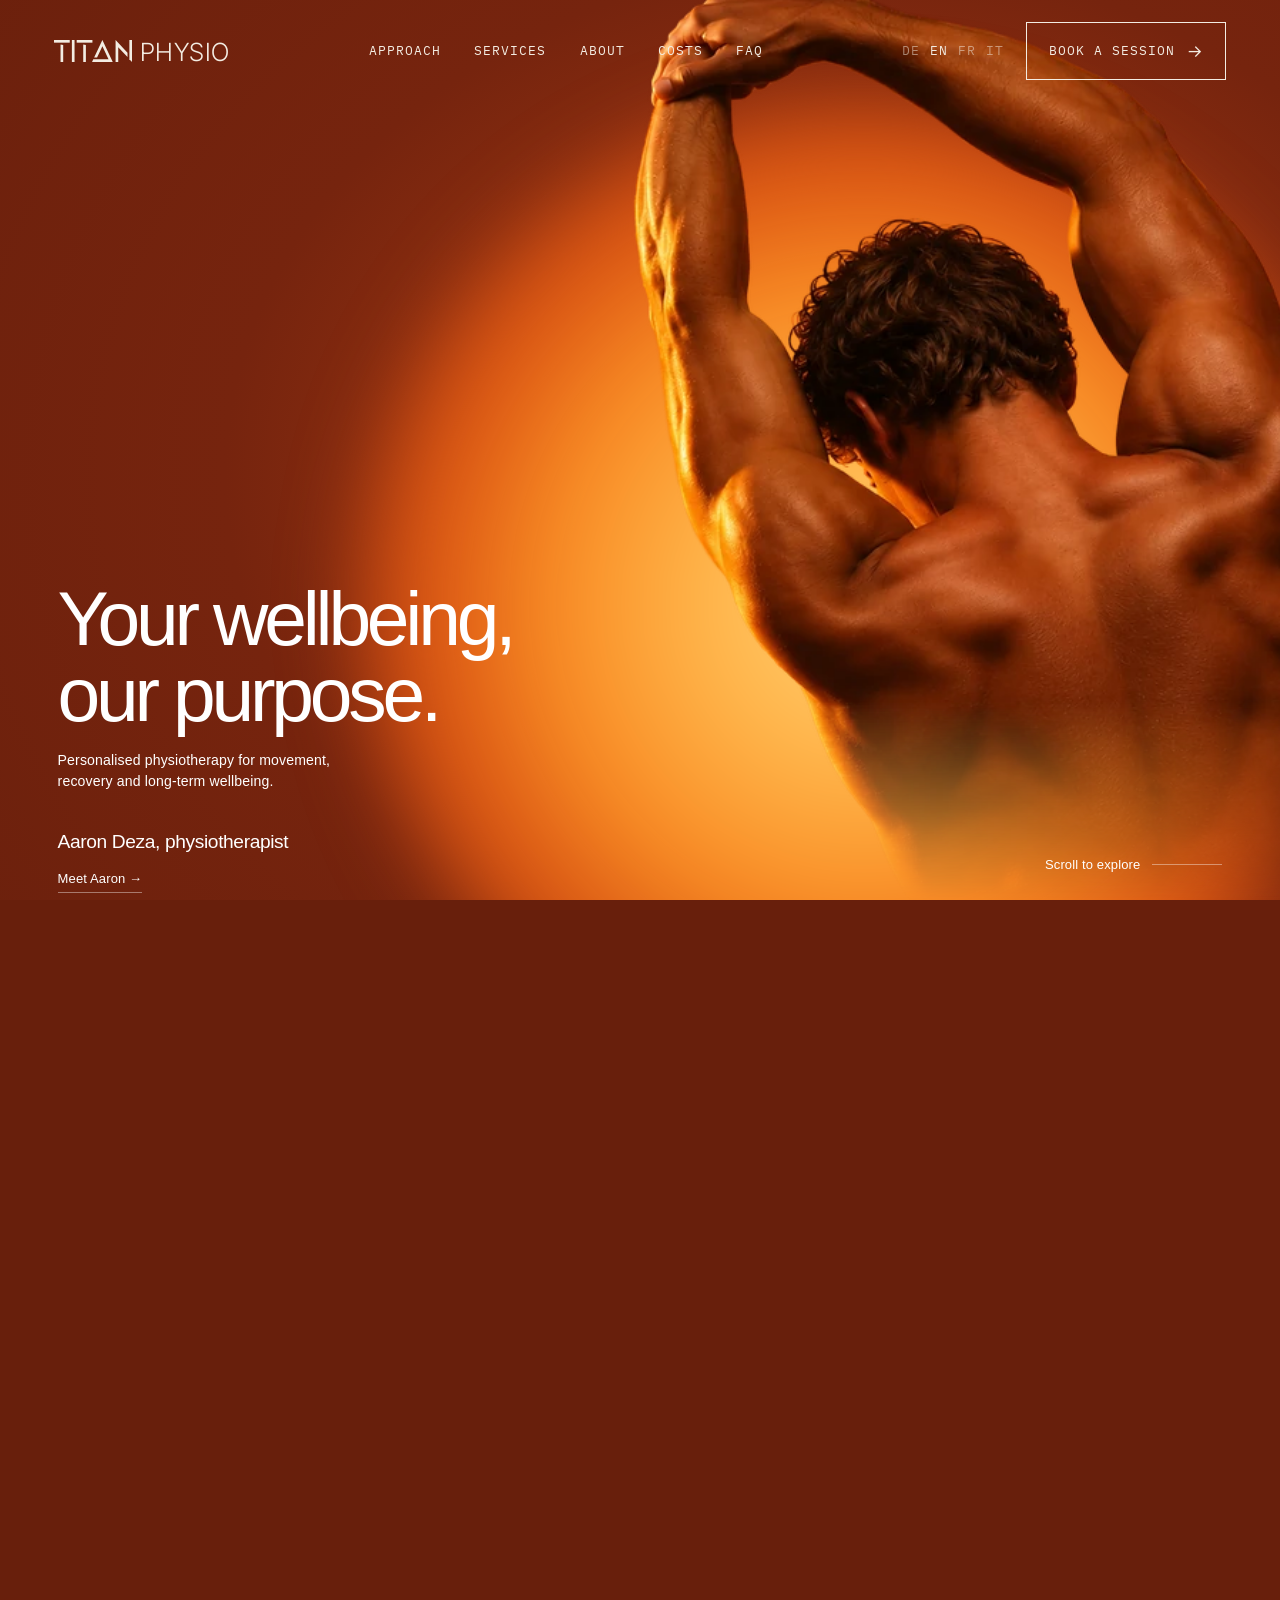
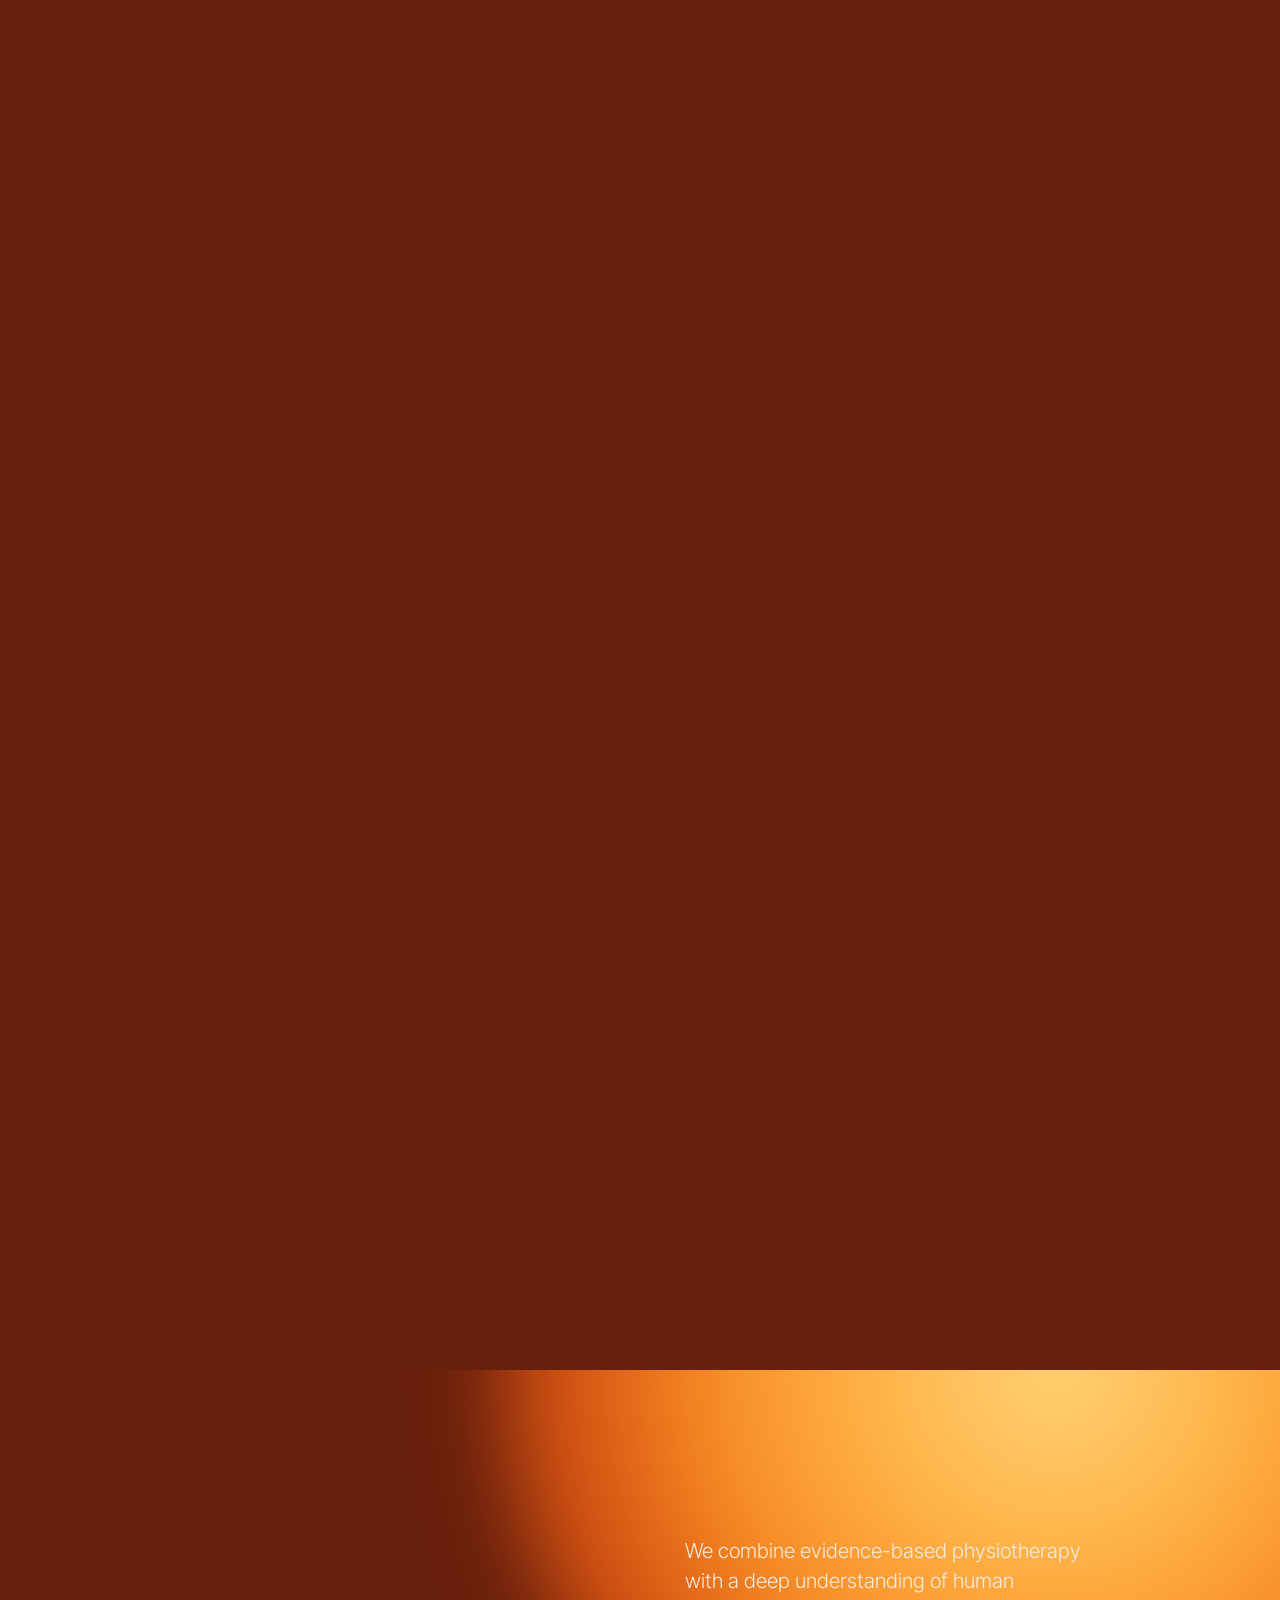
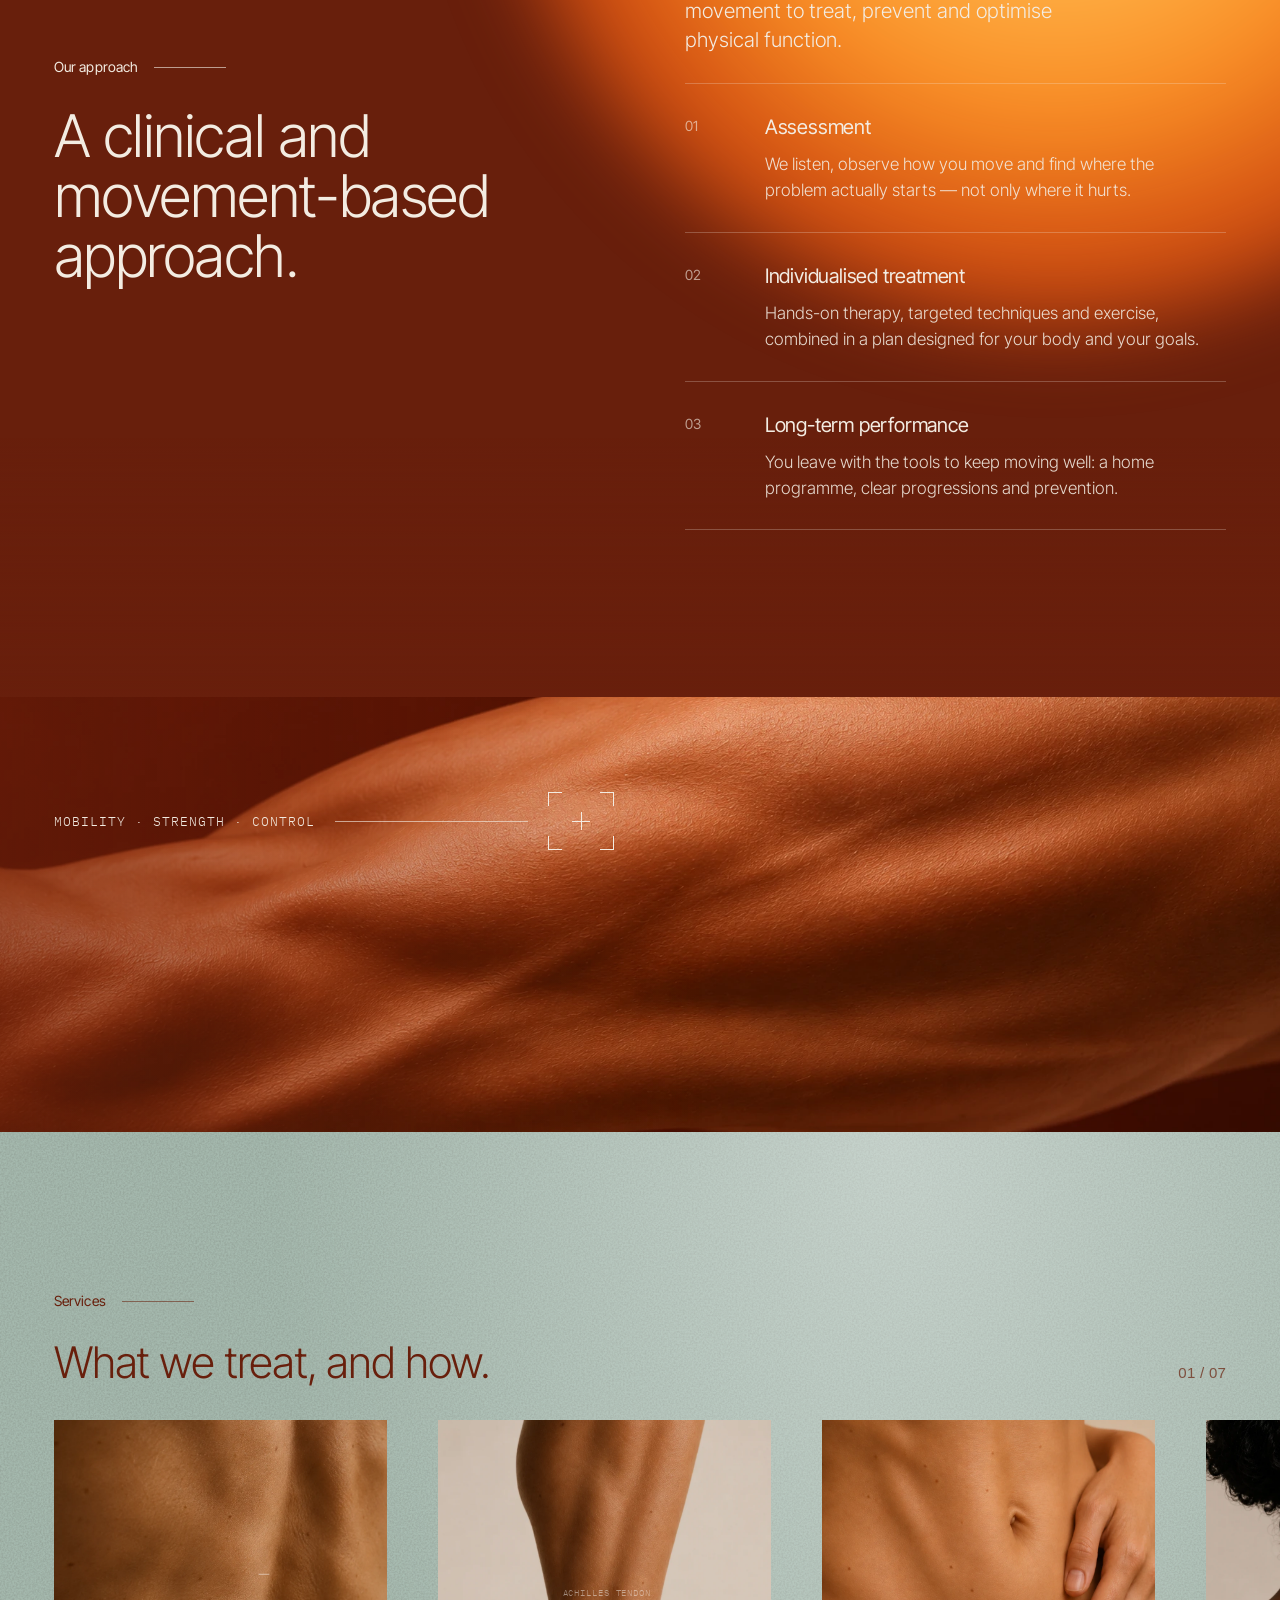
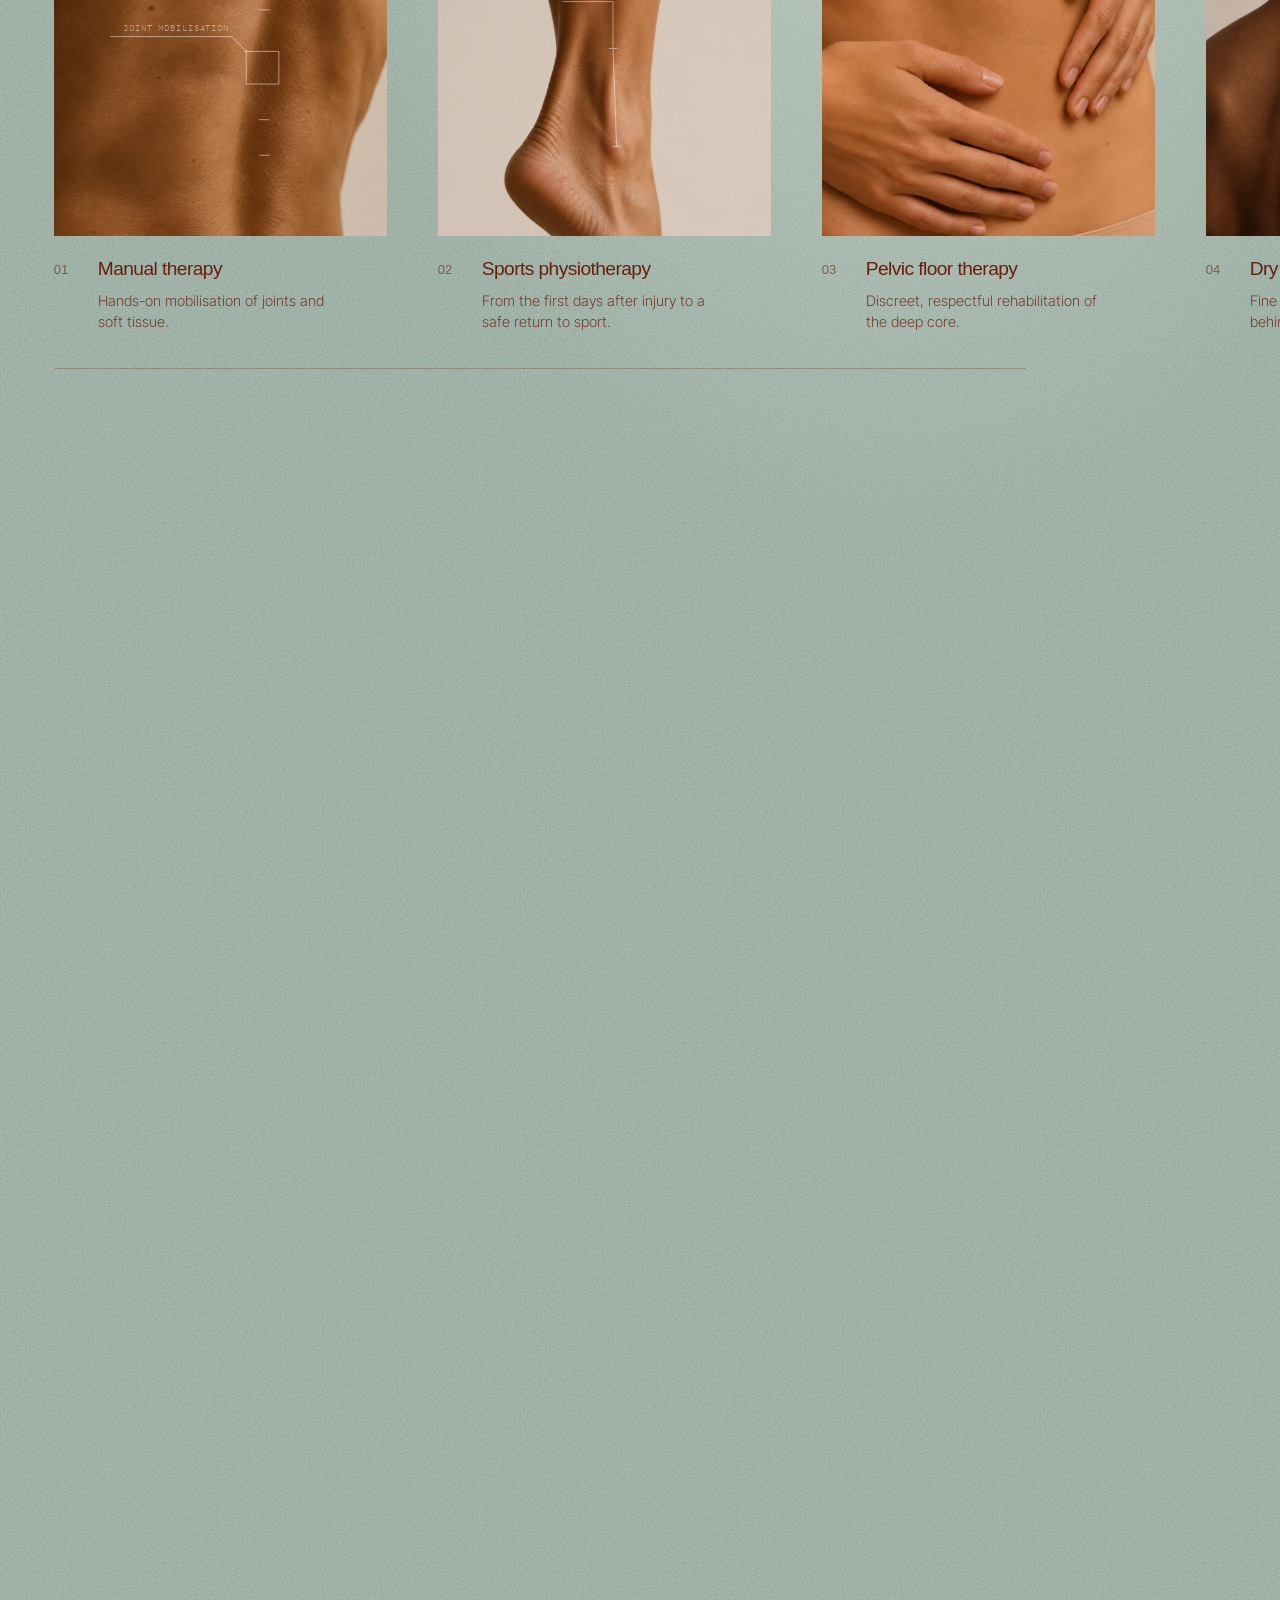
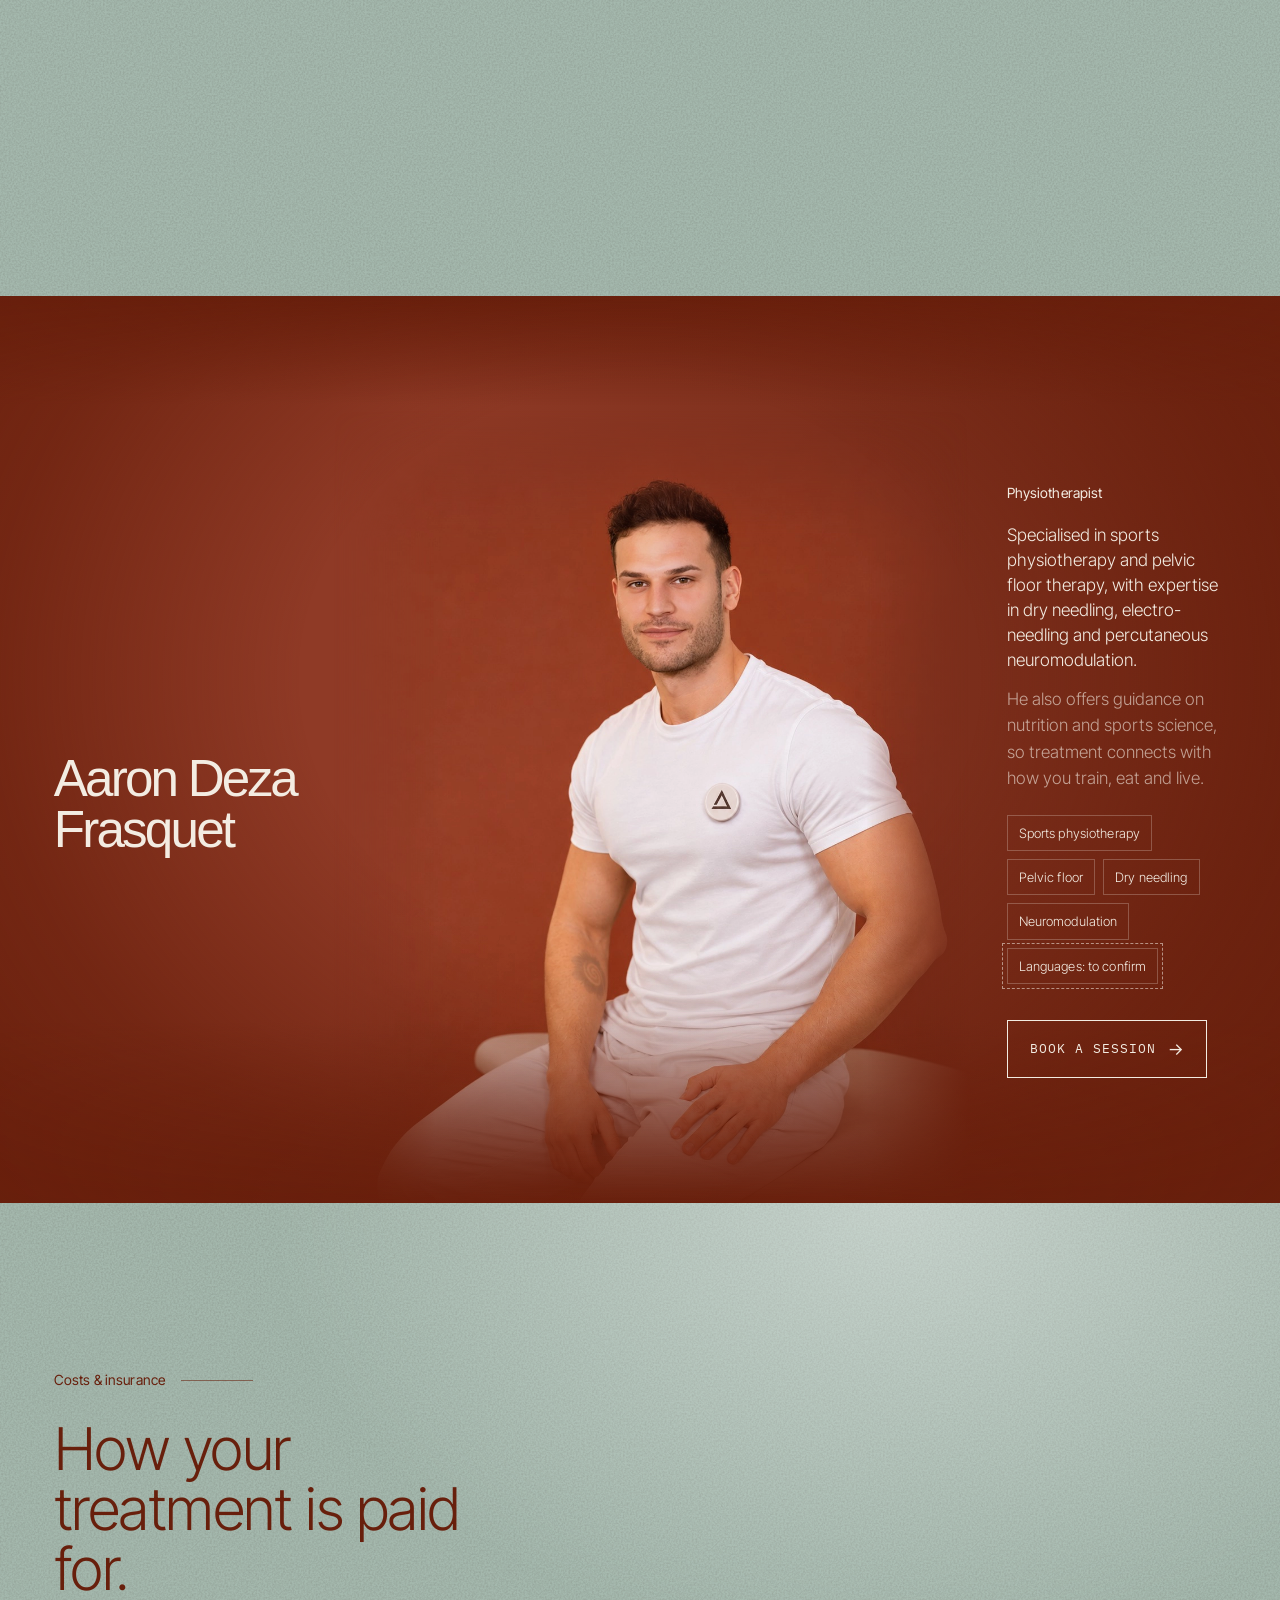
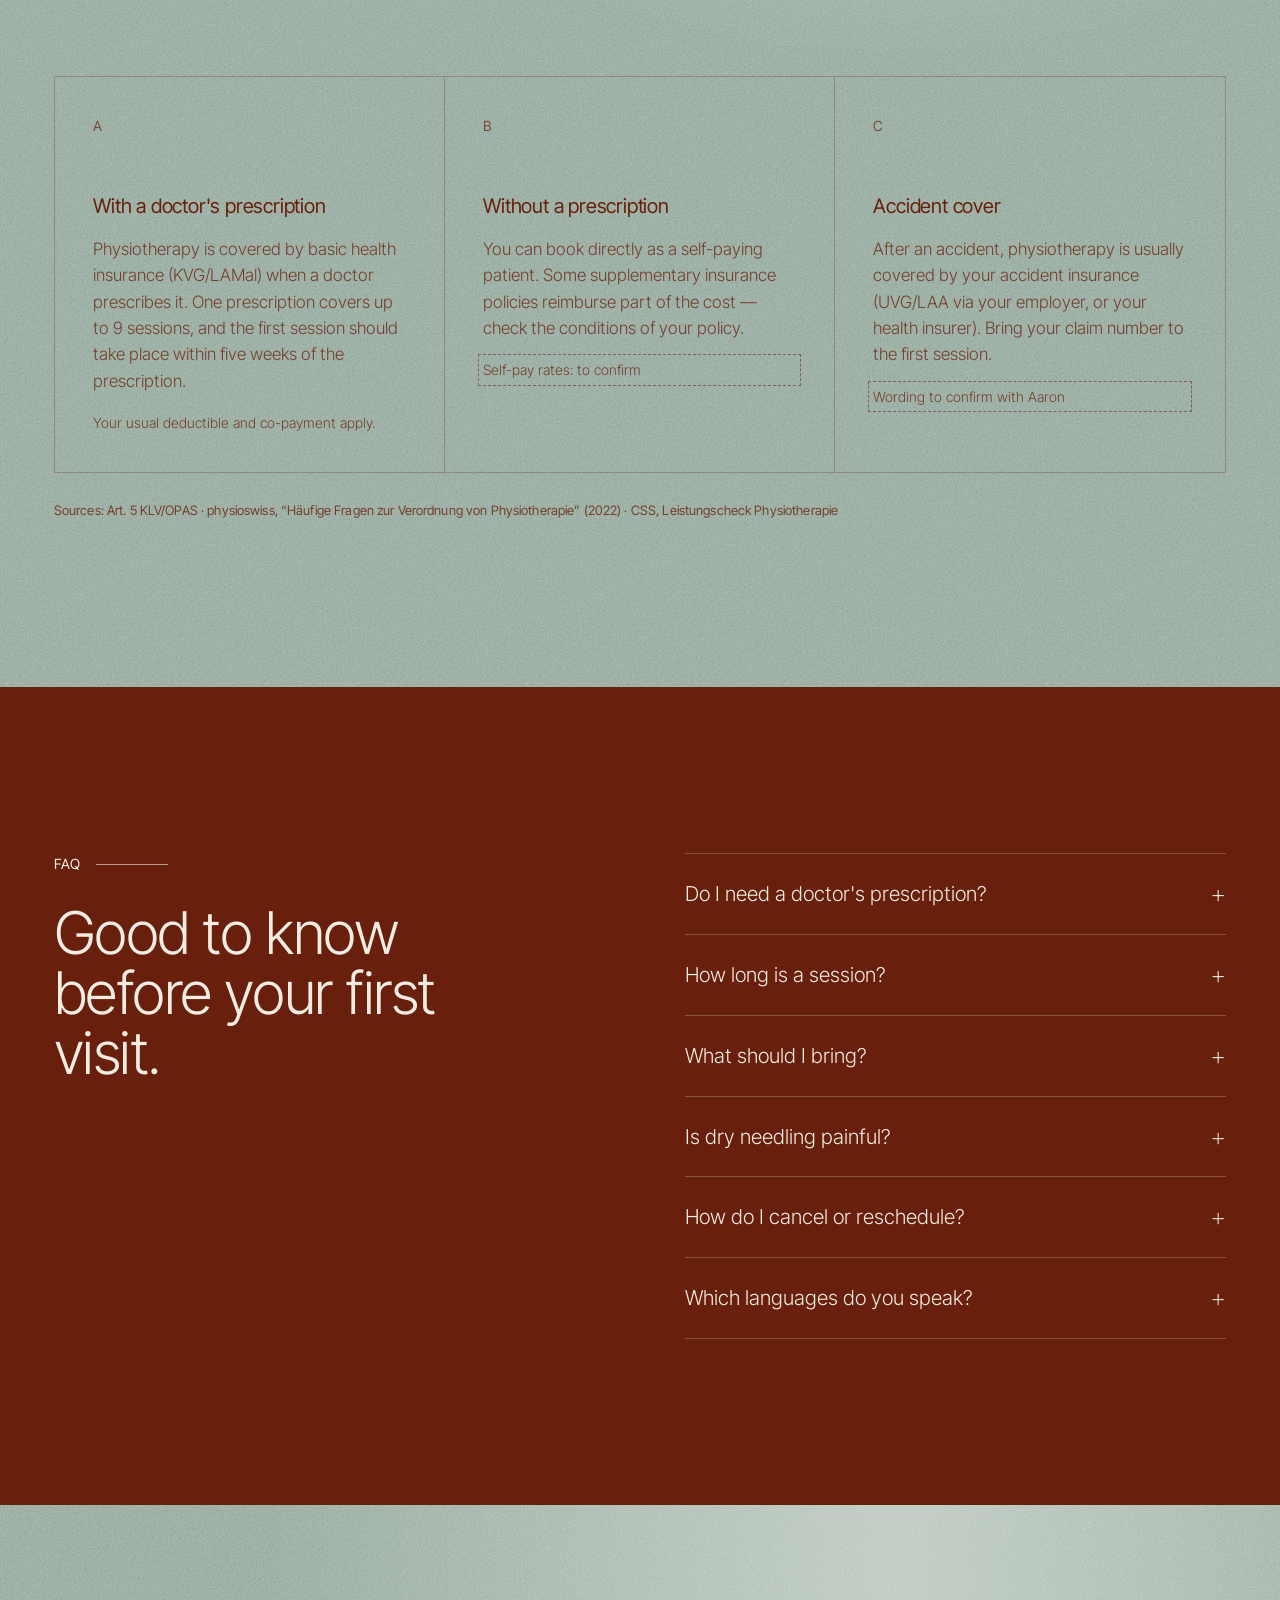
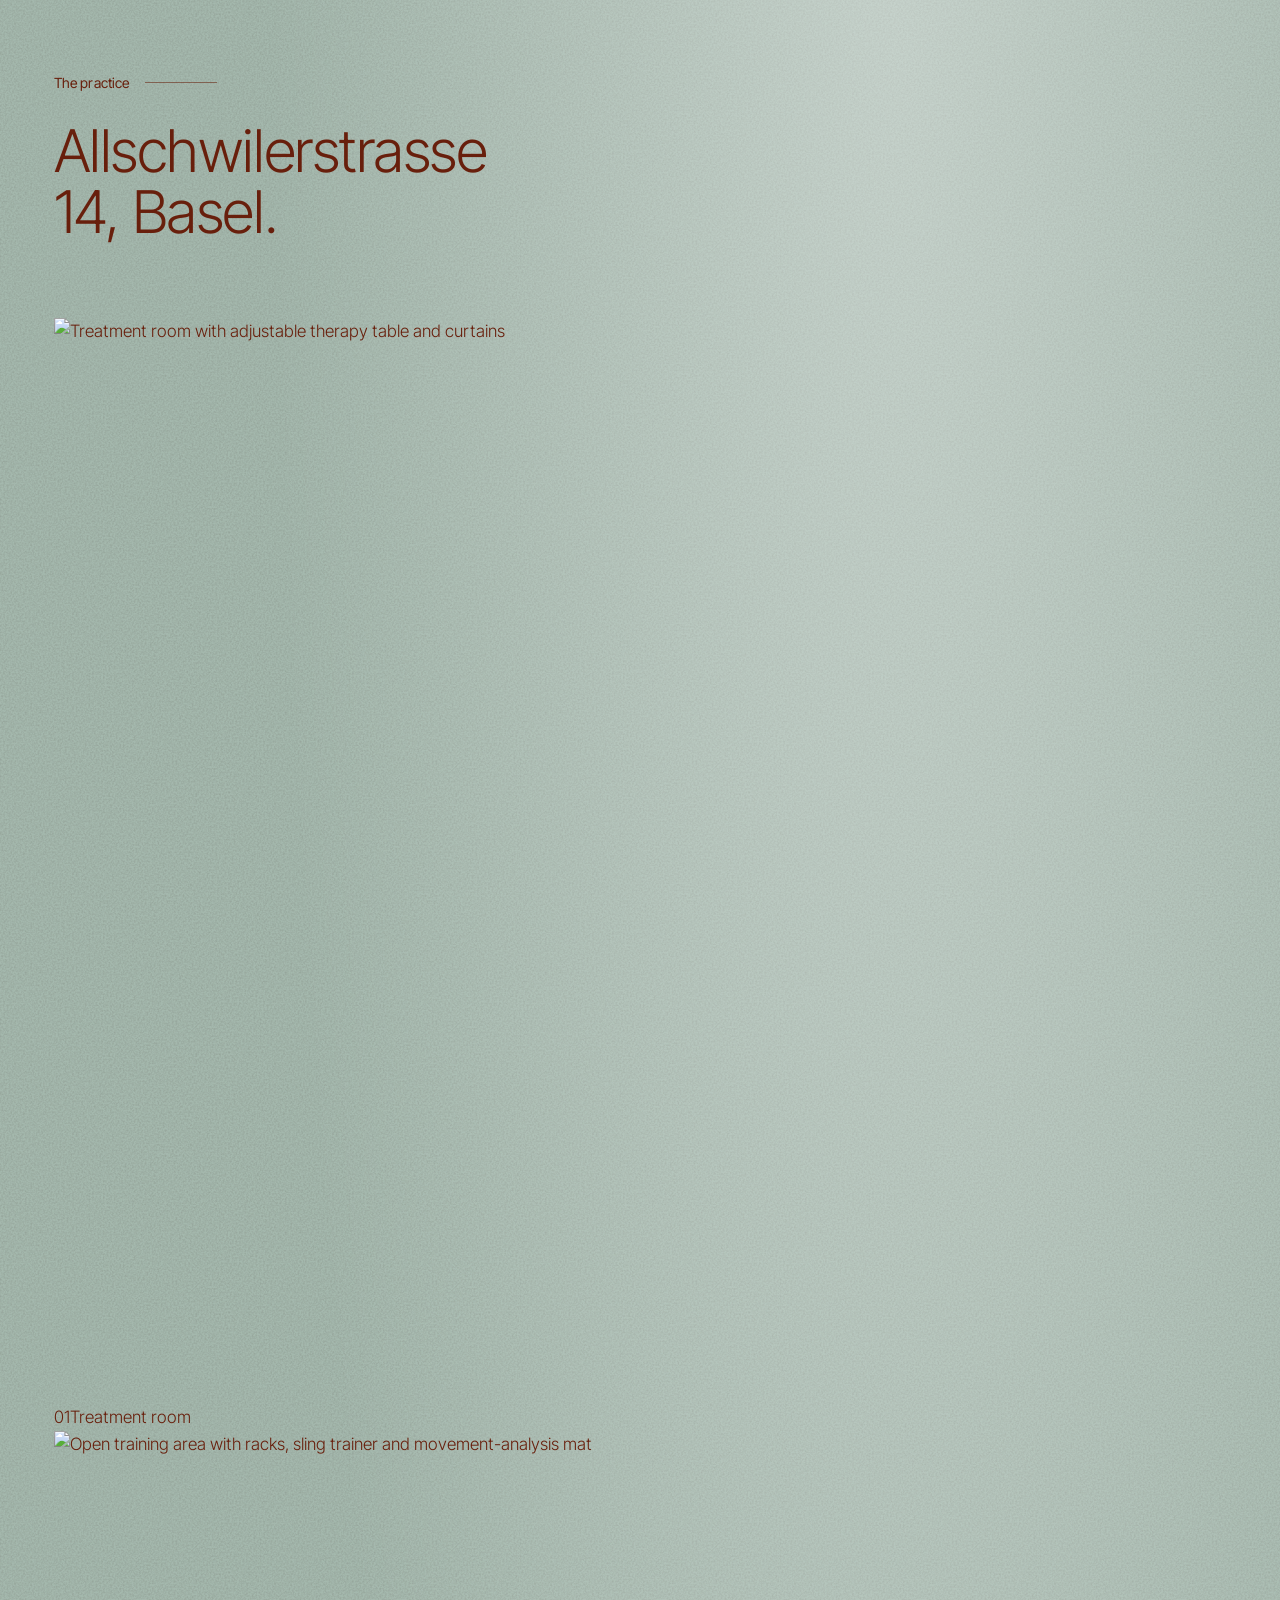
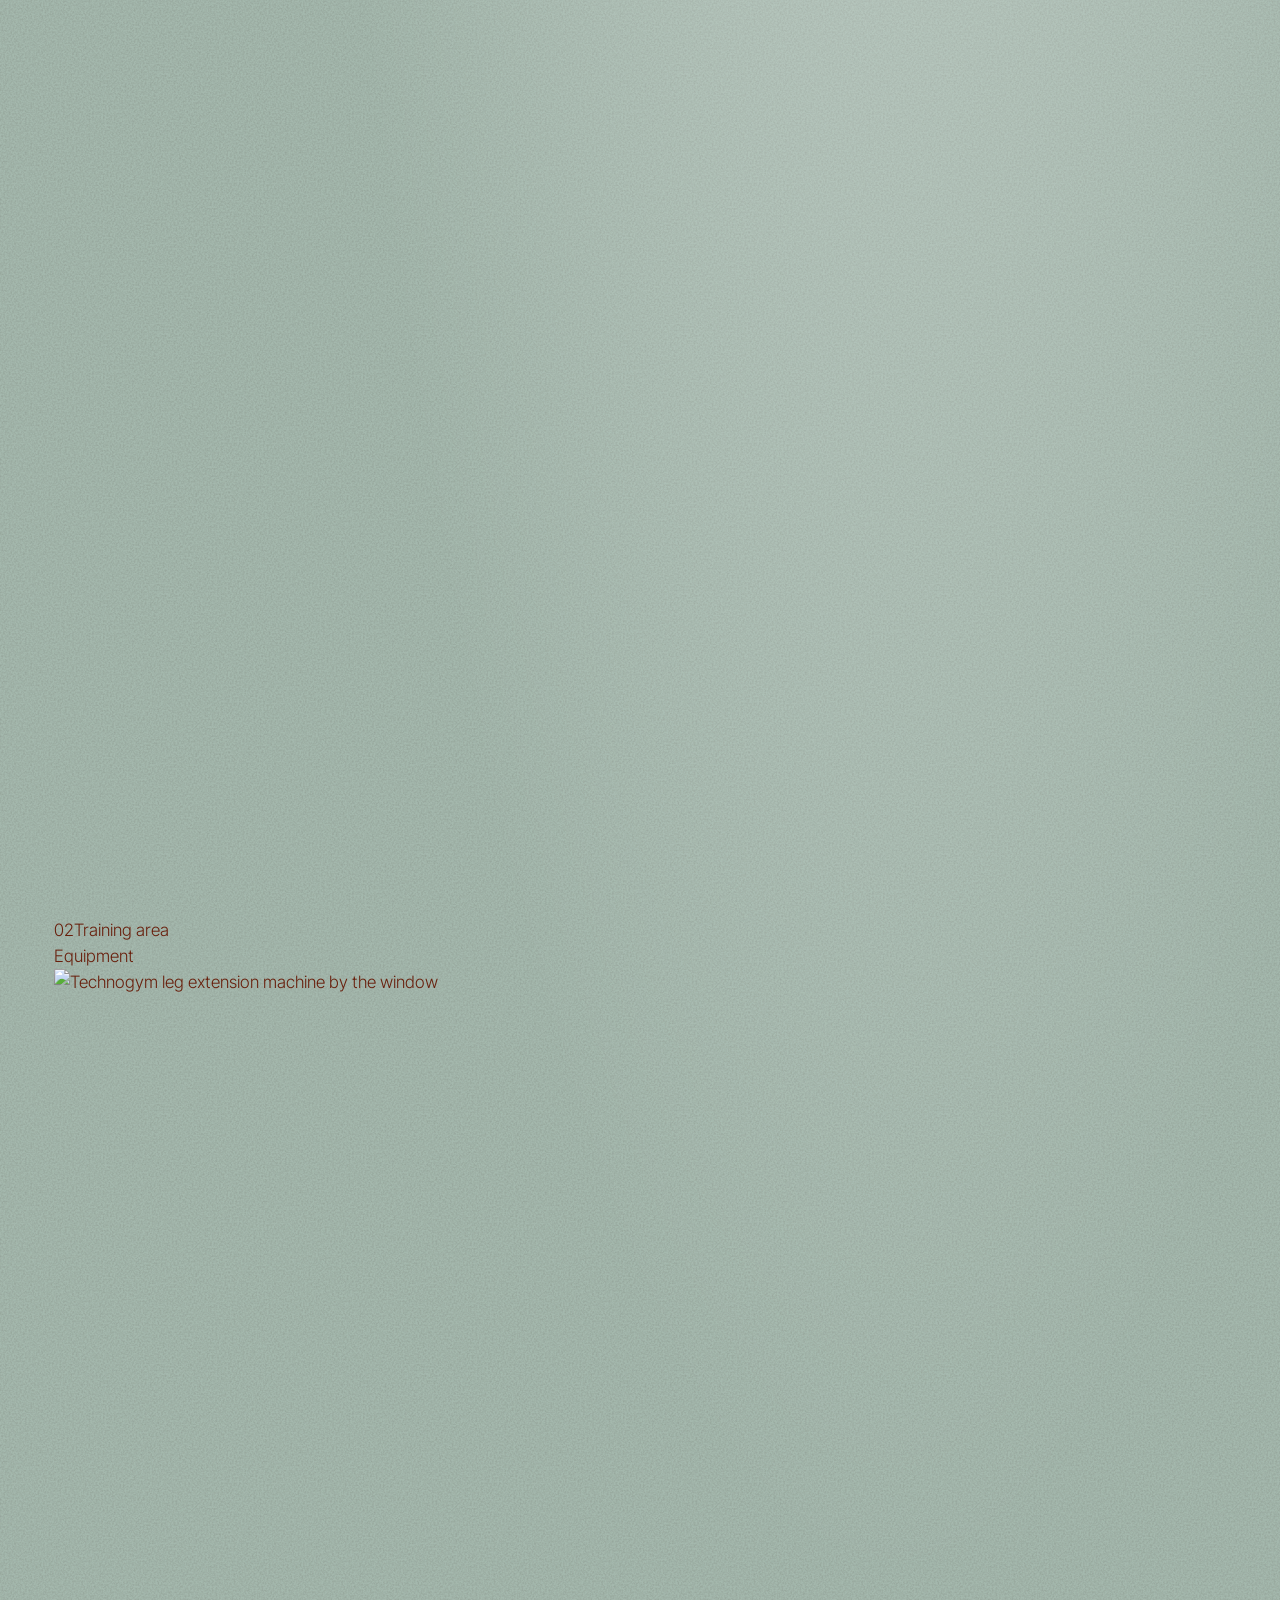
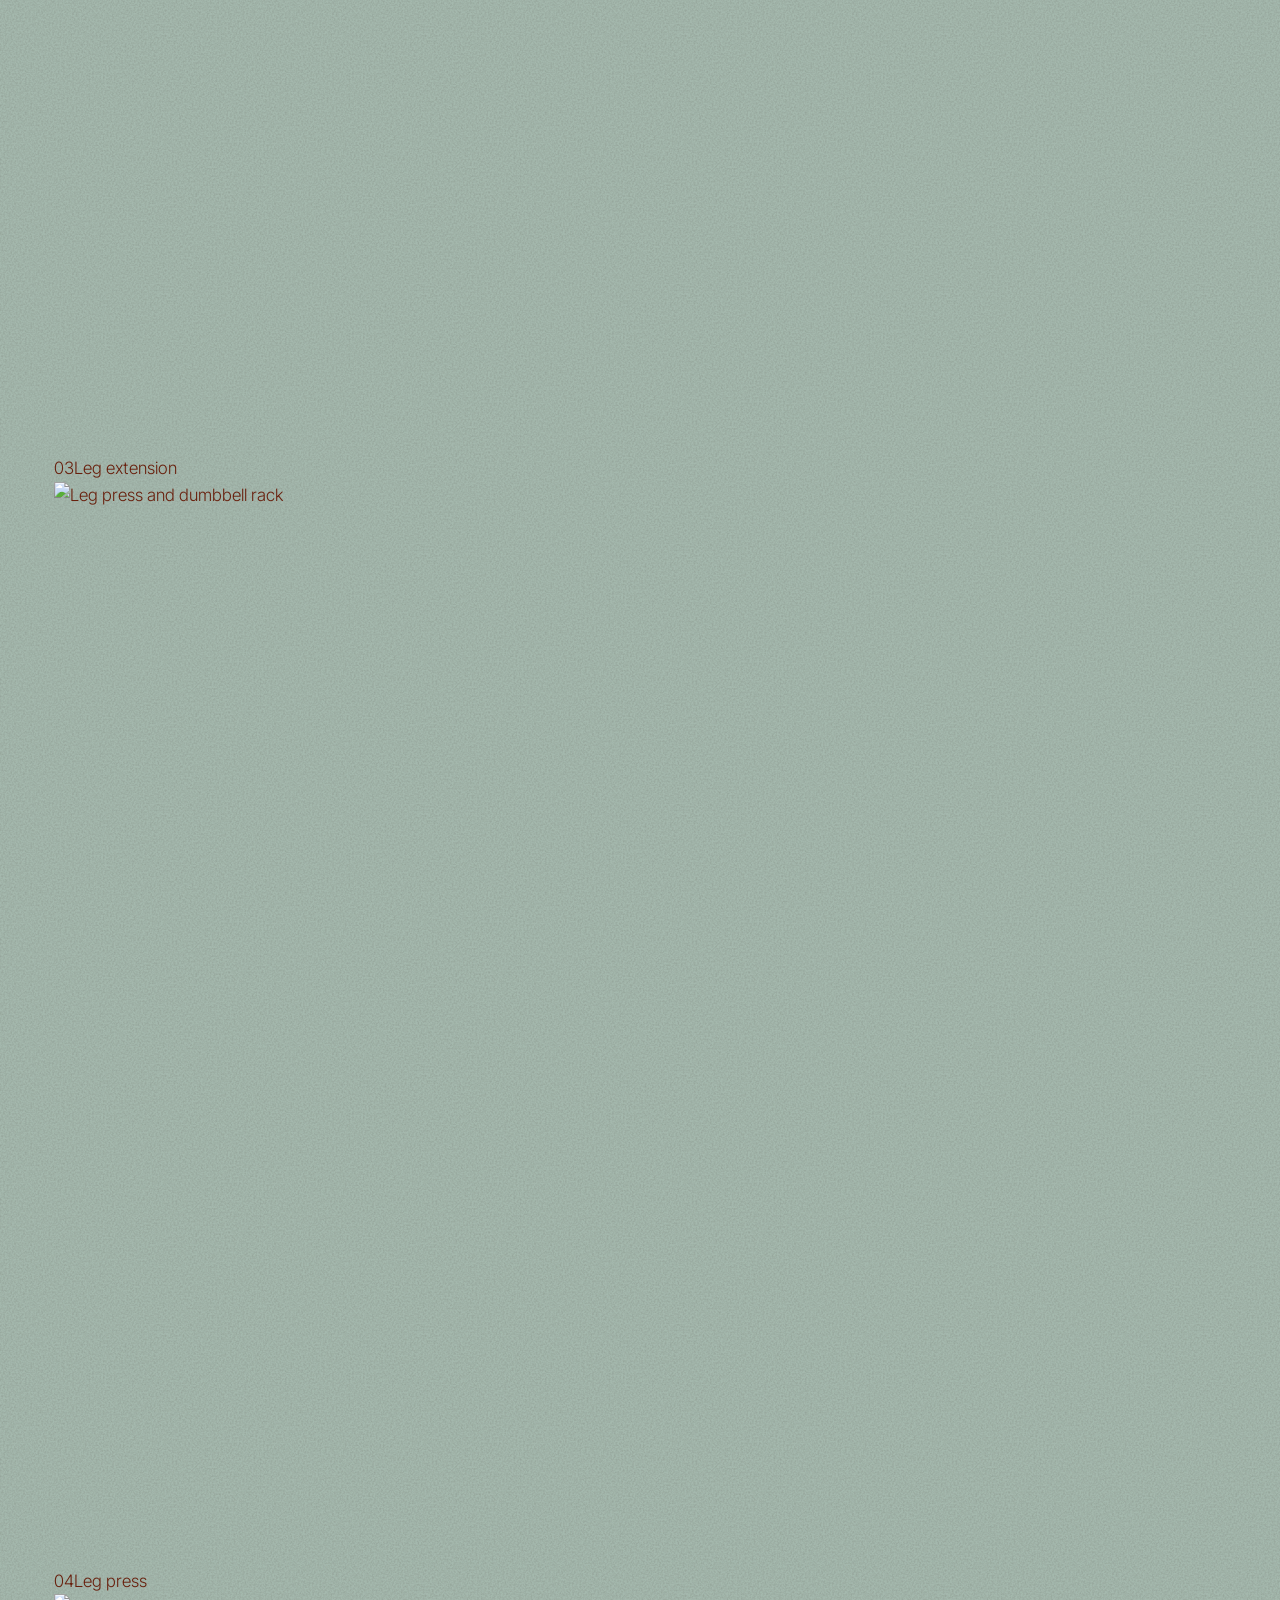
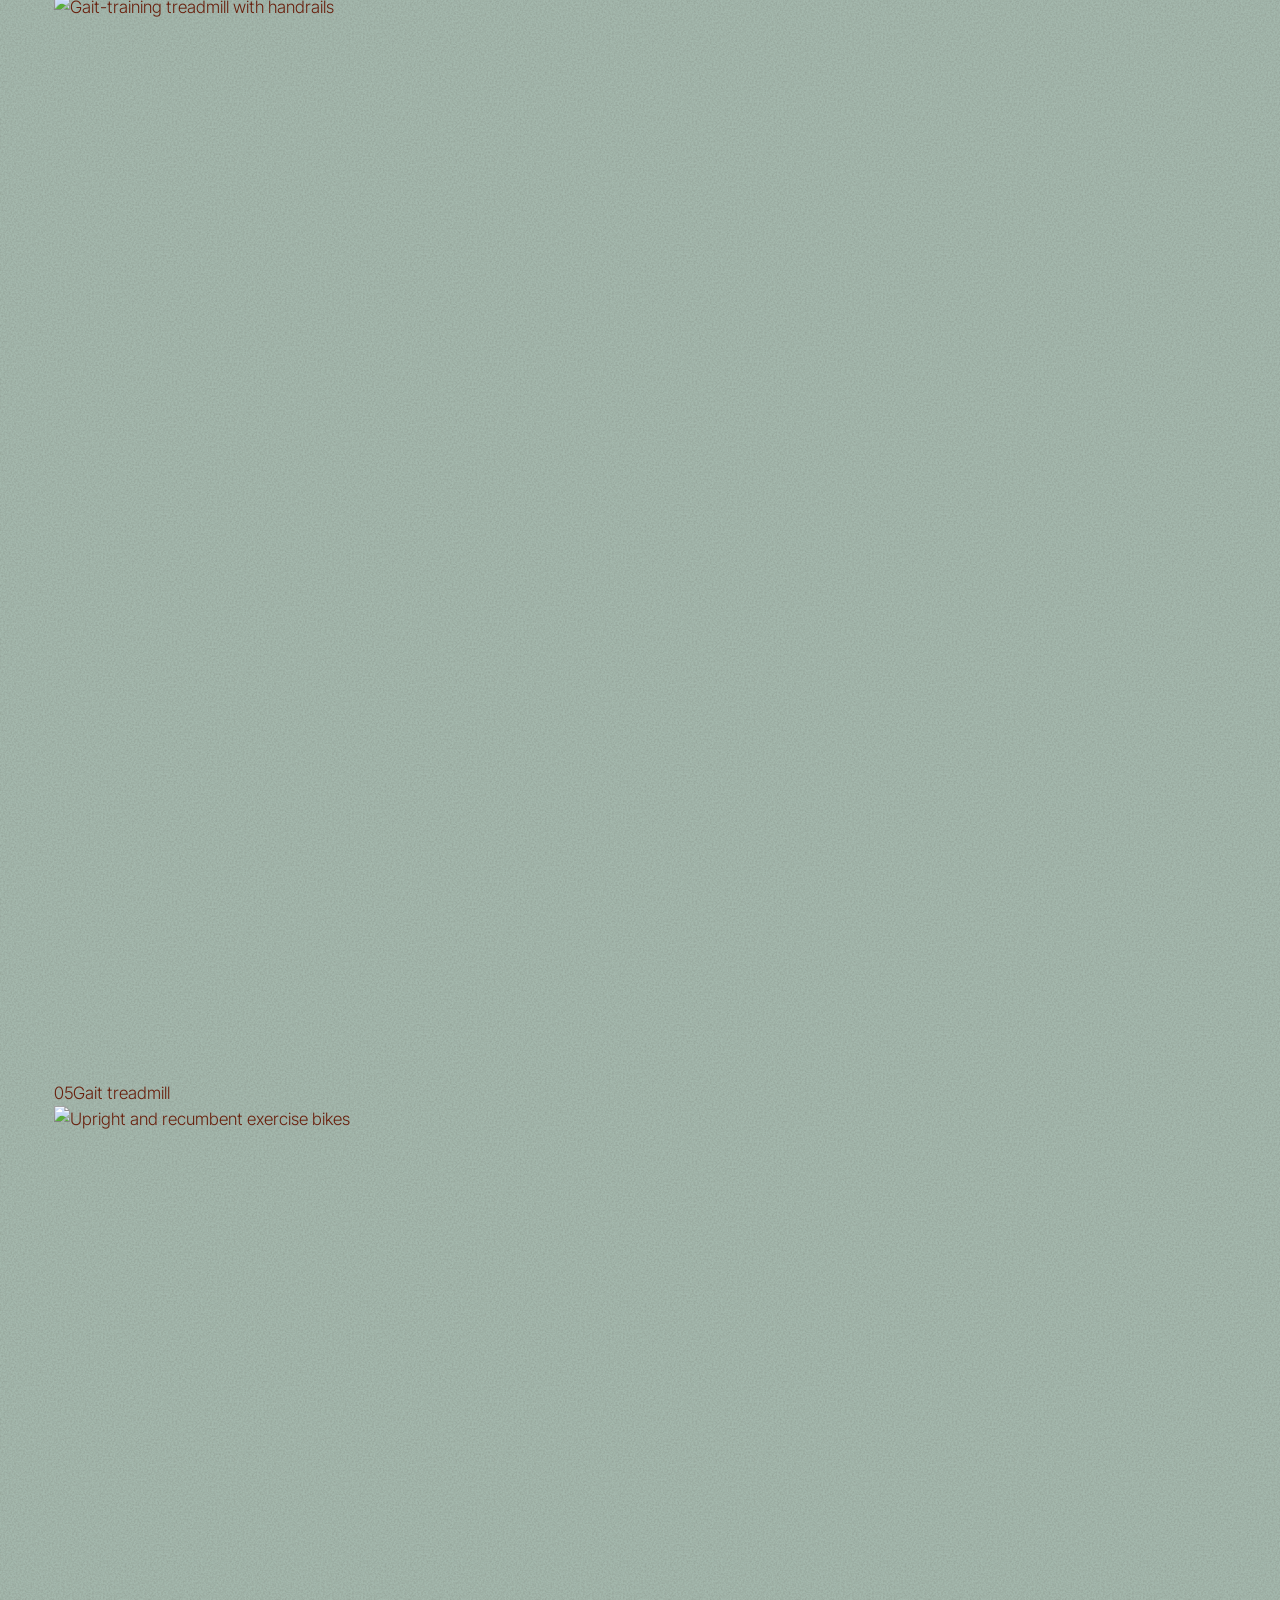
==== index.html @ bad8d2bc "Update index.html" ====
<!DOCTYPE html>
<html lang="en">
<head>
  <meta charset="utf-8">
  <meta name="viewport" content="width=device-width, initial-scale=1">
  <title>Titan Physio — Physiotherapy in Basel</title>
  <meta name="description" content="Personalised physiotherapy in Basel: manual therapy, sports physiotherapy, pelvic floor rehabilitation, dry needling and percutaneous neuromodulation. Aaron Deza Frasquet.">
  <link rel="icon" href="assets/logo/favicon-32.png" sizes="32x32" type="image/png">
  <link rel="icon" href="assets/logo/favicon.svg" type="image/svg+xml">
  <link rel="apple-touch-icon" href="assets/logo/apple-touch-icon.png">
  <link rel="alternate" hreflang="de-CH" href="https://titanphysio.ch/">
  <link rel="alternate" hreflang="en" href="https://titanphysio.ch/en/">
  <link rel="alternate" hreflang="fr" href="https://titanphysio.ch/fr/">
  <link rel="alternate" hreflang="it" href="https://titanphysio.ch/it/">
  <link rel="preconnect" href="https://fonts.googleapis.com">
  <link rel="preconnect" href="https://fonts.gstatic.com" crossorigin>
  <link href="https://fonts.googleapis.com/css2?family=Inter+Tight:wght@300;400;500&family=IBM+Plex+Mono:wght@400;500&display=swap" rel="stylesheet">
  <link rel="stylesheet" href="css/style.css?v=26">
  <link rel="stylesheet" href="css/hero.css?v=26">
  <link rel="preload" as="image" type="image/webp" imagesrcset="assets/img/hero-body-1280.webp 1280w, assets/img/hero-body.webp 3840w" imagesizes="(max-width:700px) 160vw, 100vw">
  <!-- Social sharing preview -->
  <meta property="og:type" content="website">
  <meta property="og:site_name" content="Titan Physio">
  <meta property="og:title" content="Titan Physio — Physiotherapy in Basel">
  <meta property="og:description" content="Personalised physiotherapy in Basel: manual therapy, sports physiotherapy, pelvic floor therapy, dry needling and percutaneous neuromodulation.">
  <meta property="og:image" content="https://titanphysio.ch/assets/img/aaron.jpg">
  <meta name="twitter:card" content="summary_large_image">
  <!-- Structured data for Google (business card in search / Maps) -->
  <script type="application/ld+json">
  {
    "@context": "https://schema.org",
    "@type": "Physiotherapy",
    "name": "Titan Physio",
    "url": "https://titanphysio.ch/",
    "image": "https://titanphysio.ch/assets/img/aaron.jpg",
    "telephone": "+41 78 340 58 28",
    "email": "aaron.deza@hin.physio",
    "address": {
      "@type": "PostalAddress",
      "streetAddress": "Allschwilerstrasse 14",
      "postalCode": "4055",
      "addressLocality": "Basel",
      "addressCountry": "CH"
    },
    "openingHoursSpecification": [
      { "@type": "OpeningHoursSpecification", "dayOfWeek": ["Monday","Tuesday","Wednesday","Thursday","Friday"], "opens": "06:00", "closes": "20:00" },
      { "@type": "OpeningHoursSpecification", "dayOfWeek": "Saturday", "opens": "08:00", "closes": "16:00" }
    ],
    "employee": { "@type": "Person", "name": "Aaron Deza Frasquet", "jobTitle": "Physiotherapist" },
    "medicalSpecialty": "PhysicalTherapy"
  }
  </script>
</head>
<body>

<a class="skip" href="#main">Skip to content</a>

<!-- ============ HEADER ============ -->
<header class="site-header" id="header">
  <a class="brand" href="#top" aria-label="Titan Physio — home">
    <span class="brand__titan"><svg aria-hidden="true" viewBox="540.96 625.1 1402.25 395.29" fill="currentColor" xmlns="http://www.w3.org/2000/svg"><polygon points="1895.43 820.4 1895.43 625.1 1943.21 625.1 1943.21 1020.39 1895.43 969.04 1895.43 820.4"/><polygon points="1861.66 854.63 1861.66 932.75 1695.44 754.12 1695.44 1020.39 1647.66 1020.39 1647.66 625.1 1648.08 625.1 1861.66 854.63"/><polygon points="1066.14 706.76 1113.92 716 1113.92 1020.39 1066.14 1020.39 1066.14 706.76"/><rect x="948.62" y="625.1" width="282.82" height="47.78"/><rect x="862.31" y="625.1" width="47.78" height="395.29"/><polygon points="658.48 706.76 706.26 716 706.26 1020.39 658.48 1020.39 658.48 706.76"/><rect x="540.96" y="625.1" width="282.82" height="47.78"/><polygon points="1573.94 972.62 1558.78 940.37 1410.61 625.1 1262.04 940.37 1314.87 940.37 1410.56 737.31 1410.56 737.31 1505.99 940.37 1521.15 972.62 1464.42 972.62 1345.49 972.62 1299.67 972.62 1246.84 972.62 1224.33 1020.39 1596.39 1020.39 1573.94 972.62"/></svg></span><span class="brand__physio">PHYSIO</span>
  </a>
  <nav class="nav" aria-label="Main">
    <a href="#approach">Approach</a>
    <a href="#services">Services</a>
    <a href="#about">About</a>
    <a href="#costs">Costs</a>
    <a href="#faq">FAQ</a>
  </nav>
  <div class="header__right">
    <div class="lang" aria-label="Language">
      <a href="/" hreflang="de">DE</a><a href="/en/" hreflang="en" aria-current="true">EN</a><a href="/fr/" hreflang="fr">FR</a><a href="/it/" hreflang="it">IT</a>
    </div>
    <a class="btn btn--line" href="#contact">Book a session <span class="arrow" aria-hidden="true">→</span></a>
    <button class="burger" aria-label="Open menu" aria-expanded="false" aria-controls="mobile-menu"><span></span><span></span></button>
  </div>
</header>

<div class="mobile-menu" id="mobile-menu" hidden>
  <nav aria-label="Mobile">
    <a href="#approach">Approach</a><a href="#services">Services</a><a href="#about">About</a>
    <a href="#costs">Costs &amp; insurance</a><a href="#faq">FAQ</a><a href="#contact">Contact</a>
  </nav>
  <div class="lang"><a href="/">DE</a><a href="/en/" aria-current="true">EN</a><a href="/fr/">FR</a><a href="/it/">IT</a></div>
</div>

<main id="main">

<!-- ============ HERO (v0.3 — layered scroll scene) ============ -->
<section class="hero-stage" id="top" data-index="01">
  <div class="hero" id="hero">
    <div class="hero__halo" aria-hidden="true"></div>
    <div class="hero__figure-wrap">
      <picture>
        <source type="image/webp" srcset="assets/img/hero-body-1280.webp 1280w, assets/img/hero-body.webp 3840w" sizes="(max-width:700px) 160vw, 100vw">
        <img class="hero__figure" src="assets/img/hero-body.png" width="2048" height="1152" alt="Athlete stretching with arms overhead" fetchpriority="high" decoding="async">
      </picture>
      <!-- Same body lit from the right: cross-fades in while scrolling (opacity driven by js/hero.js) -->
      <picture>
        <source type="image/webp" srcset="assets/img/hero-body-right-1280.webp 1280w, assets/img/hero-body-right.webp 3840w" sizes="(max-width:700px) 160vw, 100vw">
        <img class="hero__figure hero__figure--right" src="assets/img/hero-body-right.png" width="2048" height="1152" alt="" aria-hidden="true" decoding="async" fetchpriority="low">
      </picture>
    </div>
    <!-- Annotations: own layer (outside the blended photo group), moves exactly like the body -->
    <div class="hero__cv-wrap">
        <div class="hero__cv" aria-hidden="true"><svg viewBox="0 0 2048 1152" preserveAspectRatio="xMidYMin slice">
            <rect class="bounds" width="2048" height="1152"/><!-- invisible: keeps Chrome from clipping the labels -->
            <!-- Shoulder: flexion (anchor on the right shoulder, label inside the upper arm) -->
            <g><circle class="anchor" cx="1735" cy="560" r="3"/><path d="M1735 560 L1758 462 L1590 462"/><text x="1640" y="450">SHOULDER FLEXION</text></g>
            <!-- Scapula: box with the label coming out of its corner (v0.3 style) -->
            <g><rect x="1590" y="650" width="112" height="112"/><circle class="anchor" cx="1590" cy="650" r="3"/><path d="M1590 650 L1555 615 L1360 615"/><text x="1376" y="603">SCAPULAR UPWARD ROTATION</text></g>
            <!-- Thoracic spine: extension that allows the overhead reach -->
            <g><path d="M1490 745 L1510 745 M1488 795 L1512 795 M1486 845 L1514 845"/><path d="M1488 795 L1452 822 L1300 822"/><text x="1319" y="812">THORACIC EXTENSION</text></g>
            <!-- Small reference points: wrists, elbow -->
            <g><rect x="1181" y="90" width="9" height="9"/><rect x="1051" y="210" width="9" height="9"/></g>
          </svg></div>
    </div>
    <div class="hero__headline">
      <h1>Your wellbeing,<br>our purpose.</h1>
      <p>Personalised physiotherapy for movement,<br>recovery and long-term wellbeing.</p>
      <!-- Appears below the paragraph while the headline rises (desktop/tablet) -->
      <!-- Appear one after the other below the paragraph, once the headline has stopped rising -->
      <div class="hero__aaron">
        <div class="hero__item" data-step="1">
          <p class="hero__aaron-name">Aaron Deza, physiotherapist</p>
          <a class="hero__aaron-link" href="#about">Meet Aaron →</a>
        </div>
        <div class="hero__item" data-step="2">
          <p class="hero__aaron-name">The practice, Basel</p>
          <a class="hero__aaron-link" href="#practice">See the practice →</a>
          <a class="hero__aaron-link" href="https://www.google.com/maps/search/?api=1&amp;query=Allschwilerstrasse+14+4055+Basel" target="_blank" rel="noopener">Directions ↗</a>
        </div>
      </div>
    </div>
    <div class="hero__bottom" aria-hidden="true">
      <div class="hero__meter-wrap">Scroll to explore <span class="hero__meter"><i></i></span></div>
    </div>
    <div class="hero__fade" aria-hidden="true"></div>
  </div>
</section>

<!-- ============ APPROACH ============ -->
<section class="approach section" id="approach" data-index="02">
  <div class="approach__light" aria-hidden="true"></div><!-- continues the hero light, moves down with the scroll (js/main.js) -->
  <div class="wrap grid-2">
    <div class="sticky-col">
      <p class="eyebrow reveal">Our approach</p>
      <h2 class="h2 reveal">A clinical and movement-based approach.</h2>
    </div>
    <div>
      <p class="lead reveal">We combine evidence-based physiotherapy with a deep understanding of human movement to treat, prevent and optimise physical function.</p>
      <ol class="steps">
        <li class="step reveal">
          <span class="mono step__n">01</span>
          <div><h3>Assessment</h3><p>We listen, observe how you move and find where the problem actually starts — not only where it hurts.</p></div>
        </li>
        <li class="step reveal">
          <span class="mono step__n">02</span>
          <div><h3>Individualised treatment</h3><p>Hands-on therapy, targeted techniques and exercise, combined in a plan designed for your body and your goals.</p></div>
        </li>
        <li class="step reveal">
          <span class="mono step__n">03</span>
          <div><h3>Long-term performance</h3><p>You leave with the tools to keep moving well: a home programme, clear progressions and prevention.</p></div>
        </li>
      </ol>
    </div>
  </div>
</section>

<!-- ============ IMAGE BAND ============ -->
<section class="band" aria-hidden="true">
  <picture>
    <source type="image/webp" srcset="assets/img/band-thigh.webp">
    <img src="assets/img/band-thigh.jpg" width="2172" height="724" alt="" class="band__img parallax" loading="lazy" decoding="async">
  </picture>
  <div class="band__hud">
    <span class="hud-label">Mobility · Strength · Control</span>
    <span class="band__line"></span>
    <div class="target"><i class="corner tl"></i><i class="corner tr"></i><i class="corner bl"></i><i class="corner br"></i><i class="cross"></i></div>
  </div>
</section>

<!-- ============ SERVICES (horizontal atlas) ============ -->
<section class="atlas sage" id="services" data-index="03">
  <div class="atlas__sticky">
    <header class="atlas__head wrap">
      <div>
        <p class="eyebrow">Services</p>
        <h2 class="h2">What we treat, and how.</h2>
      </div>
      <p class="atlas__count"><span id="atlas-i">01</span> / 07</p>
    </header>
    <div class="atlas__viewport">
      <ol class="atlas__track">
        <li class="atlas__card">
          <figure class="atlas__media"><img src="assets/img/treat-manual-therapy.webp" width="1122" height="1402" alt="Close-up of the mid back and spine" loading="lazy" decoding="async"><svg class="atlas__cv" viewBox="0 0 1122 1402" preserveAspectRatio="xMidYMid slice" aria-hidden="true"><rect x="648" y="780" width="110" height="110"/><circle class="dot" cx="648" cy="780" r="5"/><path d="M690 520 h36 M688 640 h40 M690 1010 h36 M692 1130 h36"/><path d="M648 780 L600 730 L190 730"/><text x="590" y="712" text-anchor="end">JOINT MOBILISATION</text></svg></figure>
          <div class="atlas__text"><span class="atlas__n">01</span><h3>Manual therapy</h3><p>Hands-on mobilisation of joints and soft tissue.</p></div>
        </li>
        <li class="atlas__card">
          <figure class="atlas__media"><img src="assets/img/treat-sports-physiotherapy.webp" width="1122" height="1402" alt="Calf and Achilles tendon on tiptoe" loading="lazy" decoding="async"><svg class="atlas__cv" viewBox="0 0 1122 1402" preserveAspectRatio="xMidYMid slice" aria-hidden="true"><path d="M590 770 L602 1100"/><path d="M576 770 h28 M588 1100 h28"/><path d="M590 770 L590 612 L420 612"/><text x="420" y="594">ACHILLES TENDON</text></svg></figure>
          <div class="atlas__text"><span class="atlas__n">02</span><h3>Sports physiotherapy</h3><p>From the first days after injury to a safe return to sport.</p></div>
        </li>
        <li class="atlas__card">
          <figure class="atlas__media"><img src="assets/img/treat-pelvic-floor.webp" width="1122" height="1402" alt="Hands resting on the lower abdomen" loading="lazy" decoding="async"><svg class="atlas__cv" viewBox="0 0 1122 1402" preserveAspectRatio="xMidYMid slice" aria-hidden="true"><ellipse class="dash" cx="540" cy="1180" rx="360" ry="88"/><circle class="dot" cx="180" cy="1180" r="5"/><path d="M180 1180 L180 658 L470 658"/><text x="180" y="640">PELVIC FLOOR</text></svg></figure>
          <div class="atlas__text"><span class="atlas__n">03</span><h3>Pelvic floor therapy</h3><p>Discreet, respectful rehabilitation of the deep core.</p></div>
        </li>
        <li class="atlas__card">
          <figure class="atlas__media"><img src="assets/img/treat-dry-needling.webp" width="1122" height="1402" alt="Neck and upper trapezius" loading="lazy" decoding="async"><svg class="atlas__cv" viewBox="0 0 1122 1402" preserveAspectRatio="xMidYMid slice" aria-hidden="true"><path d="M827 817 l26 26 M853 817 l-26 26"/><circle cx="840" cy="830" r="30"/><circle class="dot" cx="755" cy="800" r="5"/><circle class="dot" cx="925" cy="862" r="5"/><path class="dash" d="M755 800 L925 862"/><path d="M840 860 L840 990 L540 990"/><text x="830" y="972" text-anchor="end">TRIGGER POINT</text></svg></figure>
          <div class="atlas__text"><span class="atlas__n">04</span><h3>Dry needling &amp; electro-needling</h3><p>Fine needles release the knots behind muscle pain.</p></div>
        </li>
        <li class="atlas__card">
          <figure class="atlas__media"><img src="assets/img/treat-neuromodulation.webp" width="1122" height="1402" alt="Forearm and elbow" loading="lazy" decoding="async"><svg class="atlas__cv" viewBox="0 0 1122 1402" preserveAspectRatio="xMidYMid slice" aria-hidden="true"><path class="dash" d="M560 640 C 590 850, 620 1060, 640 1390"/><circle cx="598" cy="900" r="24"/><circle class="dot" cx="598" cy="900" r="5"/><path d="M598 900 L598 1010 L360 1010"/><text x="590" y="992" text-anchor="end">MEDIAN NERVE</text></svg></figure>
          <div class="atlas__text"><span class="atlas__n">05</span><h3>Percutaneous neuromodulation</h3><p>Ultrasound-guided stimulation of the nerve.</p></div>
        </li>
        <li class="atlas__card">
          <figure class="atlas__media"><img src="assets/img/treat-massage.webp" width="1122" height="1402" alt="Thigh and knee" loading="lazy" decoding="async"><svg class="atlas__cv" viewBox="0 0 1122 1402" preserveAspectRatio="xMidYMid slice" aria-hidden="true"><path class="dash" d="M700 1250 C 640 950, 560 650, 520 310"/><path d="M498 350 L520 306 L546 346"/><text x="610" y="560">EFFLEURAGE</text></svg></figure>
          <div class="atlas__text"><span class="atlas__n">06</span><h3>Therapeutic massage</h3><p>Releases tension and restores circulation.</p></div>
        </li>
        <li class="atlas__card">
          <figure class="atlas__media"><img src="assets/img/treat-nutrition-exercise.webp" width="1122" height="1402" alt="Torso and ribs mid-breath" loading="lazy" decoding="async"><svg class="atlas__cv" viewBox="0 0 1122 1402" preserveAspectRatio="xMidYMid slice" aria-hidden="true"><path d="M250 390 Q 420 310 600 390"/><path class="dash" d="M235 480 Q 420 400 620 480"/><path d="M225 570 Q 420 490 640 570"/><text x="250" y="292">BREATH · RECOVERY</text></svg></figure>
          <div class="atlas__text"><span class="atlas__n">07</span><h3>Nutrition &amp; exercise guidance</h3><p>Habits, nutrition and movement that support recovery.</p></div>
        </li>
      </ol>
    </div>
    <div class="atlas__progress wrap" aria-hidden="true"><i></i></div>
  </div>
</section>

<!-- ============ ABOUT ============ -->
<section class="about" id="about" data-index="04">
  <div class="about__stage">
    <div class="about__side about__side--left">
      <p class="eyebrow reveal">About</p>
      <h2 class="about__name reveal">Aaron Deza<br>Frasquet</h2>
    </div>
    <picture class="about__photo">
      <source type="image/webp" srcset="assets/img/aaron.webp">
      <img src="assets/img/aaron.jpg" width="1122" height="1402" alt="Aaron Deza Frasquet, physiotherapist at Titan Physio" loading="lazy" decoding="async">
    </picture>
    <div class="about__side about__side--right">
      <p class="mono reveal">Physiotherapist</p>
      <p class="about__lead reveal">Specialised in sports physiotherapy and pelvic floor therapy, with expertise in dry needling, electro-needling and percutaneous neuromodulation.</p>
      <p class="about__txt reveal">He also offers guidance on nutrition and sports science, so treatment connects with how you train, eat and live.</p>
      <ul class="tags reveal">
        <li>Sports physiotherapy</li><li>Pelvic floor</li><li>Dry needling</li><li>Neuromodulation</li><li class="todo">Languages: to confirm</li>
      </ul>
      <a class="btn btn--line reveal" href="#contact">Book a session <span class="arrow" aria-hidden="true">→</span></a>
    </div>
  </div>
</section>

<!-- ============ COSTS & INSURANCE ============ -->
<section class="costs section sage" id="costs" data-index="05">
  <div class="wrap">
    <div class="section-head">
      <p class="eyebrow reveal">Costs &amp; insurance</p>
      <h2 class="h2 reveal">How your treatment is paid for.</h2>
    </div>
    <div class="cards-3">
      <article class="card reveal">
        <span class="mono card__k">A</span>
        <h3>With a doctor's prescription</h3>
        <p>Physiotherapy is covered by basic health insurance (KVG/LAMal) when a doctor prescribes it. One prescription covers up to 9 sessions, and the first session should take place within five weeks of the prescription.</p>
        <p class="small muted">Your usual deductible and co-payment apply.</p>
      </article>
      <article class="card reveal">
        <span class="mono card__k">B</span>
        <h3>Without a prescription</h3>
        <p>You can book directly as a self-paying patient. Some supplementary insurance policies reimburse part of the cost — check the conditions of your policy.</p>
        <p class="small todo">Self-pay rates: to confirm</p>
      </article>
      <article class="card reveal">
        <span class="mono card__k">C</span>
        <h3>Accident cover</h3>
        <p>After an accident, physiotherapy is usually covered by your accident insurance (UVG/LAA via your employer, or your health insurer). Bring your claim number to the first session.</p>
        <p class="small todo">Wording to confirm with Aaron</p>
      </article>
    </div>
    <p class="sources mono reveal">Sources: Art. 5 KLV/OPAS · physioswiss, “Häufige Fragen zur Verordnung von Physiotherapie” (2022) · CSS, Leistungscheck Physiotherapie</p>
  </div>
</section>

<!-- ============ FAQ ============ -->
<section class="faq section" id="faq" data-index="06">
  <div class="wrap grid-2">
    <div class="sticky-col">
      <p class="eyebrow reveal">FAQ</p>
      <h2 class="h2 reveal">Good to know before your first visit.</h2>
    </div>
    <div class="faq__list">
      <details class="reveal"><summary>Do I need a doctor's prescription?</summary><p>Not to book. You need one if you want basic health insurance to cover the treatment; otherwise you can come as a self-paying patient.</p></details>
      <details class="reveal"><summary>How long is a session?</summary><p class="todo">To confirm with Aaron.</p></details>
      <details class="reveal"><summary>What should I bring?</summary><p>Your prescription (if you have one), your insurance card, any relevant reports or scans, and comfortable clothes.</p></details>
      <details class="reveal"><summary>Is dry needling painful?</summary><p>You may feel a brief twitch or local ache in the muscle. Aaron will explain the technique beforehand and you can stop at any time.</p></details>
      <details class="reveal"><summary>How do I cancel or reschedule?</summary><p class="todo">Cancellation policy to confirm.</p></details>
      <details class="reveal"><summary>Which languages do you speak?</summary><p class="todo">To confirm.</p></details>
    </div>
  </div>
</section>

<!-- ============ THE PRACTICE ============ -->
<section class="practice section sage" id="practice" data-index="07">
  <div class="wrap">
    <div class="section-head">
      <p class="eyebrow reveal">The practice</p>
      <h2 class="h2 reveal">Allschwilerstrasse 14, Basel.</h2>
    </div>
    <div class="pg">
      <div class="pg__primary">
        <figure class="pg__item pg__item--main reveal"><a href="assets/img/practice-room.webp" class="pg__open" aria-label="Open image: Treatment room"><img src="assets/img/practice-room.webp" width="1448" height="1086" alt="Treatment room with adjustable therapy table and curtains" loading="lazy" decoding="async"></a><figcaption><span>01</span>Treatment room</figcaption></figure>
        <figure class="pg__item pg__item--side reveal"><a href="assets/img/practice-training.webp" class="pg__open" aria-label="Open image: Training area"><img src="assets/img/practice-training.webp" width="1448" height="1086" alt="Open training area with racks, sling trainer and movement-analysis mat" loading="lazy" decoding="async"></a><figcaption><span>02</span>Training area</figcaption></figure>
      </div>
      <div class="pg__divider reveal"><span>Equipment</span></div>
      <div class="pg__secondary">
        <figure class="pg__item pg__item--eq reveal"><a href="assets/img/practice-leg-extension.webp" class="pg__open" aria-label="Open image: Leg extension"><img src="assets/img/practice-leg-extension.webp" width="1448" height="1086" alt="Technogym leg extension machine by the window" loading="lazy" decoding="async"></a><figcaption><span>03</span>Leg extension</figcaption></figure>
        <figure class="pg__item pg__item--eq reveal"><a href="assets/img/practice-leg-press.webp" class="pg__open" aria-label="Open image: Leg press"><img src="assets/img/practice-leg-press.webp" width="1448" height="1086" alt="Leg press and dumbbell rack" loading="lazy" decoding="async"></a><figcaption><span>04</span>Leg press</figcaption></figure>
        <figure class="pg__item pg__item--eq reveal"><a href="assets/img/practice-treadmill.webp" class="pg__open" aria-label="Open image: Gait treadmill"><img src="assets/img/practice-treadmill.webp" width="1448" height="1086" alt="Gait-training treadmill with handrails" loading="lazy" decoding="async"></a><figcaption><span>05</span>Gait treadmill</figcaption></figure>
        <figure class="pg__item pg__item--eq reveal"><a href="assets/img/practice-bikes.webp" class="pg__open" aria-label="Open image: Cardio"><img src="assets/img/practice-bikes.webp" width="1448" height="1086" alt="Upright and recumbent exercise bikes" loading="lazy" decoding="async"></a><figcaption><span>06</span>Cardio</figcaption></figure>
      </div>
    </div>
    <dialog class="lightbox" aria-label="Image"><button class="lightbox__close" type="button" aria-label="Close">×</button><img alt=""><p class="lightbox__cap"></p></dialog>
    <!-- Map: loads Google Maps only after a click (privacy: no Google cookies until the visitor asks for the map) -->
    <div class="map reveal" data-src="https://www.google.com/maps?q=Allschwilerstrasse%2014%2C%204055%20Basel&amp;z=16&amp;output=embed">
      <div class="map__placeholder">
        <p class="map__address">Titan Physio<br>Allschwilerstrasse 14<br>4055 Basel</p>
        <button class="btn btn--line map__load" type="button">Show map <span class="arrow" aria-hidden="true">→</span></button>
        <p class="map__note">Loads Google Maps. Google may set cookies.</p>
      </div>
    </div>
    <p class="practice__links reveal"><a class="link-mono" href="https://www.google.com/maps/search/?api=1&amp;query=Allschwilerstrasse+14+4055+Basel" target="_blank" rel="noopener">Directions ↗</a> <a class="link-mono" href="#contact">Book a session →</a></p>
  </div>
</section>

<!-- ============ CONTACT ============ -->
<section class="contact section" id="contact" data-index="08">
  <div class="wrap grid-2">
    <div>
      <p class="eyebrow reveal">Contact</p>
      <h2 class="h2 reveal">How can we help you?</h2>
      <dl class="info reveal">
        <div><dt class="mono">Address</dt><dd>Allschwilerstrasse 14<br>4055 Basel</dd></div>
        <div><dt class="mono">Phone</dt><dd><a href="tel:+41783405828">+41 78 340 58 28</a></dd></div>
        <div><dt class="mono">Email</dt><dd><a href="mailto:aaron.deza@hin.physio">aaron.deza@hin.physio</a></dd></div>
        <div><dt class="mono">Hours</dt><dd>Mon–Fri 06:00–20:00<br>Sat 08:00–16:00</dd></div>
      </dl>
      <div class="socials reveal">
        <a class="link-mono" href="https://w.app/titanphysio" target="_blank" rel="noopener">WhatsApp ↗</a>
        <a class="link-mono" href="https://www.instagram.com/titanphysio.ch" target="_blank" rel="noopener">Instagram ↗</a>
        <a class="link-mono" href="https://www.google.com/maps/search/?api=1&query=Allschwilerstrasse+14+4055+Basel" target="_blank" rel="noopener">Map ↗</a>
      </div>
    </div>

    <!-- Form: replace YOUR_FORM_ID with the Formspree form ID -->
    <form class="form reveal" action="https://formspree.io/f/YOUR_FORM_ID" method="POST">
      <label>Name<input name="name" autocomplete="name"></label>
      <label>Email *<input type="email" name="email" required autocomplete="email"></label>
      <label>Phone<input type="tel" name="phone" autocomplete="tel"></label>
      <label>Reason
        <select name="reason">
          <option>First appointment</option><option>Follow-up</option><option>Question about a treatment</option><option>Other</option>
        </select>
      </label>
      <label class="full">Message *<textarea name="message" rows="5" required placeholder="Please don't include detailed medical information here."></textarea></label>
      <input type="text" name="_gotcha" class="hp" tabindex="-1" autocomplete="off">
      <label class="check full"><input type="checkbox" required><span>I agree that my data is used to answer my enquiry (<a href="#">privacy policy</a>).</span></label>
      <button class="btn btn--solid full" type="submit">Send enquiry <span class="arrow" aria-hidden="true">→</span></button>
      <p class="form__status mono" role="status" aria-live="polite"></p>
    </form>
  </div>
</section>

</main>

<!-- ============ FOOTER ============ -->
<footer class="site-footer sage">
  <div class="wrap footer__grid">
    <div class="footer__brand">
      <span class="brand__titan"><svg aria-hidden="true" viewBox="540.96 625.1 1402.25 395.29" fill="currentColor" xmlns="http://www.w3.org/2000/svg"><polygon points="1895.43 820.4 1895.43 625.1 1943.21 625.1 1943.21 1020.39 1895.43 969.04 1895.43 820.4"/><polygon points="1861.66 854.63 1861.66 932.75 1695.44 754.12 1695.44 1020.39 1647.66 1020.39 1647.66 625.1 1648.08 625.1 1861.66 854.63"/><polygon points="1066.14 706.76 1113.92 716 1113.92 1020.39 1066.14 1020.39 1066.14 706.76"/><rect x="948.62" y="625.1" width="282.82" height="47.78"/><rect x="862.31" y="625.1" width="47.78" height="395.29"/><polygon points="658.48 706.76 706.26 716 706.26 1020.39 658.48 1020.39 658.48 706.76"/><rect x="540.96" y="625.1" width="282.82" height="47.78"/><polygon points="1573.94 972.62 1558.78 940.37 1410.61 625.1 1262.04 940.37 1314.87 940.37 1410.56 737.31 1410.56 737.31 1505.99 940.37 1521.15 972.62 1464.42 972.62 1345.49 972.62 1299.67 972.62 1246.84 972.62 1224.33 1020.39 1596.39 1020.39 1573.94 972.62"/></svg></span><span class="brand__physio">PHYSIO</span>
      <p class="muted">Care in every movement.</p>
    </div>
    <div class="mono footer__links">
      <a href="#approach">Approach</a><a href="#services">Services</a><a href="#about">About</a><a href="#costs">Costs</a><a href="#faq">FAQ</a><a href="#contact">Contact</a>
    </div>
    <div class="mono footer__links">
      <a href="#">Impressum</a><a href="#">Privacy policy</a>
      <span class="muted">© 2026 Titan Physio</span>
    </div>
  </div>
</footer>

<div class="counter mono" aria-hidden="true"><span id="counter-n">01</span> / 08 <span class="counter__bar"><i id="counter-bar"></i></span></div>

<script src="js/hero.js?v=26" defer></script>
<script src="js/main.js?v=26" defer></script>
</body>
</html>
---- css/style.css ----
/* =========================================================
   Titan Physio — draft v0.1
   Palette: deep bark → ember → warm glow, cream text
   ========================================================= */
:root{
  /* Palette: three colours only — base (behind the hero headline), light (the yellow of the hero light), white */
  --base:#681f0c;
  --light:#feb750;
  --ink:var(--base);    /* page background (kept as alias) */
  --bark:var(--base);   /* section background (kept as alias) */
  --umber:#382c24;      /* logo brown */
  --ember:#b8471a;      /* saturated orange */
  --glow:#ec8a3e;       /* light orange */
  --cream:#f3ece2;      /* text / logo light */
  --cream-60:rgba(243,236,226,.62);
  --cream-25:rgba(243,236,226,.25);
  --cream-12:rgba(243,236,226,.12);

  --sans:"Inter Tight",system-ui,-apple-system,"Segoe UI",sans-serif;
  --mono:"IBM Plex Mono",ui-monospace,Menlo,monospace;

  --pad:clamp(20px,4.2vw,56px);
  --max:1280px;
  --ease:cubic-bezier(.2,.7,.1,1);
}

*{box-sizing:border-box;margin:0;padding:0}
html{scroll-behavior:smooth;-webkit-text-size-adjust:100%}
body{background:var(--ink);color:var(--cream);font:300 17px/1.55 var(--sans);-webkit-font-smoothing:antialiased;overflow-x:hidden}
img{display:block;max-width:100%}
a{color:inherit;text-decoration:none}
button{font:inherit;color:inherit;background:none;border:0;cursor:pointer}
ul,ol{list-style:none}
::selection{background:var(--cream);color:var(--ink)}
:focus-visible{outline:1px solid var(--cream);outline-offset:4px}

.skip{position:absolute;left:-999px;top:8px;z-index:100;background:var(--cream);color:var(--ink);padding:8px 12px}
.skip:focus{left:8px}

/* ---------- type ---------- */
.btn,.nav a,.lang a{font-family:var(--mono);font-size:12.5px;letter-spacing:.08em;text-transform:uppercase;font-weight:400}
/* small labels: the site's own text font, normal case (no 'machine' monospace) */
.mono,.eyebrow,.link-mono{font-family:var(--sans);font-size:14px;letter-spacing:.01em;font-weight:400}
.eyebrow{display:flex;align-items:center;gap:16px;color:var(--cream);margin-bottom:28px}
.eyebrow::after{content:"";width:72px;height:1px;background:var(--cream-60)}
.eyebrow .slash{opacity:.6}
.h2{font-weight:300;font-size:clamp(34px,4.6vw,64px);line-height:1.02;letter-spacing:-.025em;max-width:14ch}
h3{font-weight:400;font-size:20px;letter-spacing:-.01em;margin-bottom:8px}
.lead{font-size:clamp(18px,1.6vw,21px);line-height:1.45;margin-bottom:28px;max-width:34ch}
.small{font-size:14px}
.muted{color:var(--cream-60)}
p+p{margin-top:12px}

/* ---------- layout ---------- */
.wrap{max-width:var(--max);margin:0 auto;padding:0 var(--pad)}
.section{padding:clamp(96px,13vw,180px) 0;position:relative}
.grid-2{display:grid;grid-template-columns:1fr 1fr;gap:clamp(40px,7vw,120px)}
.sticky-col{position:sticky;top:120px;align-self:start}
.section-head{margin-bottom:clamp(48px,6vw,80px)}

/* ---------- buttons ---------- */
.btn{display:inline-flex;align-items:center;gap:12px;padding:15px 22px;border:1px solid var(--cream);transition:background .35s var(--ease),color .35s var(--ease)}
.btn .arrow{font-family:var(--sans);font-size:17px;transition:transform .35s var(--ease)}
.btn:hover{background:var(--cream);color:var(--ink)}
.btn:hover .arrow{transform:translateX(4px)}
.btn--solid{background:var(--cream);color:var(--ink);justify-content:center}
.btn--solid:hover{background:transparent;color:var(--cream);border-color:var(--cream)}
.link-mono{border-bottom:1px solid var(--cream-25);padding-bottom:3px;transition:border-color .3s}
.link-mono:hover{border-color:var(--cream)}

/* ---------- header ---------- */
.site-header{position:fixed;inset:0 0 auto;z-index:50;display:flex;align-items:center;justify-content:space-between;gap:24px;padding:22px var(--pad);transition:background .4s,padding .4s,backdrop-filter .4s}
.site-header.is-solid{background:rgba(104,31,12,.88);backdrop-filter:blur(14px);-webkit-backdrop-filter:blur(14px);padding-top:14px;padding-bottom:14px}
.brand{display:flex;align-items:flex-end;gap:8px;color:var(--cream)}
.brand__titan svg{height:22px;width:auto;display:block}
.brand__physio{font-weight:300;font-size:25px;line-height:.8;letter-spacing:.02em}
.nav{display:flex;gap:clamp(18px,2.6vw,40px)}
.nav a{position:relative;padding:4px 0}
.nav a::after{content:"";position:absolute;left:0;right:100%;bottom:-2px;height:1px;background:var(--cream);transition:right .35s var(--ease)}
.nav a:hover::after,.nav a.is-active::after{right:0}
.header__right{display:flex;align-items:center;gap:22px}
.lang{display:flex;gap:10px}
.lang a{opacity:.5;transition:opacity .3s}
.lang a[aria-current],.lang a:hover{opacity:1}
.burger{display:none;width:34px;height:20px;position:relative}
.burger span{position:absolute;left:0;right:0;height:1px;background:var(--cream);transition:transform .35s var(--ease),top .35s}
.burger span:first-child{top:5px}.burger span:last-child{top:14px}
.burger[aria-expanded="true"] span:first-child{top:10px;transform:rotate(45deg)}
.burger[aria-expanded="true"] span:last-child{top:10px;transform:rotate(-45deg)}
.mobile-menu{position:fixed;inset:0;z-index:40;background:var(--ink);padding:120px var(--pad) 40px;display:flex;flex-direction:column;justify-content:space-between}
.mobile-menu[hidden]{display:none}
.mobile-menu nav{display:flex;flex-direction:column;gap:10px}
.mobile-menu nav a{font-size:40px;font-weight:300;letter-spacing:-.02em}

/* ---------- HUD details (image band) ---------- */
.corner{position:absolute;width:14px;height:14px;border:1px solid var(--cream)}
.corner.tl{top:0;left:0;border-right:0;border-bottom:0}.corner.tr{top:0;right:0;border-left:0;border-bottom:0}
.corner.bl{bottom:0;left:0;border-right:0;border-top:0}.corner.br{bottom:0;right:0;border-left:0;border-top:0}
.cross{position:absolute;left:50%;top:50%;width:18px;height:18px;transform:translate(-50%,-50%)}
.cross::before,.cross::after{content:"";position:absolute;background:var(--cream)}
.cross::before{left:50%;top:0;bottom:0;width:1px}.cross::after{top:50%;left:0;right:0;height:1px}

/* ---------- approach ---------- */
.approach{background:var(--base);overflow:hidden;isolation:isolate}
.approach>.wrap{position:relative;z-index:1}
/* soft top/bottom edges: the light appears out of the hero and dissolves before the next section */
.approach::after{content:"";position:absolute;inset:0;z-index:0;pointer-events:none;
  background:linear-gradient(to bottom,rgba(104,31,12,0) 72%,var(--base) 100%)}
.approach .step p{color:rgba(243,236,226,.9)}
/* same light as the hero halo; position + opacity come from js/main.js */
.approach__light{position:absolute;z-index:0;left:0;top:0;width:var(--ls,1000px);aspect-ratio:1/1;border-radius:50%;pointer-events:none;
  background:radial-gradient(circle at 50% 50%,#ffd276 0%,#ffb449 23%,#f98d25 43%,rgba(231,90,19,.85) 62%,rgba(169,55,17,.3) 82%,rgba(169,55,17,0) 100%);
  filter:blur(clamp(15px,3vw,48px));transform:translate3d(var(--lx,40vw),var(--ly,-300px),0);opacity:var(--lo,0);will-change:transform,opacity}
.steps{border-top:1px solid var(--cream-25)}
.step{display:grid;grid-template-columns:64px 1fr;gap:16px;padding:28px 0;border-bottom:1px solid var(--cream-25)}
.step__n{color:var(--cream-60);padding-top:3px}
.step p{color:var(--cream-60);max-width:44ch}

/* ---------- services ---------- */
.svc-list{border-top:1px solid var(--cream-25)}
.svc{border-bottom:1px solid var(--cream-25)}
.svc__head{width:100%;display:grid;grid-template-columns:64px 1fr 28px;align-items:center;gap:16px;padding:26px 0;text-align:left}
.svc__head .mono{color:var(--cream-60);transition:color .3s}
.svc__title{font-size:clamp(24px,3.2vw,44px);font-weight:300;letter-spacing:-.02em;transition:transform .5s var(--ease),color .3s}
.svc__head:hover .svc__title{transform:translateX(12px);color:#fff}
.svc__head:hover .mono{color:var(--cream)}
.svc__plus{width:20px;height:20px;position:relative}
.svc__plus::before,.svc__plus::after{content:"";position:absolute;background:currentColor;transition:transform .4s var(--ease)}
.svc__plus::before{left:0;right:0;top:50%;height:1px}.svc__plus::after{top:0;bottom:0;left:50%;width:1px}
.svc__head[aria-expanded="true"] .svc__plus::after{transform:scaleY(0)}
.svc__body{display:grid;grid-template-rows:0fr;transition:grid-template-rows .5s var(--ease)}
.svc__body>p{overflow:hidden;padding-left:80px;max-width:62ch;color:var(--cream-60)}
.svc.is-open .svc__body{grid-template-rows:1fr}
.svc.is-open .svc__body>p{padding-bottom:30px}

/* ---------- services: horizontal atlas (sticky; vertical scroll moves the row sideways) ---------- */
.atlas{position:relative}
.atlas__sticky{position:sticky;top:0;height:100svh;overflow:hidden;overflow:clip;display:flex;flex-direction:column;justify-content:center;gap:clamp(24px,4vh,48px);padding-top:96px}
.atlas__head{display:flex;justify-content:space-between;align-items:flex-end;width:100%}
.atlas .h2{font-size:clamp(30px,3.4vw,52px);max-width:none}
.sage .eyebrow{color:var(--base)}
.atlas__count{white-space:nowrap;font-family:Arial,Helvetica,sans-serif;font-size:15px;letter-spacing:.02em;color:rgba(104,31,12,.7)}
.atlas__viewport{width:100%}
.atlas__track{display:flex;gap:clamp(28px,4vw,72px);padding:0 var(--pad) 0 max(var(--pad),calc((100vw - var(--max))/2 + var(--pad)));width:max-content;
  transform:translate3d(var(--ax,0px),0,0);will-change:transform}
.atlas__card{width:clamp(240px,min(26vw,42vh),420px);flex:none}
.atlas__media{position:relative;margin:0;aspect-ratio:4/5;overflow:hidden;background:rgba(104,31,12,.08)}
.atlas__media img{width:100%;height:100%;object-fit:cover;transform:scale(calc(1.08 - var(--f,0)*.08));transition:transform .2s linear}
.atlas__cv{position:absolute;inset:0;width:100%;height:100%;opacity:var(--f,0);transition:opacity .25s linear}
.atlas__divider{flex:none;align-self:center;writing-mode:vertical-rl;transform:rotate(180deg);font-size:13px;color:rgba(104,31,12,.6);border-left:1px solid var(--line);padding-left:14px;height:40vh;text-align:center}
.atlas__cv path,.atlas__cv circle,.atlas__cv rect,.atlas__cv ellipse{fill:none;stroke:#fff;stroke-width:1;vector-effect:non-scaling-stroke}
.atlas__cv .dot{fill:#fff;stroke:none}
.atlas__cv .dash{stroke-dasharray:4 5}
.atlas__cv text{fill:#fff;font-family:var(--mono);font-size:30px;letter-spacing:3px}
.atlas__empty{position:absolute;inset:0;display:grid;place-items:center;border:1px solid var(--line)}
.atlas__empty span{font-size:13px;color:rgba(104,31,12,.6)}
.atlas__text{display:grid;grid-template-columns:34px 1fr;column-gap:10px;padding-top:18px}
.atlas__n{grid-row:1/3;font-family:Arial,Helvetica,sans-serif;font-size:13px;color:rgba(104,31,12,.6);padding-top:6px}
.atlas__text h3{font-family:Arial,Helvetica,sans-serif;font-weight:400;font-size:clamp(19px,1.5vw,24px);letter-spacing:-.03em;margin:0 0 6px}
.atlas__text p{font-size:14.5px;line-height:1.45;color:rgba(104,31,12,.78);max-width:30ch}
.atlas__progress{width:100%;height:1px;position:relative}
.atlas__progress::before{content:"";position:absolute;left:var(--pad);right:calc(var(--pad) + 200px);top:0;height:1px;background:var(--line)}
.atlas__progress i{position:absolute;left:var(--pad);top:0;height:1px;background:var(--base);width:calc((100% - 2*var(--pad) - 200px)*var(--ap,0))}
@media (max-width:700px){
  .atlas__sticky{position:relative;height:auto;padding:110px 0 70px}
  .atlas__viewport{overflow-x:auto;scroll-snap-type:x mandatory;-webkit-overflow-scrolling:touch;scrollbar-width:none}
  .atlas__viewport::-webkit-scrollbar{display:none}
  .atlas__track{transform:none}
  .atlas__card{width:78vw;scroll-snap-align:center}
  .atlas__progress{display:none}
}
@media (prefers-reduced-motion:reduce){
  .atlas__sticky{position:relative;height:auto;padding:110px 0}
  .atlas__viewport{overflow-x:auto}
  .atlas__track{transform:none!important}
  .atlas__cv{opacity:1}
}

/* ---------- band ---------- */
/* height follows the panoramic photo (3:1) so the whole thigh stays in frame */
.band{position:relative;height:clamp(300px,34vw,720px);overflow:hidden;background:var(--base)}
.band__img{position:absolute;inset:-10% 0;width:100%;height:120%;object-fit:cover;transform:translateY(calc(var(--p,0)*-60px))}
.band::before{content:"";position:absolute;inset:0;z-index:1;background:linear-gradient(90deg,rgba(104,31,12,.6),transparent 55%)}
.band__hud{position:absolute;z-index:2;left:var(--pad);top:22%;display:flex;align-items:center;gap:20px;width:min(560px,80vw)}
.hud-label{font-family:var(--mono);font-size:12.5px;letter-spacing:.08em;text-transform:uppercase;white-space:nowrap}
.band__line{flex:1;height:1px;background:var(--cream-60);transform-origin:left;transform:scaleX(0);transition:transform 1.4s var(--ease)}
.band.in .band__line{transform:scaleX(1)}
.target{position:relative;width:66px;height:58px;flex:none}

/* ---------- about: portrait in the centre, its terracotta extended across the section ---------- */
.iso{background:currentColor;-webkit-mask:url(../assets/logo/isotipo.svg) center/contain no-repeat;mask:url(../assets/logo/isotipo.svg) center/contain no-repeat}
.about{position:relative;overflow:hidden;
  /* colours sampled from the photo's own background: left edge → right edge */
  background:linear-gradient(90deg,#8f3a26 0%,#8f3a26 32%,#7d2f1c 68%,#752a18 100%)}
/* vignette: corners sink into the site's dark brown; the bottom joins "Costs" (same --bark) */
.about::after{content:"";position:absolute;inset:0;z-index:1;pointer-events:none;
  background:
    radial-gradient(ellipse 70% 85% at 50% 42%,transparent 38%,rgba(104,31,12,.7) 72%,var(--base) 100%),
    linear-gradient(to bottom,var(--base) 0%,transparent 12%,transparent 80%,var(--base) 100%)}
.about__stage{position:relative;display:grid;grid-template-columns:1fr auto 1fr;align-items:center;gap:clamp(24px,3vw,48px);
  max-width:1560px;margin:0 auto;padding:clamp(90px,9vw,130px) var(--pad) 0}
.about__photo{grid-column:2;grid-row:1;align-self:end;display:block}
.about__photo img{height:min(88vh,880px);width:auto;
  /* feathered edges so the photo dissolves into the extended background */
  -webkit-mask-image:linear-gradient(90deg,transparent 0,#000 16%,#000 84%,transparent 100%),linear-gradient(to bottom,transparent 0,#000 16%);
  -webkit-mask-composite:source-in;
          mask-image:linear-gradient(90deg,transparent 0,#000 16%,#000 84%,transparent 100%),linear-gradient(to bottom,transparent 0,#000 16%);
          mask-composite:intersect}
.about__side{position:relative;z-index:2;padding-bottom:6vh}
.about__side--left{grid-column:1;grid-row:1}
.about__side--right{grid-column:3;grid-row:1;max-width:360px;justify-self:start}
.about__name{white-space:nowrap;font-family:Arial,Helvetica,sans-serif;font-weight:400;font-size:clamp(40px,4vw,68px);line-height:.99;letter-spacing:-.055em}
.about__lead{font-size:clamp(17px,1.35vw,20px);line-height:1.45;margin-top:18px}
.about__txt{color:var(--cream-60);margin-top:14px}
.tags{display:flex;flex-wrap:wrap;gap:8px;margin:24px 0 36px}
.tags li{font-family:var(--sans);font-size:13px;letter-spacing:.01em;border:1px solid var(--cream-25);padding:7px 11px}

/* ---------- cards ---------- */
.cards-3{display:grid;grid-template-columns:repeat(3,1fr);gap:1px;background:var(--cream-25);border:1px solid var(--cream-25)}
.card{background:var(--ink);padding:clamp(28px,3vw,44px);display:flex;flex-direction:column;gap:6px;min-height:280px}
.card__k{color:var(--cream-60);padding-bottom:48px}
.card p{color:var(--cream-60)}
.card--link{transition:background .4s}
.card--link:hover{background:rgba(243,236,226,.06)}
.costs{background:var(--bark)}
.costs .card{background:var(--bark)}
.sources{margin-top:28px;color:var(--cream-60);font-size:13px;line-height:1.5}


/* ---------- the practice (gallery) ---------- */
/* justified rows: every photo keeps its own proportions (flex-grow = width / height, set inline) */
.gallery{display:flex;flex-direction:column;gap:1px;background:var(--cream-25);border:1px solid var(--cream-25)}
.gallery__row{display:flex;gap:1px}
.gallery__item{flex-basis:0;margin:0;overflow:hidden;background:var(--base)}
.gallery__item img{width:100%;height:auto;transition:transform 1.2s var(--ease)}
.gallery__item:hover img{transform:scale(1.04)}
/* ---------- map (click-to-load Google Maps, toned to the palette) ---------- */
.map{position:relative;margin-top:1px;aspect-ratio:16/7;border:1px solid var(--cream-25);border-top:0;background:var(--base);overflow:hidden}
.map__placeholder{position:absolute;inset:0;display:flex;flex-direction:column;align-items:center;justify-content:center;gap:22px;text-align:center;padding:24px}
.map__address{font-size:clamp(18px,1.6vw,22px);line-height:1.35}
.map__note{font-size:12px;color:var(--cream-60)}
.map iframe{position:absolute;inset:0;width:100%;height:100%;border:0;filter:grayscale(1) sepia(.35) contrast(.95)}
.practice__links{display:flex;gap:28px;flex-wrap:wrap;margin-top:32px}

/* ---------- sage sections (Costs, footer): #A4B8AD + soft daylight from the top with a subtle paper texture, text in the base brown ---------- */
.sage{--line:rgba(104,31,12,.28);background-color:#a4b8ad;
  background-image:radial-gradient(ellipse 70% 60% at 70% 0%,rgba(255,255,255,.38),transparent 70%),url("data:image/svg+xml,%3Csvg xmlns='http://www.w3.org/2000/svg' width='260' height='260'%3E%3Cfilter id='n'%3E%3CfeTurbulence type='fractalNoise' baseFrequency='.55' numOctaves='3' stitchTiles='stitch'/%3E%3CfeColorMatrix values='0 0 0 0 .25  0 0 0 0 .3  0 0 0 0 .26  0 0 0 -.9 .62'/%3E%3C/filter%3E%3Crect width='100%25' height='100%25' filter='url(%23n)'/%3E%3C/svg%3E");color:var(--base)}
.sage .eyebrow::after{background:rgba(104,31,12,.55)}
.sage .muted,.sage .card p,.sage .sources{color:rgba(104,31,12,.78)}
.sage .card__k{color:rgba(104,31,12,.7)}
.sage .cards-3{background:none;border:1px solid var(--line);gap:0}
.sage .card{background:transparent;border-right:1px solid var(--line)}
.sage .card:last-child{border-right:0}
.sage .todo{outline-color:rgba(104,31,12,.55)}
.site-footer.sage{border-top:0}
.sage .footer__links a:hover{color:var(--base);text-decoration:underline;text-underline-offset:4px}
.sage ::selection{background:var(--base);color:#a4b8ad}

/* ---------- faq ---------- */
.faq__list{border-top:1px solid var(--cream-25)}
details{border-bottom:1px solid var(--cream-25)}
summary{list-style:none;cursor:pointer;padding:24px 40px 24px 0;font-size:clamp(18px,1.6vw,22px);position:relative}
summary::-webkit-details-marker{display:none}
summary::after{content:"+";position:absolute;right:0;top:20px;font-size:26px;font-weight:200;transition:transform .4s var(--ease)}
details[open] summary::after{transform:rotate(45deg)}
details p{color:var(--cream-60);padding-bottom:26px;max-width:56ch}

/* ---------- contact ---------- */
.contact{background:var(--base)}
.contact .h2{margin-bottom:44px}
.info{display:grid;grid-template-columns:1fr 1fr;gap:28px 24px;margin:8px 0 36px}
.info dt{color:var(--cream-60);margin-bottom:6px;font-size:14px}
.info a:hover{color:#fff;text-decoration:underline;text-underline-offset:4px}
.socials{display:flex;gap:24px;flex-wrap:wrap}
.form{display:grid;grid-template-columns:1fr 1fr;gap:22px 20px;align-content:start}
.form label{display:flex;flex-direction:column;gap:8px;font-family:var(--sans);font-size:14px;letter-spacing:.01em;color:var(--cream-60)}
.form .full{grid-column:1/-1}
.form input,.form select,.form textarea{font:300 17px/1.4 var(--sans);color:var(--cream);background:transparent;border:0;border-bottom:1px solid var(--cream-25);padding:10px 0;border-radius:0;transition:border-color .3s;text-transform:none;letter-spacing:0}
.form select option{background:var(--ink)}
.form input:focus,.form select:focus,.form textarea:focus{outline:none;border-color:var(--cream)}
.form textarea{resize:vertical}
.form textarea::placeholder{color:var(--cream-25)}
.form .check{flex-direction:row;align-items:flex-start;gap:12px;text-transform:none;letter-spacing:.02em;font-size:12.5px;line-height:1.5}
.form .check input{accent-color:var(--cream);margin-top:3px}
.form .check a{text-decoration:underline}
.hp{position:absolute;left:-9999px}
.form__status{grid-column:1/-1;color:var(--cream);min-height:1em}

/* ---------- footer ---------- */
.site-footer{position:relative;overflow:hidden;border-top:1px solid var(--cream-12);padding:80px 0 60px}
.footer__grid{display:grid;grid-template-columns:2fr 1fr 1fr;gap:40px;position:relative;z-index:1}
.footer__brand{display:flex;flex-wrap:wrap;align-items:flex-end;gap:8px}
.footer__brand .brand__titan svg{height:34px}
.footer__brand .brand__physio{font-size:38px}
.footer__brand p{width:100%;margin-top:16px}
.footer__links{display:flex;flex-direction:column;gap:12px}
.footer__links a:hover{color:#fff}

/* ---------- section counter ---------- */
.counter{transition:opacity .4s;position:fixed;right:var(--pad);bottom:28px;z-index:30;display:flex;align-items:center;gap:12px;font-size:13px;mix-blend-mode:difference}
.counter.is-hidden{opacity:0}
.counter__bar{width:80px;height:1px;background:var(--cream-25);position:relative}
.counter__bar i{position:absolute;inset:0;background:var(--cream);transform-origin:left;transform:scaleX(var(--prog,0))}

/* ---------- reveal on scroll ---------- */
.reveal{opacity:0;transform:translateY(28px);transition:opacity 1s var(--ease),transform 1s var(--ease)}
.reveal.in{opacity:1;transform:none}

/* draft markers: things to confirm (remove class when done) */
.todo{outline:1px dashed rgba(243,236,226,.55);outline-offset:4px}

/* ---------- responsive ---------- */
@media (max-width:1020px){
  .nav,.header__right .lang,.header__right .btn{display:none}
  .burger{display:block}
  .grid-2{grid-template-columns:1fr}
  .sticky-col{position:static}
  .cards-3{grid-template-columns:1fr}
  .about{background:linear-gradient(to bottom,var(--base) 0%,#86331e 18%,#7d2f1c 55%,var(--base) 100%)}
  .about::after{background:radial-gradient(ellipse 90% 60% at 50% 35%,transparent 45%,rgba(104,31,12,.6) 100%)}
  .about__stage{grid-template-columns:1fr;padding-bottom:clamp(80px,12vw,120px);gap:0}
  .about__side--left,.about__photo,.about__side--right{grid-column:1;grid-row:auto}
  .about__side--left{padding-bottom:28px}
  .about__photo{justify-self:center;align-self:auto}
  .about__photo img{height:auto;width:min(100%,520px);
    -webkit-mask-image:linear-gradient(90deg,transparent 0,#000 12%,#000 88%,transparent 100%),linear-gradient(to bottom,transparent 0,#000 18%,#000 80%,transparent 100%);
            mask-image:linear-gradient(90deg,transparent 0,#000 12%,#000 88%,transparent 100%),linear-gradient(to bottom,transparent 0,#000 18%,#000 80%,transparent 100%)}
  .about__side--right{max-width:560px;padding-bottom:0;margin-top:-6vw}
  .card{min-height:0}
  .sage .card{border-right:0;border-bottom:1px solid var(--line)}
  .sage .card:last-child{border-bottom:0}
  .footer__grid{grid-template-columns:1fr 1fr}
  .footer__brand{grid-column:1/-1}
}
@media (max-width:700px){
  .svc__head{grid-template-columns:44px 1fr 22px}
  .svc__body>p{padding-left:60px}
  .form,.info{grid-template-columns:1fr}
  .gallery__row{flex-direction:column}
  .gallery__item{flex:none!important}
  .map{aspect-ratio:4/5}
  .counter{display:none}
}
@media (prefers-reduced-motion:reduce){
  *{animation:none!important;transition:none!important;scroll-behavior:auto!important}
  .reveal{opacity:1;transform:none}
  .band__img{transform:none}
}
---- css/hero.css ----
/* =========================================================
   Titan Physio — Hero v0.3 (integrated)
   Visual values are taken unchanged from the approved v0.3 prototype.
   Animated values arrive as CSS variables from js/hero.js.
   ========================================================= */

.hero-stage{height:330vh;position:relative}

.hero{height:100svh;min-height:540px;position:sticky;top:0;overflow:hidden;isolation:isolate;
  font-family:Arial,Helvetica,sans-serif;font-weight:400;color:#fff;
  background:radial-gradient(ellipse 95% 110% at 67% 53%,#b54114 0%,#76240e 52%,#681f0c 100%)}

/* Layer 0 — independent radial light (moves on a curved path) */
.hero__halo{position:absolute;z-index:0;left:0;top:0;width:min(79vw,1150px);aspect-ratio:1/1;border-radius:50%;
  background:radial-gradient(circle at 50% 50%,#ffd276 0%,#ffb449 23%,#f98d25 43%,rgba(231,90,19,.85) 62%,rgba(169,55,17,.3) 82%,rgba(169,55,17,0) 100%);
  filter:blur(clamp(15px,3vw,48px));
  transform:translate3d(var(--hx,28vw),var(--hy,5vh),0) scale(var(--hs,1));opacity:var(--ho,1);will-change:transform,opacity;pointer-events:none}

/* Layer 2 — transparent body (two lightings) + computer-vision annotations (move together) */
.hero__figure-wrap{position:absolute;inset:0;z-index:2;
  transform:translate3d(var(--bx,0px),var(--by,0px),0) scale(var(--bs,1));transform-origin:68% 52%;pointer-events:none}
/* no will-change here: Chrome mis-sizes the layer around the SVG labels and clips their first letters */
.hero__figure{position:absolute;width:100%;height:114%;top:-3%;left:0;object-fit:cover;object-position:center top;transform:translateY(var(--fig-extra,0px))}
/* True cross-fade between the two lightings: left photo = 1 − r, right photo = r.
   plus-lighter adds both layers (inside an isolated group), so together they are always 100% opaque —
   at the midpoint 50% + 50% = 100%, the background never shows through the body. */
.hero__figure-wrap picture:first-of-type .hero__figure{opacity:calc(1 - var(--relight,0))}
.hero__figure--right{opacity:var(--relight,0);mix-blend-mode:plus-lighter}
.hero__figure-wrap{isolation:isolate;
  -webkit-mask-image:linear-gradient(to bottom,#000 78%,transparent 100%);mask-image:linear-gradient(to bottom,#000 78%,transparent 100%)}
/* same box + fit as the photo (cover, top-aligned), so annotation coordinates = photo pixels */
.hero__cv-wrap{position:absolute;inset:0;z-index:3;pointer-events:none;
  transform:translate3d(var(--bx,0px),var(--by,0px),0) scale(var(--bs,1));transform-origin:68% 52%;will-change:transform}
.hero__cv{position:absolute;width:100%;height:114%;top:-3%;left:0;overflow:visible;opacity:var(--cv,0);transition:opacity .08s linear}
.hero__cv svg{width:100%;height:100%;overflow:visible}
.hero__cv text{font-family:var(--mono,monospace);letter-spacing:1.2px;font-size:9.9px;fill:#fff}
.hero__cv path,.hero__cv rect,.hero__cv circle{stroke:#fff;stroke-width:.55;fill:none;vector-effect:non-scaling-stroke}
.hero__cv .anchor{fill:#fff;stroke:none}
.hero__cv .bounds{stroke:none;fill:#fff;fill-opacity:.001}

/* Headline (typography from titan-hero-demo.html, position from v0.3) */
.hero__headline{position:absolute;z-index:5;left:clamp(24px,4.5vw,80px);bottom:clamp(90px,12vh,150px);width:min(51vw,690px);
  opacity:var(--title-opacity,1);transform:translateY(var(--title-y,0px));pointer-events:none}
.hero__headline h1{font-family:Arial,Helvetica,sans-serif;font-weight:400;font-size:clamp(45px,6vw,94px);line-height:.99;letter-spacing:-.055em;margin:0 0 18px}
.hero__headline p{font-size:clamp(13px,1.1vw,17px);line-height:1.5;margin:0;letter-spacing:.01em;max-width:330px}

/* Aaron — hangs below the paragraph (absolute, so it doesn't push the headline), fades in as the headline rises */
.hero__aaron{position:absolute;left:0;top:100%;width:min(100%,420px);padding-top:clamp(28px,4vh,44px);
  display:flex;flex-direction:column;gap:clamp(22px,3.2vh,34px)}
.hero__item{opacity:var(--a,0);transform:translateY(calc((1 - var(--a,0)) * 14px));pointer-events:none}
.hero__item[data-step="1"]{--a:var(--info,0)}
.hero__item[data-step="2"]{--a:var(--info2,0)}
.hero__item.is-on{pointer-events:auto}
.hero__headline .hero__aaron-name{font-size:clamp(18px,1.5vw,24px);letter-spacing:-.02em;margin:0}
.hero__aaron-link{display:inline-block;margin:12px 22px 0 0;font-family:Arial,Helvetica,sans-serif;font-size:clamp(13px,1vw,15px);letter-spacing:.01em;border-bottom:1px solid #ffffff66;padding-bottom:3px}
.hero__aaron-link:hover{border-color:#fff}

/* Bottom bar + scroll meter */
.hero__bottom{position:absolute;z-index:5;bottom:25px;left:clamp(24px,4.5vw,80px);right:clamp(24px,4.5vw,80px);
  display:flex;justify-content:flex-end;align-items:end;font-family:Arial,Helvetica,sans-serif;font-size:13px;letter-spacing:.01em}
.hero__meter-wrap{display:flex;align-items:center;gap:12px}
.hero__meter{width:70px;height:1px;background:#ffffff66}
.hero__meter>i{display:block;height:100%;background:#fff;width:var(--meter,0%)}

/* Exit fade — ends on the base colour of the "Our approach" section */
.hero__fade{position:absolute;inset:0;z-index:4;pointer-events:none;
  background:linear-gradient(to bottom,transparent 65%,var(--bark,#24130a) 100%);opacity:0} /* desktop: off — the light continues into the next section */

/* ---------- mobile (v0.3 values) ---------- */
@media (max-width:700px){
  .hero{min-height:0}
  /* Box = photo proportions, so the fade below is measured on the photo itself.
     The lower edge of the photo dissolves into the light instead of ending in a hard cut. */
  .hero__figure{width:160%;height:auto;aspect-ratio:2048/1152;max-width:none;left:-35%;top:-4%;
    -webkit-mask-image:linear-gradient(to bottom,#000 52%,rgba(0,0,0,.55) 74%,transparent 97%);
            mask-image:linear-gradient(to bottom,#000 52%,rgba(0,0,0,.55) 74%,transparent 97%)}
  .hero__halo{width:125vw}
  .hero__headline{bottom:110px;width:82vw}
  .hero__cv-wrap{display:none}
  .hero__bottom{left:24px;right:24px}
}

/* ---------- reduced motion (v0.3 behaviour) ---------- */
@media (prefers-reduced-motion:reduce){
  .hero-stage{height:100svh}
  .hero{position:relative}
  .hero__halo,.hero__figure-wrap,.hero__cv-wrap{transform:none!important}
  .hero__fade{opacity:0!important}
  .hero__cv{opacity:.85!important}
  .hero__headline{opacity:1!important;transform:none!important}
  .hero__aaron{display:none}
}

/* ---------- mobile: compact hero (after the reduced-motion block so it wins there too) ----------
   No long sticky scroll on phones: the hero is only as tall as body + fade + headline,
   and the headline sits over the zone where the body dissolves into the light. */
@media (max-width:700px){
  .hero-stage{height:auto}
  /* hero ends exactly where the body PNG ends (photo is 160vw wide → 90vw tall) */
  .hero{position:relative;height:90vw;min-height:320px}
  .hero__figure{top:0}
  .hero__headline{top:max(92px,26vw);bottom:auto}
  .hero__bottom{bottom:14px}
  .hero__aaron{display:none}
  /* permanent soft fade at the bottom → seamless join with "Our approach" */
  .hero__fade{opacity:1;background:linear-gradient(to bottom,transparent 62%,var(--bark,#24130a) 100%)}
  /* bottom bar on one line: the scroll meter is dropped here (no sticky scroll on phones) */
  .hero__bottom{font-size:12px;white-space:nowrap}
  .hero__meter{display:none}
}
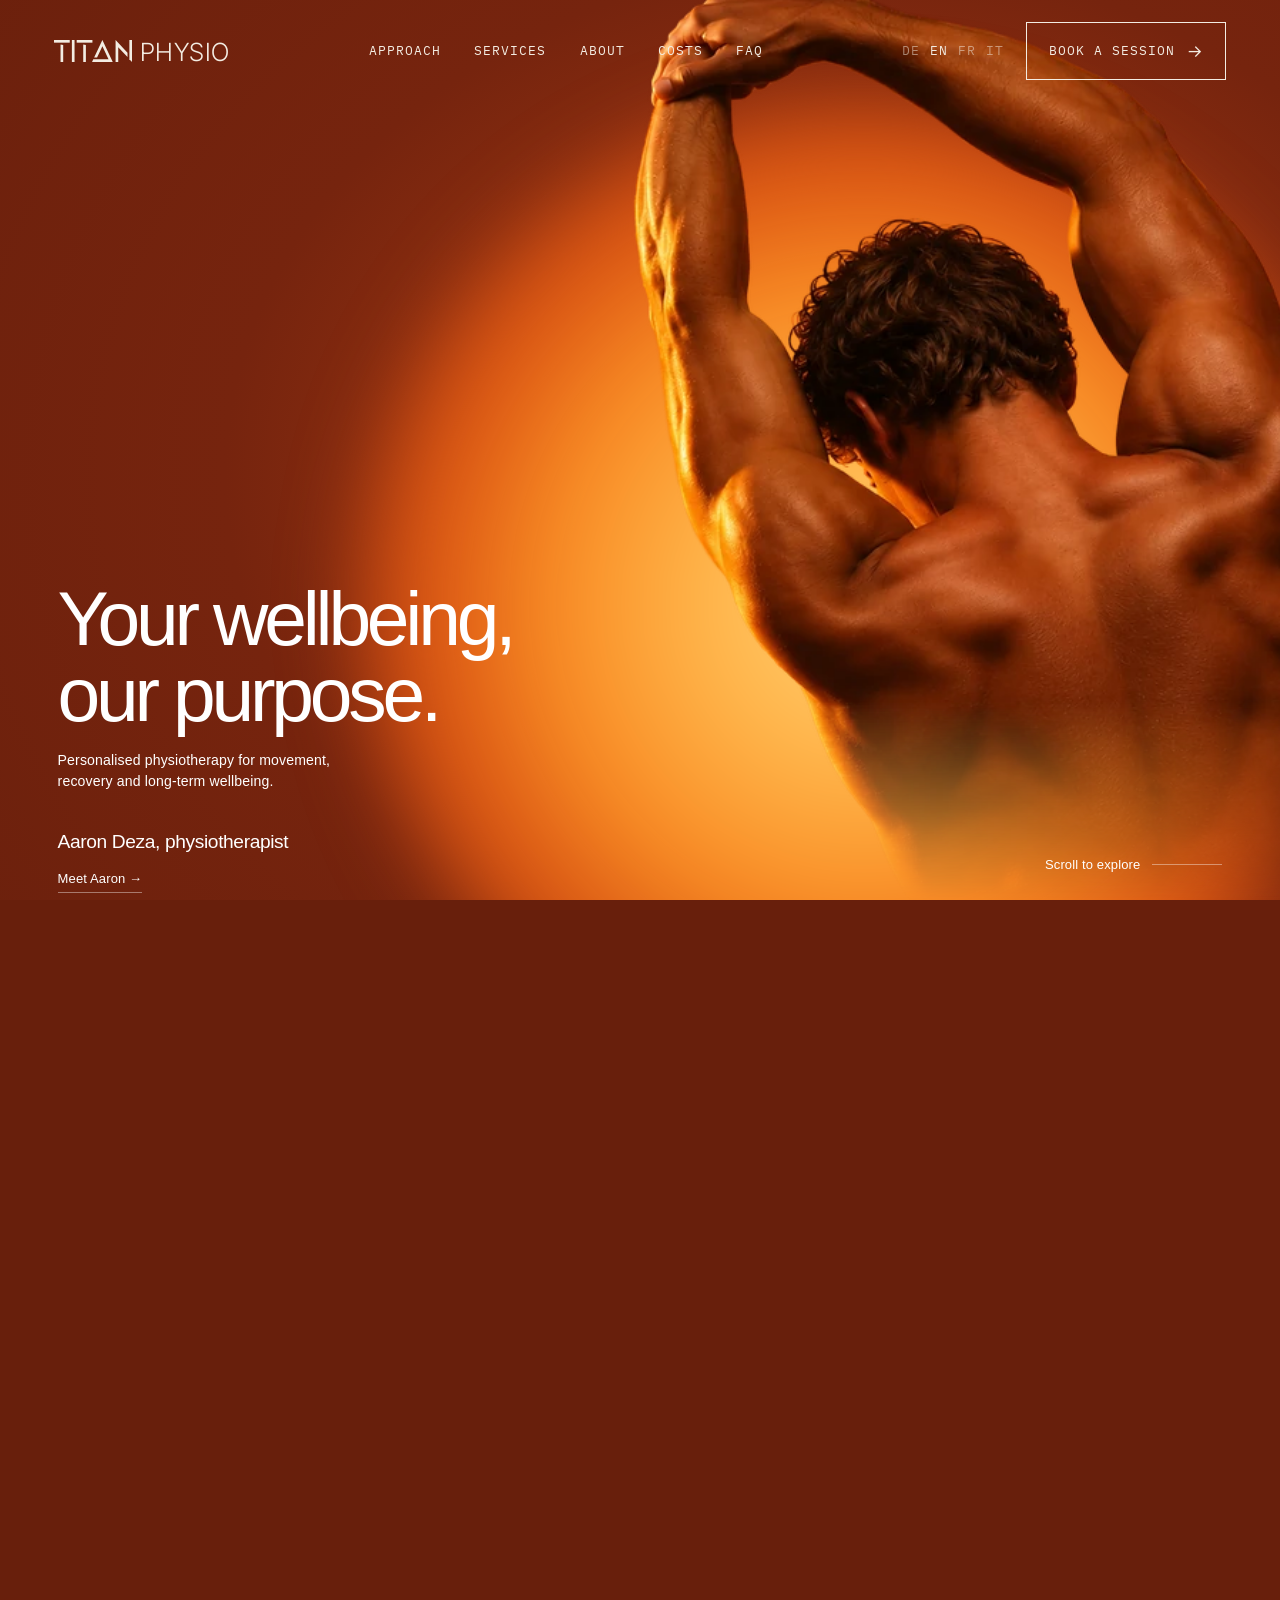
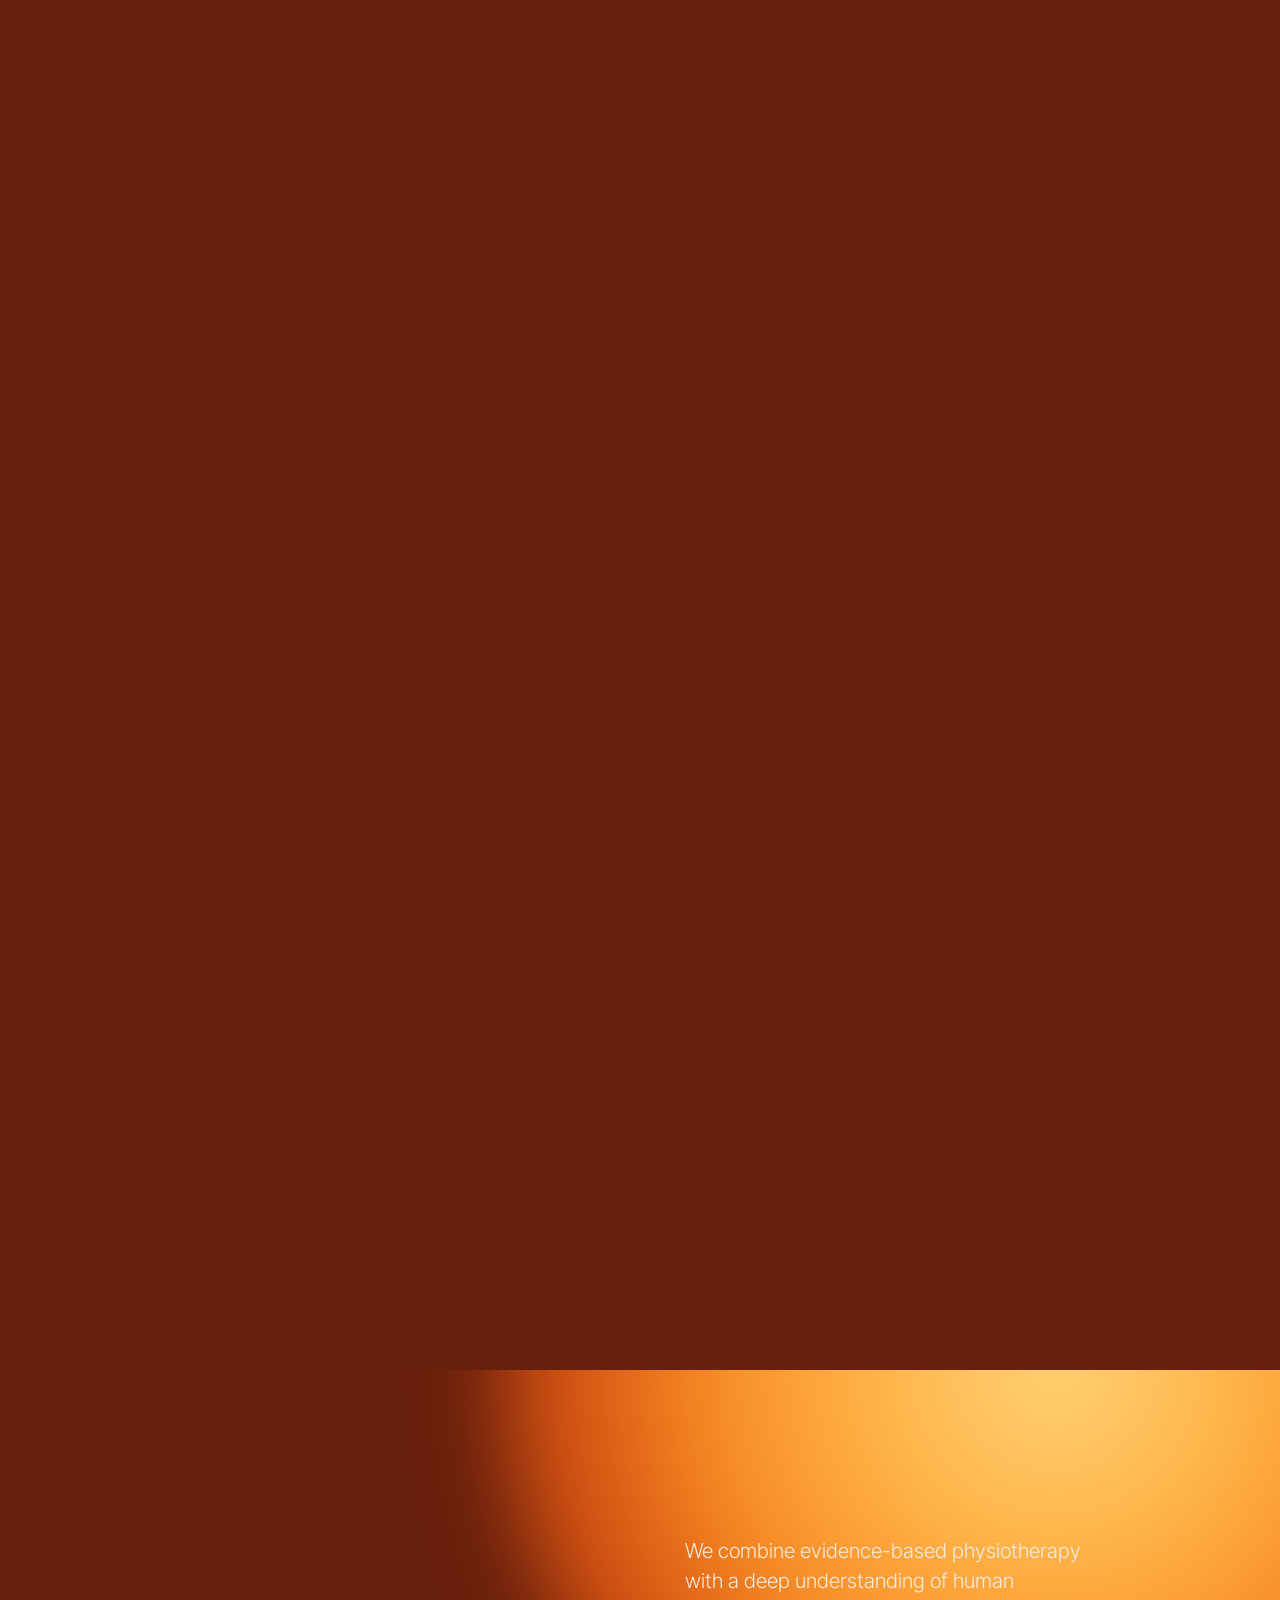
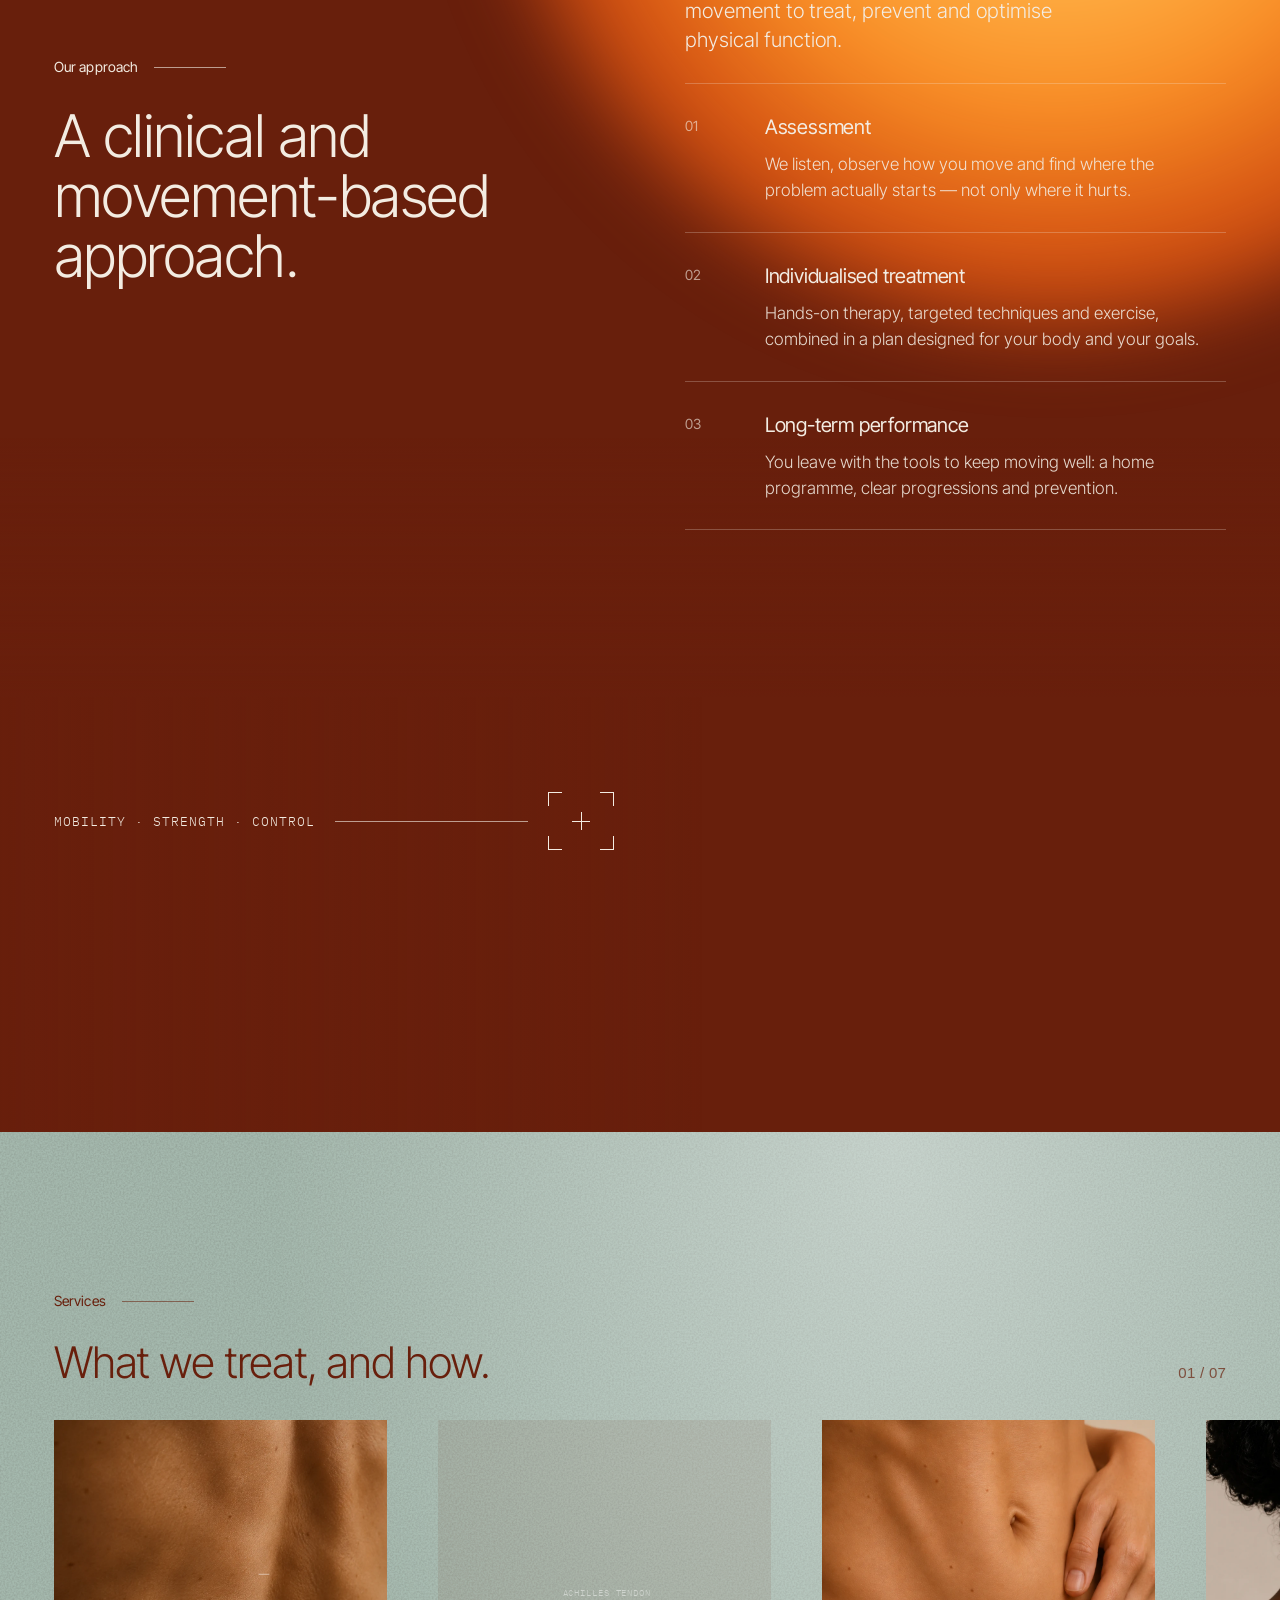
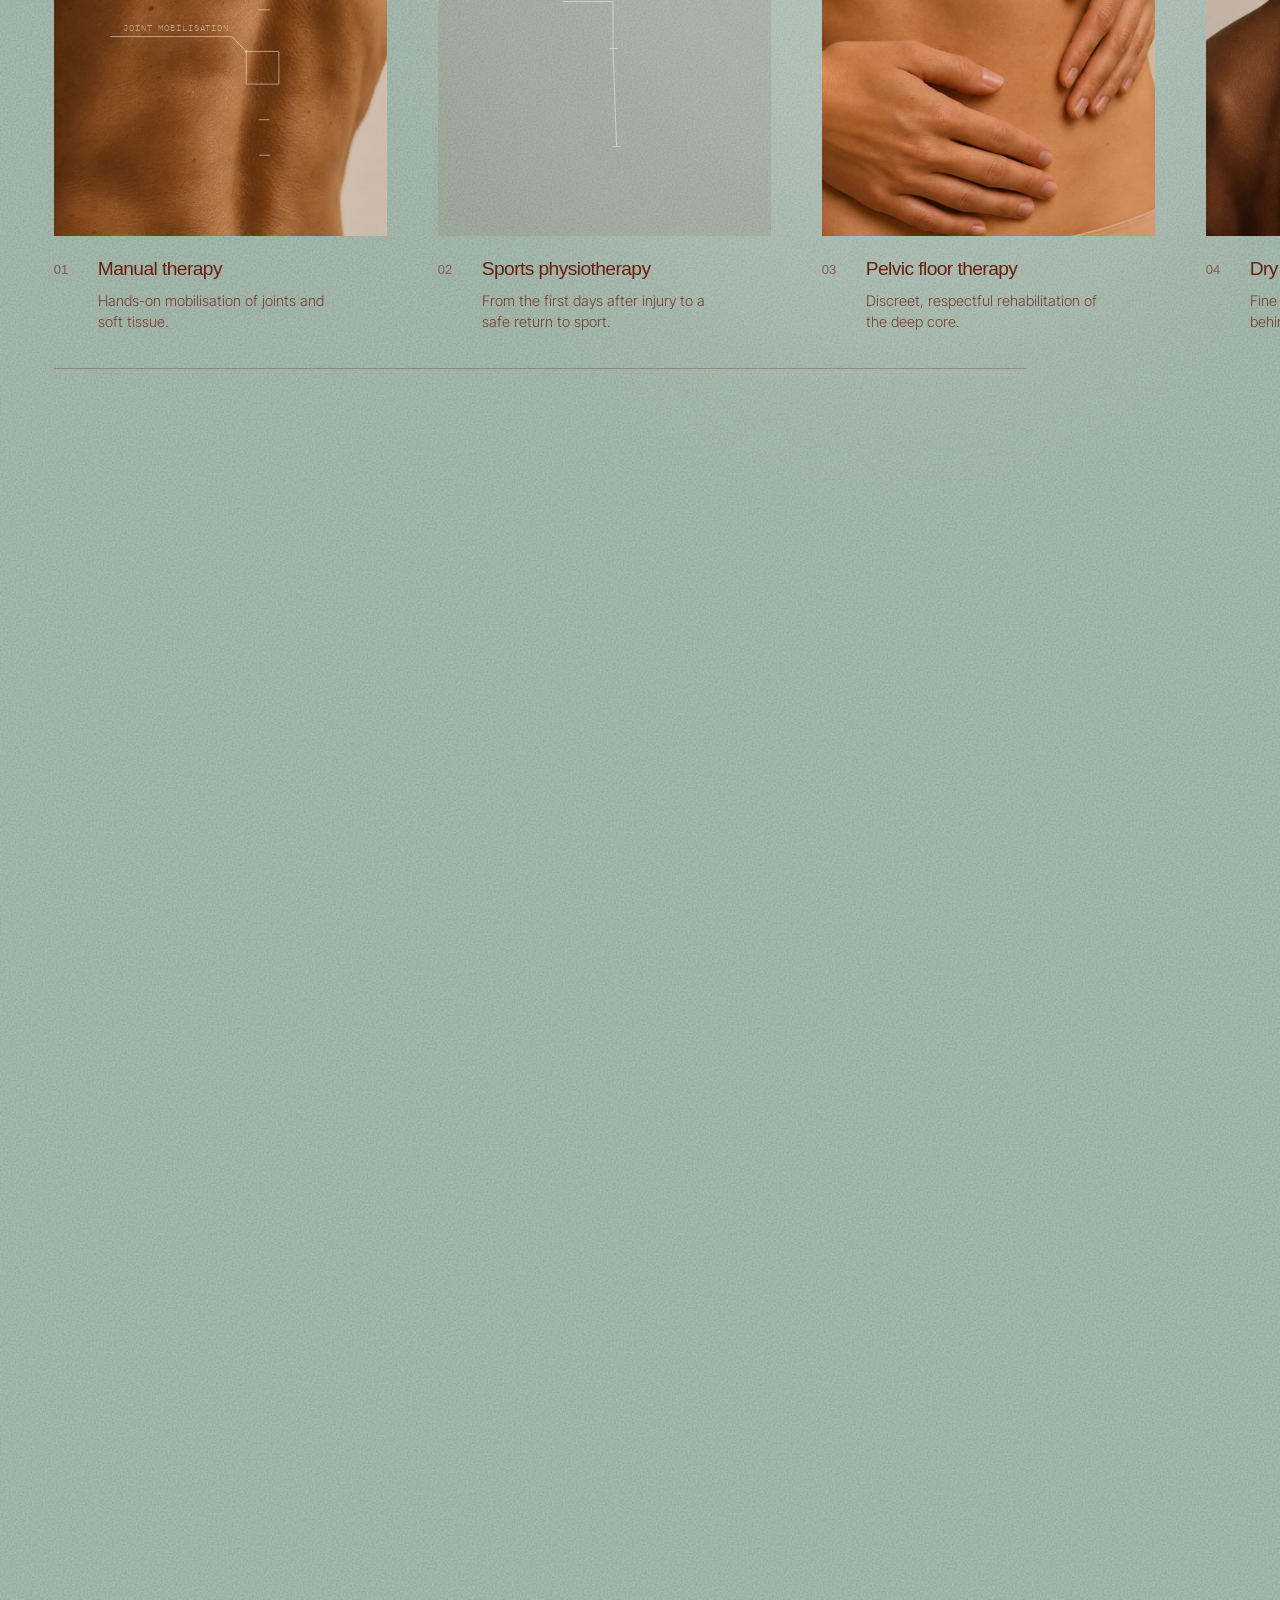
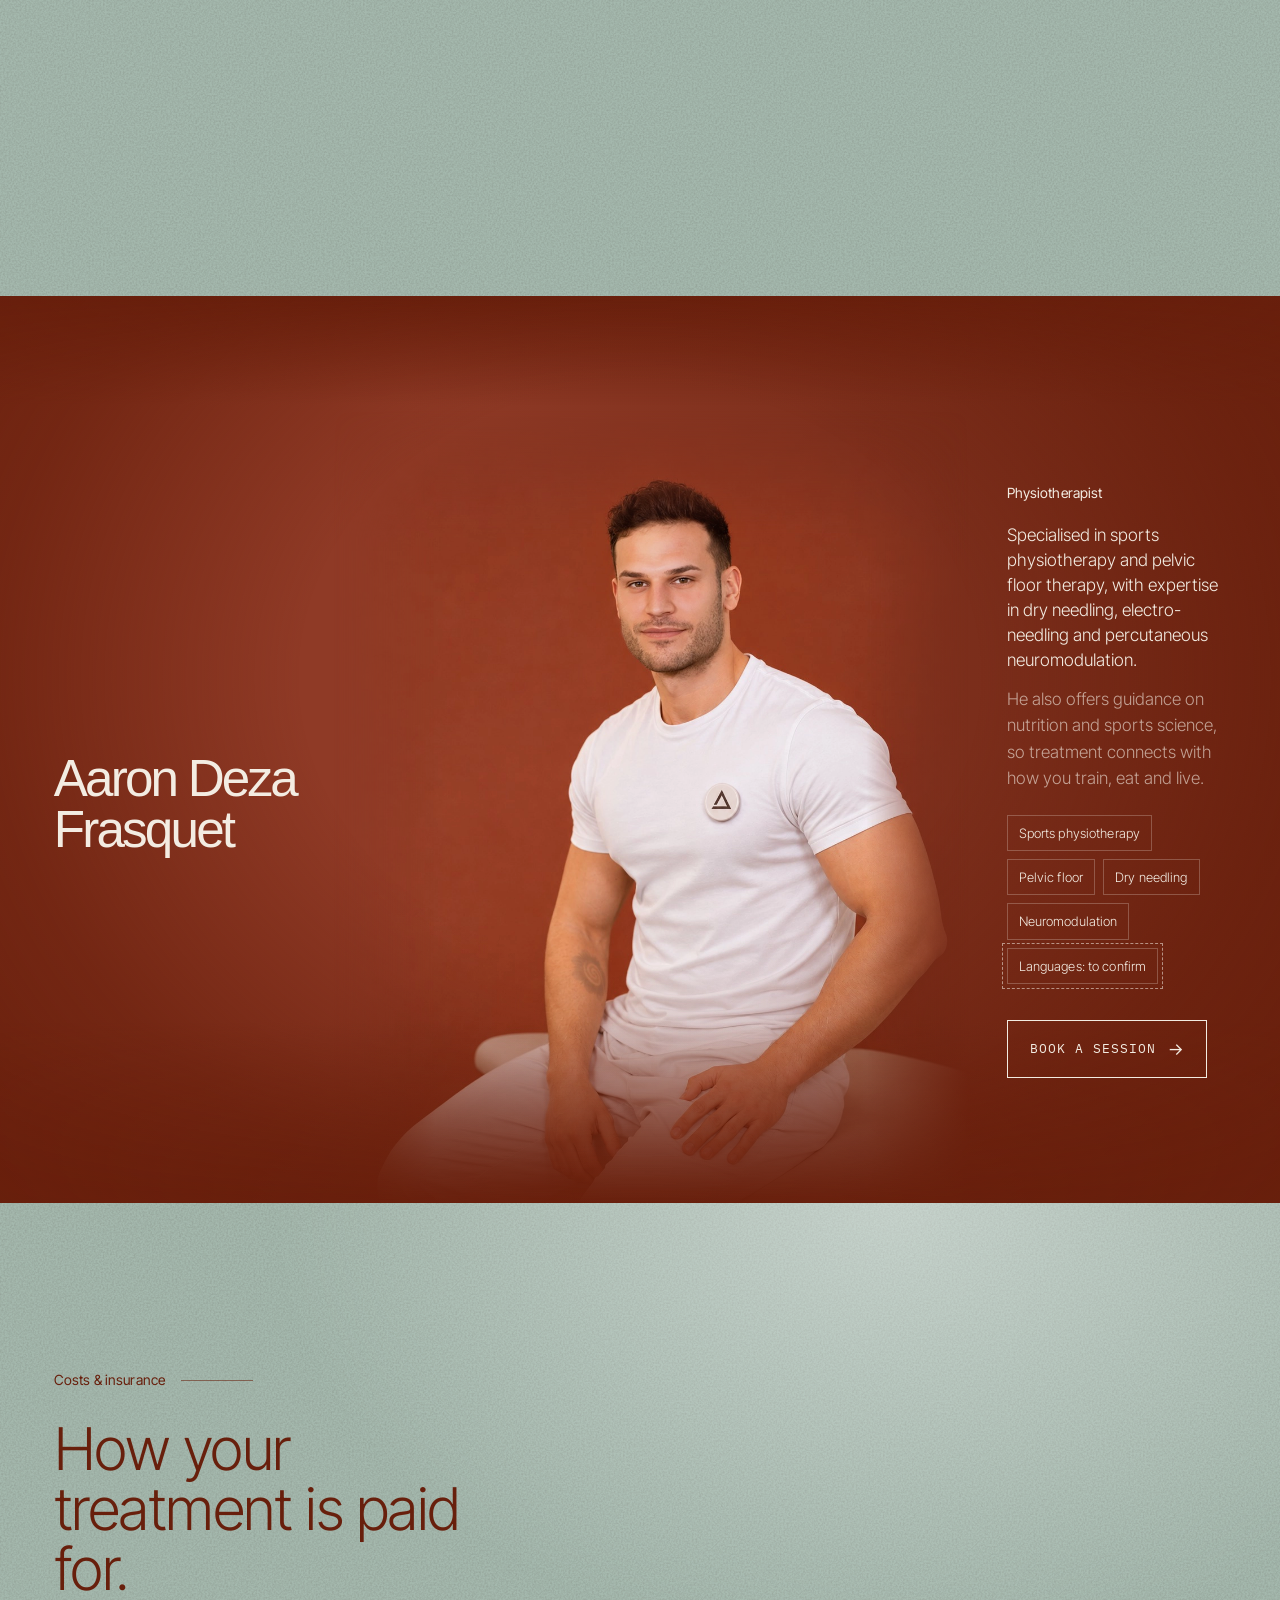
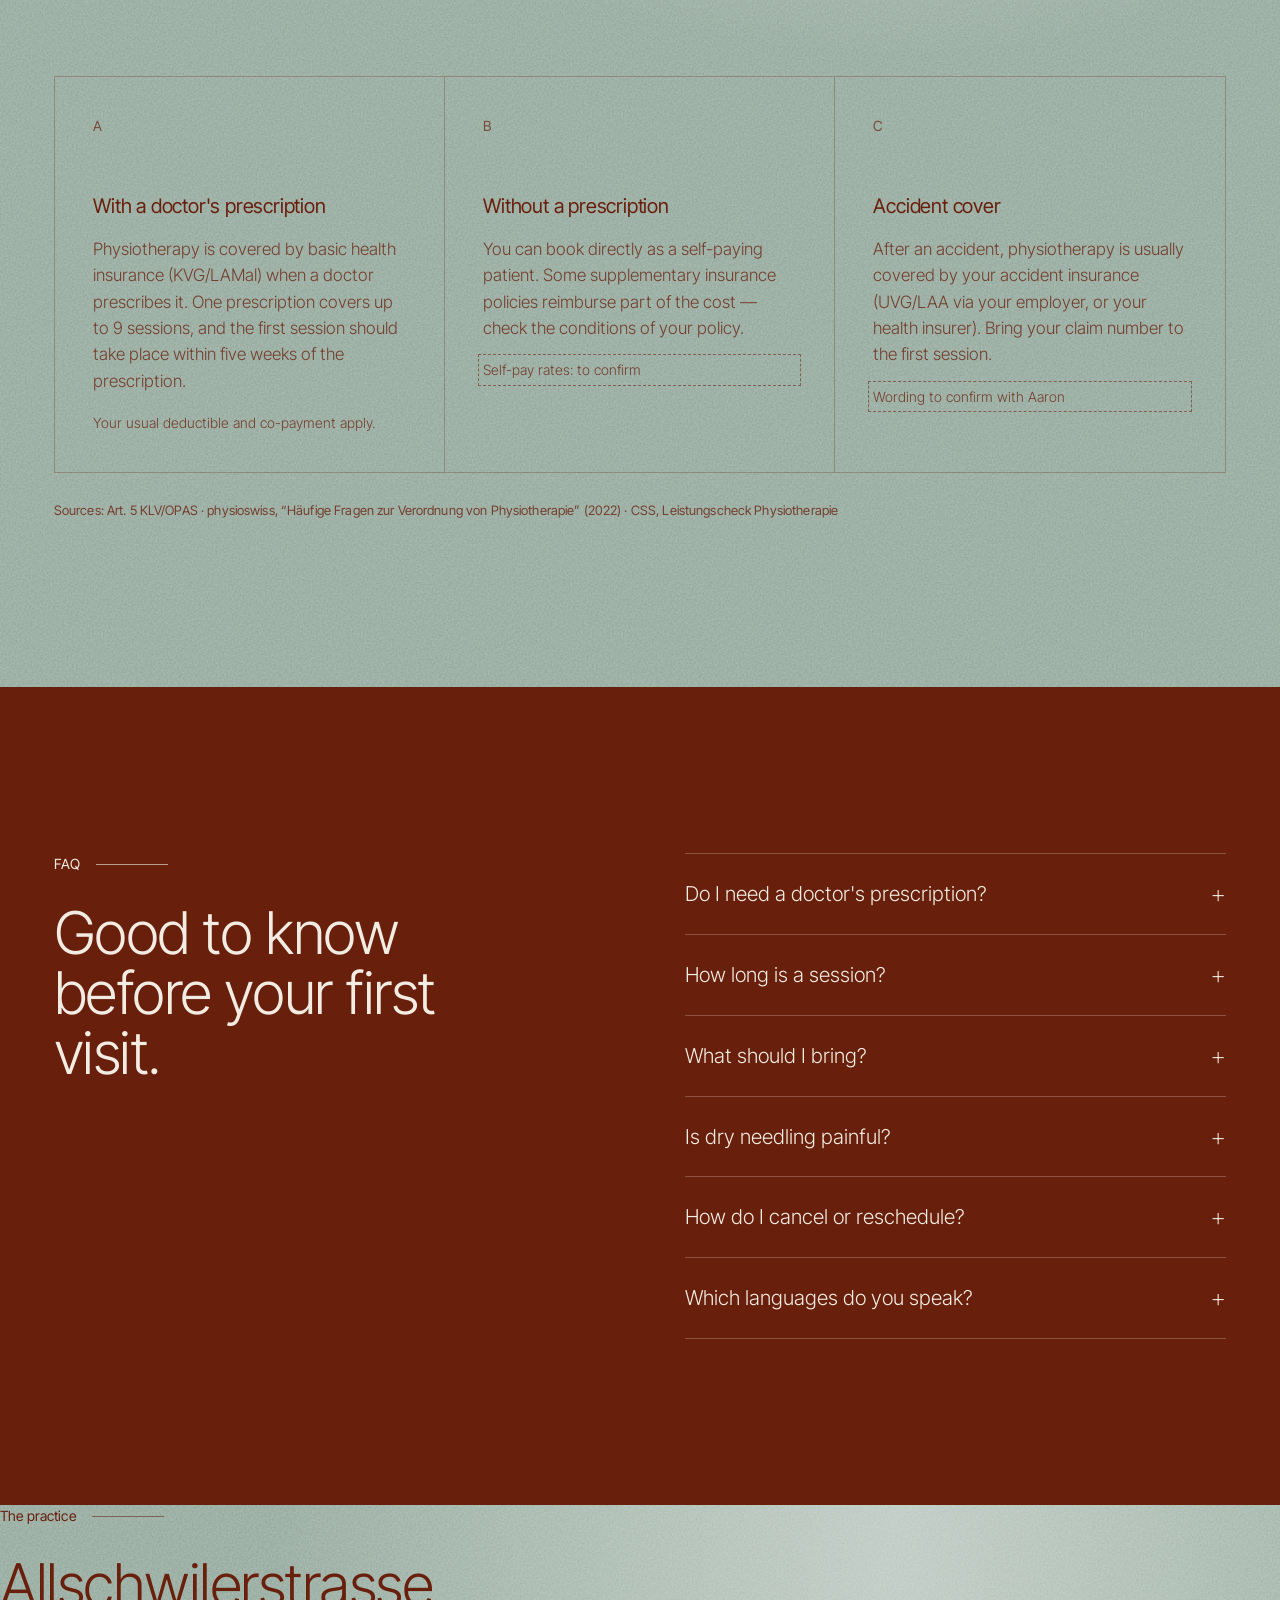
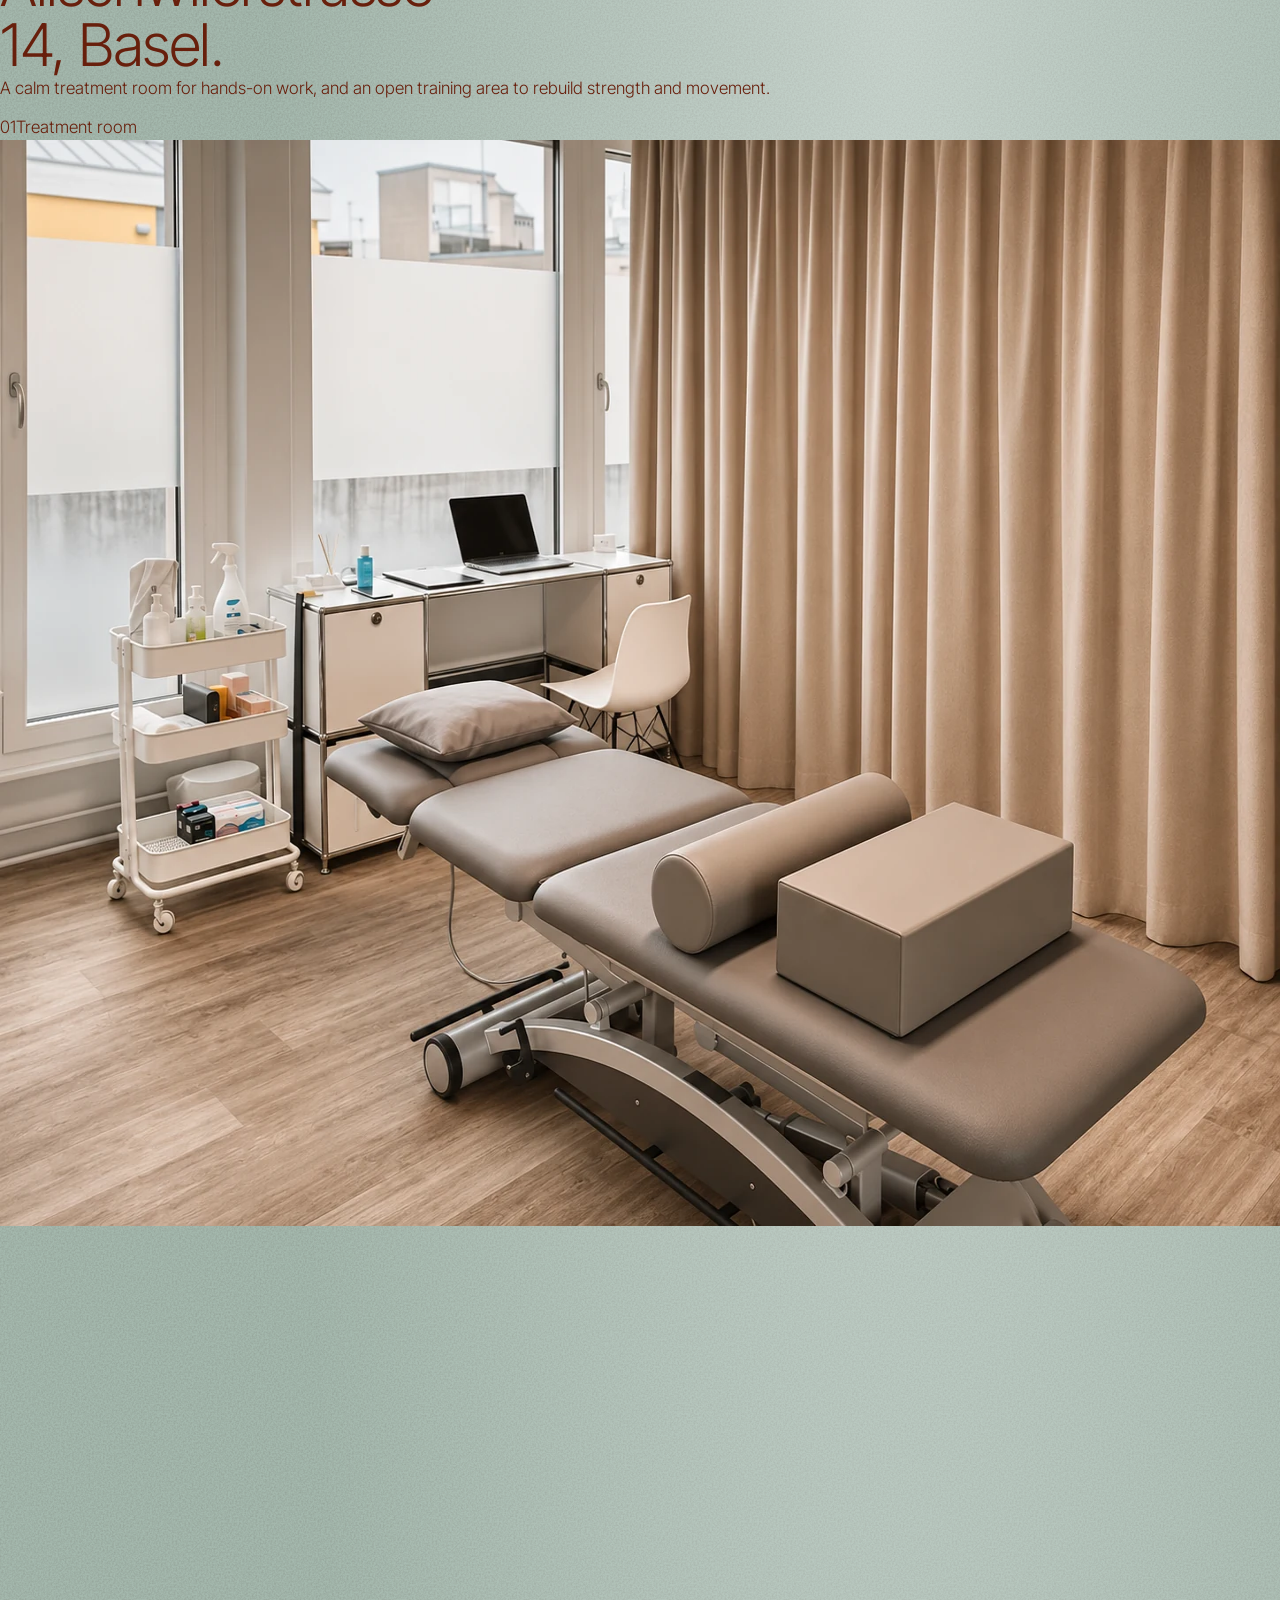
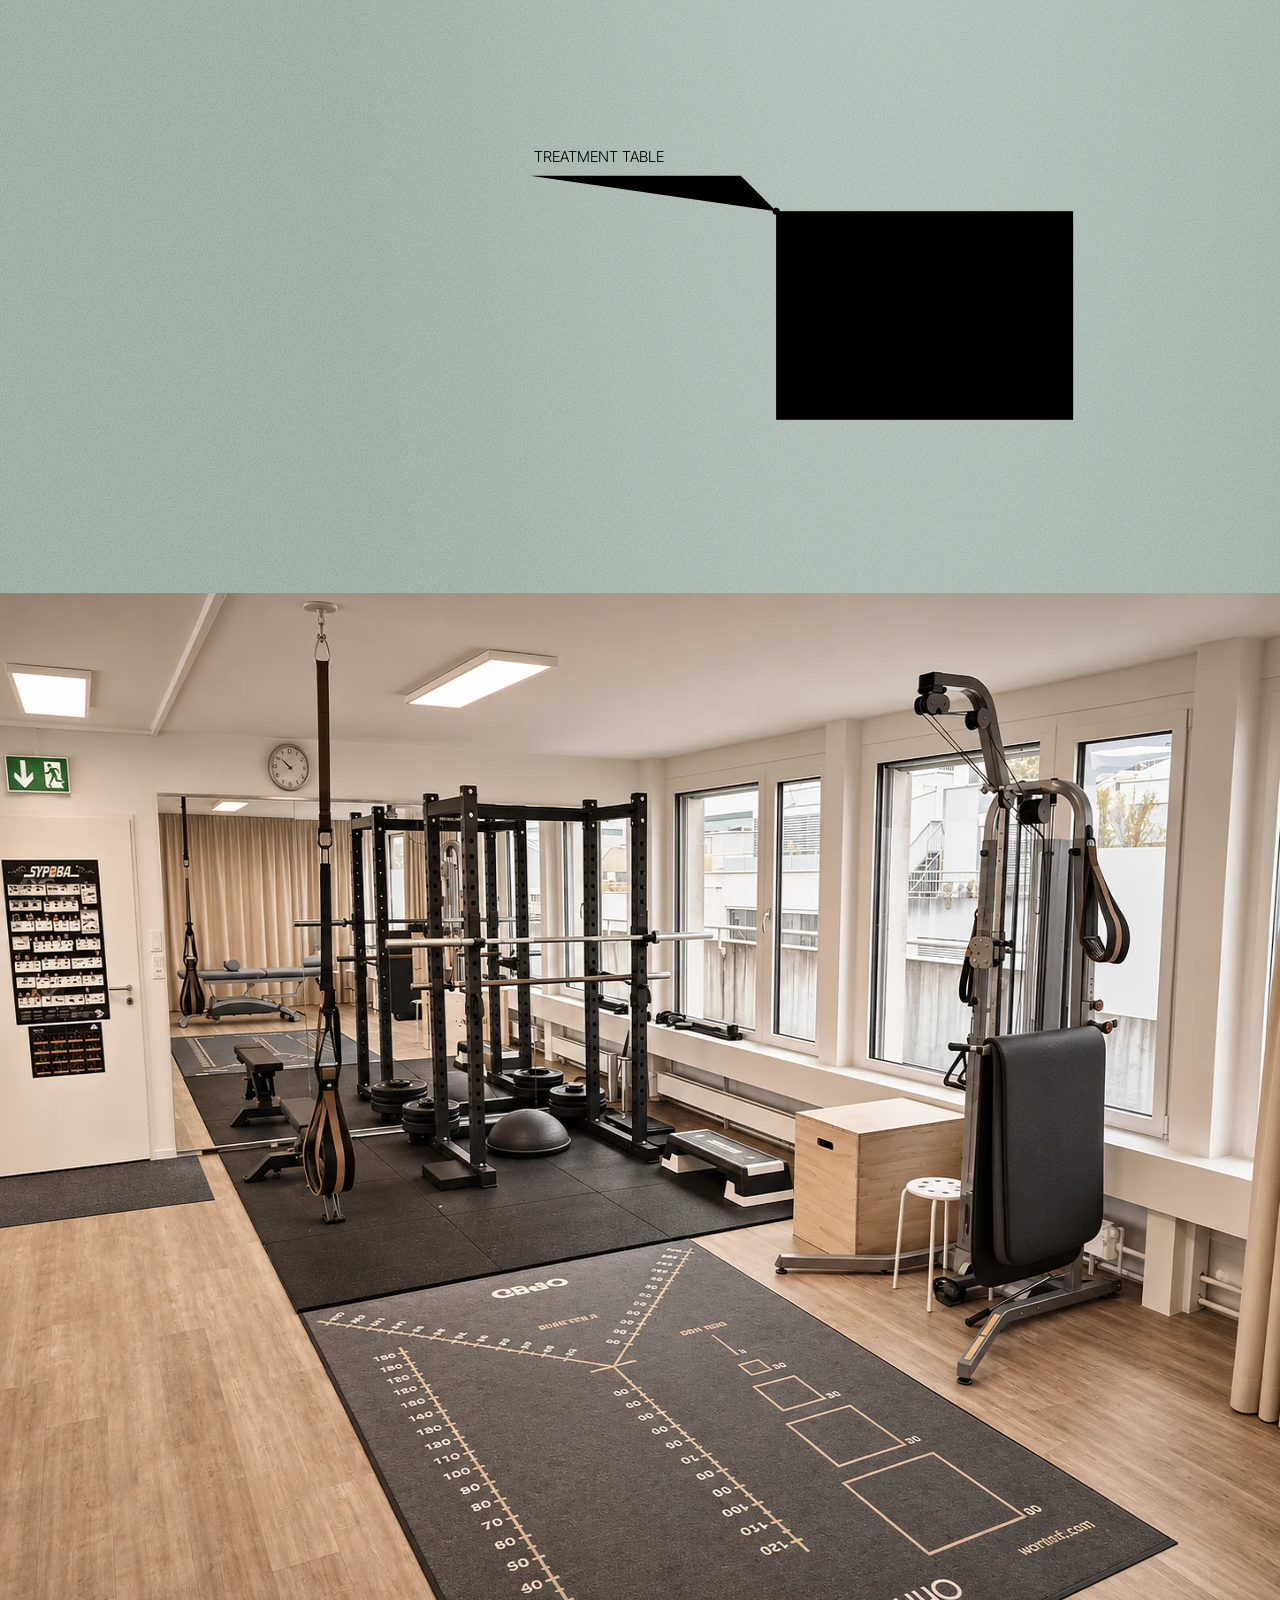
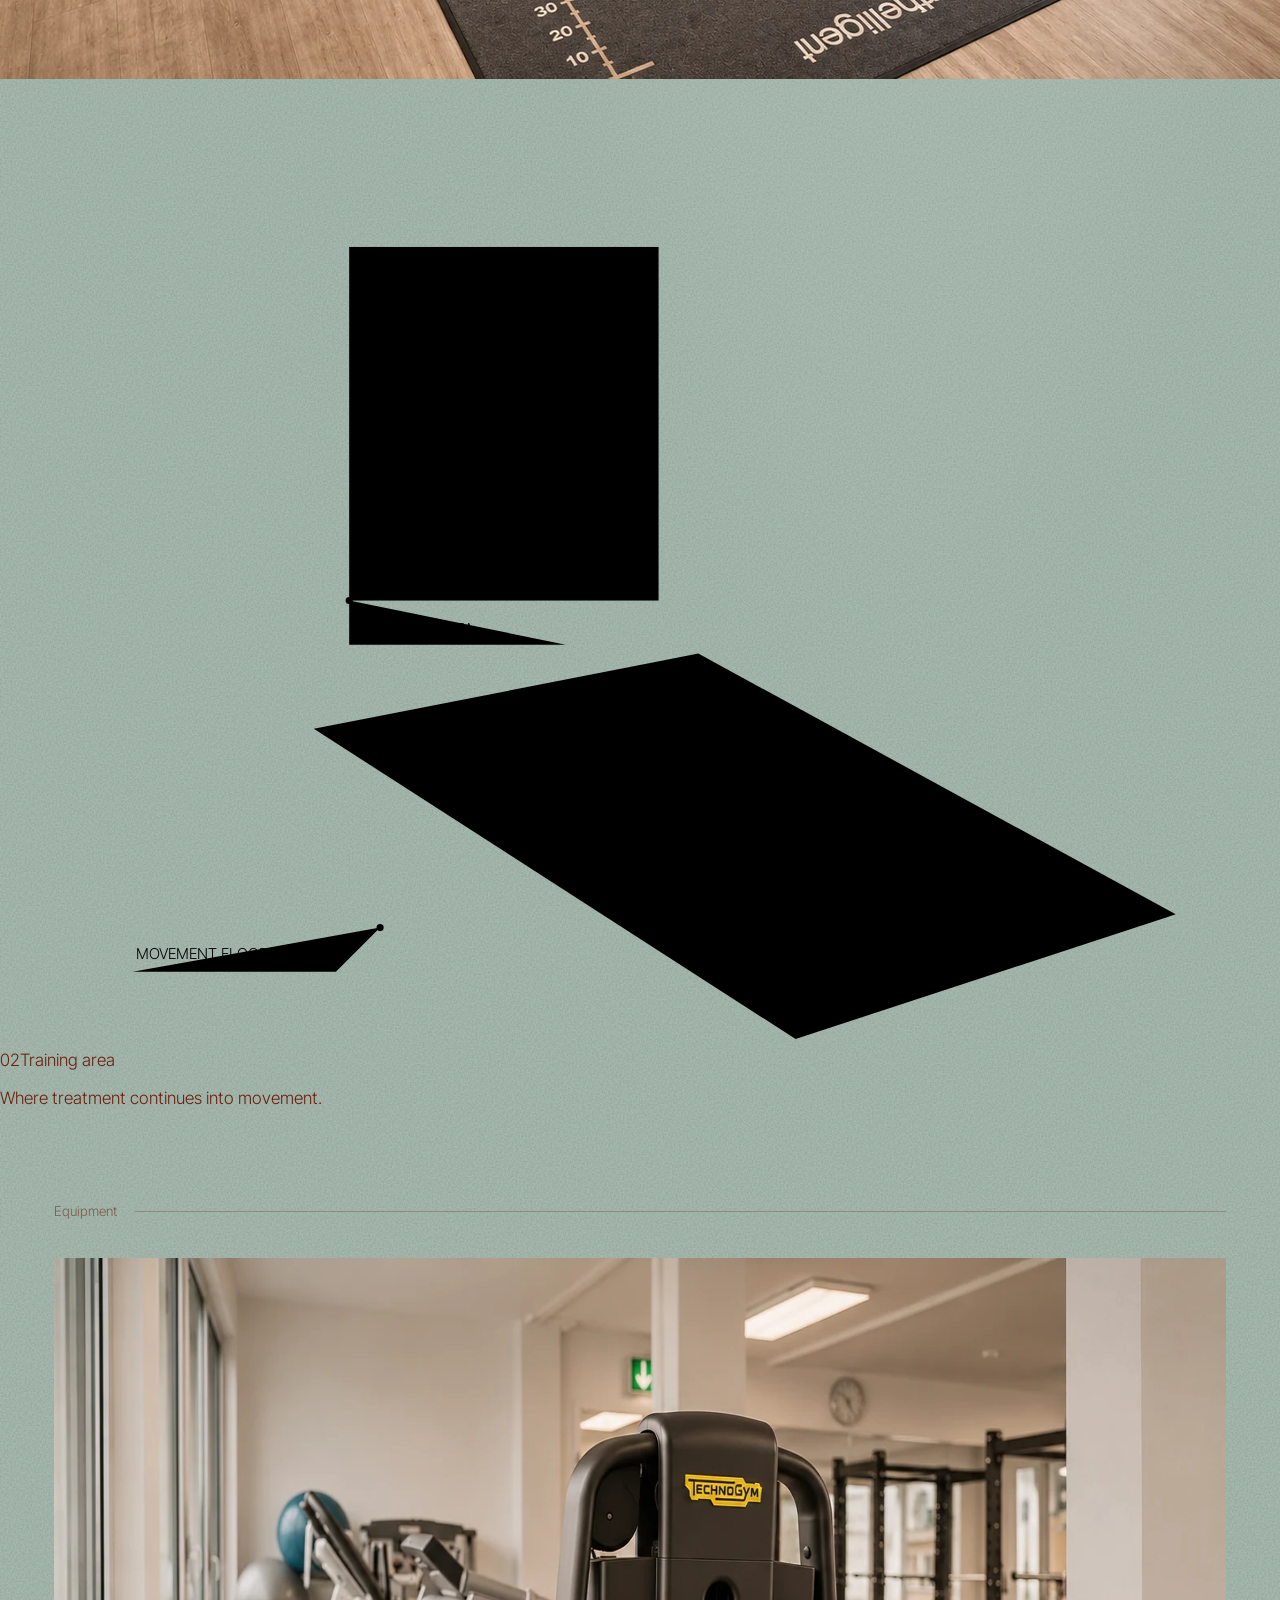
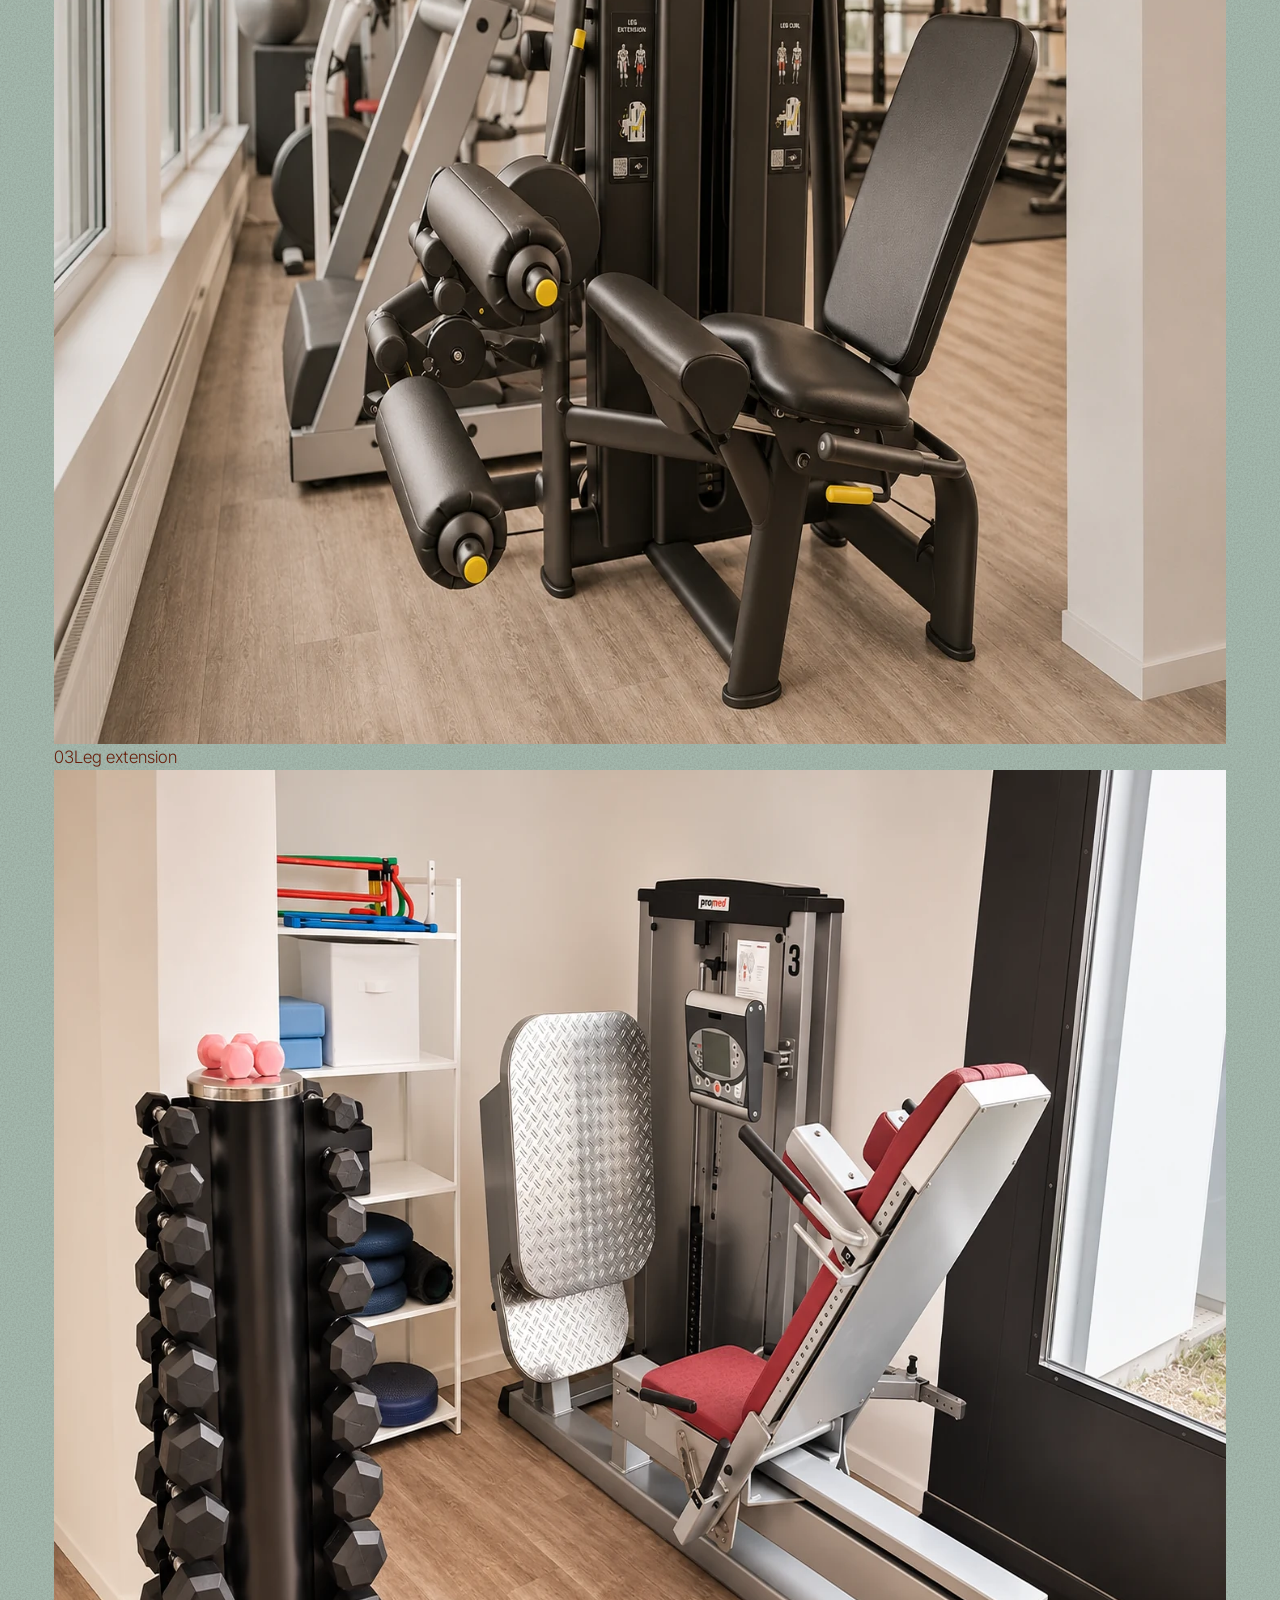
==== commit f03bfc81: "Update index.html" ====
--- a/index.html
+++ b/index.html
@@ -15,8 +15,8 @@
   <link rel="preconnect" href="https://fonts.googleapis.com">
   <link rel="preconnect" href="https://fonts.gstatic.com" crossorigin>
   <link href="https://fonts.googleapis.com/css2?family=Inter+Tight:wght@300;400;500&family=IBM+Plex+Mono:wght@400;500&display=swap" rel="stylesheet">
-  <link rel="stylesheet" href="css/style.css?v=26">
-  <link rel="stylesheet" href="css/hero.css?v=26">
+  <link rel="stylesheet" href="css/style.css?v=27">
+  <link rel="stylesheet" href="css/hero.css?v=27">
   <link rel="preload" as="image" type="image/webp" imagesrcset="assets/img/hero-body-1280.webp 1280w, assets/img/hero-body.webp 3840w" imagesizes="(max-width:700px) 160vw, 100vw">
   <!-- Social sharing preview -->
   <meta property="og:type" content="website">
@@ -299,24 +299,36 @@
 </section>
 
 <!-- ============ THE PRACTICE ============ -->
-<section class="practice section sage" id="practice" data-index="07">
-  <div class="wrap">
-    <div class="section-head">
+<section class="practice sage" id="practice" data-index="07">
+  <!-- Row A: text left, treatment room bleeding off the right edge -->
+  <div class="pg__row pg__row--a">
+    <div class="pg__text">
       <p class="eyebrow reveal">The practice</p>
       <h2 class="h2 reveal">Allschwilerstrasse 14, Basel.</h2>
-    </div>
-    <div class="pg">
-      <div class="pg__primary">
-        <figure class="pg__item pg__item--main reveal"><a href="assets/img/practice-room.webp" class="pg__open" aria-label="Open image: Treatment room"><img src="assets/img/practice-room.webp" width="1448" height="1086" alt="Treatment room with adjustable therapy table and curtains" loading="lazy" decoding="async"></a><figcaption><span>01</span>Treatment room</figcaption></figure>
-        <figure class="pg__item pg__item--side reveal"><a href="assets/img/practice-training.webp" class="pg__open" aria-label="Open image: Training area"><img src="assets/img/practice-training.webp" width="1448" height="1086" alt="Open training area with racks, sling trainer and movement-analysis mat" loading="lazy" decoding="async"></a><figcaption><span>02</span>Training area</figcaption></figure>
-      </div>
-      <div class="pg__divider reveal"><span>Equipment</span></div>
-      <div class="pg__secondary">
-        <figure class="pg__item pg__item--eq reveal"><a href="assets/img/practice-leg-extension.webp" class="pg__open" aria-label="Open image: Leg extension"><img src="assets/img/practice-leg-extension.webp" width="1448" height="1086" alt="Technogym leg extension machine by the window" loading="lazy" decoding="async"></a><figcaption><span>03</span>Leg extension</figcaption></figure>
-        <figure class="pg__item pg__item--eq reveal"><a href="assets/img/practice-leg-press.webp" class="pg__open" aria-label="Open image: Leg press"><img src="assets/img/practice-leg-press.webp" width="1448" height="1086" alt="Leg press and dumbbell rack" loading="lazy" decoding="async"></a><figcaption><span>04</span>Leg press</figcaption></figure>
-        <figure class="pg__item pg__item--eq reveal"><a href="assets/img/practice-treadmill.webp" class="pg__open" aria-label="Open image: Gait treadmill"><img src="assets/img/practice-treadmill.webp" width="1448" height="1086" alt="Gait-training treadmill with handrails" loading="lazy" decoding="async"></a><figcaption><span>05</span>Gait treadmill</figcaption></figure>
-        <figure class="pg__item pg__item--eq reveal"><a href="assets/img/practice-bikes.webp" class="pg__open" aria-label="Open image: Cardio"><img src="assets/img/practice-bikes.webp" width="1448" height="1086" alt="Upright and recumbent exercise bikes" loading="lazy" decoding="async"></a><figcaption><span>06</span>Cardio</figcaption></figure>
-      </div>
+      <p class="pg__lead reveal">A calm treatment room for hands-on work, and an open training area to rebuild strength and movement.</p>
+      <p class="pg__cap reveal"><span>01</span>Treatment room</p>
+    </div>
+    <figure class="pg__frame">
+      <a class="pg__open" href="assets/img/practice-room.webp" aria-label="Open image: Treatment room"><span class="pg__media"><img class="pg__img" src="assets/img/practice-room.webp" width="1448" height="1086" alt="Treatment room with adjustable therapy table and curtains" loading="lazy" decoding="async"><svg class="pg__cv" viewBox="0 0 1448 1086" preserveAspectRatio="xMidYMid slice" aria-hidden="true"><rect x="878" y="662" width="336" height="236"/><circle class="dot" cx="878" cy="662" r="4"/><path d="M878 662 L838 622 L600 622"/><text x="604" y="606">TREATMENT TABLE</text></svg></span></a>
+    </figure>
+  </div>
+  <!-- Row B: training area bleeding off the left edge, text right (mirrored) -->
+  <div class="pg__row pg__row--b">
+    <figure class="pg__frame">
+      <a class="pg__open" href="assets/img/practice-training.webp" aria-label="Open image: Training area"><span class="pg__media"><img class="pg__img" src="assets/img/practice-training.webp" width="1448" height="1086" alt="Open training area with racks, sling trainer and movement-analysis mat" loading="lazy" decoding="async"><svg class="pg__cv" viewBox="0 0 1448 1086" preserveAspectRatio="xMidYMid slice" aria-hidden="true"><rect x="395" y="190" width="350" height="400"/><circle class="dot" cx="395" cy="590" r="4"/><path d="M395 590 L395 640 L640 640"/><text x="404" y="628">STRENGTH AREA</text><path class="dash" d="M355 735 L790 650 L1330 945 L900 1086"/><circle class="dot" cx="430" cy="960" r="4"/><path d="M430 960 L380 1010 L150 1010"/><text x="154" y="996">MOVEMENT FLOOR</text></svg></span></a>
+    </figure>
+    <div class="pg__text">
+      <p class="pg__cap reveal"><span>02</span>Training area</p>
+      <p class="pg__lead reveal">Where treatment continues into movement.</p>
+    </div>
+  </div>
+  <div class="wrap">
+    <div class="pg__divider reveal"><span>Equipment</span></div>
+    <div class="pg__sheet">
+      <figure class="pg__eq reveal"><a class="pg__open" href="assets/img/practice-leg-extension.webp" aria-label="Open image: Leg extension"><img src="assets/img/practice-leg-extension.webp" width="1448" height="1086" alt="Technogym leg extension machine by the window" loading="lazy" decoding="async"></a><figcaption><span>03</span>Leg extension</figcaption></figure>
+      <figure class="pg__eq reveal"><a class="pg__open" href="assets/img/practice-leg-press.webp" aria-label="Open image: Leg press"><img src="assets/img/practice-leg-press.webp" width="1448" height="1086" alt="Leg press and dumbbell rack" loading="lazy" decoding="async"></a><figcaption><span>04</span>Leg press</figcaption></figure>
+      <figure class="pg__eq reveal"><a class="pg__open" href="assets/img/practice-treadmill.webp" aria-label="Open image: Gait treadmill"><img src="assets/img/practice-treadmill.webp" width="1448" height="1086" alt="Gait-training treadmill with handrails" loading="lazy" decoding="async"></a><figcaption><span>05</span>Gait treadmill</figcaption></figure>
+      <figure class="pg__eq reveal"><a class="pg__open" href="assets/img/practice-bikes.webp" aria-label="Open image: Cardio"><img src="assets/img/practice-bikes.webp" width="1448" height="1086" alt="Upright and recumbent exercise bikes" loading="lazy" decoding="async"></a><figcaption><span>06</span>Cardio</figcaption></figure>
     </div>
     <dialog class="lightbox" aria-label="Image"><button class="lightbox__close" type="button" aria-label="Close">×</button><img alt=""><p class="lightbox__cap"></p></dialog>
     <!-- Map: loads Google Maps only after a click (privacy: no Google cookies until the visitor asks for the map) -->
@@ -390,7 +402,7 @@
 
 <div class="counter mono" aria-hidden="true"><span id="counter-n">01</span> / 08 <span class="counter__bar"><i id="counter-bar"></i></span></div>
 
-<script src="js/hero.js?v=26" defer></script>
-<script src="js/main.js?v=26" defer></script>
+<script src="js/hero.js?v=27" defer></script>
+<script src="js/main.js?v=27" defer></script>
 </body>
 </html>
--- a/css/style.css
+++ b/css/style.css
@@ -228,12 +228,31 @@
 
 
 /* ---------- the practice (gallery) ---------- */
-/* justified rows: every photo keeps its own proportions (flex-grow = width / height, set inline) */
-.gallery{display:flex;flex-direction:column;gap:1px;background:var(--cream-25);border:1px solid var(--cream-25)}
-.gallery__row{display:flex;gap:1px}
-.gallery__item{flex-basis:0;margin:0;overflow:hidden;background:var(--base)}
-.gallery__item img{width:100%;height:auto;transition:transform 1.2s var(--ease)}
-.gallery__item:hover img{transform:scale(1.04)}
+/* ---------- the practice: architectural editorial gallery ---------- */
+.pg__primary{display:grid;grid-template-columns:3fr 2fr;gap:clamp(20px,2.6vw,40px);align-items:end}
+.pg__item{margin:0}
+.pg__open{display:block;overflow:hidden;cursor:zoom-in}
+.pg__item img{width:100%;height:auto;aspect-ratio:4/3;object-fit:cover;transition:transform 1.4s var(--ease)}
+.pg__open:hover img{transform:scale(1.025)}
+.pg__item figcaption{display:flex;gap:14px;padding-top:12px;font-size:13.5px;color:rgba(104,31,12,.78)}
+.pg__item figcaption span{color:rgba(104,31,12,.5)}
+.pg__divider{display:flex;align-items:center;gap:18px;margin:clamp(56px,7vw,104px) 0 clamp(24px,3vw,36px);font-size:13.5px;color:rgba(104,31,12,.6)}
+.pg__divider::after{content:"";flex:1;height:1px;background:var(--line)}
+.pg__secondary{display:grid;grid-template-columns:repeat(4,1fr);gap:clamp(16px,2vw,28px)}
+/* full-size viewer */
+.lightbox{margin:auto;border:0;padding:0;background:transparent;max-width:min(92vw,1600px);max-height:92vh;overflow:visible}
+.lightbox::backdrop{background:rgba(104,31,12,.92)}
+.lightbox img{display:block;max-width:min(92vw,1600px);max-height:84vh;width:auto;height:auto}
+.lightbox__cap{color:var(--cream);font-size:13.5px;padding-top:12px}
+.lightbox__close{position:fixed;top:22px;right:28px;color:var(--cream);font-size:34px;font-weight:200;line-height:1}
+/* sage versions of shared elements in this section */
+.sage .map{background:transparent;border-color:var(--line)}
+.sage .btn--line{border-color:var(--base);color:var(--base)}
+.sage .btn--line:hover{background:var(--base);color:#a4b8ad}
+.sage .link-mono{border-color:var(--line)}
+.sage .link-mono:hover{border-color:var(--base)}
+.sage .map__note{color:rgba(104,31,12,.65)}
+.sage .map{margin-top:clamp(56px,7vw,104px);border-top:1px solid var(--line)}
 /* ---------- map (click-to-load Google Maps, toned to the palette) ---------- */
 .map{position:relative;margin-top:1px;aspect-ratio:16/7;border:1px solid var(--cream-25);border-top:0;background:var(--base);overflow:hidden}
 .map__placeholder{position:absolute;inset:0;display:flex;flex-direction:column;align-items:center;justify-content:center;gap:22px;text-align:center;padding:24px}
@@ -316,6 +335,7 @@
   .grid-2{grid-template-columns:1fr}
   .sticky-col{position:static}
   .cards-3{grid-template-columns:1fr}
+  .pg__secondary{grid-template-columns:1fr 1fr}
   .about{background:linear-gradient(to bottom,var(--base) 0%,#86331e 18%,#7d2f1c 55%,var(--base) 100%)}
   .about::after{background:radial-gradient(ellipse 90% 60% at 50% 35%,transparent 45%,rgba(104,31,12,.6) 100%)}
   .about__stage{grid-template-columns:1fr;padding-bottom:clamp(80px,12vw,120px);gap:0}
@@ -336,8 +356,8 @@
   .svc__head{grid-template-columns:44px 1fr 22px}
   .svc__body>p{padding-left:60px}
   .form,.info{grid-template-columns:1fr}
-  .gallery__row{flex-direction:column}
-  .gallery__item{flex:none!important}
+  .pg__primary{grid-template-columns:1fr}
+  .pg__item--side{width:72%;justify-self:end}
   .map{aspect-ratio:4/5}
   .counter{display:none}
 }
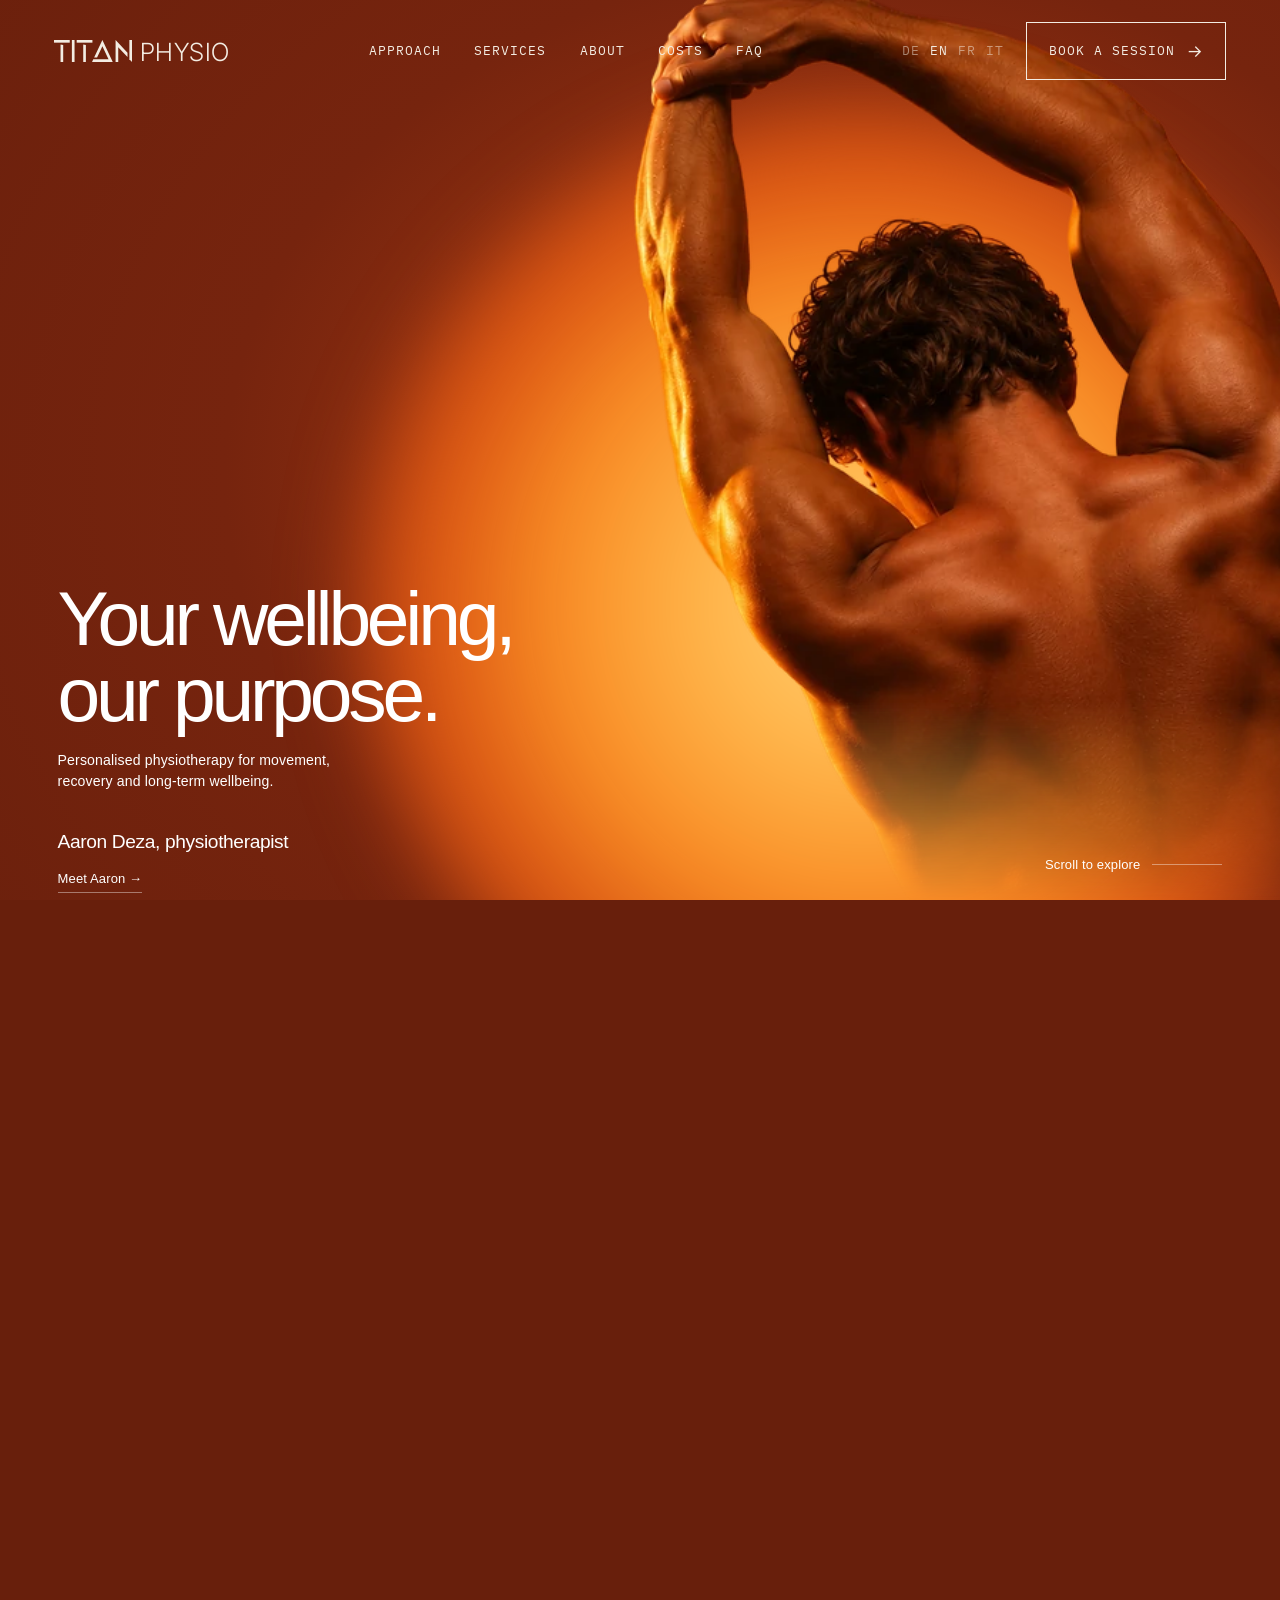
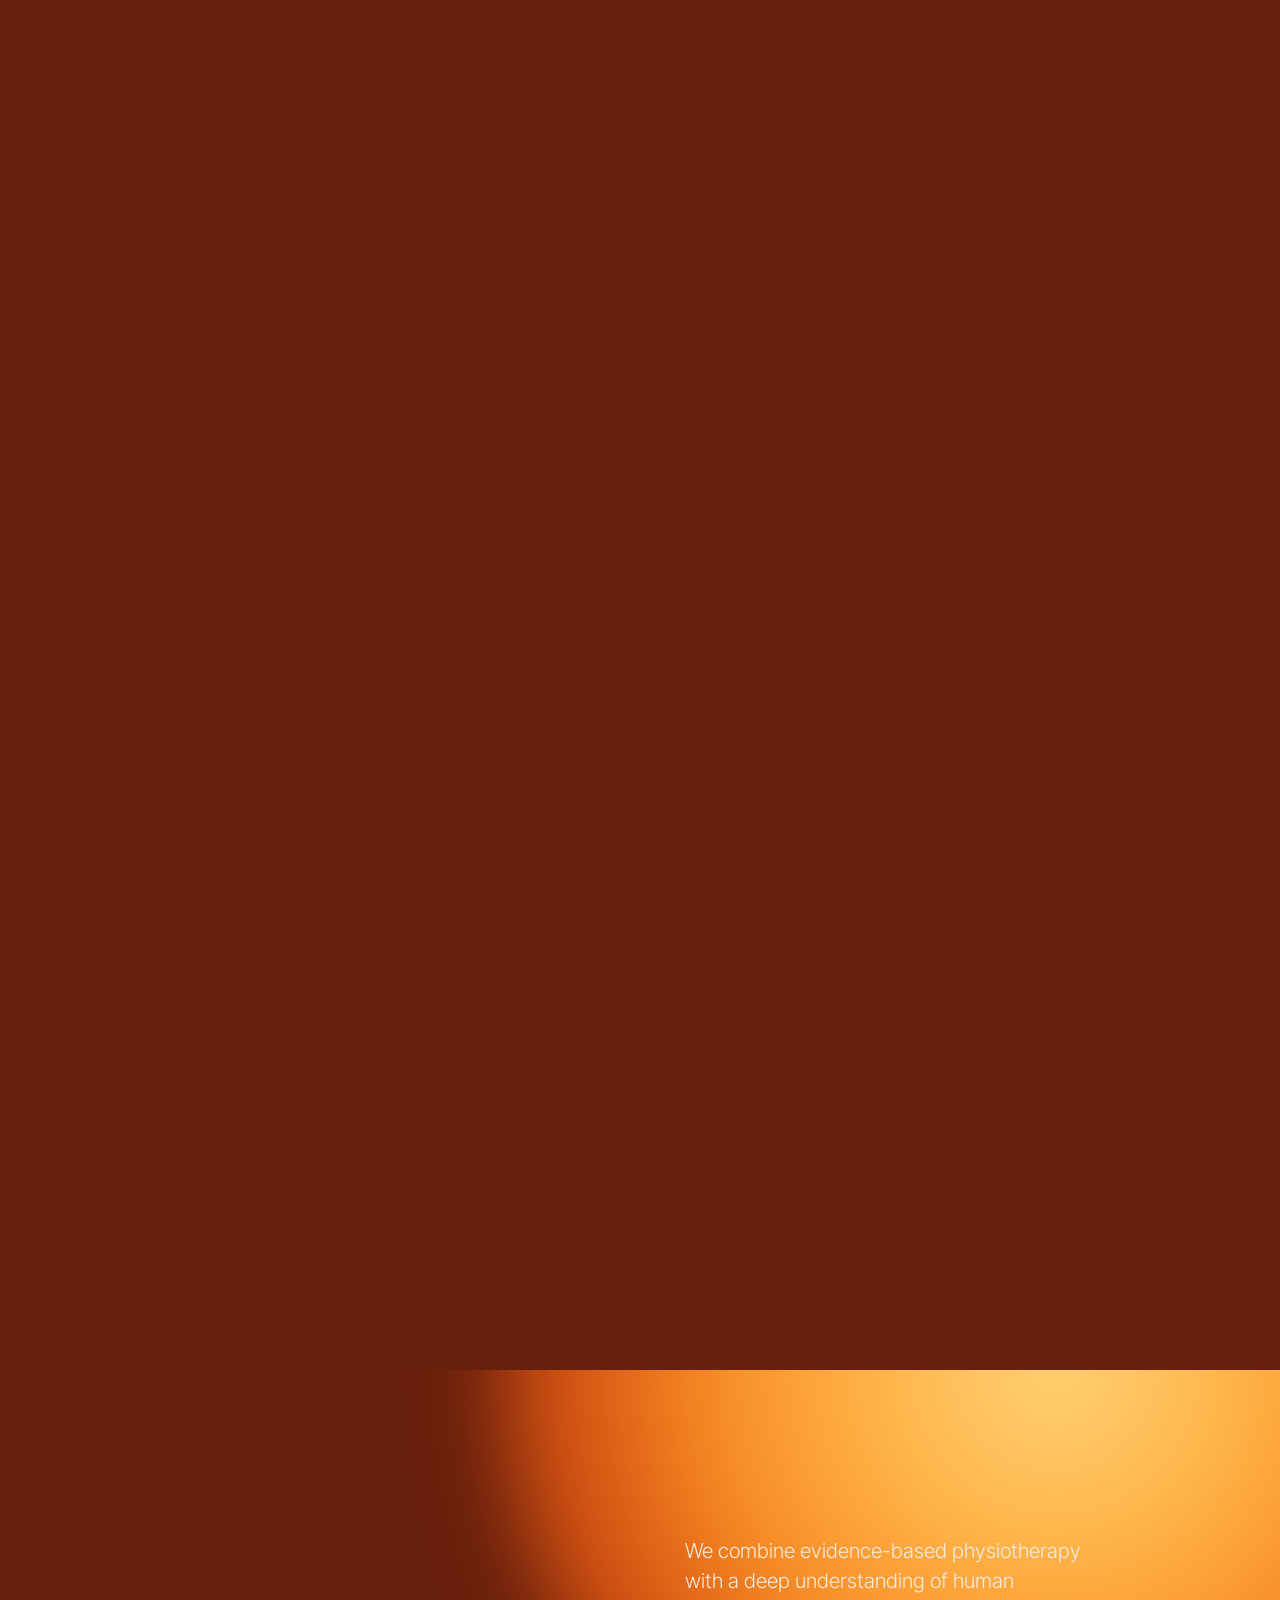
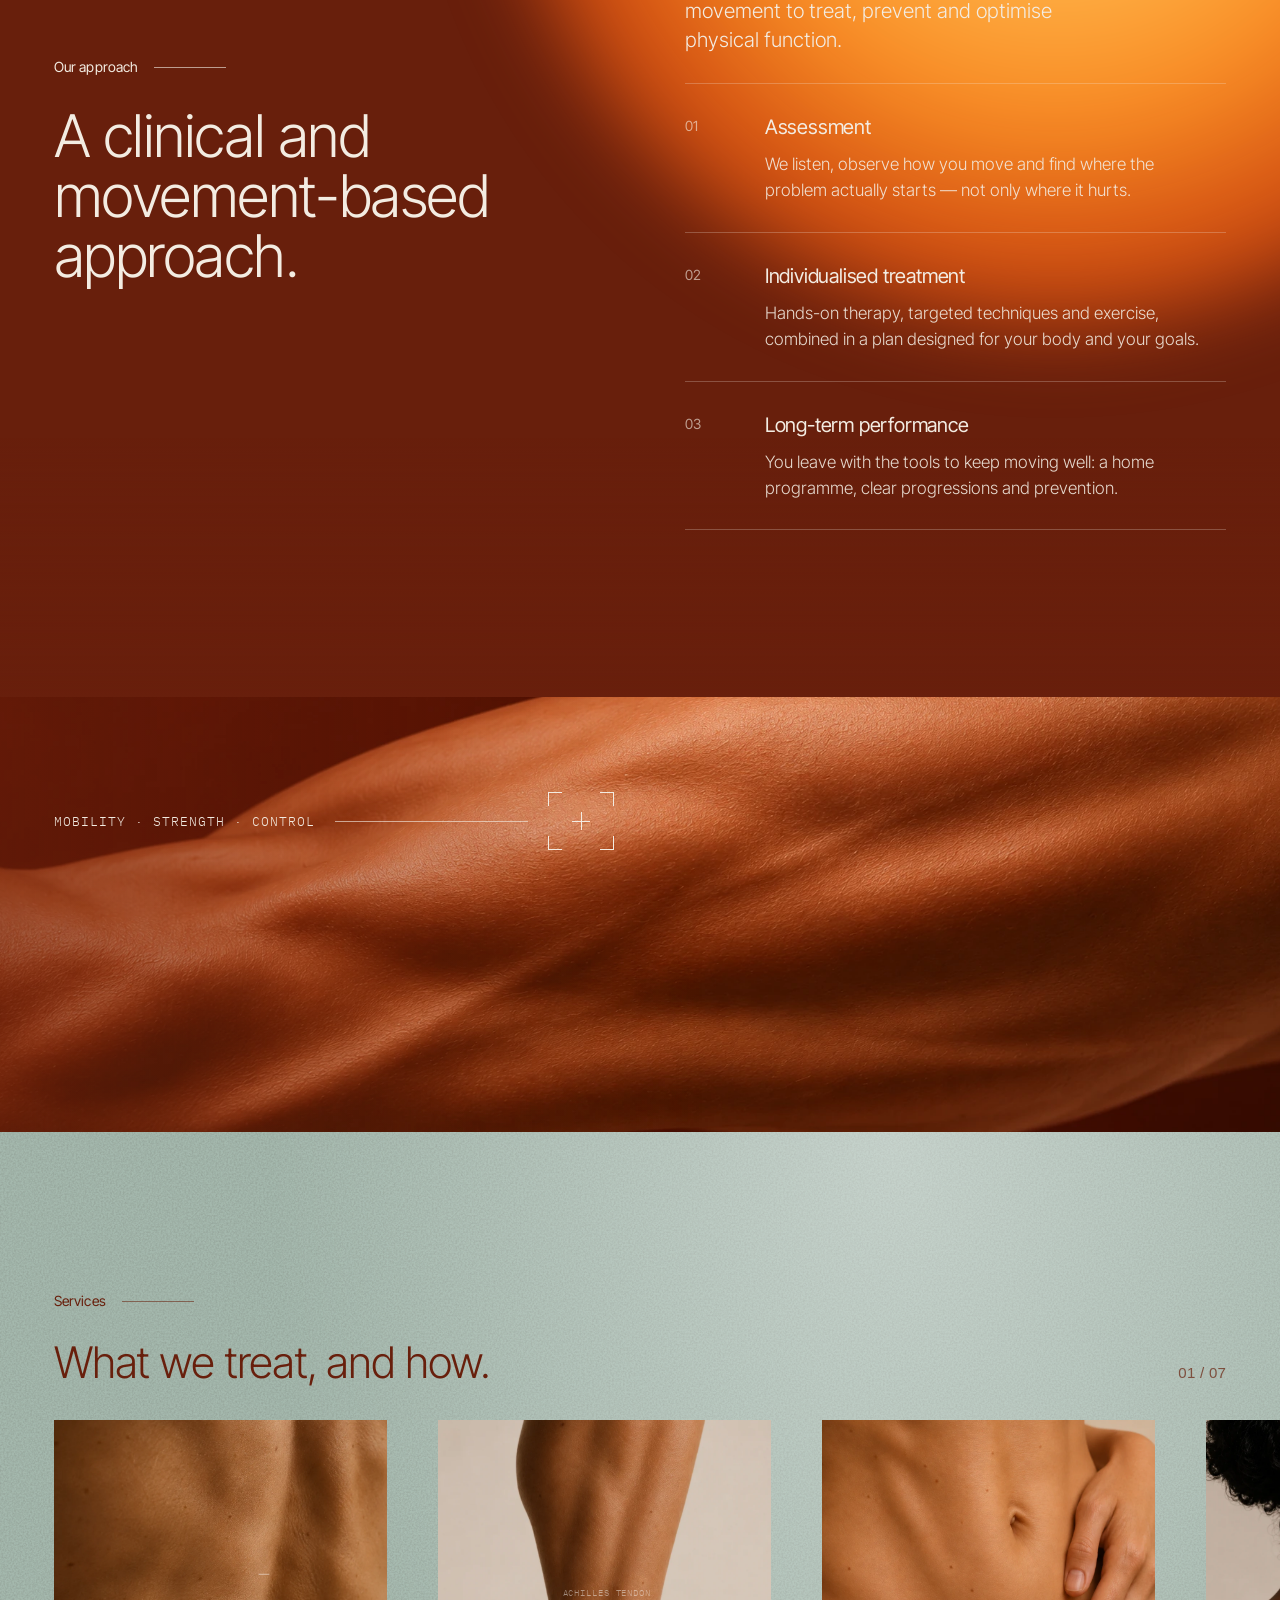
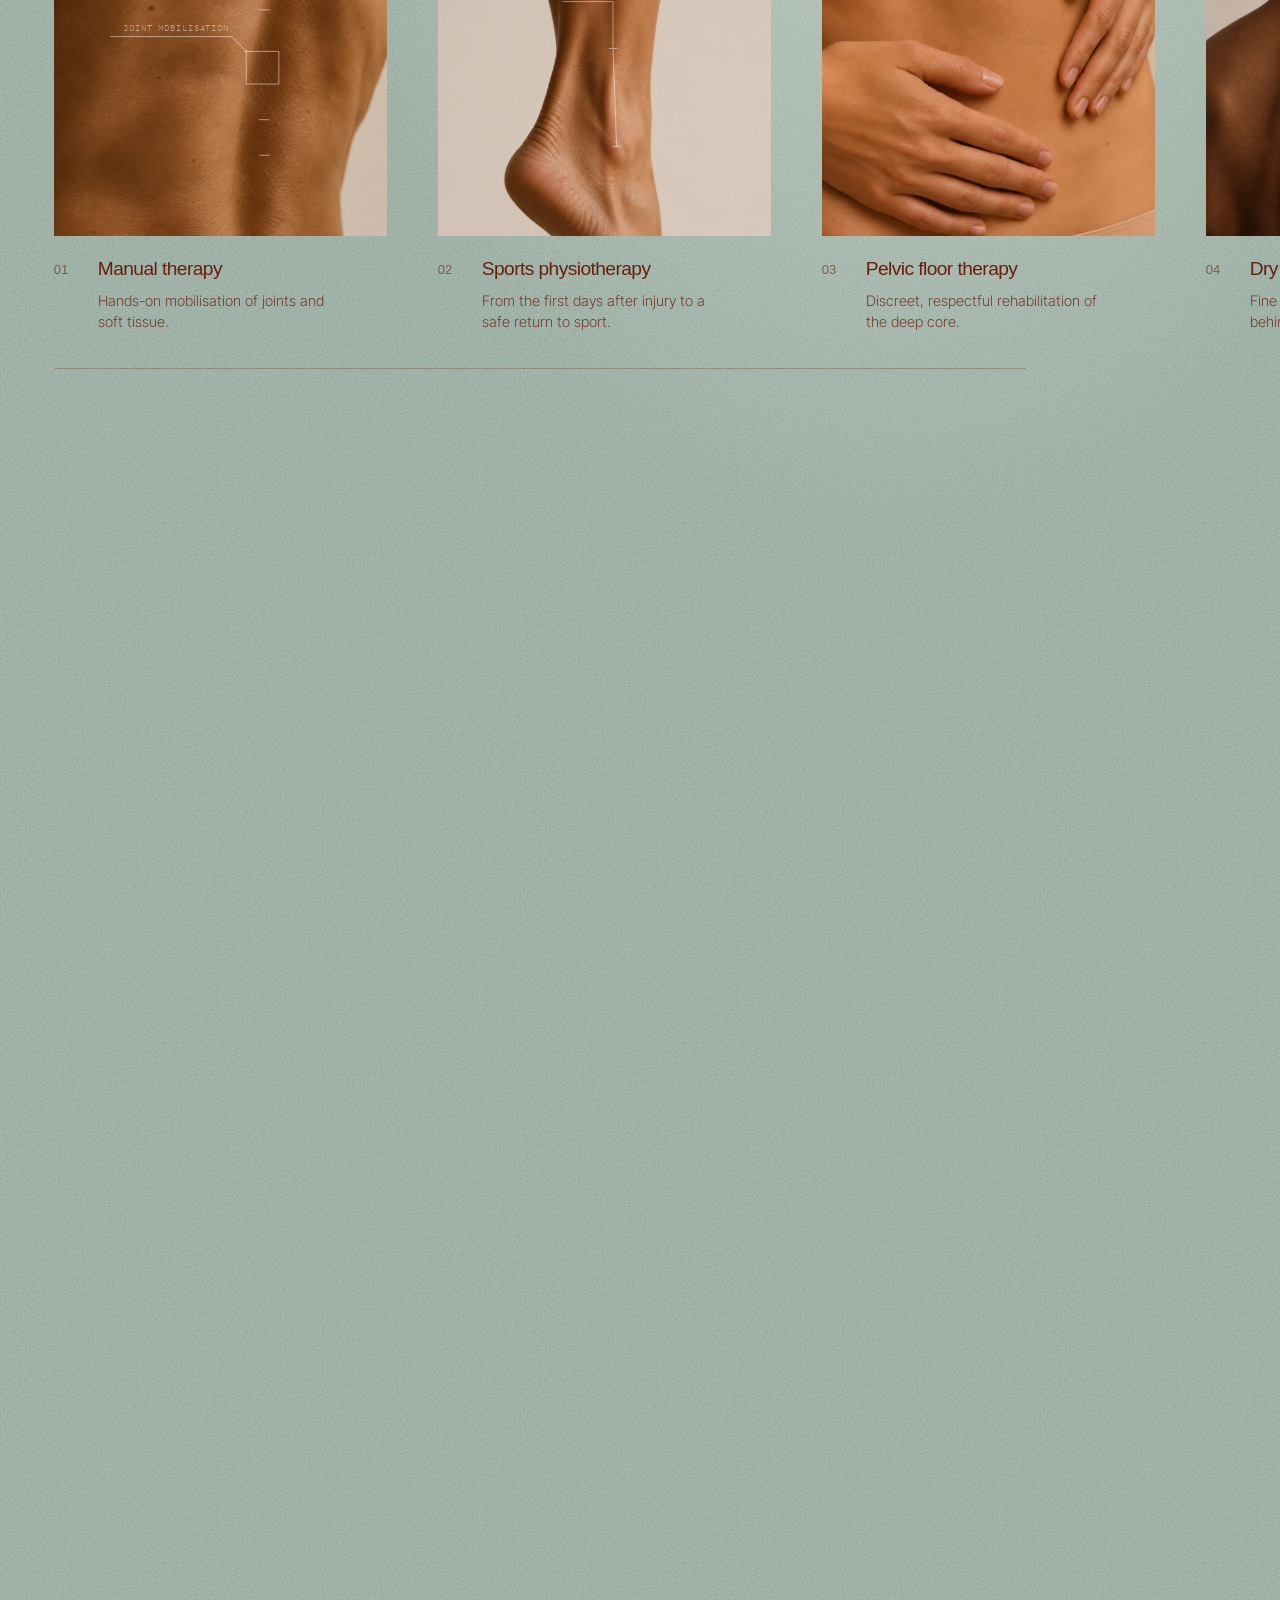
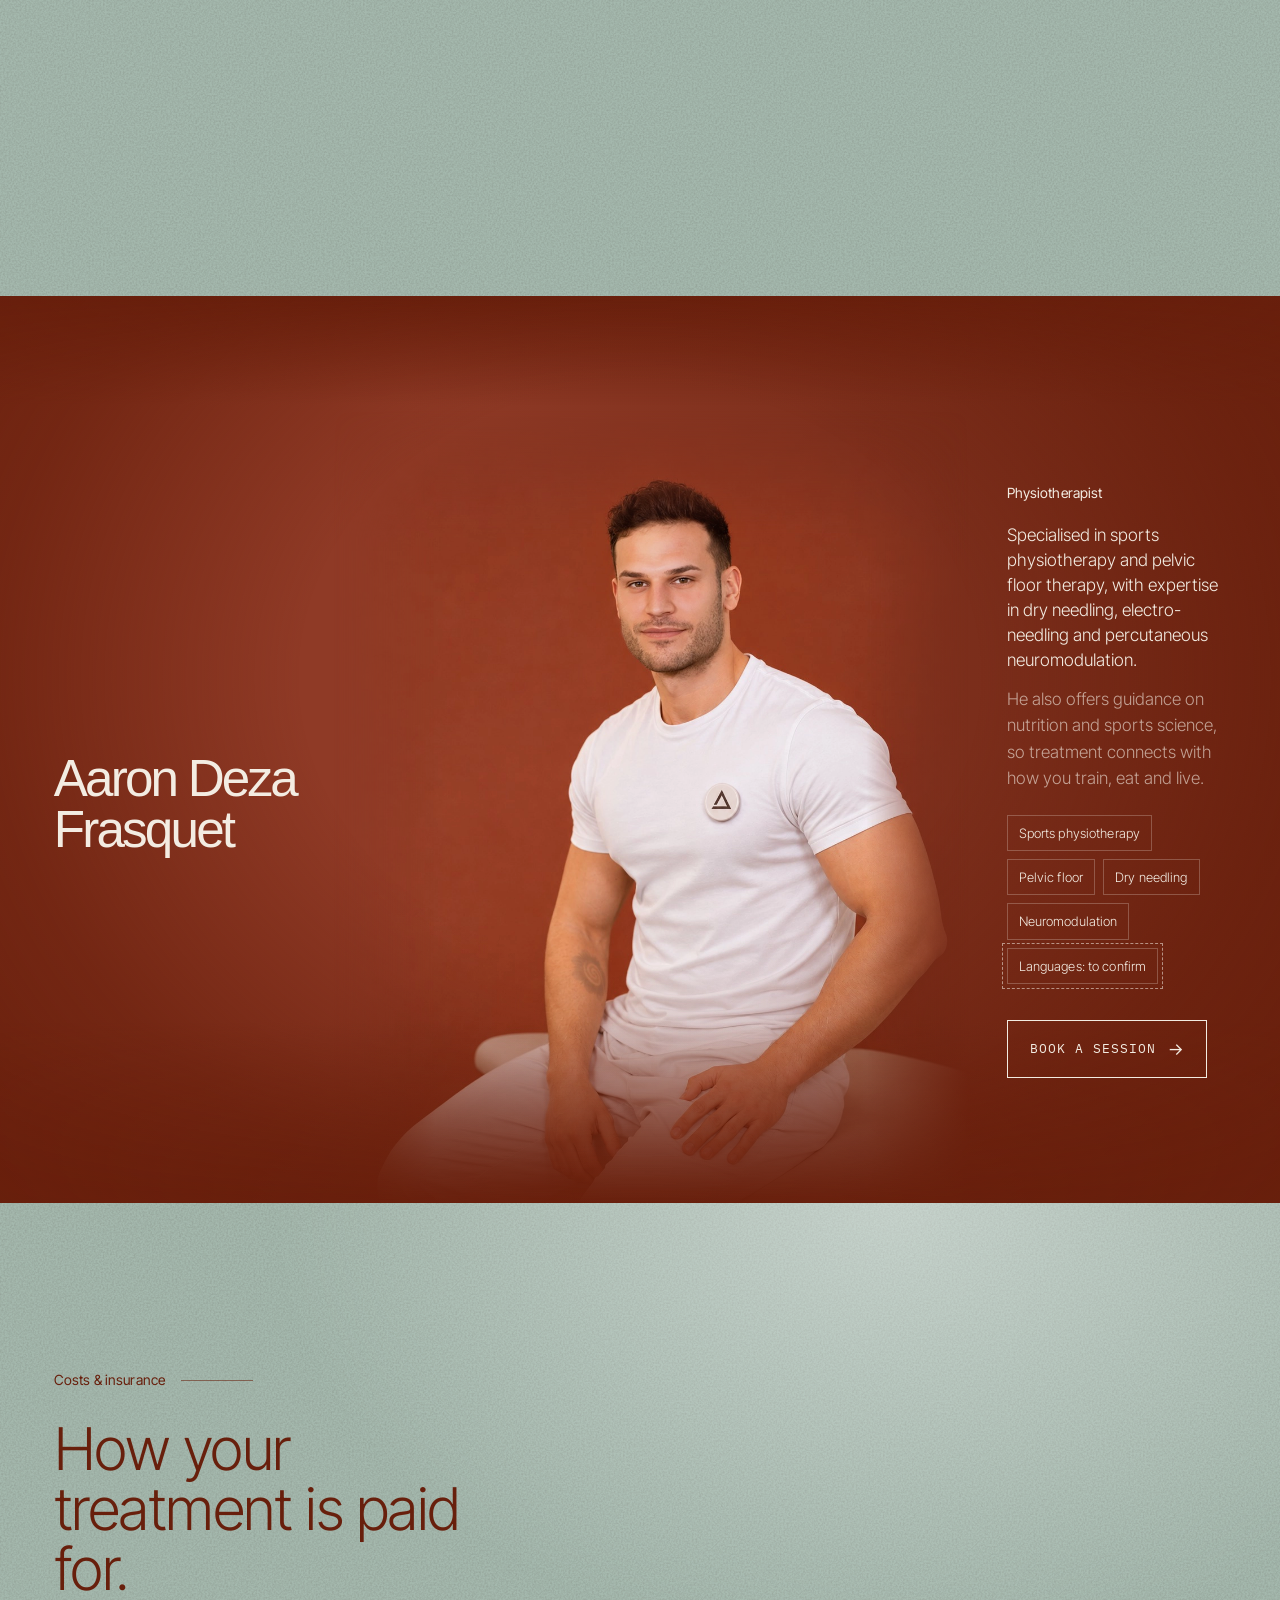
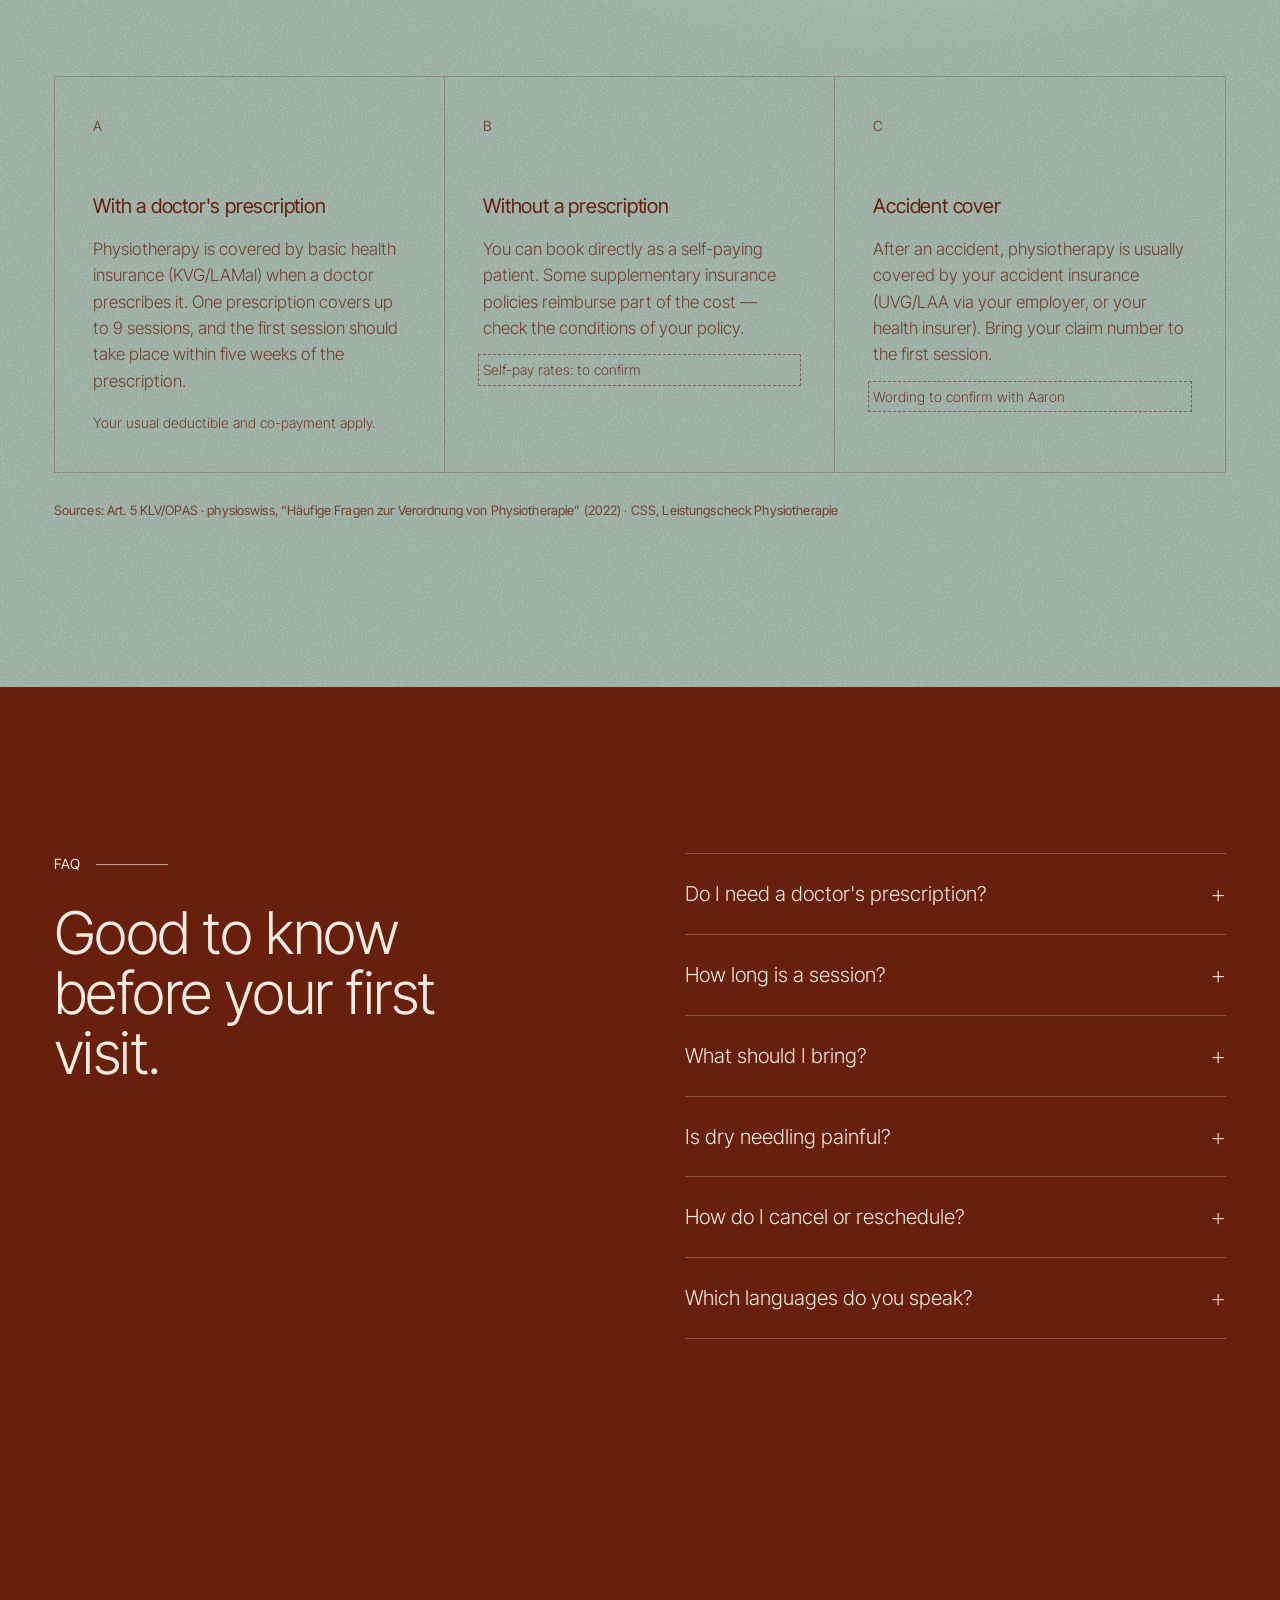
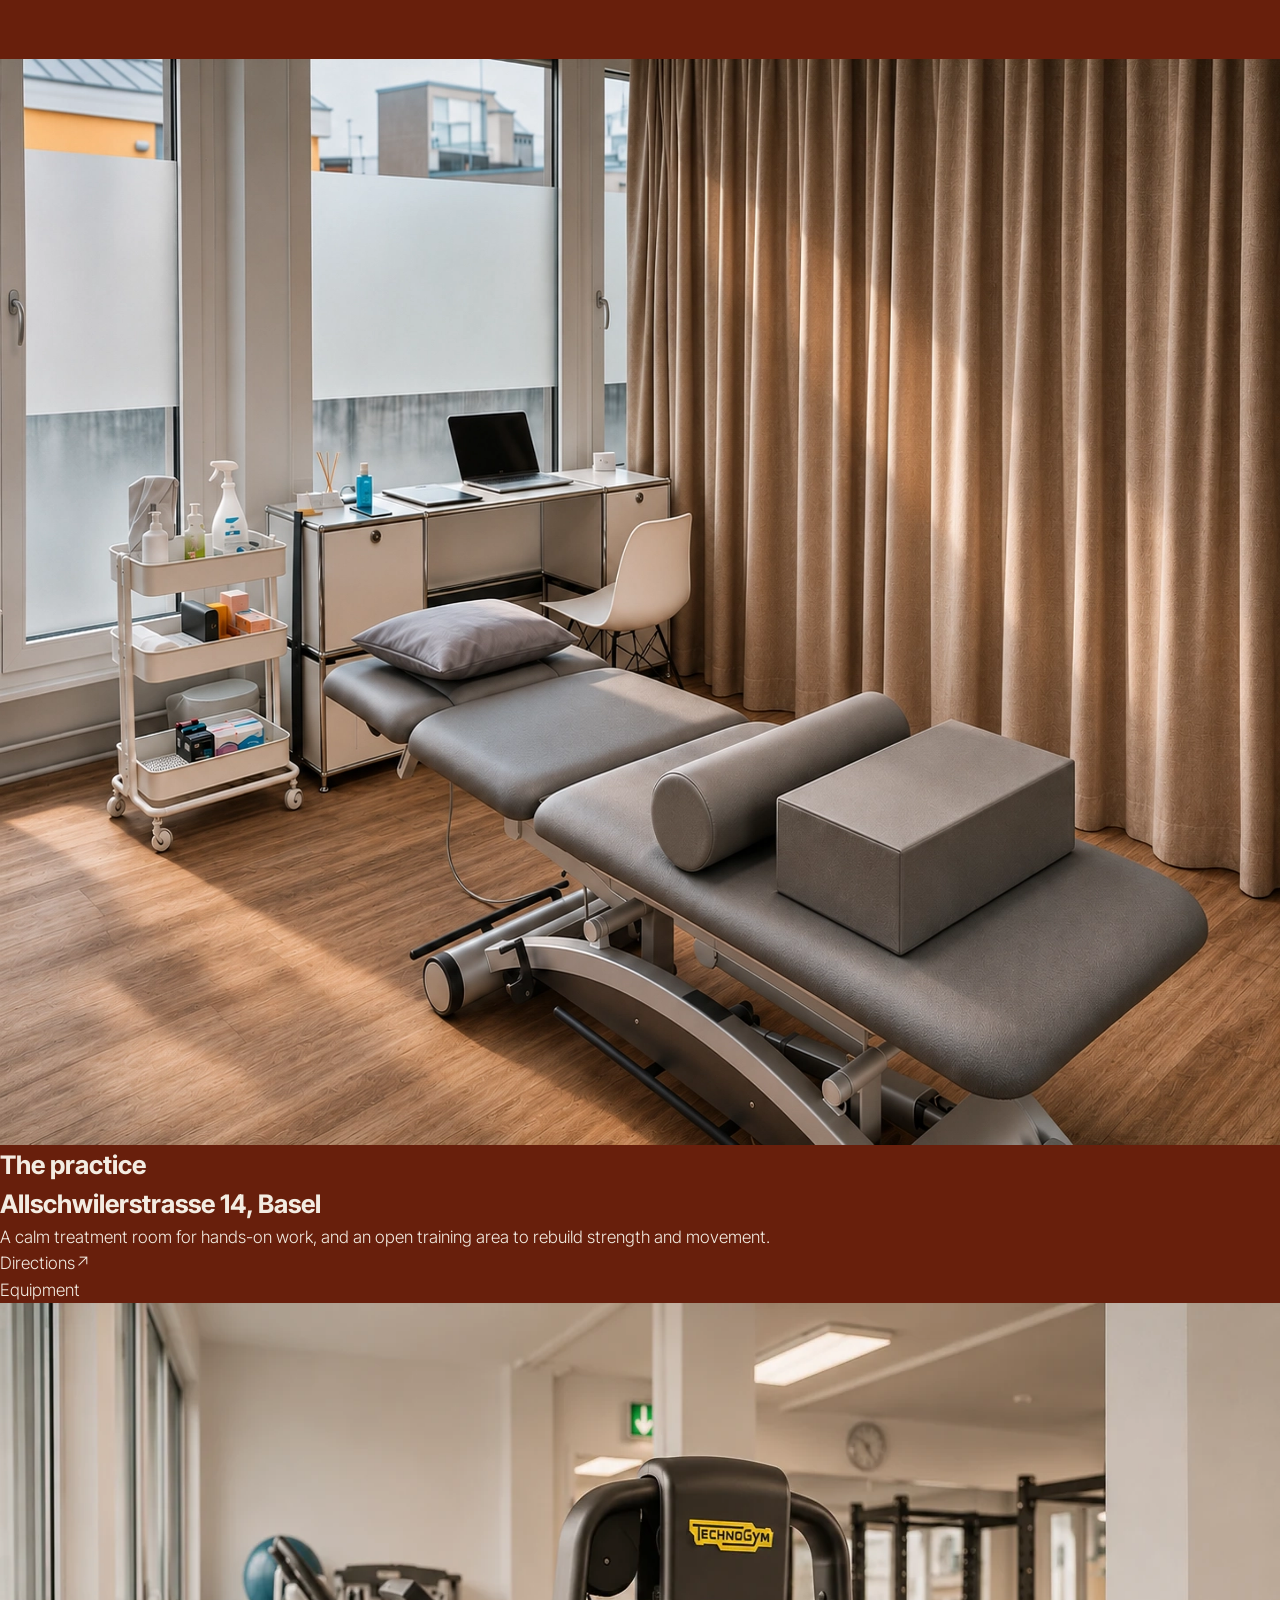
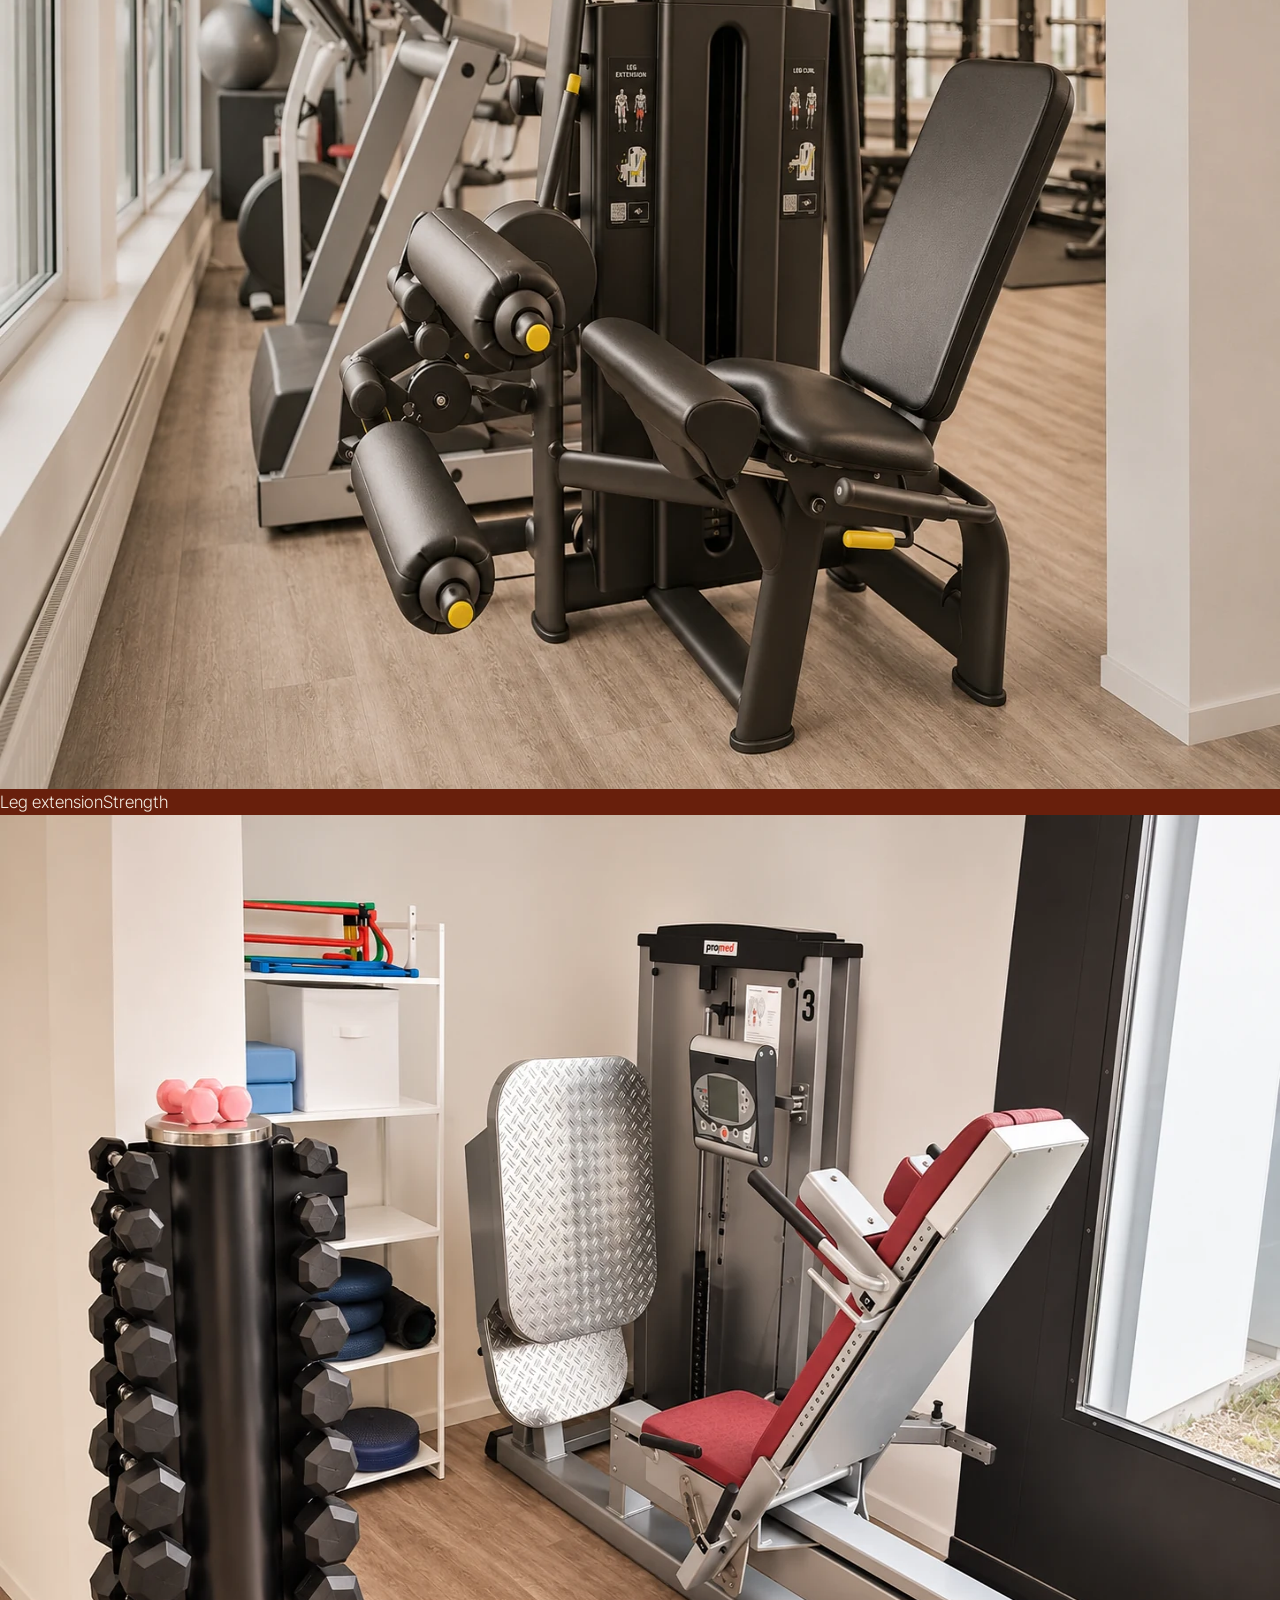
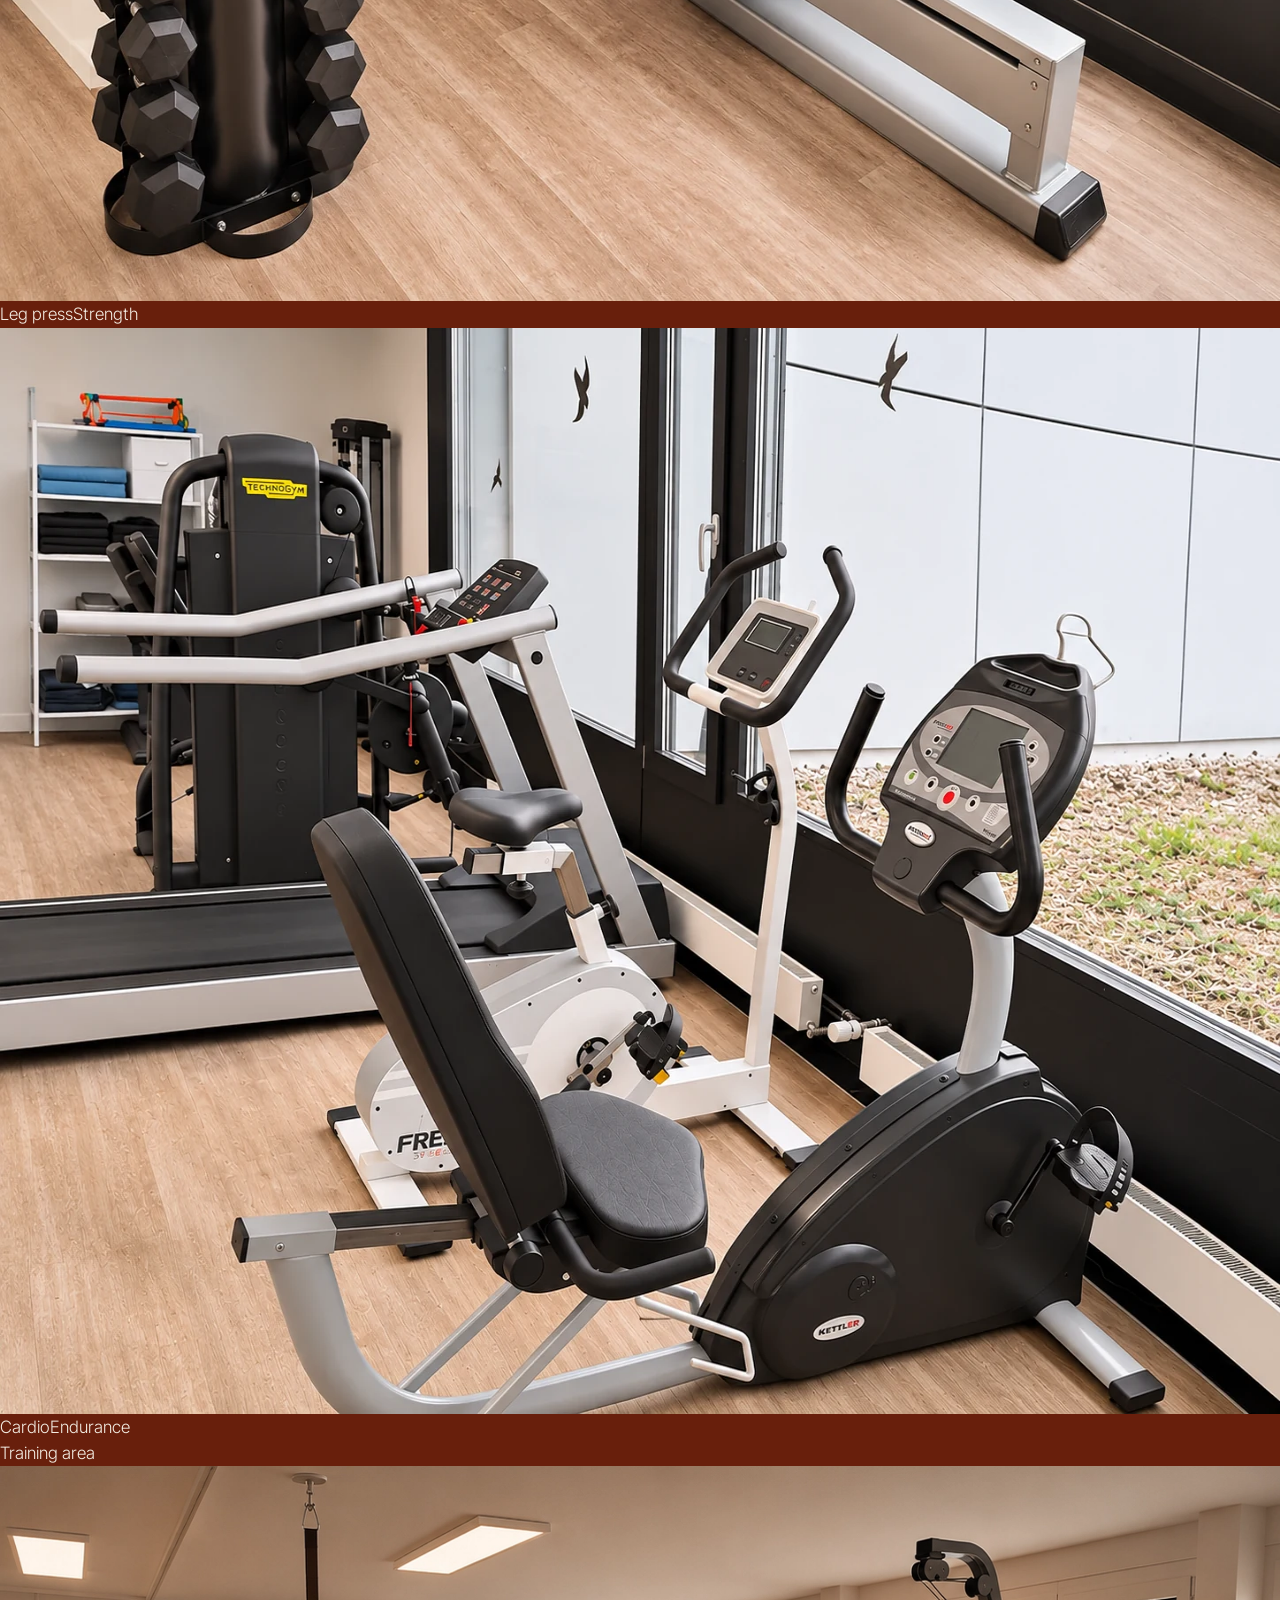
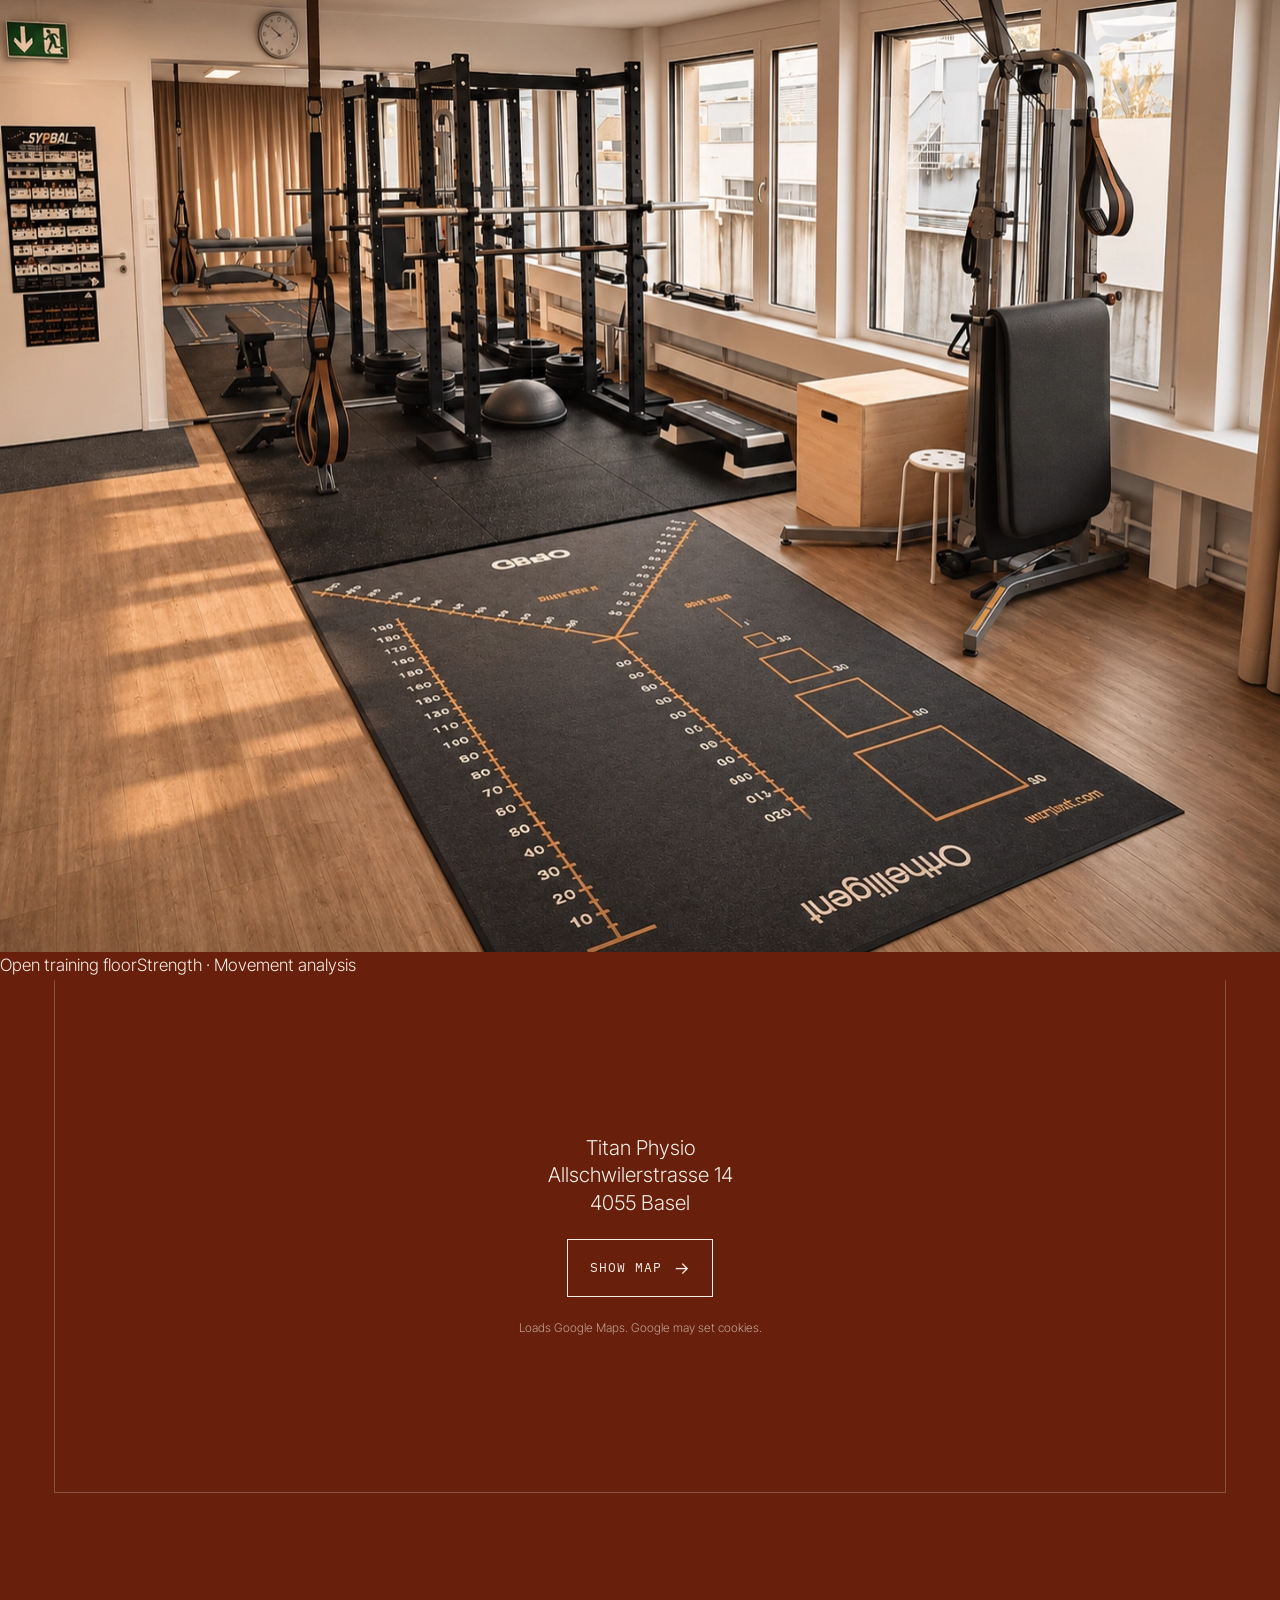
==== commit 978462e4: "Update index.html" ====
--- a/index.html
+++ b/index.html
@@ -15,8 +15,8 @@
   <link rel="preconnect" href="https://fonts.googleapis.com">
   <link rel="preconnect" href="https://fonts.gstatic.com" crossorigin>
   <link href="https://fonts.googleapis.com/css2?family=Inter+Tight:wght@300;400;500&family=IBM+Plex+Mono:wght@400;500&display=swap" rel="stylesheet">
-  <link rel="stylesheet" href="css/style.css?v=27">
-  <link rel="stylesheet" href="css/hero.css?v=27">
+  <link rel="stylesheet" href="css/style.css?v=30">
+  <link rel="stylesheet" href="css/hero.css?v=30">
   <link rel="preload" as="image" type="image/webp" imagesrcset="assets/img/hero-body-1280.webp 1280w, assets/img/hero-body.webp 3840w" imagesizes="(max-width:700px) 160vw, 100vw">
   <!-- Social sharing preview -->
   <meta property="og:type" content="website">
@@ -298,38 +298,25 @@
   </div>
 </section>
 
-<!-- ============ THE PRACTICE ============ -->
-<section class="practice sage" id="practice" data-index="07">
-  <!-- Row A: text left, treatment room bleeding off the right edge -->
-  <div class="pg__row pg__row--a">
-    <div class="pg__text">
-      <p class="eyebrow reveal">The practice</p>
-      <h2 class="h2 reveal">Allschwilerstrasse 14, Basel.</h2>
-      <p class="pg__lead reveal">A calm treatment room for hands-on work, and an open training area to rebuild strength and movement.</p>
-      <p class="pg__cap reveal"><span>01</span>Treatment room</p>
-    </div>
-    <figure class="pg__frame">
-      <a class="pg__open" href="assets/img/practice-room.webp" aria-label="Open image: Treatment room"><span class="pg__media"><img class="pg__img" src="assets/img/practice-room.webp" width="1448" height="1086" alt="Treatment room with adjustable therapy table and curtains" loading="lazy" decoding="async"><svg class="pg__cv" viewBox="0 0 1448 1086" preserveAspectRatio="xMidYMid slice" aria-hidden="true"><rect x="878" y="662" width="336" height="236"/><circle class="dot" cx="878" cy="662" r="4"/><path d="M878 662 L838 622 L600 622"/><text x="604" y="606">TREATMENT TABLE</text></svg></span></a>
-    </figure>
-  </div>
-  <!-- Row B: training area bleeding off the left edge, text right (mirrored) -->
-  <div class="pg__row pg__row--b">
-    <figure class="pg__frame">
-      <a class="pg__open" href="assets/img/practice-training.webp" aria-label="Open image: Training area"><span class="pg__media"><img class="pg__img" src="assets/img/practice-training.webp" width="1448" height="1086" alt="Open training area with racks, sling trainer and movement-analysis mat" loading="lazy" decoding="async"><svg class="pg__cv" viewBox="0 0 1448 1086" preserveAspectRatio="xMidYMid slice" aria-hidden="true"><rect x="395" y="190" width="350" height="400"/><circle class="dot" cx="395" cy="590" r="4"/><path d="M395 590 L395 640 L640 640"/><text x="404" y="628">STRENGTH AREA</text><path class="dash" d="M355 735 L790 650 L1330 945 L900 1086"/><circle class="dot" cx="430" cy="960" r="4"/><path d="M430 960 L380 1010 L150 1010"/><text x="154" y="996">MOVEMENT FLOOR</text></svg></span></a>
-    </figure>
-    <div class="pg__text">
-      <p class="pg__cap reveal"><span>02</span>Training area</p>
-      <p class="pg__lead reveal">Where treatment continues into movement.</p>
-    </div>
-  </div>
+<!-- ============ THE PRACTICE (editorial: near-full-bleed, fine captions) ============ -->
+<section class="practice px" id="practice" data-index="07">
+  <figure class="px__big reveal"><a class="pg__open" href="assets/img/practice-room.webp" aria-label="Open image: Treatment room"><img src="assets/img/practice-room.webp" width="1448" height="1086" alt="Treatment room with adjustable therapy table and curtains" loading="lazy" decoding="async"></a></figure>
+  <div class="px__under">
+    <h2 class="px__k px__title reveal">The practice<br>Allschwilerstrasse 14, Basel</h2>
+    <div class="px__right reveal">
+      <p>A calm treatment room for hands-on work, and an open training area to rebuild strength and movement.</p>
+      <a class="px__more px__k" href="https://www.google.com/maps/search/?api=1&amp;query=Allschwilerstrasse+14+4055+Basel" target="_blank" rel="noopener"><span>Directions</span><span>↗</span></a>
+    </div>
+  </div>
+  <p class="px__k px__label reveal">Equipment</p>
+  <div class="px__tri">
+      <figure class="px__eq reveal"><a class="pg__open" href="assets/img/practice-leg-extension.webp" aria-label="Open image: Leg extension"><img src="assets/img/practice-leg-extension.webp" width="1448" height="1086" alt="Technogym leg extension machine by the window" loading="lazy" decoding="async"></a><figcaption class="px__k"><span>Leg extension</span><span class="px__soft">Strength</span></figcaption></figure>
+      <figure class="px__eq reveal"><a class="pg__open" href="assets/img/practice-leg-press.webp" aria-label="Open image: Leg press"><img src="assets/img/practice-leg-press.webp" width="1448" height="1086" alt="Leg press and dumbbell rack" loading="lazy" decoding="async"></a><figcaption class="px__k"><span>Leg press</span><span class="px__soft">Strength</span></figcaption></figure>
+      <figure class="px__eq reveal"><a class="pg__open" href="assets/img/practice-bikes.webp" aria-label="Open image: Cardio"><img src="assets/img/practice-bikes.webp" width="1448" height="1086" alt="Upright and recumbent exercise bikes" loading="lazy" decoding="async"></a><figcaption class="px__k"><span>Cardio</span><span class="px__soft">Endurance</span></figcaption></figure>
+  </div>
+  <p class="px__k px__label reveal">Training area</p>
+  <figure class="px__wide reveal"><a class="pg__open" href="assets/img/practice-training.webp" aria-label="Open image: Training area"><img src="assets/img/practice-training.webp" width="1448" height="1086" alt="Open training area with racks, sling trainer and movement-analysis mat" loading="lazy" decoding="async"></a><figcaption class="px__k"><span>Open training floor</span><span class="px__soft">Strength · Movement analysis</span></figcaption></figure>
   <div class="wrap">
-    <div class="pg__divider reveal"><span>Equipment</span></div>
-    <div class="pg__sheet">
-      <figure class="pg__eq reveal"><a class="pg__open" href="assets/img/practice-leg-extension.webp" aria-label="Open image: Leg extension"><img src="assets/img/practice-leg-extension.webp" width="1448" height="1086" alt="Technogym leg extension machine by the window" loading="lazy" decoding="async"></a><figcaption><span>03</span>Leg extension</figcaption></figure>
-      <figure class="pg__eq reveal"><a class="pg__open" href="assets/img/practice-leg-press.webp" aria-label="Open image: Leg press"><img src="assets/img/practice-leg-press.webp" width="1448" height="1086" alt="Leg press and dumbbell rack" loading="lazy" decoding="async"></a><figcaption><span>04</span>Leg press</figcaption></figure>
-      <figure class="pg__eq reveal"><a class="pg__open" href="assets/img/practice-treadmill.webp" aria-label="Open image: Gait treadmill"><img src="assets/img/practice-treadmill.webp" width="1448" height="1086" alt="Gait-training treadmill with handrails" loading="lazy" decoding="async"></a><figcaption><span>05</span>Gait treadmill</figcaption></figure>
-      <figure class="pg__eq reveal"><a class="pg__open" href="assets/img/practice-bikes.webp" aria-label="Open image: Cardio"><img src="assets/img/practice-bikes.webp" width="1448" height="1086" alt="Upright and recumbent exercise bikes" loading="lazy" decoding="async"></a><figcaption><span>06</span>Cardio</figcaption></figure>
-    </div>
     <dialog class="lightbox" aria-label="Image"><button class="lightbox__close" type="button" aria-label="Close">×</button><img alt=""><p class="lightbox__cap"></p></dialog>
     <!-- Map: loads Google Maps only after a click (privacy: no Google cookies until the visitor asks for the map) -->
     <div class="map reveal" data-src="https://www.google.com/maps?q=Allschwilerstrasse%2014%2C%204055%20Basel&amp;z=16&amp;output=embed">
@@ -339,7 +326,6 @@
         <p class="map__note">Loads Google Maps. Google may set cookies.</p>
       </div>
     </div>
-    <p class="practice__links reveal"><a class="link-mono" href="https://www.google.com/maps/search/?api=1&amp;query=Allschwilerstrasse+14+4055+Basel" target="_blank" rel="noopener">Directions ↗</a> <a class="link-mono" href="#contact">Book a session →</a></p>
   </div>
 </section>
 
@@ -402,7 +388,7 @@
 
 <div class="counter mono" aria-hidden="true"><span id="counter-n">01</span> / 08 <span class="counter__bar"><i id="counter-bar"></i></span></div>
 
-<script src="js/hero.js?v=27" defer></script>
-<script src="js/main.js?v=27" defer></script>
+<script src="js/hero.js?v=30" defer></script>
+<script src="js/main.js?v=30" defer></script>
 </body>
 </html>
--- a/css/style.css
+++ b/css/style.css
@@ -228,17 +228,45 @@
 
 
 /* ---------- the practice (gallery) ---------- */
-/* ---------- the practice: architectural editorial gallery ---------- */
-.pg__primary{display:grid;grid-template-columns:3fr 2fr;gap:clamp(20px,2.6vw,40px);align-items:end}
-.pg__item{margin:0}
-.pg__open{display:block;overflow:hidden;cursor:zoom-in}
-.pg__item img{width:100%;height:auto;aspect-ratio:4/3;object-fit:cover;transition:transform 1.4s var(--ease)}
-.pg__open:hover img{transform:scale(1.025)}
-.pg__item figcaption{display:flex;gap:14px;padding-top:12px;font-size:13.5px;color:rgba(104,31,12,.78)}
-.pg__item figcaption span{color:rgba(104,31,12,.5)}
-.pg__divider{display:flex;align-items:center;gap:18px;margin:clamp(56px,7vw,104px) 0 clamp(24px,3vw,36px);font-size:13.5px;color:rgba(104,31,12,.6)}
+/* ---------- the practice: two large spaces in a mirrored rhythm, equipment as a contact sheet ---------- */
+.practice{padding:clamp(96px,12vw,170px) 0 clamp(96px,12vw,160px)}
+.pg__row{display:grid;align-items:end;gap:clamp(28px,4vw,72px)}
+.practice .h2{font-size:clamp(30px,3.1vw,48px)}
+.pg__row--a{grid-template-columns:minmax(280px,.5fr) 1fr;padding-left:max(var(--pad),calc((100vw - var(--max))/2 + var(--pad)))}
+.pg__row--b{grid-template-columns:1fr minmax(220px,.42fr);padding-right:max(var(--pad),calc((100vw - var(--max))/2 + var(--pad)));margin-top:clamp(80px,10vw,150px)}
+.pg__row--b .pg__frame{order:0}
+.pg__text{padding-bottom:6px}
+.pg__lead{color:rgba(104,31,12,.82);max-width:34ch;margin-top:22px}
+.pg__cap{display:flex;gap:14px;font-size:13.5px;color:rgba(104,31,12,.78);margin-top:28px}
+.pg__row--b .pg__cap{margin-top:0}
+.pg__cap span,.pg__eq figcaption span{color:rgba(104,31,12,.5)}
+/* frame: curtain-like reveal, image drifts inside, warm veil, annotations appear after the reveal */
+.pg__frame{position:relative;margin:0;overflow:hidden;aspect-ratio:4/3;
+  clip-path:inset(0 0 0 100%);transition:clip-path 1.6s cubic-bezier(.7,0,.2,1)}
+.pg__row--b .pg__frame{clip-path:inset(0 100% 0 0)}
+.pg__frame.in{clip-path:inset(0 0 0 0)}
+.pg__frame .pg__open{position:absolute;inset:0}
+.pg__media{position:absolute;inset:0;transform:translate3d(0,calc(var(--pp,0) * -26px),0) scale(1.07);will-change:transform}
+.pg__img{position:absolute;inset:0;width:100%;height:100%;object-fit:cover}
+.pg__frame::after{content:"";position:absolute;inset:0;pointer-events:none;mix-blend-mode:soft-light;
+  background:linear-gradient(160deg,rgba(254,183,80,.38),rgba(104,31,12,.32))}
+.pg__cv{position:absolute;inset:0;width:100%;height:100%;z-index:1;opacity:0;transition:opacity 1s 1.3s}
+.pg__frame.in .pg__cv{opacity:1}
+.pg__cv rect,.pg__cv path{fill:none;stroke:#fff;stroke-width:1;vector-effect:non-scaling-stroke}
+.pg__cv .dash{stroke-dasharray:5 6}
+.pg__cv .dot{fill:#fff}
+.pg__cv text{fill:#fff;font-family:var(--mono);font-size:19px;letter-spacing:2.4px}
+/* equipment: small, tight, precise */
+.pg__divider{display:flex;align-items:center;gap:18px;margin:clamp(80px,10vw,140px) 0 26px;font-size:13.5px;color:rgba(104,31,12,.6)}
 .pg__divider::after{content:"";flex:1;height:1px;background:var(--line)}
-.pg__secondary{display:grid;grid-template-columns:repeat(4,1fr);gap:clamp(16px,2vw,28px)}
+.pg__sheet{display:grid;grid-template-columns:repeat(4,1fr);gap:12px}
+.pg__eq{margin:0}
+.pg__eq .pg__open{display:block;overflow:hidden;position:relative}
+.pg__eq .pg__open::after{content:"";position:absolute;inset:0;mix-blend-mode:soft-light;background:linear-gradient(160deg,rgba(254,183,80,.38),rgba(104,31,12,.32))}
+.pg__eq img{width:100%;height:auto;aspect-ratio:4/3;object-fit:cover;transition:transform 1.4s var(--ease)}
+.pg__eq .pg__open:hover img{transform:scale(1.03)}
+.pg__eq figcaption{display:flex;gap:12px;padding-top:10px;font-size:13px;color:rgba(104,31,12,.78)}
+.pg__open{cursor:zoom-in}
 /* full-size viewer */
 .lightbox{margin:auto;border:0;padding:0;background:transparent;max-width:min(92vw,1600px);max-height:92vh;overflow:visible}
 .lightbox::backdrop{background:rgba(104,31,12,.92)}
@@ -335,7 +363,11 @@
   .grid-2{grid-template-columns:1fr}
   .sticky-col{position:static}
   .cards-3{grid-template-columns:1fr}
-  .pg__secondary{grid-template-columns:1fr 1fr}
+  .pg__sheet{grid-template-columns:1fr 1fr}
+  .pg__row--a,.pg__row--b{grid-template-columns:1fr;padding:0}
+  .pg__row .pg__text{padding:0 var(--pad)}
+  .pg__row--a .pg__frame{order:2}
+  .pg__row--b .pg__text{order:2}
   .about{background:linear-gradient(to bottom,var(--base) 0%,#86331e 18%,#7d2f1c 55%,var(--base) 100%)}
   .about::after{background:radial-gradient(ellipse 90% 60% at 50% 35%,transparent 45%,rgba(104,31,12,.6) 100%)}
   .about__stage{grid-template-columns:1fr;padding-bottom:clamp(80px,12vw,120px);gap:0}
@@ -356,8 +388,6 @@
   .svc__head{grid-template-columns:44px 1fr 22px}
   .svc__body>p{padding-left:60px}
   .form,.info{grid-template-columns:1fr}
-  .pg__primary{grid-template-columns:1fr}
-  .pg__item--side{width:72%;justify-self:end}
   .map{aspect-ratio:4/5}
   .counter{display:none}
 }
@@ -365,4 +395,7 @@
   *{animation:none!important;transition:none!important;scroll-behavior:auto!important}
   .reveal{opacity:1;transform:none}
   .band__img{transform:none}
-}
+  .pg__frame{clip-path:none}
+  .pg__media{transform:none}
+  .pg__cv{opacity:1}
+}
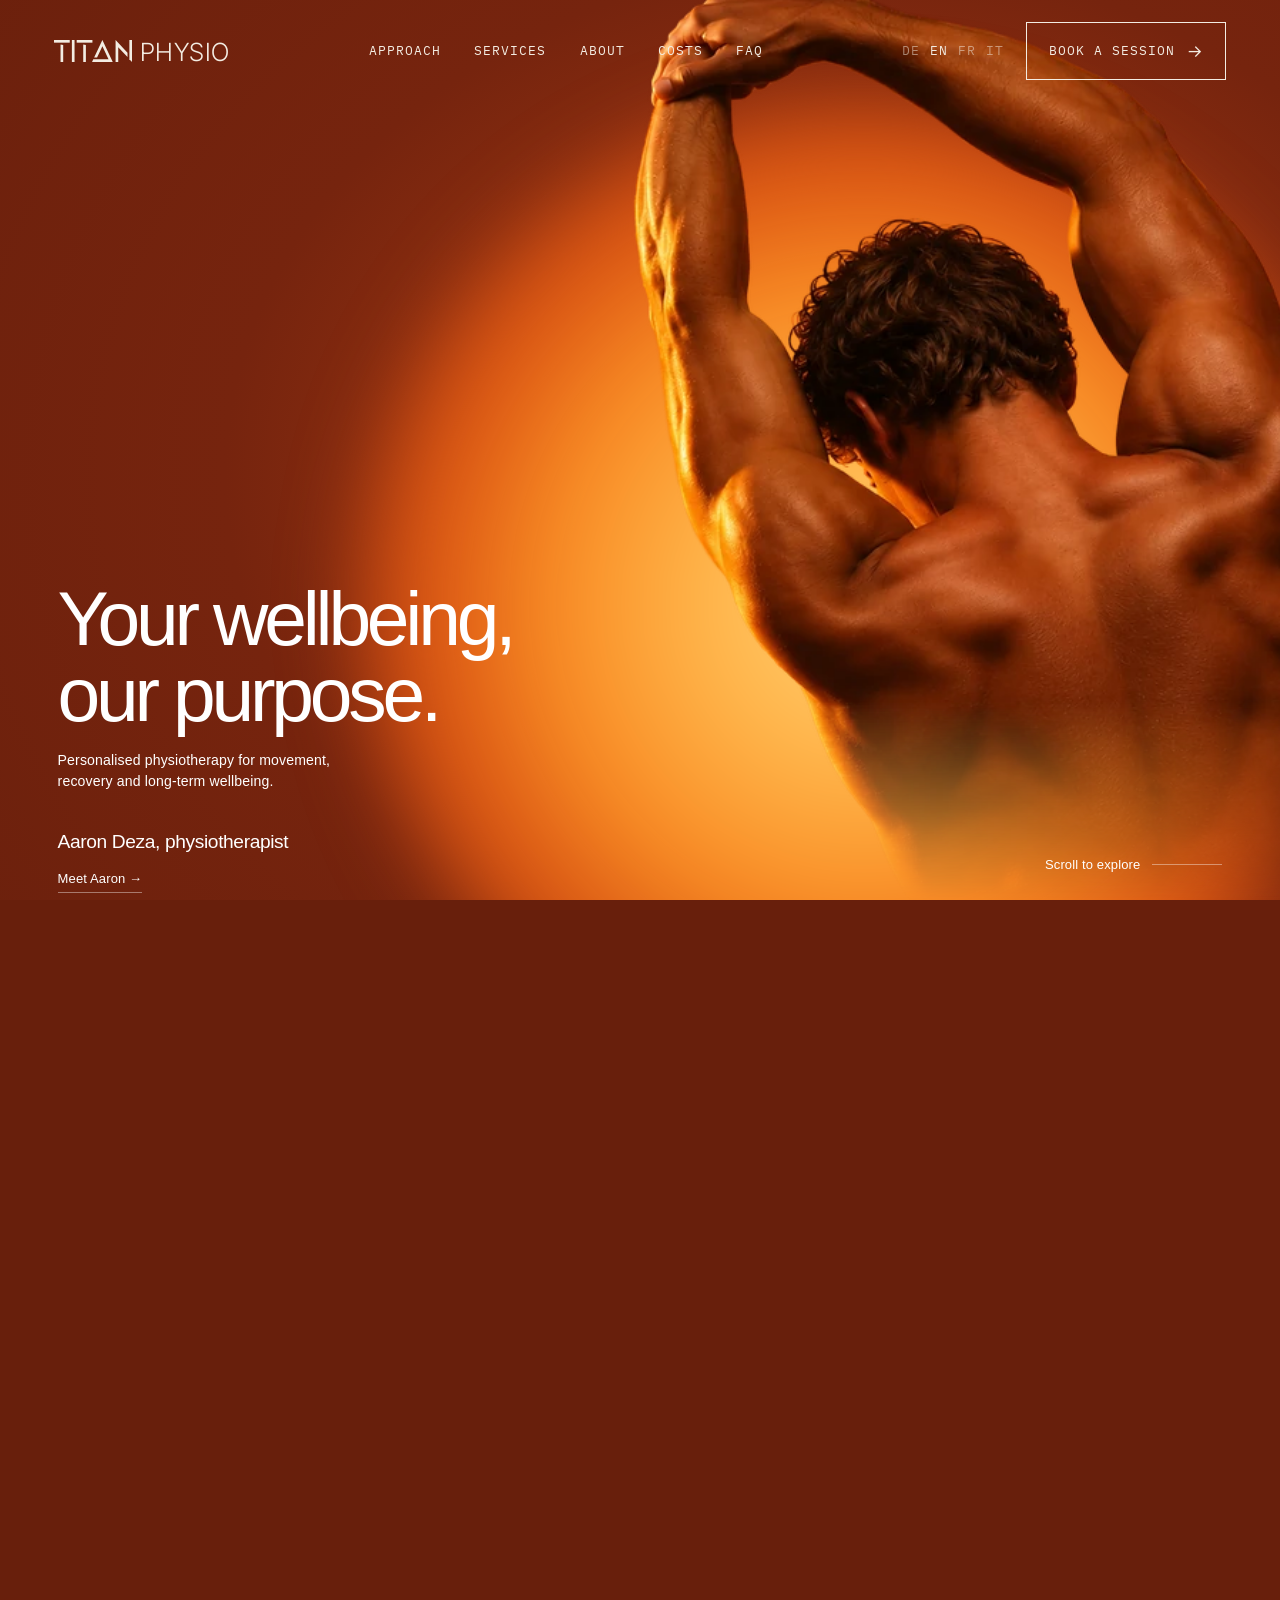
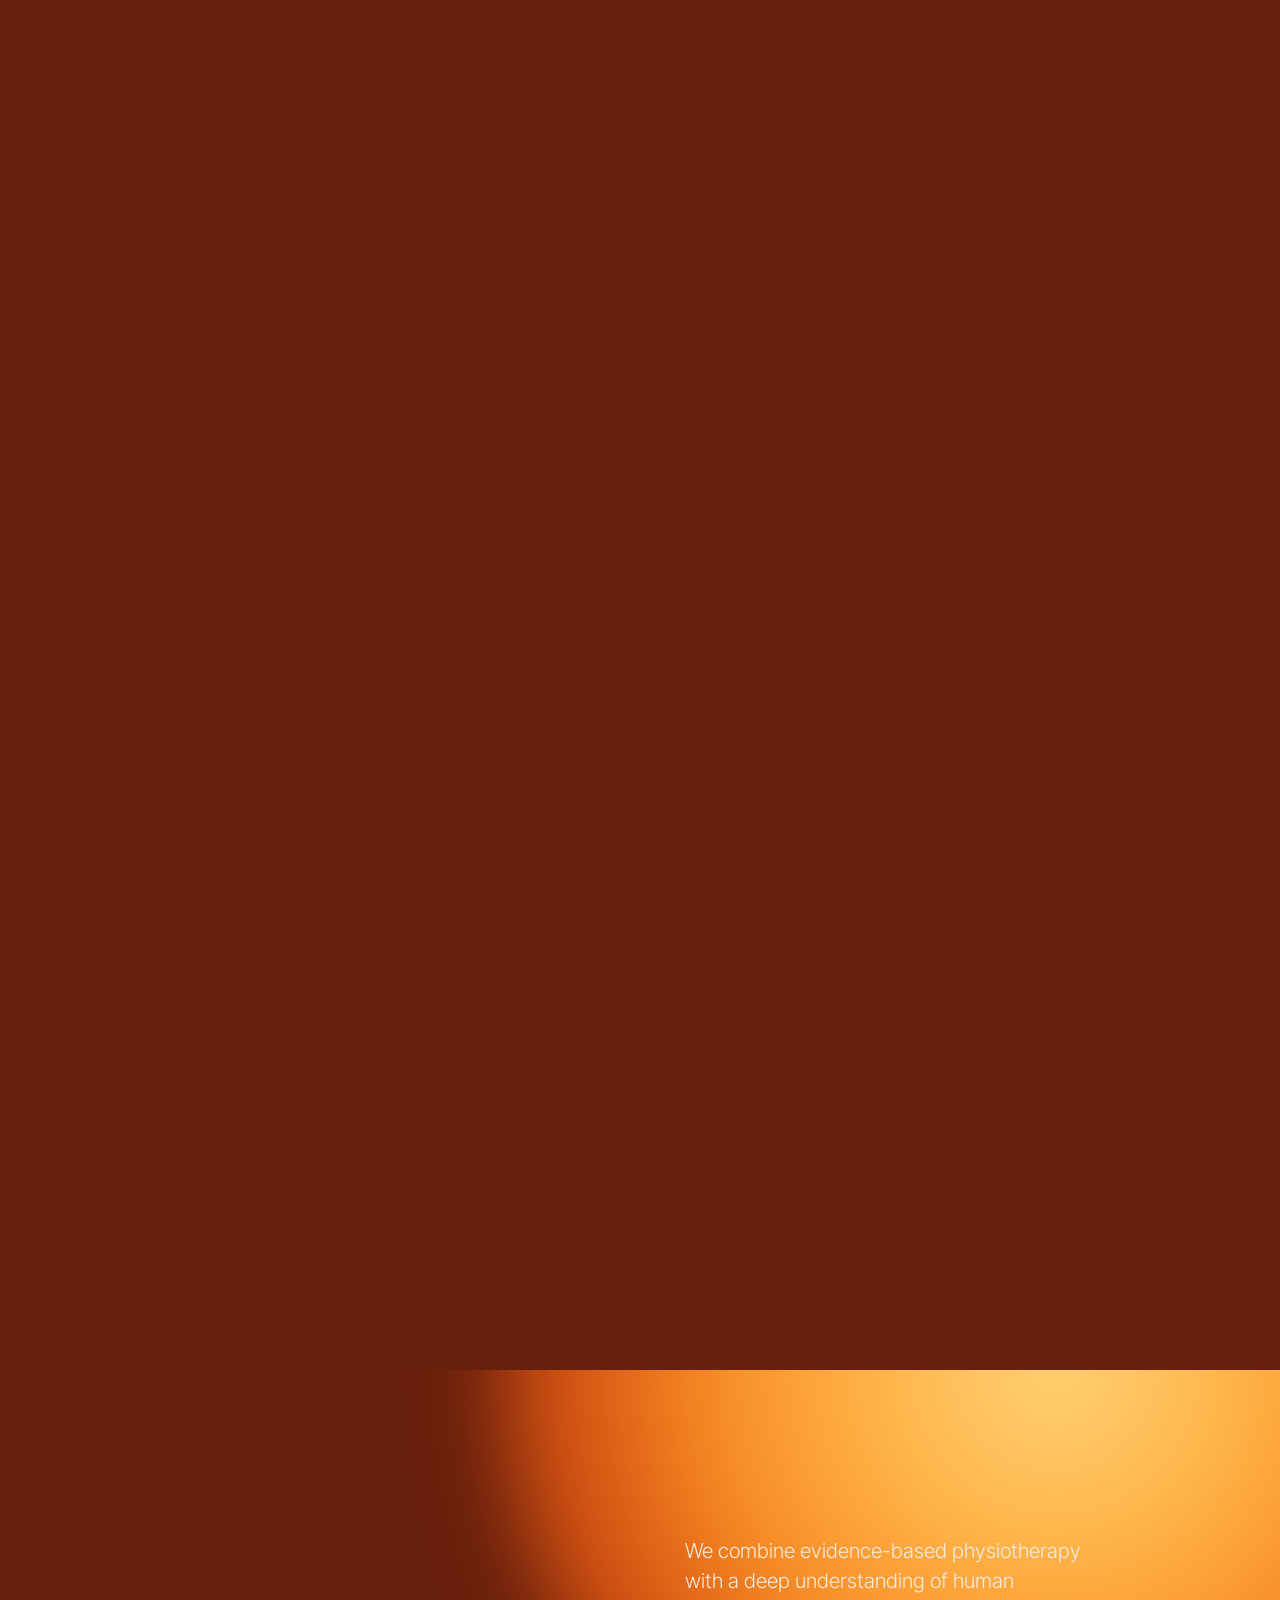
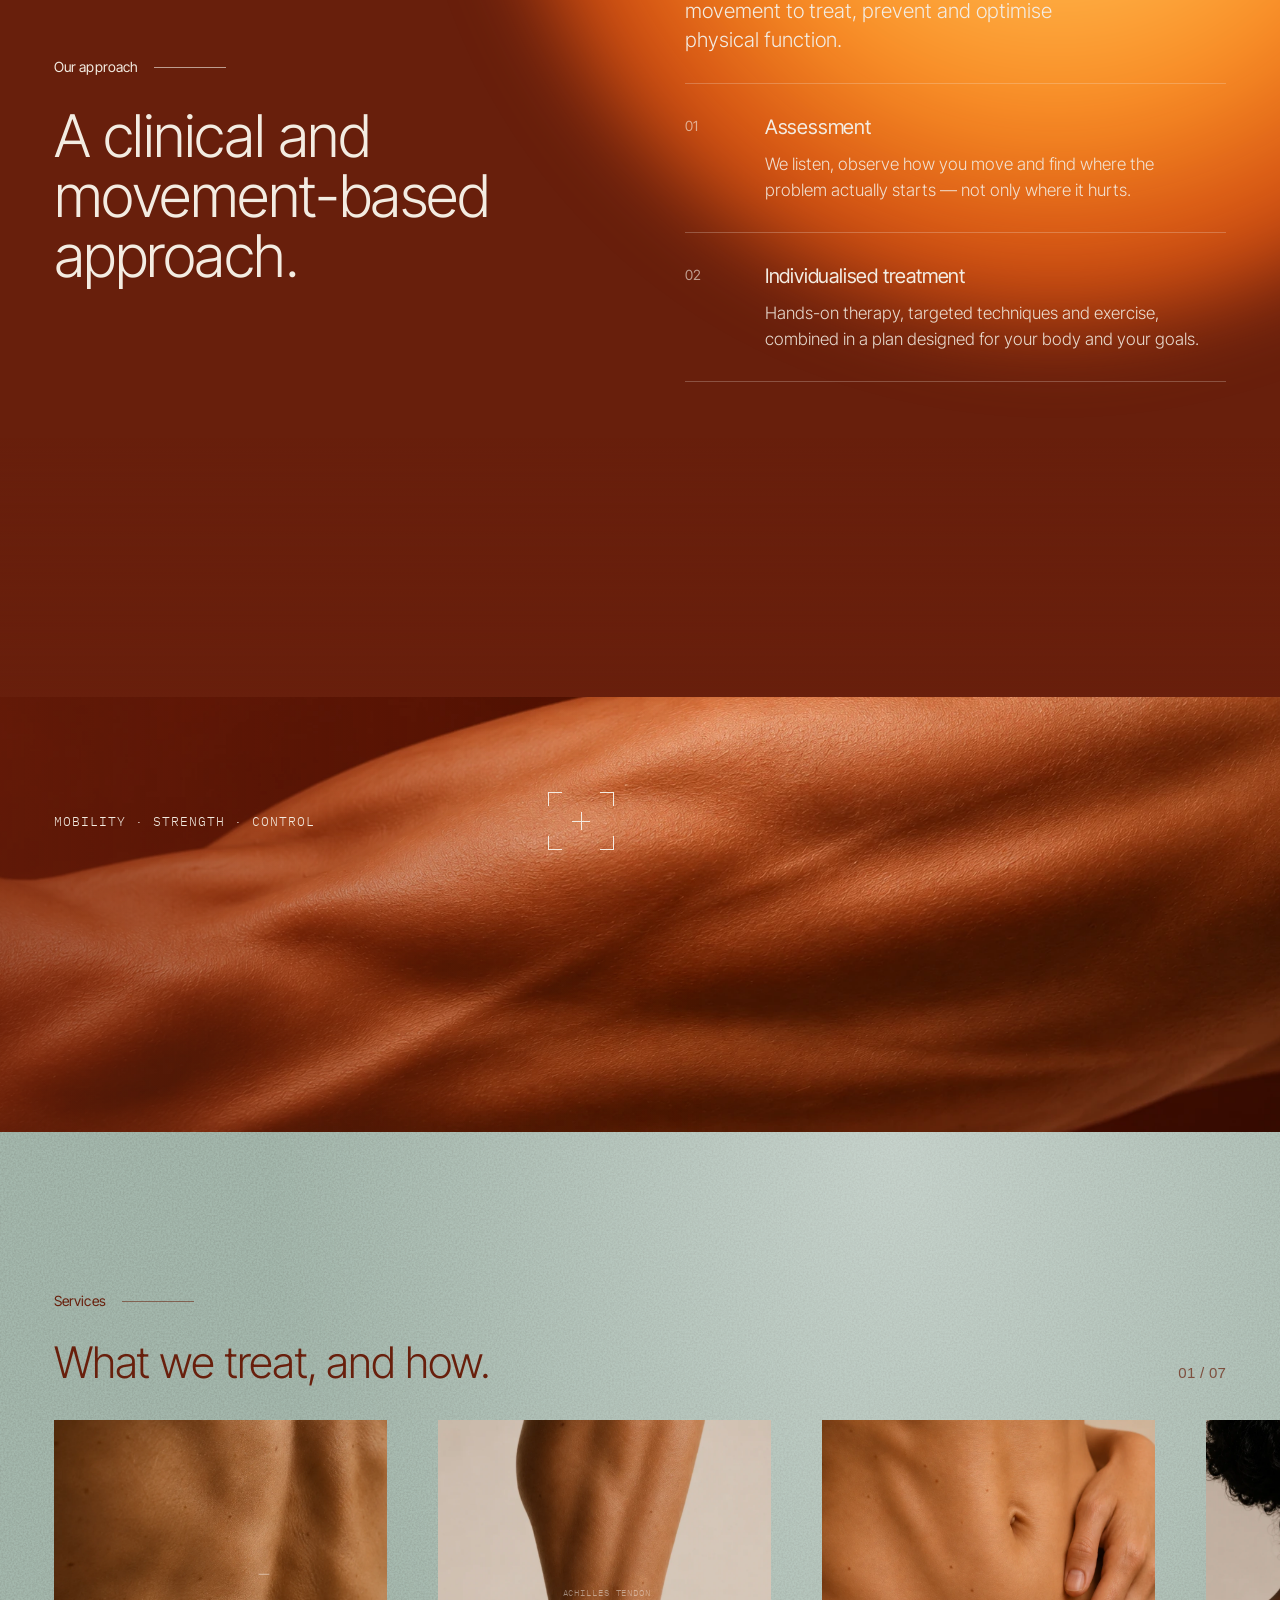
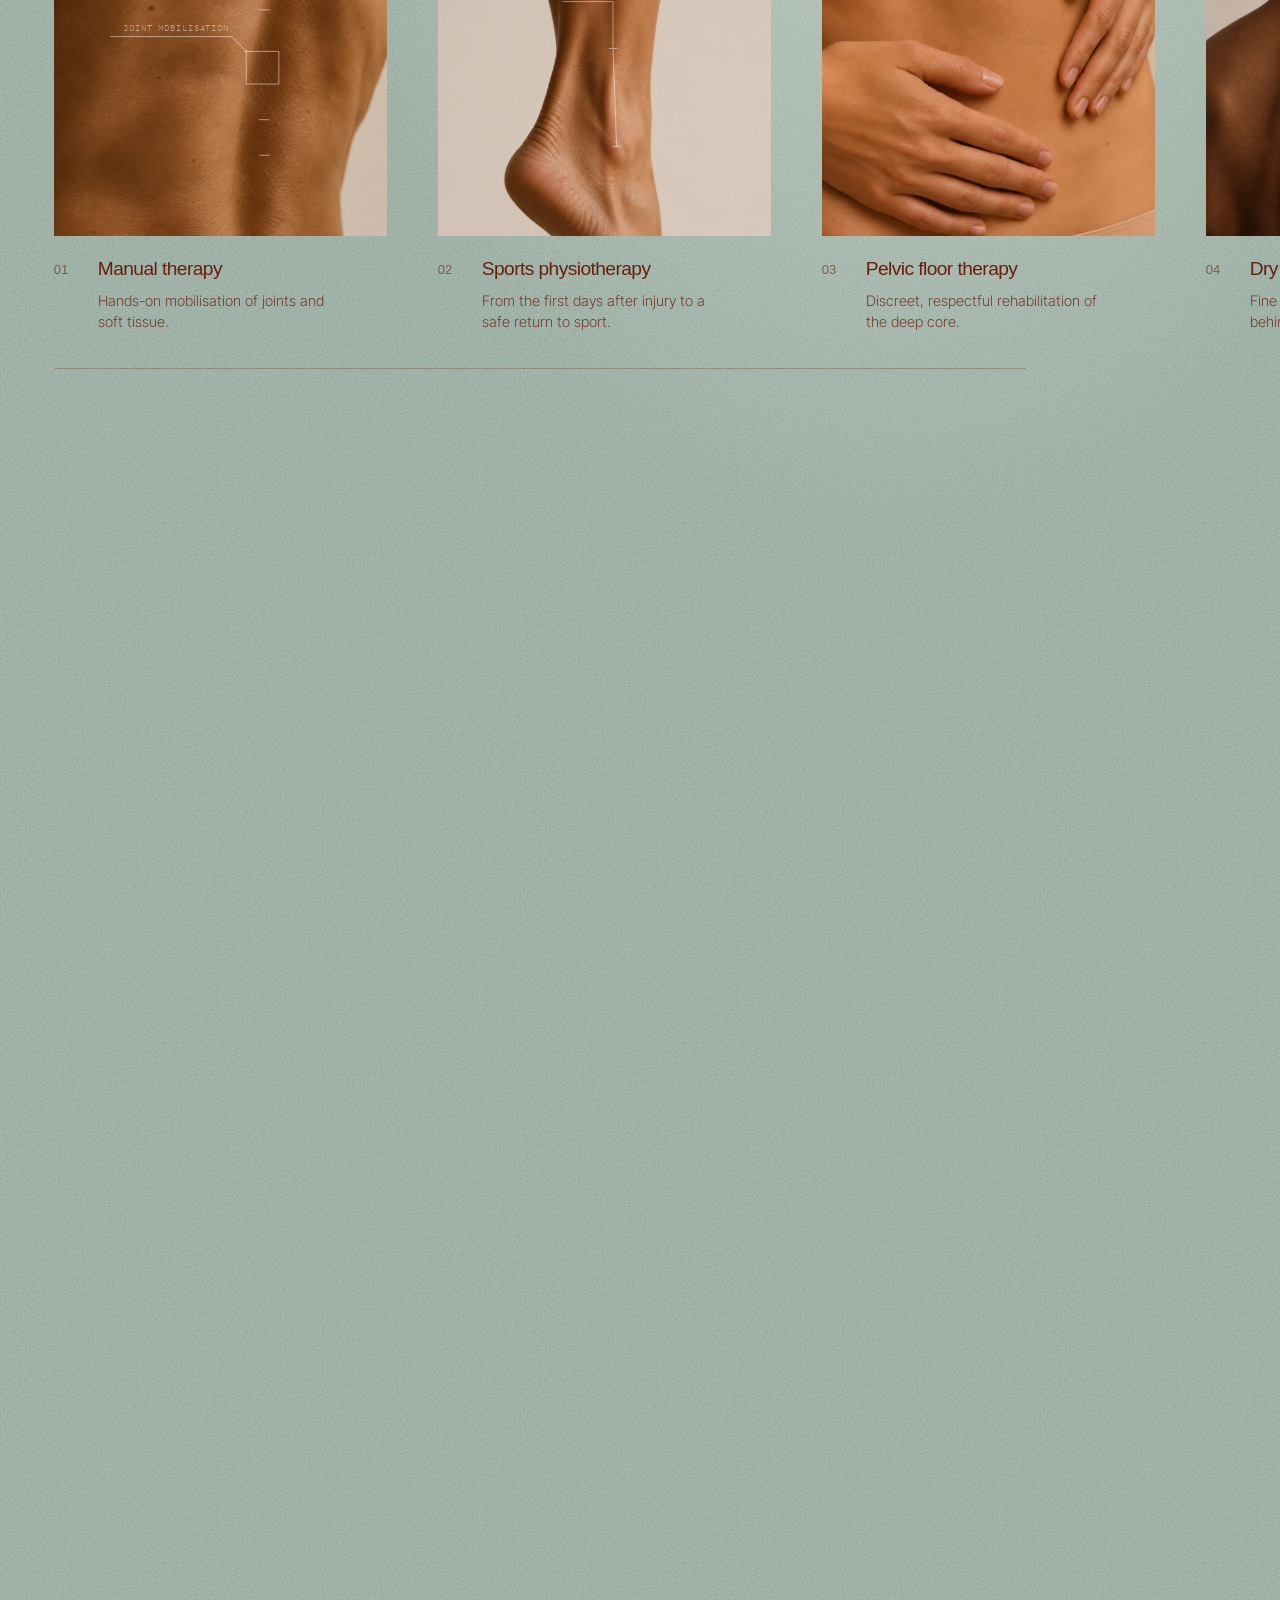
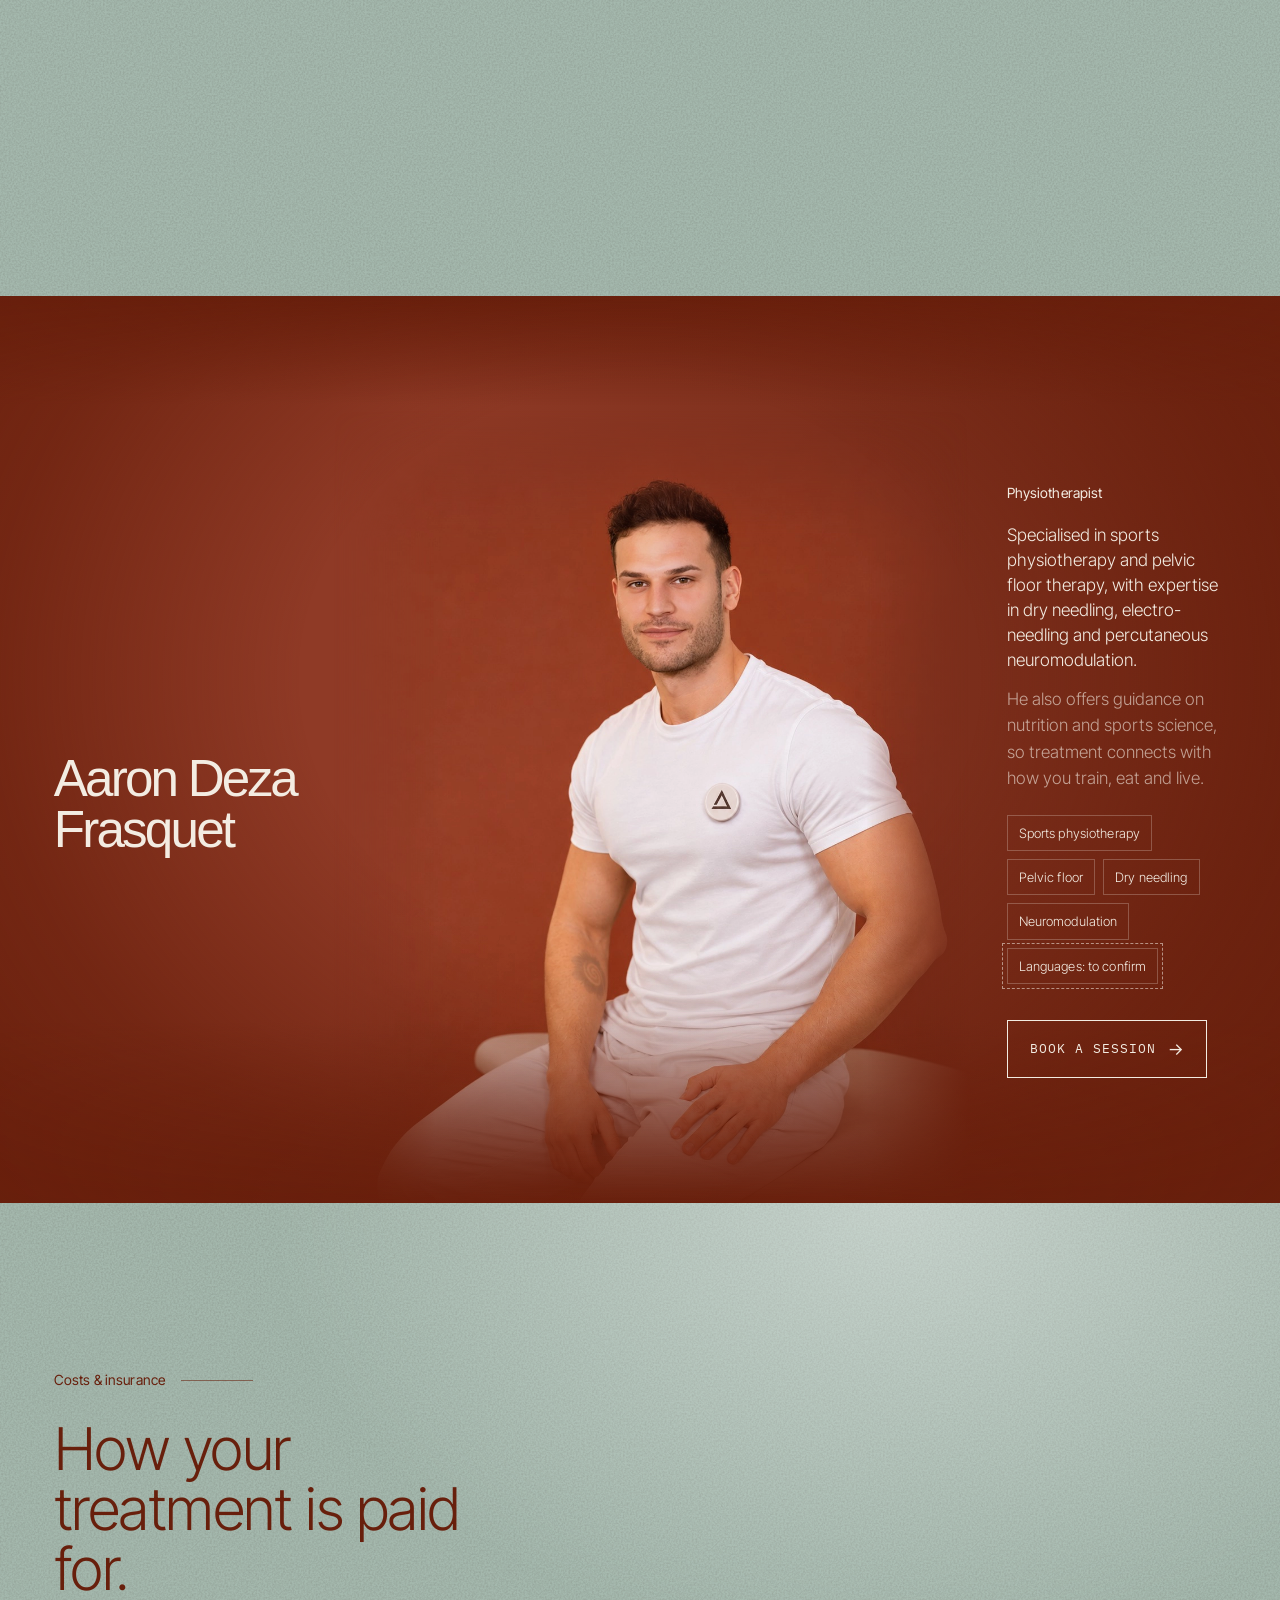
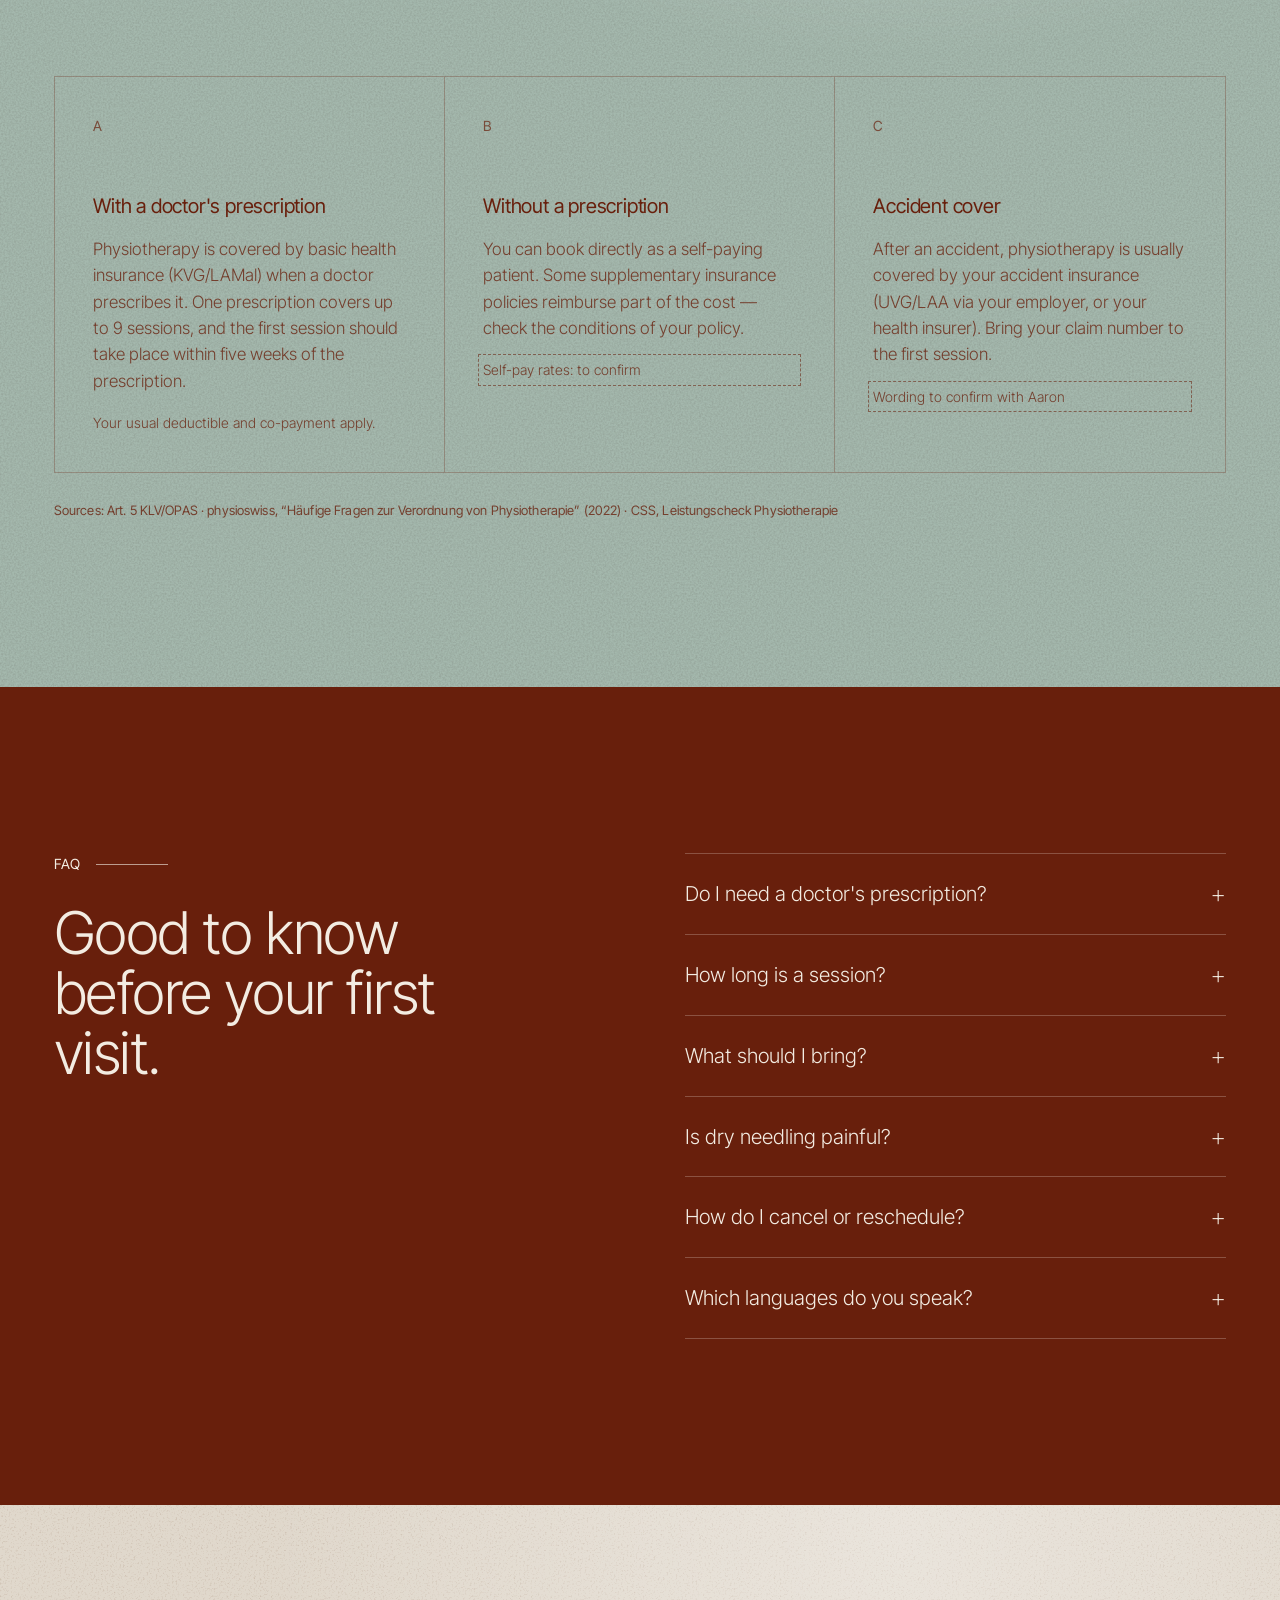
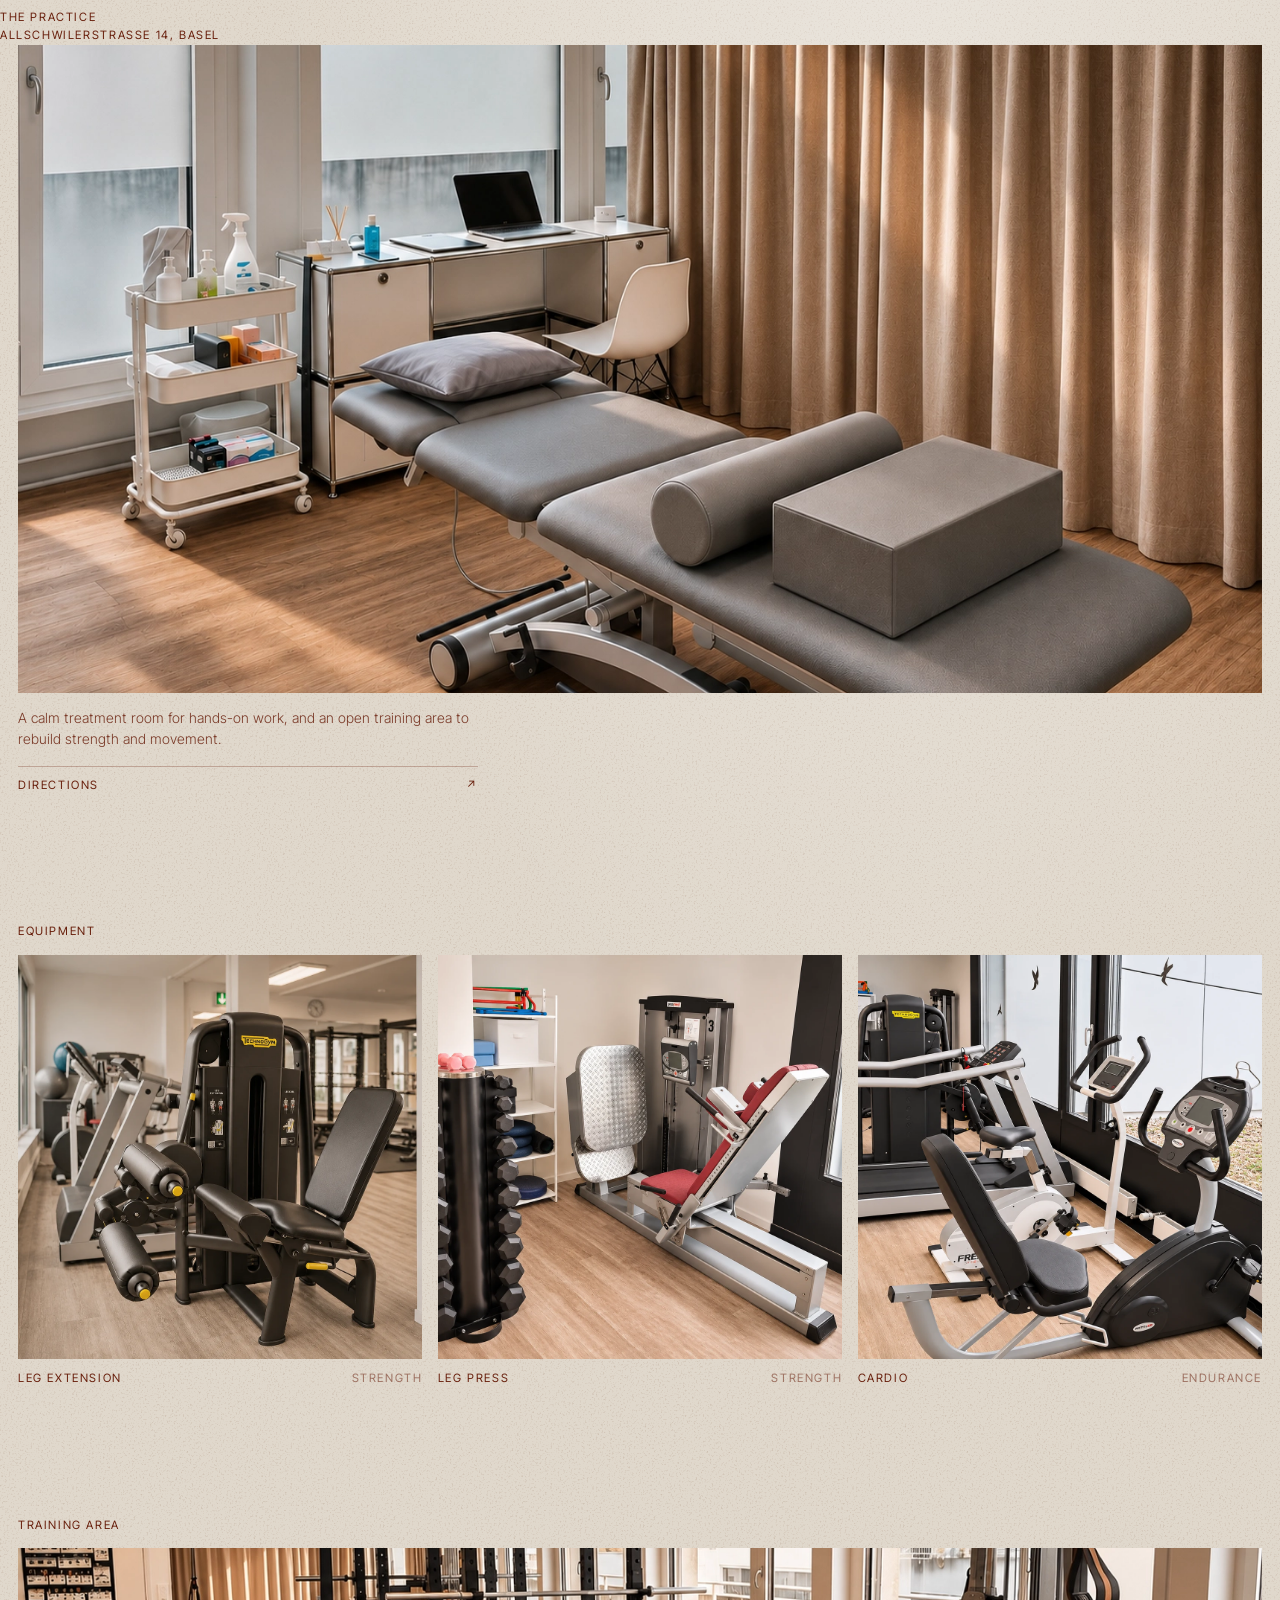
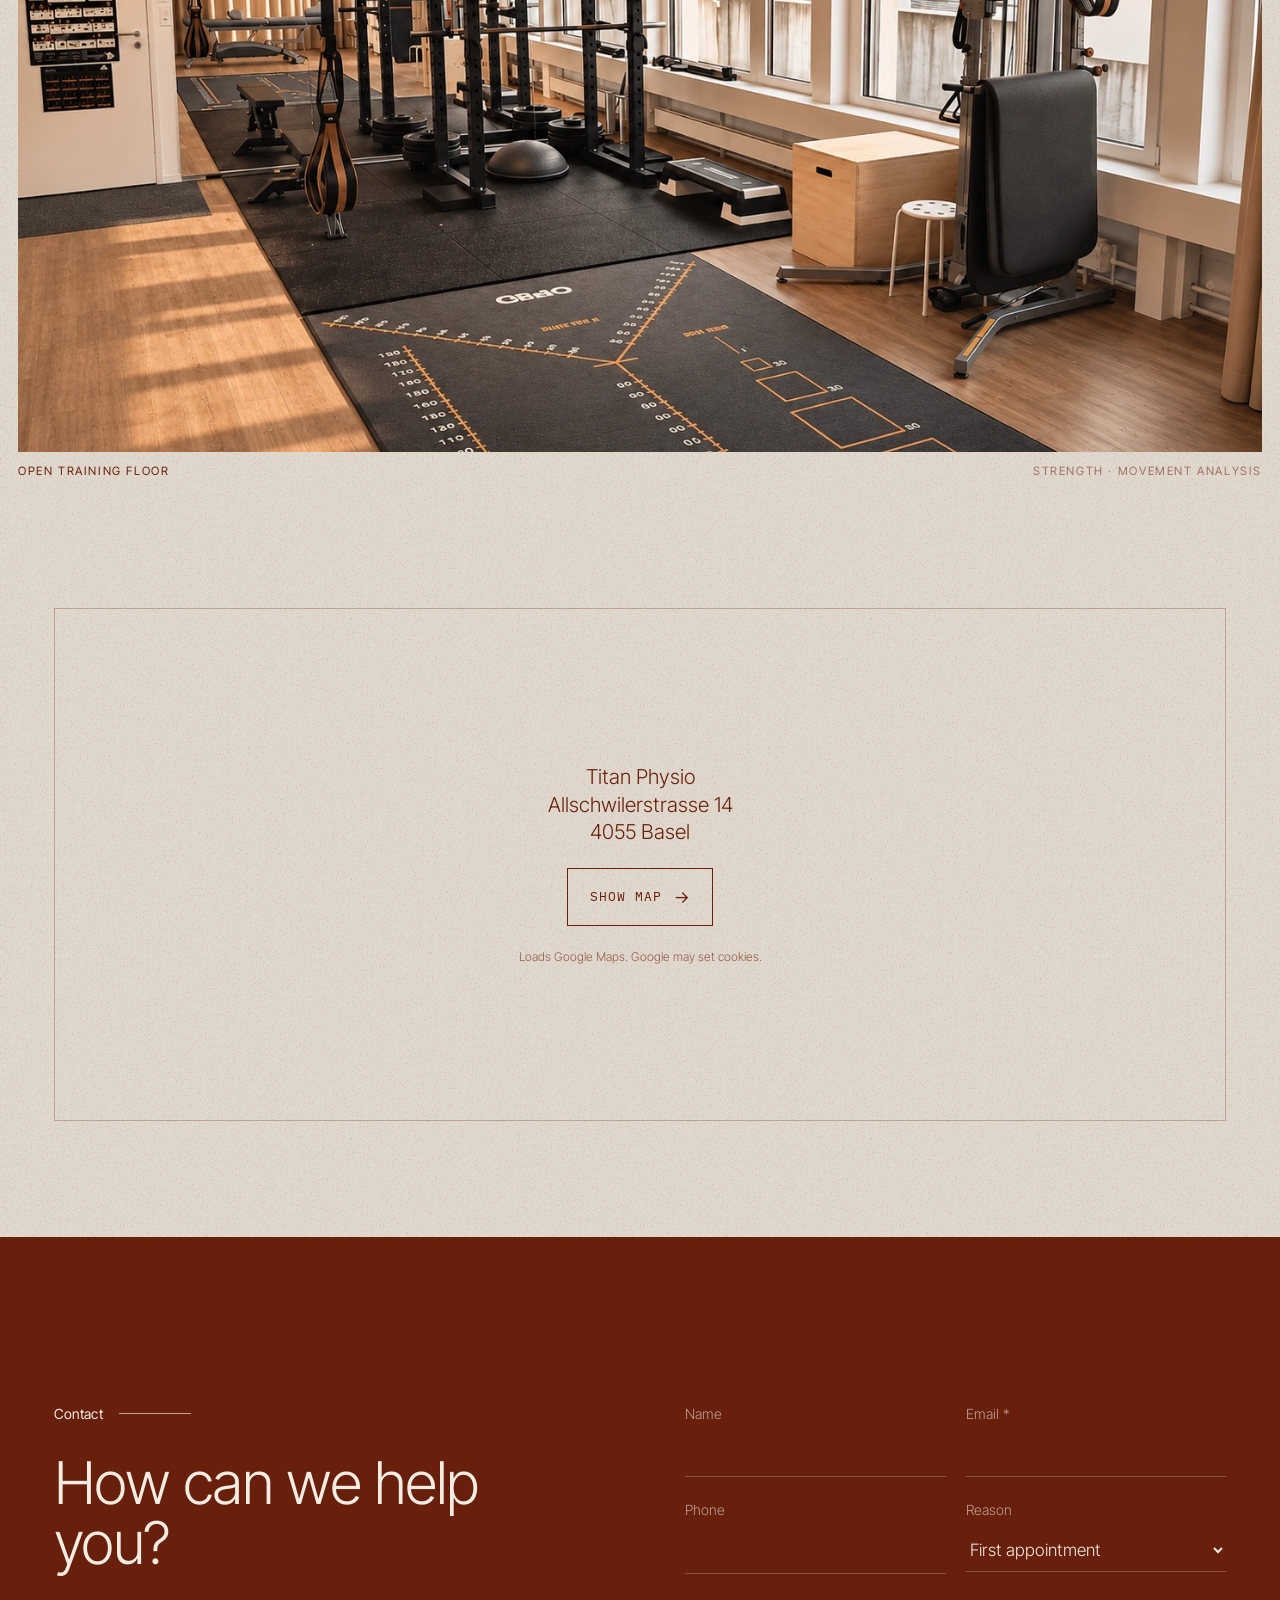
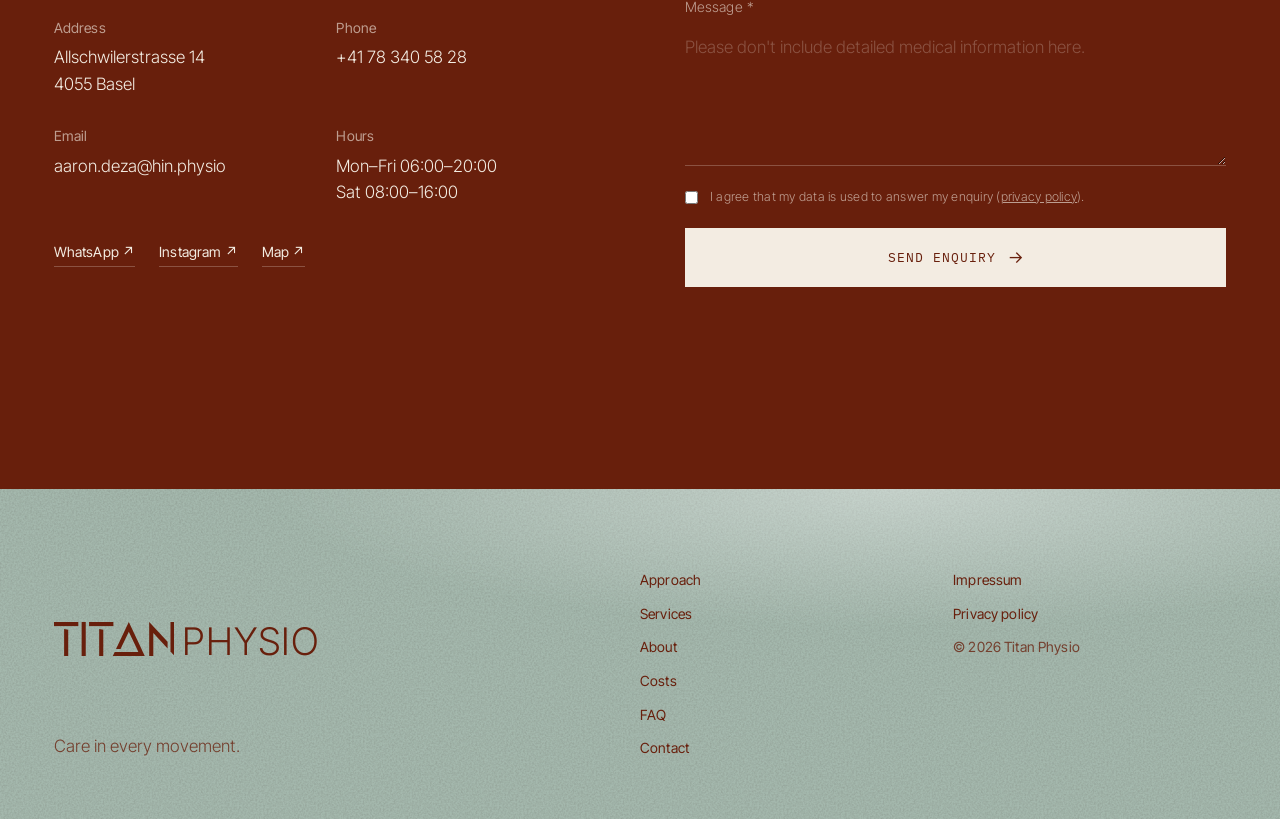
==== commit 8b37aa3f: "Update index.html" ====
--- a/index.html
+++ b/index.html
@@ -15,8 +15,8 @@
   <link rel="preconnect" href="https://fonts.googleapis.com">
   <link rel="preconnect" href="https://fonts.gstatic.com" crossorigin>
   <link href="https://fonts.googleapis.com/css2?family=Inter+Tight:wght@300;400;500&family=IBM+Plex+Mono:wght@400;500&display=swap" rel="stylesheet">
-  <link rel="stylesheet" href="css/style.css?v=30">
-  <link rel="stylesheet" href="css/hero.css?v=30">
+  <link rel="stylesheet" href="css/style.css?v=32">
+  <link rel="stylesheet" href="css/hero.css?v=32">
   <link rel="preload" as="image" type="image/webp" imagesrcset="assets/img/hero-body-1280.webp 1280w, assets/img/hero-body.webp 3840w" imagesizes="(max-width:700px) 160vw, 100vw">
   <!-- Social sharing preview -->
   <meta property="og:type" content="website">
@@ -300,9 +300,9 @@
 
 <!-- ============ THE PRACTICE (editorial: near-full-bleed, fine captions) ============ -->
 <section class="practice px" id="practice" data-index="07">
+  <h2 class="px__k px__title px__top reveal">The practice<br>Allschwilerstrasse 14, Basel</h2>
   <figure class="px__big reveal"><a class="pg__open" href="assets/img/practice-room.webp" aria-label="Open image: Treatment room"><img src="assets/img/practice-room.webp" width="1448" height="1086" alt="Treatment room with adjustable therapy table and curtains" loading="lazy" decoding="async"></a></figure>
-  <div class="px__under">
-    <h2 class="px__k px__title reveal">The practice<br>Allschwilerstrasse 14, Basel</h2>
+  <div class="px__under px__under--right">
     <div class="px__right reveal">
       <p>A calm treatment room for hands-on work, and an open training area to rebuild strength and movement.</p>
       <a class="px__more px__k" href="https://www.google.com/maps/search/?api=1&amp;query=Allschwilerstrasse+14+4055+Basel" target="_blank" rel="noopener"><span>Directions</span><span>↗</span></a>
@@ -388,7 +388,7 @@
 
 <div class="counter mono" aria-hidden="true"><span id="counter-n">01</span> / 08 <span class="counter__bar"><i id="counter-bar"></i></span></div>
 
-<script src="js/hero.js?v=30" defer></script>
-<script src="js/main.js?v=30" defer></script>
+<script src="js/hero.js?v=32" defer></script>
+<script src="js/main.js?v=32" defer></script>
 </body>
 </html>
--- a/css/style.css
+++ b/css/style.css
@@ -228,45 +228,32 @@
 
 
 /* ---------- the practice (gallery) ---------- */
-/* ---------- the practice: two large spaces in a mirrored rhythm, equipment as a contact sheet ---------- */
-.practice{padding:clamp(96px,12vw,170px) 0 clamp(96px,12vw,160px)}
-.pg__row{display:grid;align-items:end;gap:clamp(28px,4vw,72px)}
-.practice .h2{font-size:clamp(30px,3.1vw,48px)}
-.pg__row--a{grid-template-columns:minmax(280px,.5fr) 1fr;padding-left:max(var(--pad),calc((100vw - var(--max))/2 + var(--pad)))}
-.pg__row--b{grid-template-columns:1fr minmax(220px,.42fr);padding-right:max(var(--pad),calc((100vw - var(--max))/2 + var(--pad)));margin-top:clamp(80px,10vw,150px)}
-.pg__row--b .pg__frame{order:0}
-.pg__text{padding-bottom:6px}
-.pg__lead{color:rgba(104,31,12,.82);max-width:34ch;margin-top:22px}
-.pg__cap{display:flex;gap:14px;font-size:13.5px;color:rgba(104,31,12,.78);margin-top:28px}
-.pg__row--b .pg__cap{margin-top:0}
-.pg__cap span,.pg__eq figcaption span{color:rgba(104,31,12,.5)}
-/* frame: curtain-like reveal, image drifts inside, warm veil, annotations appear after the reveal */
-.pg__frame{position:relative;margin:0;overflow:hidden;aspect-ratio:4/3;
-  clip-path:inset(0 0 0 100%);transition:clip-path 1.6s cubic-bezier(.7,0,.2,1)}
-.pg__row--b .pg__frame{clip-path:inset(0 100% 0 0)}
-.pg__frame.in{clip-path:inset(0 0 0 0)}
-.pg__frame .pg__open{position:absolute;inset:0}
-.pg__media{position:absolute;inset:0;transform:translate3d(0,calc(var(--pp,0) * -26px),0) scale(1.07);will-change:transform}
-.pg__img{position:absolute;inset:0;width:100%;height:100%;object-fit:cover}
-.pg__frame::after{content:"";position:absolute;inset:0;pointer-events:none;mix-blend-mode:soft-light;
-  background:linear-gradient(160deg,rgba(254,183,80,.38),rgba(104,31,12,.32))}
-.pg__cv{position:absolute;inset:0;width:100%;height:100%;z-index:1;opacity:0;transition:opacity 1s 1.3s}
-.pg__frame.in .pg__cv{opacity:1}
-.pg__cv rect,.pg__cv path{fill:none;stroke:#fff;stroke-width:1;vector-effect:non-scaling-stroke}
-.pg__cv .dash{stroke-dasharray:5 6}
-.pg__cv .dot{fill:#fff}
-.pg__cv text{fill:#fff;font-family:var(--mono);font-size:19px;letter-spacing:2.4px}
-/* equipment: small, tight, precise */
-.pg__divider{display:flex;align-items:center;gap:18px;margin:clamp(80px,10vw,140px) 0 26px;font-size:13.5px;color:rgba(104,31,12,.6)}
-.pg__divider::after{content:"";flex:1;height:1px;background:var(--line)}
-.pg__sheet{display:grid;grid-template-columns:repeat(4,1fr);gap:12px}
-.pg__eq{margin:0}
-.pg__eq .pg__open{display:block;overflow:hidden;position:relative}
-.pg__eq .pg__open::after{content:"";position:absolute;inset:0;mix-blend-mode:soft-light;background:linear-gradient(160deg,rgba(254,183,80,.38),rgba(104,31,12,.32))}
-.pg__eq img{width:100%;height:auto;aspect-ratio:4/3;object-fit:cover;transition:transform 1.4s var(--ease)}
-.pg__eq .pg__open:hover img{transform:scale(1.03)}
-.pg__eq figcaption{display:flex;gap:12px;padding-top:10px;font-size:13px;color:rgba(104,31,12,.78)}
-.pg__open{cursor:zoom-in}
+/* ---------- the practice: editorial, near full-bleed, on the beige of the treatment photos ---------- */
+.px{--px-line:rgba(104,31,12,.28);background-color:#e0d8cc;color:var(--base);padding:clamp(70px,8vw,110px) 0 clamp(80px,9vw,120px);
+  background-image:radial-gradient(ellipse 70% 60% at 70% 0%,rgba(255,255,255,.32),transparent 70%),url("data:image/svg+xml,%3Csvg xmlns='http://www.w3.org/2000/svg' width='260' height='260'%3E%3Cfilter id='n'%3E%3CfeTurbulence type='fractalNoise' baseFrequency='.55' numOctaves='3' stitchTiles='stitch'/%3E%3CfeColorMatrix values='0 0 0 0 .42  0 0 0 0 .3  0 0 0 0 .22  0 0 0 -.9 .42'/%3E%3C/filter%3E%3Crect width='100%25' height='100%25' filter='url(%23n)'/%3E%3C/svg%3E")}
+.px__k{font-family:var(--sans);font-size:11.5px;font-weight:400;letter-spacing:.14em;text-transform:uppercase;line-height:1.6;margin:0}
+.px__soft{color:rgba(104,31,12,.55)}
+.px__big,.px__wide,.px__under,.px__label,.px__tri{margin-left:clamp(12px,1.4vw,22px);margin-right:clamp(12px,1.4vw,22px)}
+.px figure{margin-top:0;margin-bottom:0}
+.px__big .pg__open,.px__wide .pg__open{display:block;overflow:hidden}
+.px__big img{width:100%;height:min(72vh,760px);object-fit:cover;object-position:50% 62%;display:block;transition:transform 1.6s var(--ease)}
+.px__wide img{width:100%;height:min(56vh,560px);object-fit:cover;object-position:50% 58%;display:block;transition:transform 1.6s var(--ease)}
+.px .pg__open:hover img{transform:scale(1.02)}
+.px__under{display:flex;justify-content:space-between;align-items:flex-start;gap:40px;padding-top:14px}
+.px__right{width:min(460px,40vw)}
+.px__right p{font-size:14px;line-height:1.55;color:rgba(104,31,12,.85)}
+.px__more{display:flex;justify-content:space-between;border-top:1px solid var(--px-line);margin-top:16px;padding-top:9px}
+.px__more:hover{border-color:var(--base)}
+.px__label{margin-top:clamp(90px,10vw,140px);margin-bottom:14px}
+.px__tri{display:grid;grid-template-columns:repeat(3,1fr);gap:clamp(10px,1.2vw,18px)}
+.px__eq .pg__open{display:block;overflow:hidden}
+.px__eq img{width:100%;height:auto;aspect-ratio:1/1;object-fit:cover;display:block;transition:transform 1.6s var(--ease)}
+.px figcaption{display:flex;justify-content:space-between;gap:16px;padding-top:10px}
+.px .map{background:transparent;border:1px solid var(--px-line);margin-top:clamp(90px,10vw,140px)}
+.px .btn--line{border-color:var(--base);color:var(--base)}
+.px .btn--line:hover{background:var(--base);color:#e0d8cc}
+.px .map__note{color:rgba(104,31,12,.65)}
+.px ::selection{background:var(--base);color:#e0d8cc}
 /* full-size viewer */
 .lightbox{margin:auto;border:0;padding:0;background:transparent;max-width:min(92vw,1600px);max-height:92vh;overflow:visible}
 .lightbox::backdrop{background:rgba(104,31,12,.92)}
@@ -363,11 +350,8 @@
   .grid-2{grid-template-columns:1fr}
   .sticky-col{position:static}
   .cards-3{grid-template-columns:1fr}
-  .pg__sheet{grid-template-columns:1fr 1fr}
-  .pg__row--a,.pg__row--b{grid-template-columns:1fr;padding:0}
-  .pg__row .pg__text{padding:0 var(--pad)}
-  .pg__row--a .pg__frame{order:2}
-  .pg__row--b .pg__text{order:2}
+  .px__under{flex-direction:column;gap:18px}
+  .px__right{width:100%}
   .about{background:linear-gradient(to bottom,var(--base) 0%,#86331e 18%,#7d2f1c 55%,var(--base) 100%)}
   .about::after{background:radial-gradient(ellipse 90% 60% at 50% 35%,transparent 45%,rgba(104,31,12,.6) 100%)}
   .about__stage{grid-template-columns:1fr;padding-bottom:clamp(80px,12vw,120px);gap:0}
@@ -388,6 +372,12 @@
   .svc__head{grid-template-columns:44px 1fr 22px}
   .svc__body>p{padding-left:60px}
   .form,.info{grid-template-columns:1fr}
+  .px__tri{gap:6px}
+  .px__eq img{aspect-ratio:3/4}
+  .px__eq .px__soft{display:none}
+  .px figcaption.px__k{font-size:10px;letter-spacing:.1em}
+  .px__big img{height:62vh}
+  .px__wide img{height:44vh}
   .map{aspect-ratio:4/5}
   .counter{display:none}
 }
@@ -395,7 +385,4 @@
   *{animation:none!important;transition:none!important;scroll-behavior:auto!important}
   .reveal{opacity:1;transform:none}
   .band__img{transform:none}
-  .pg__frame{clip-path:none}
-  .pg__media{transform:none}
-  .pg__cv{opacity:1}
-}
+  }
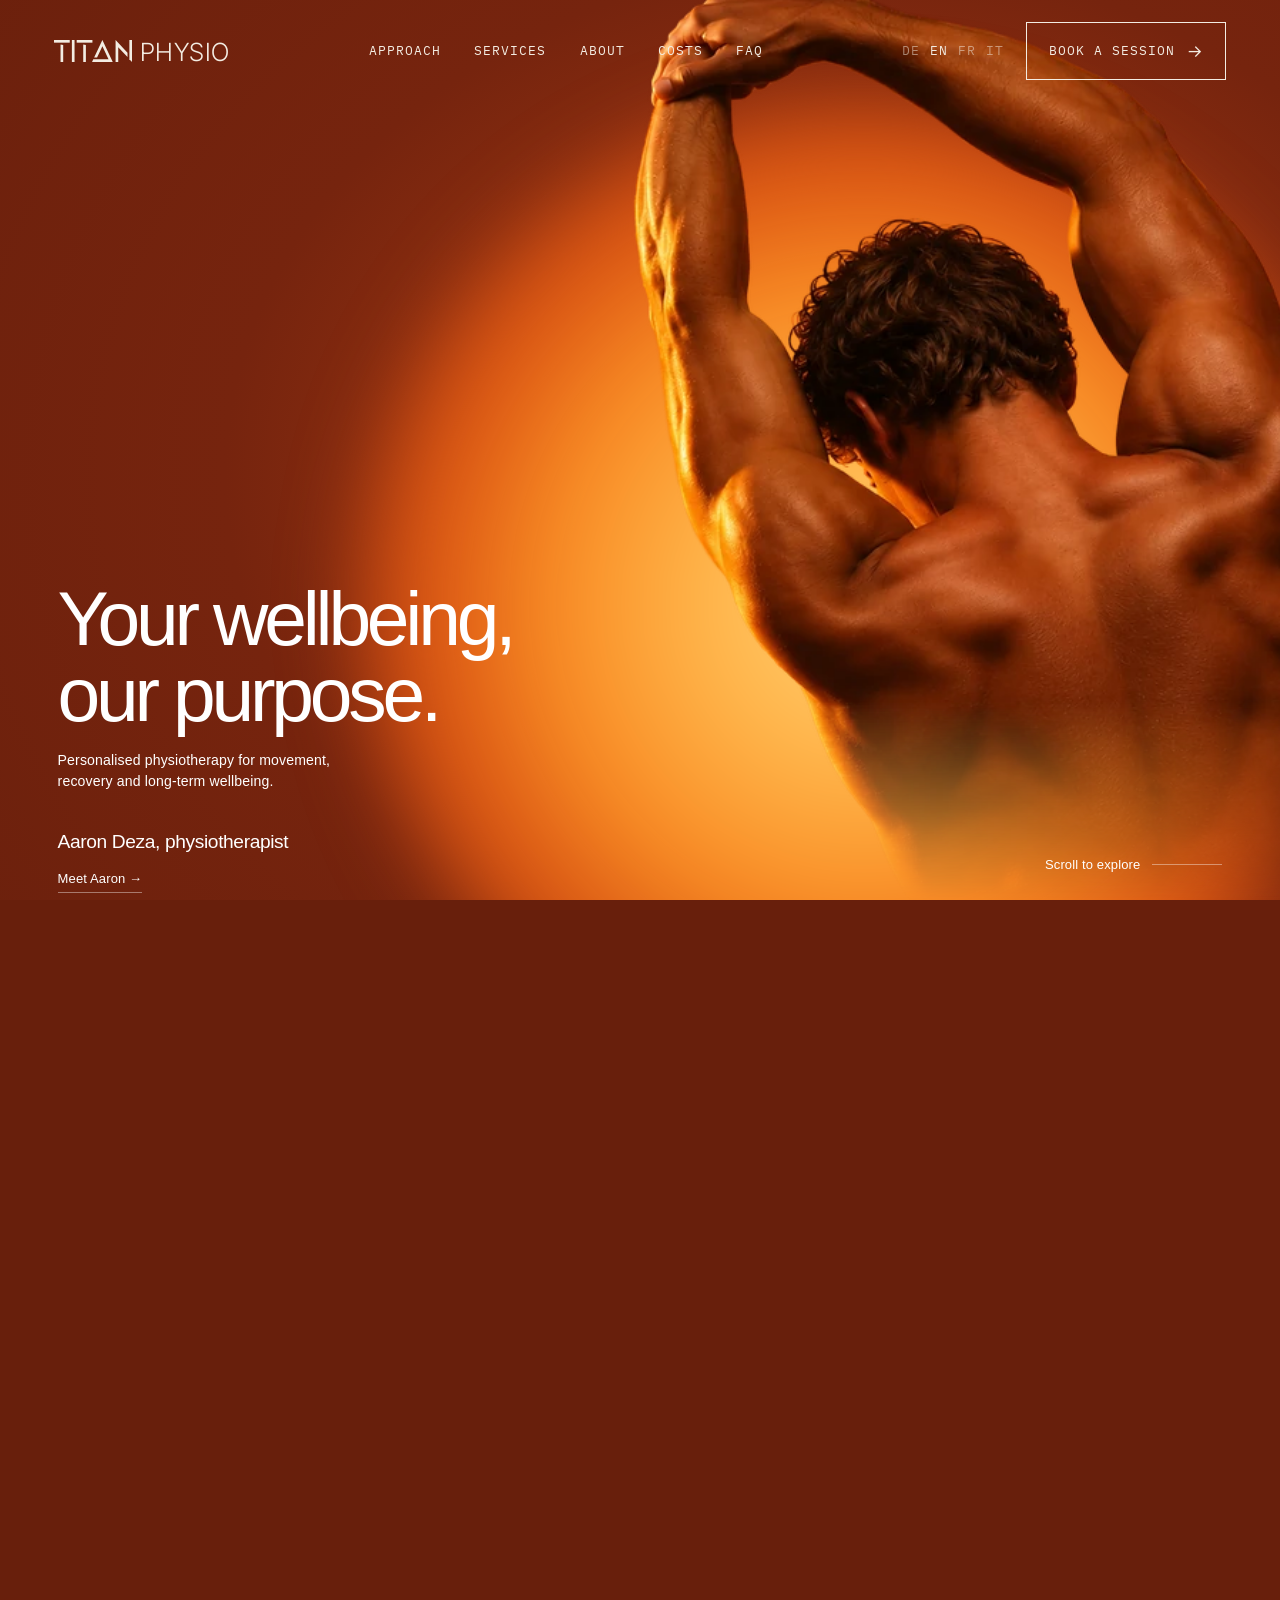
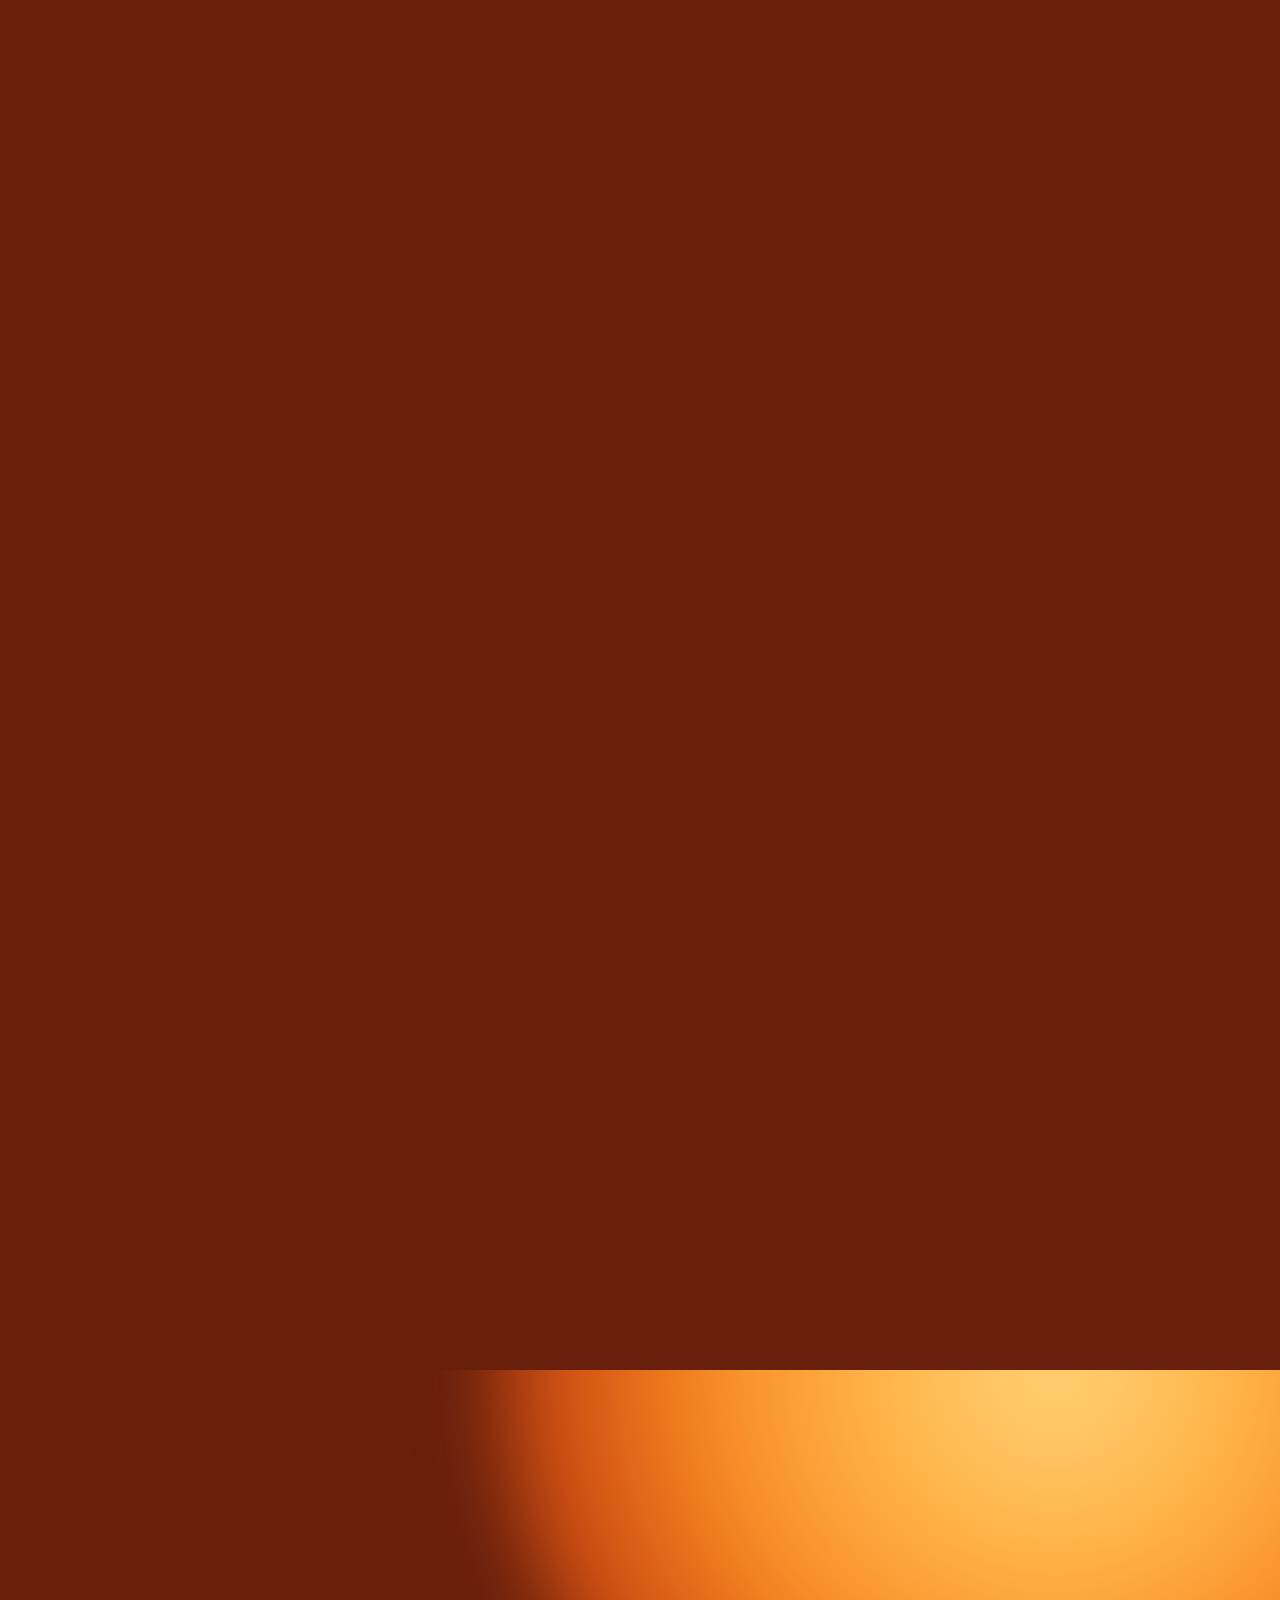
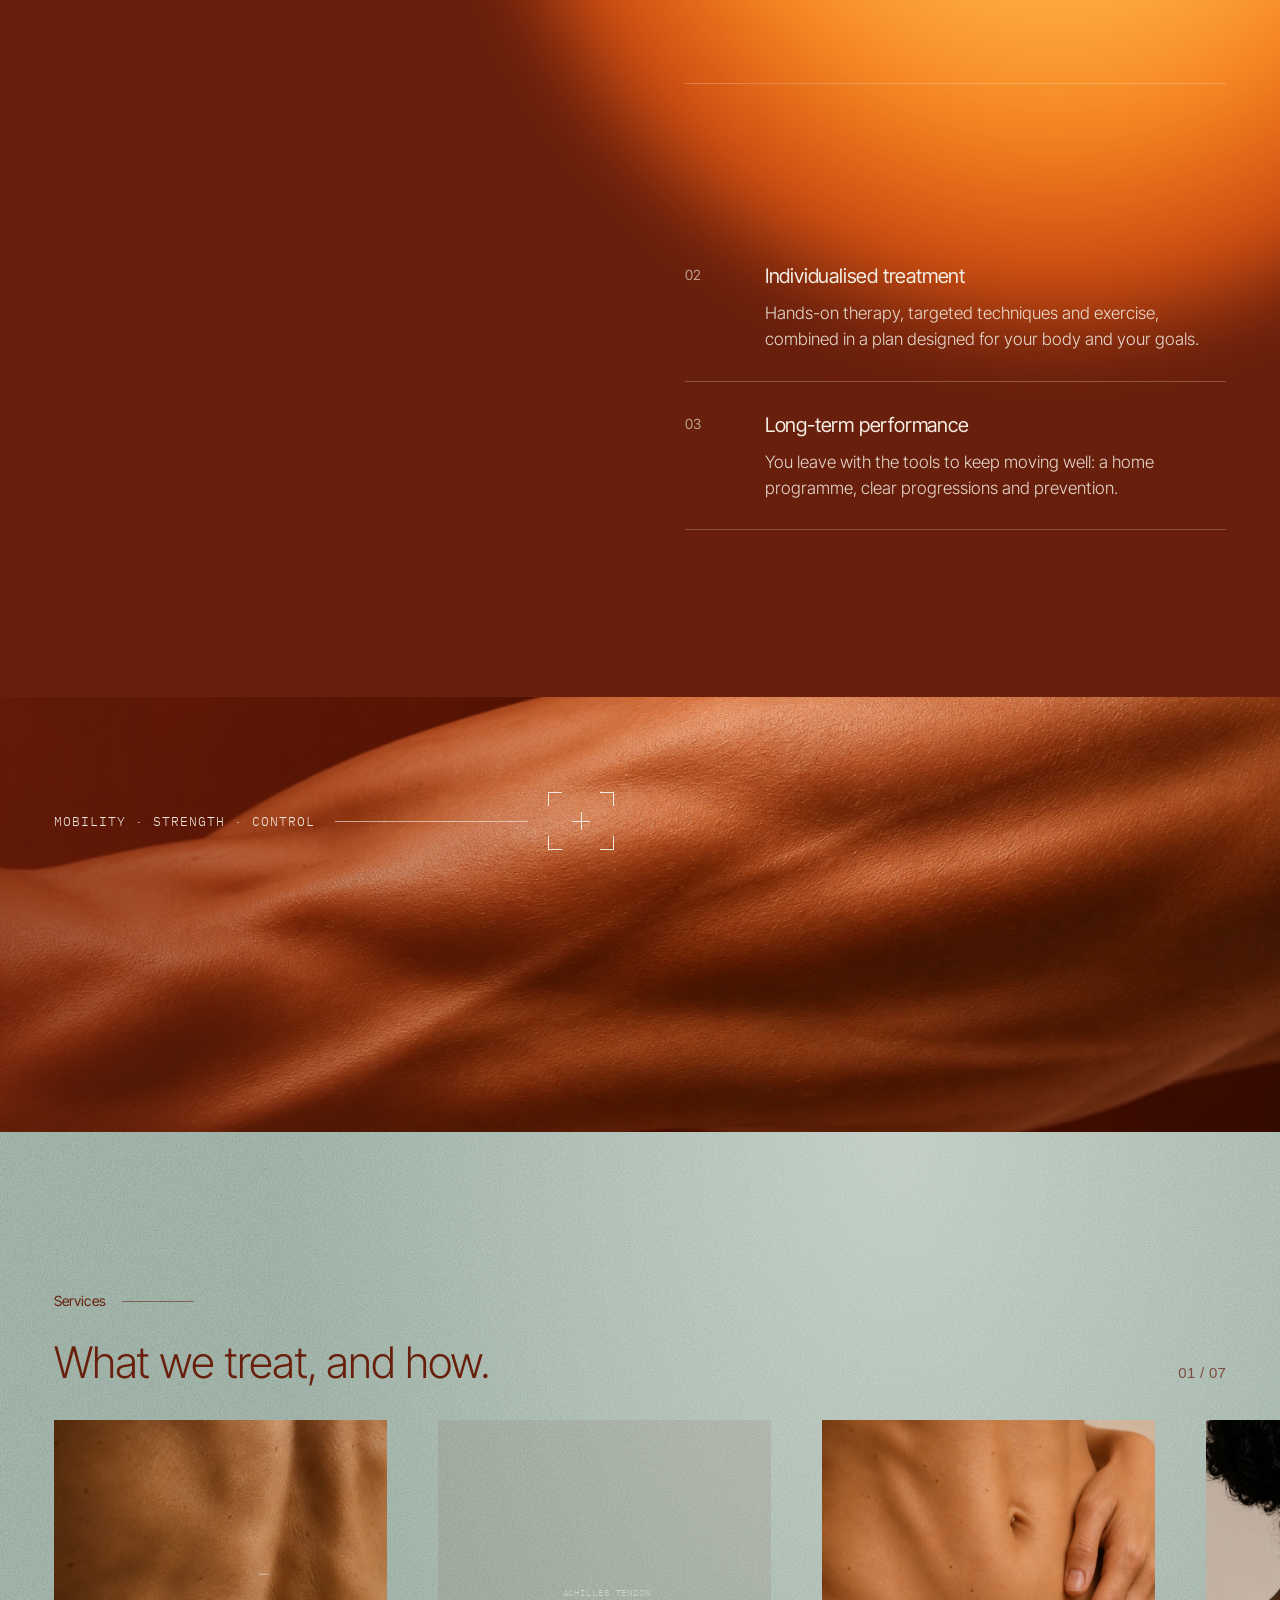
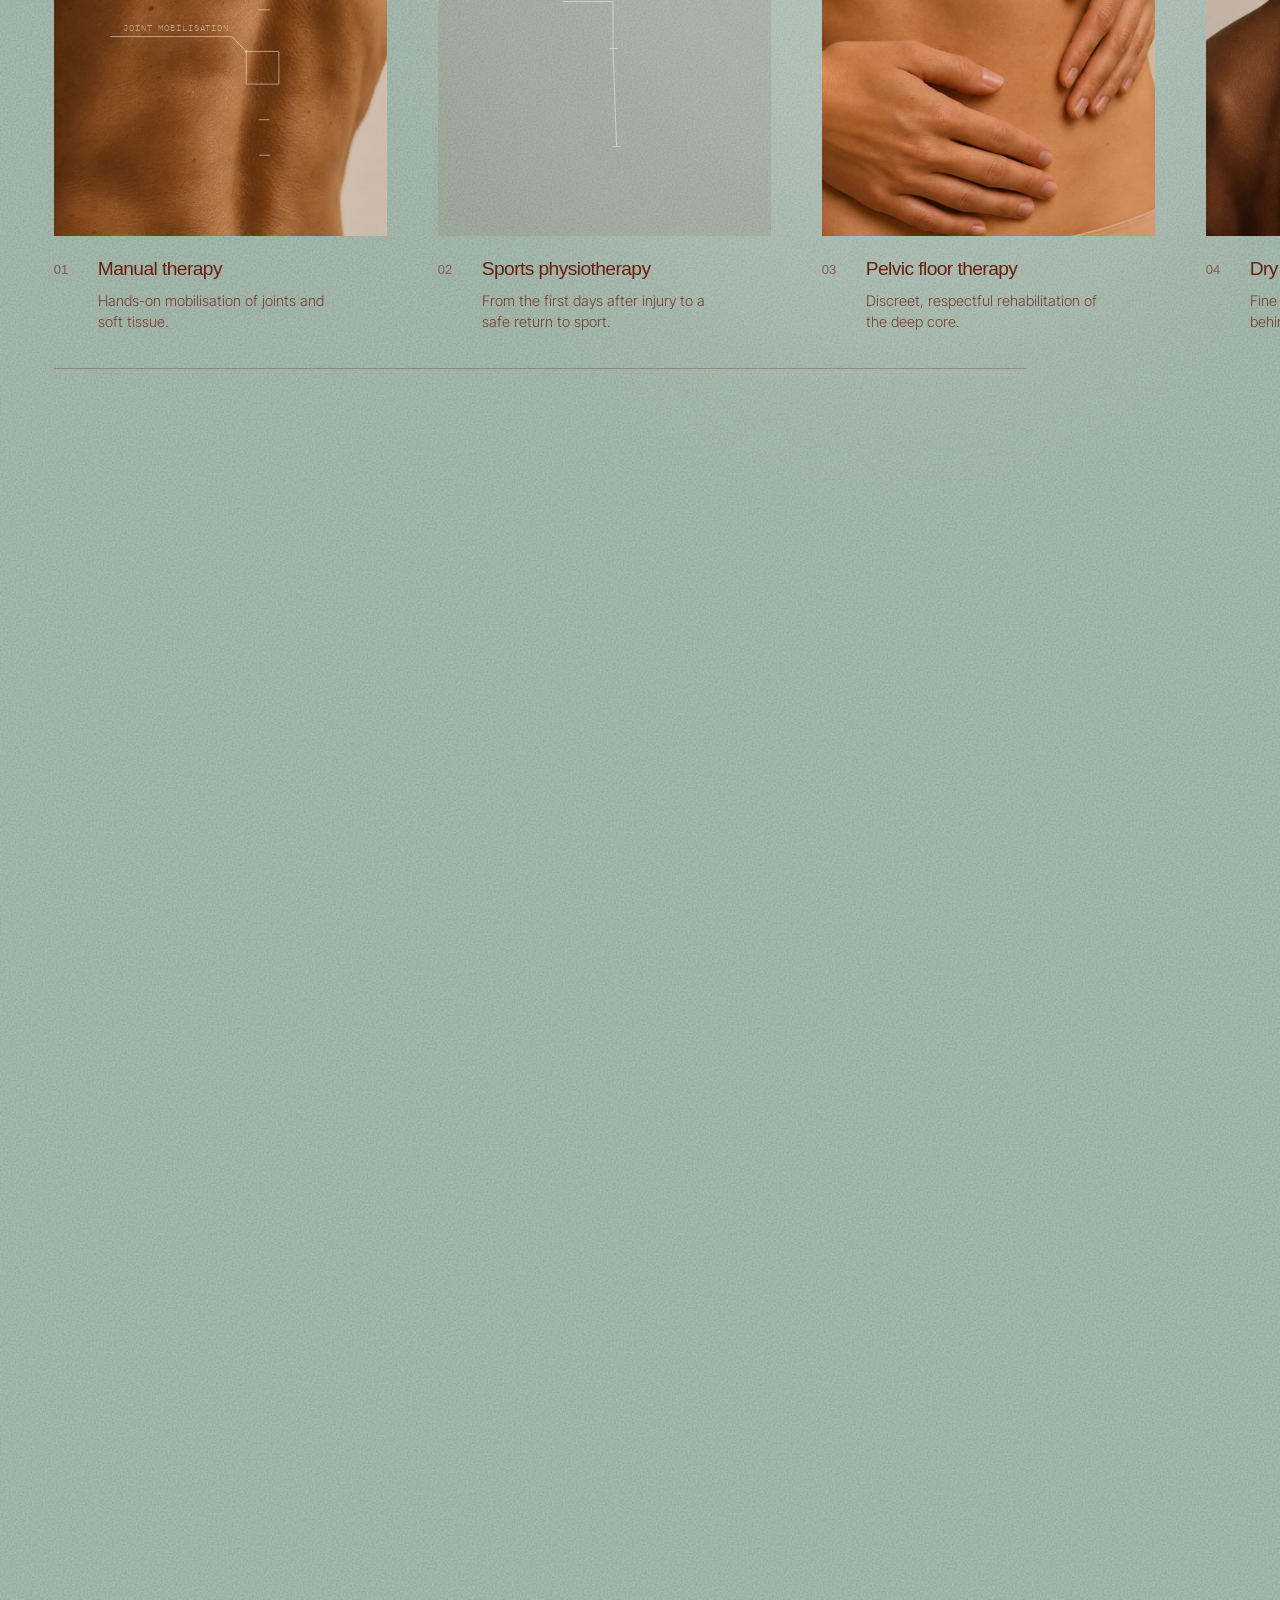
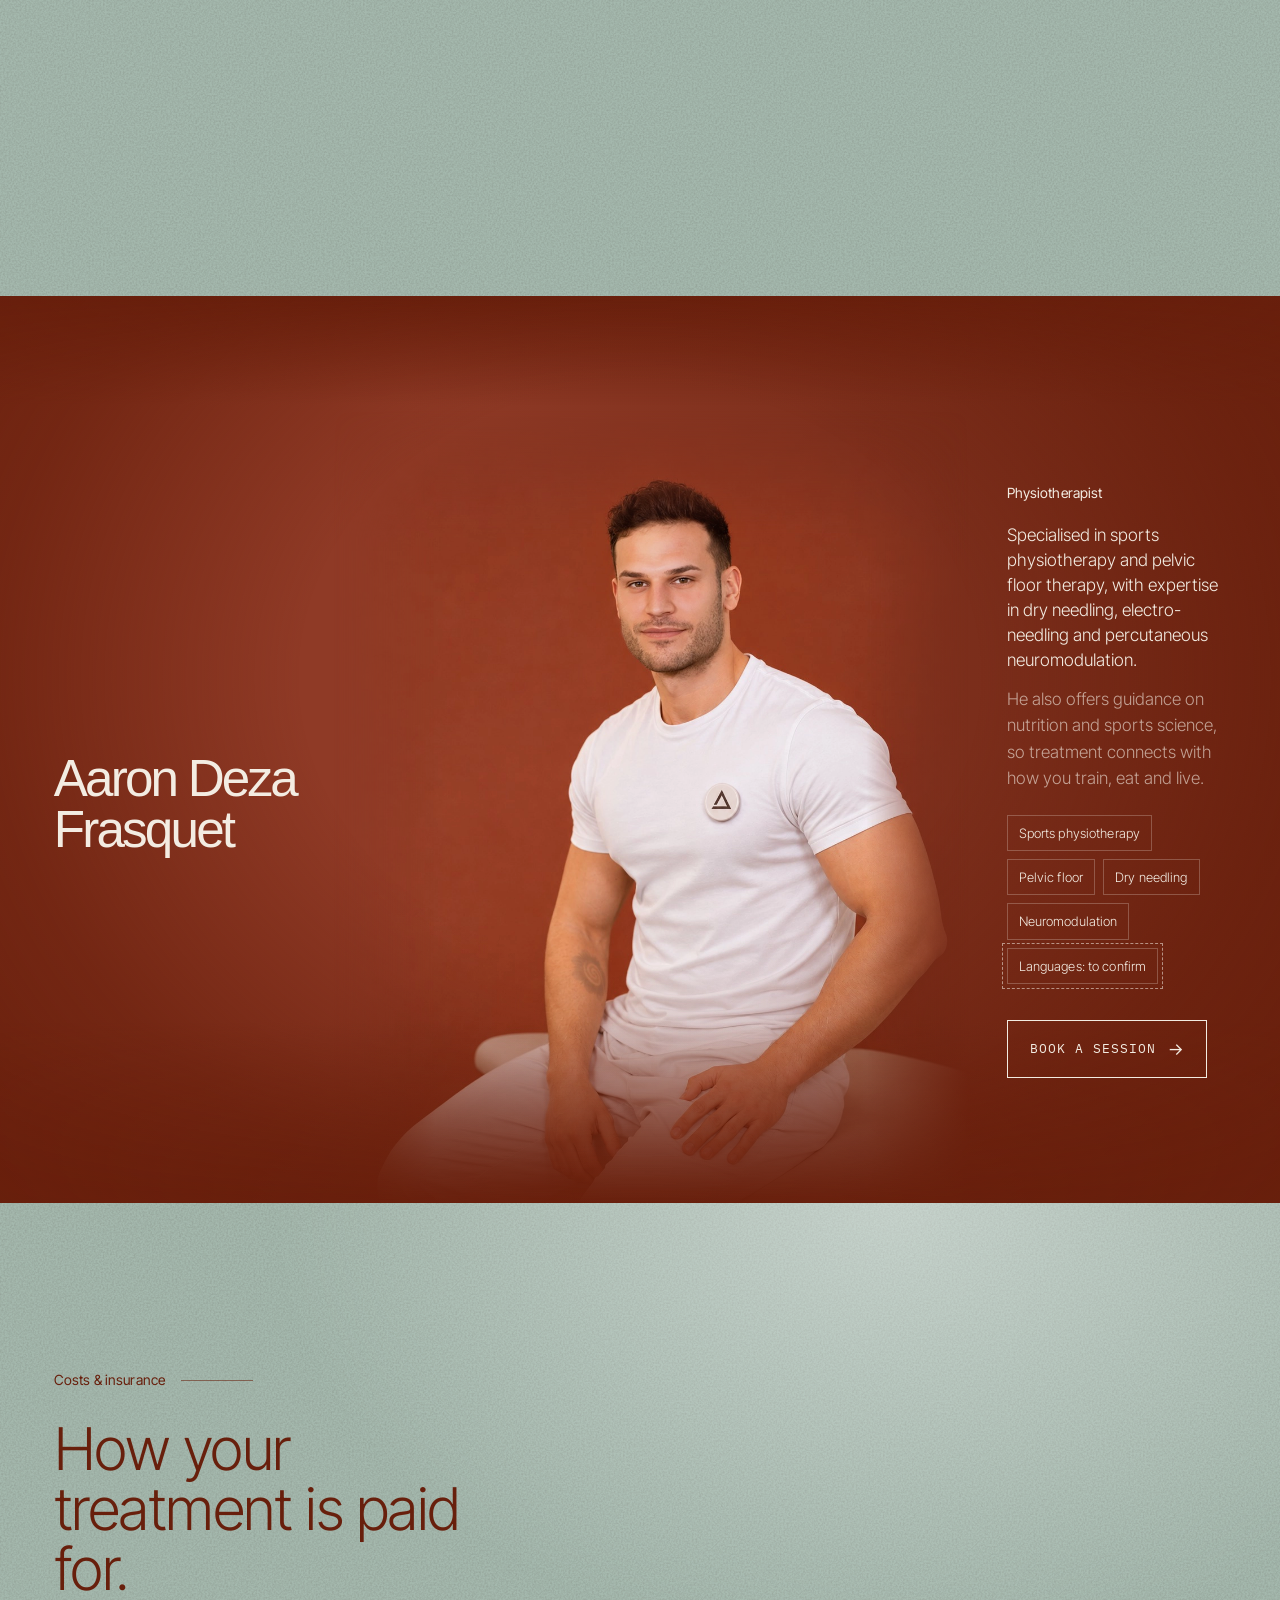
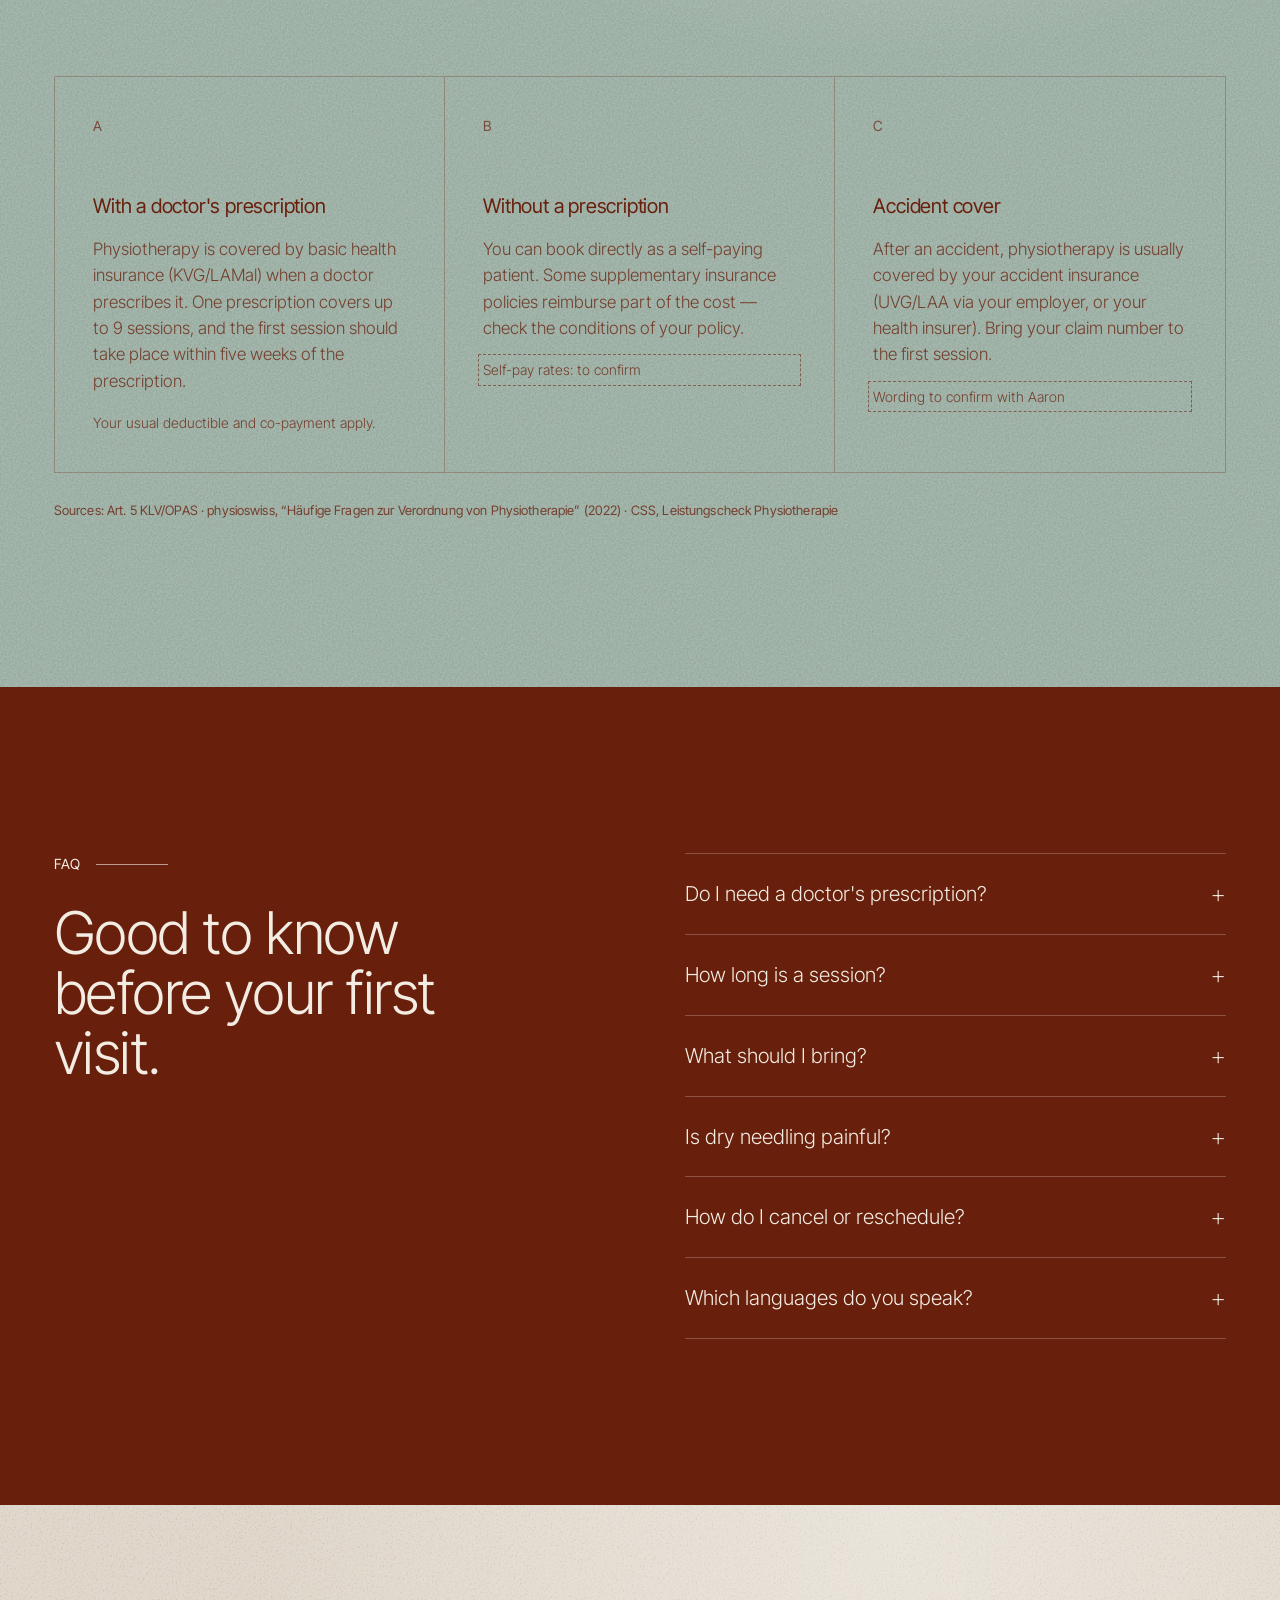
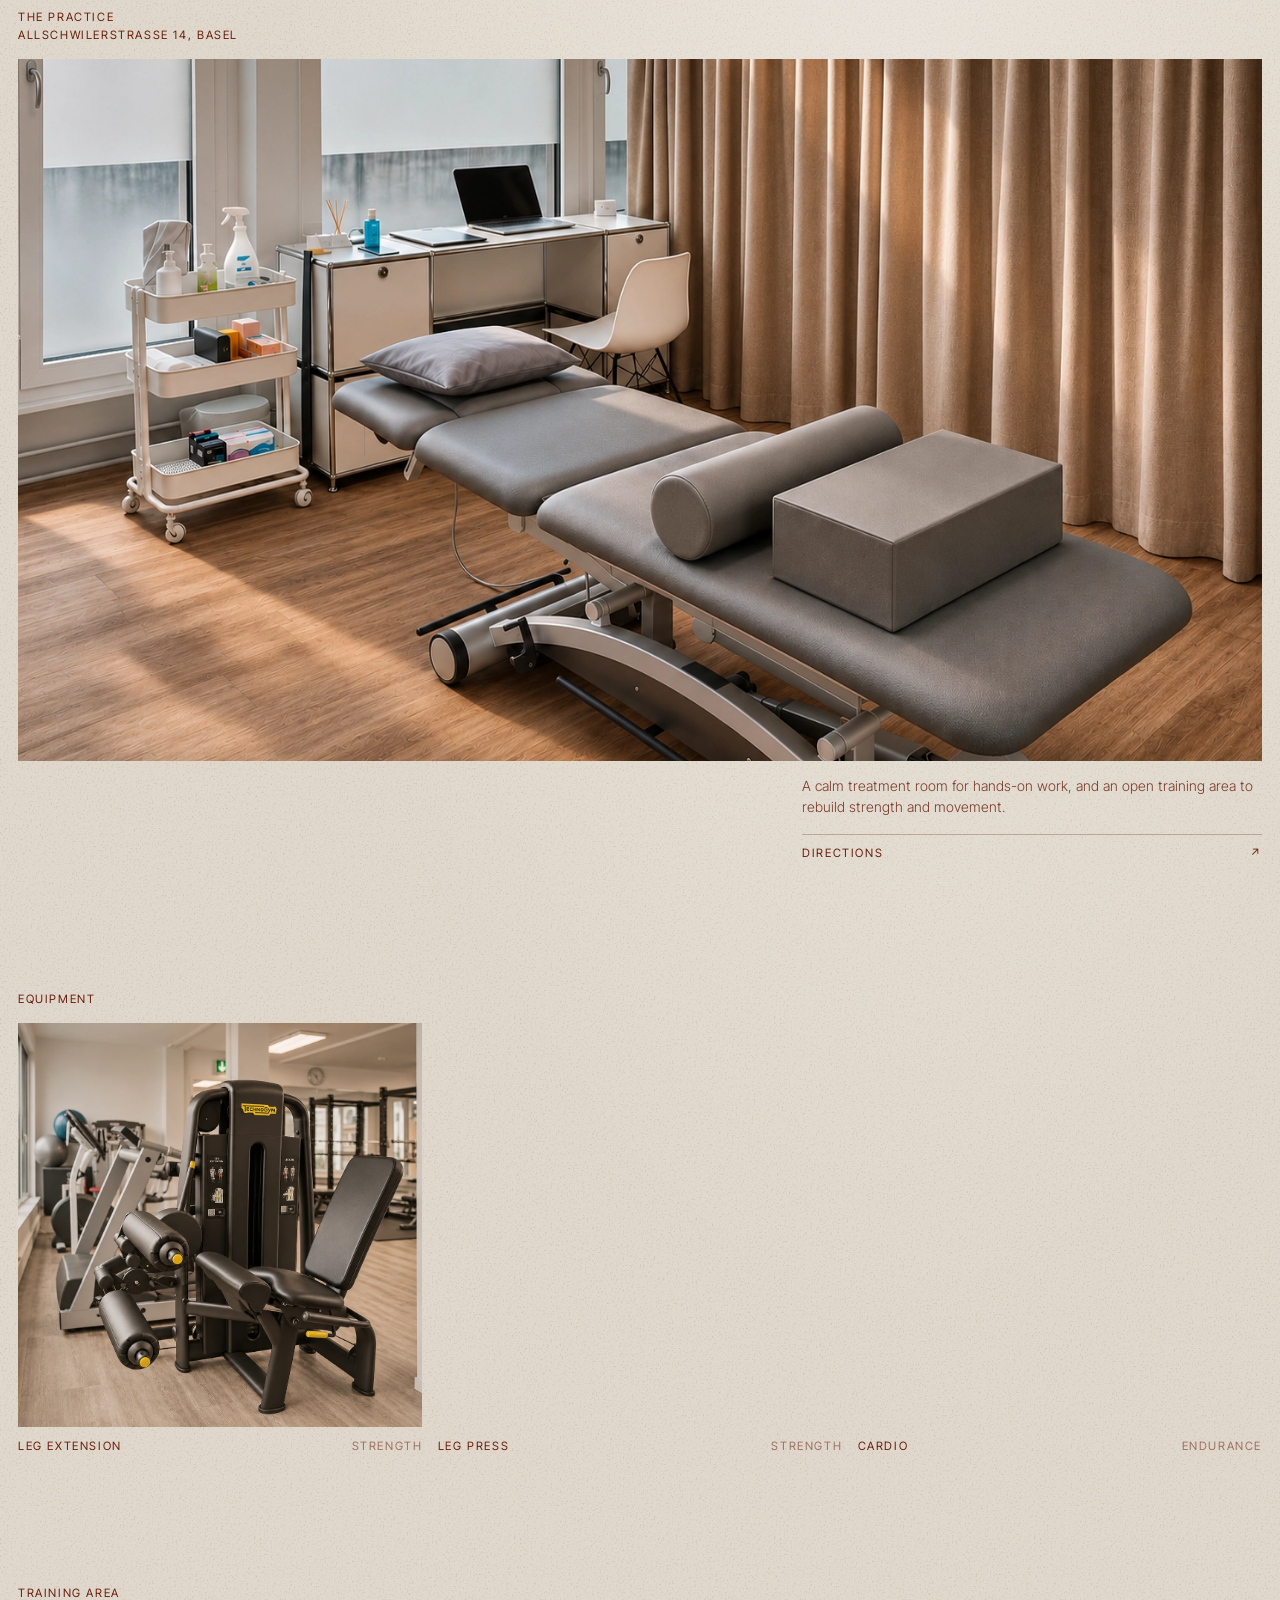
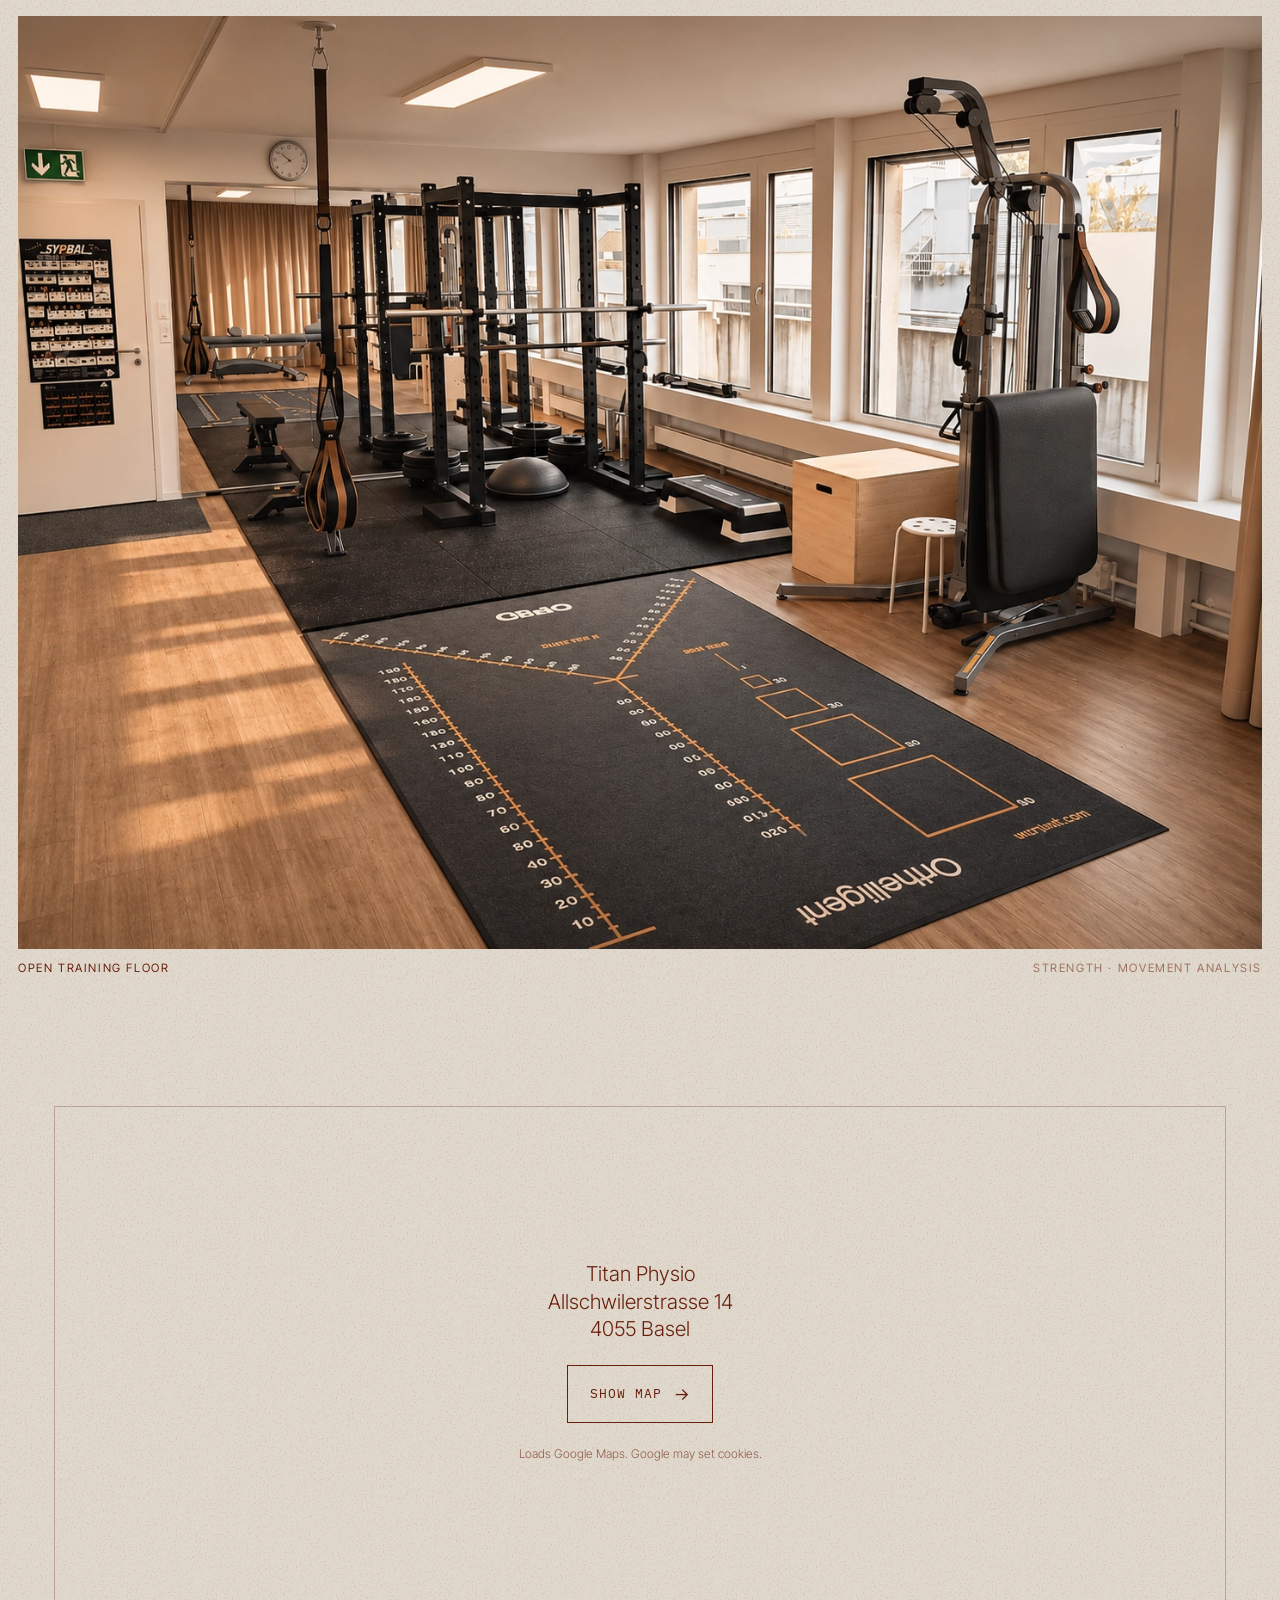
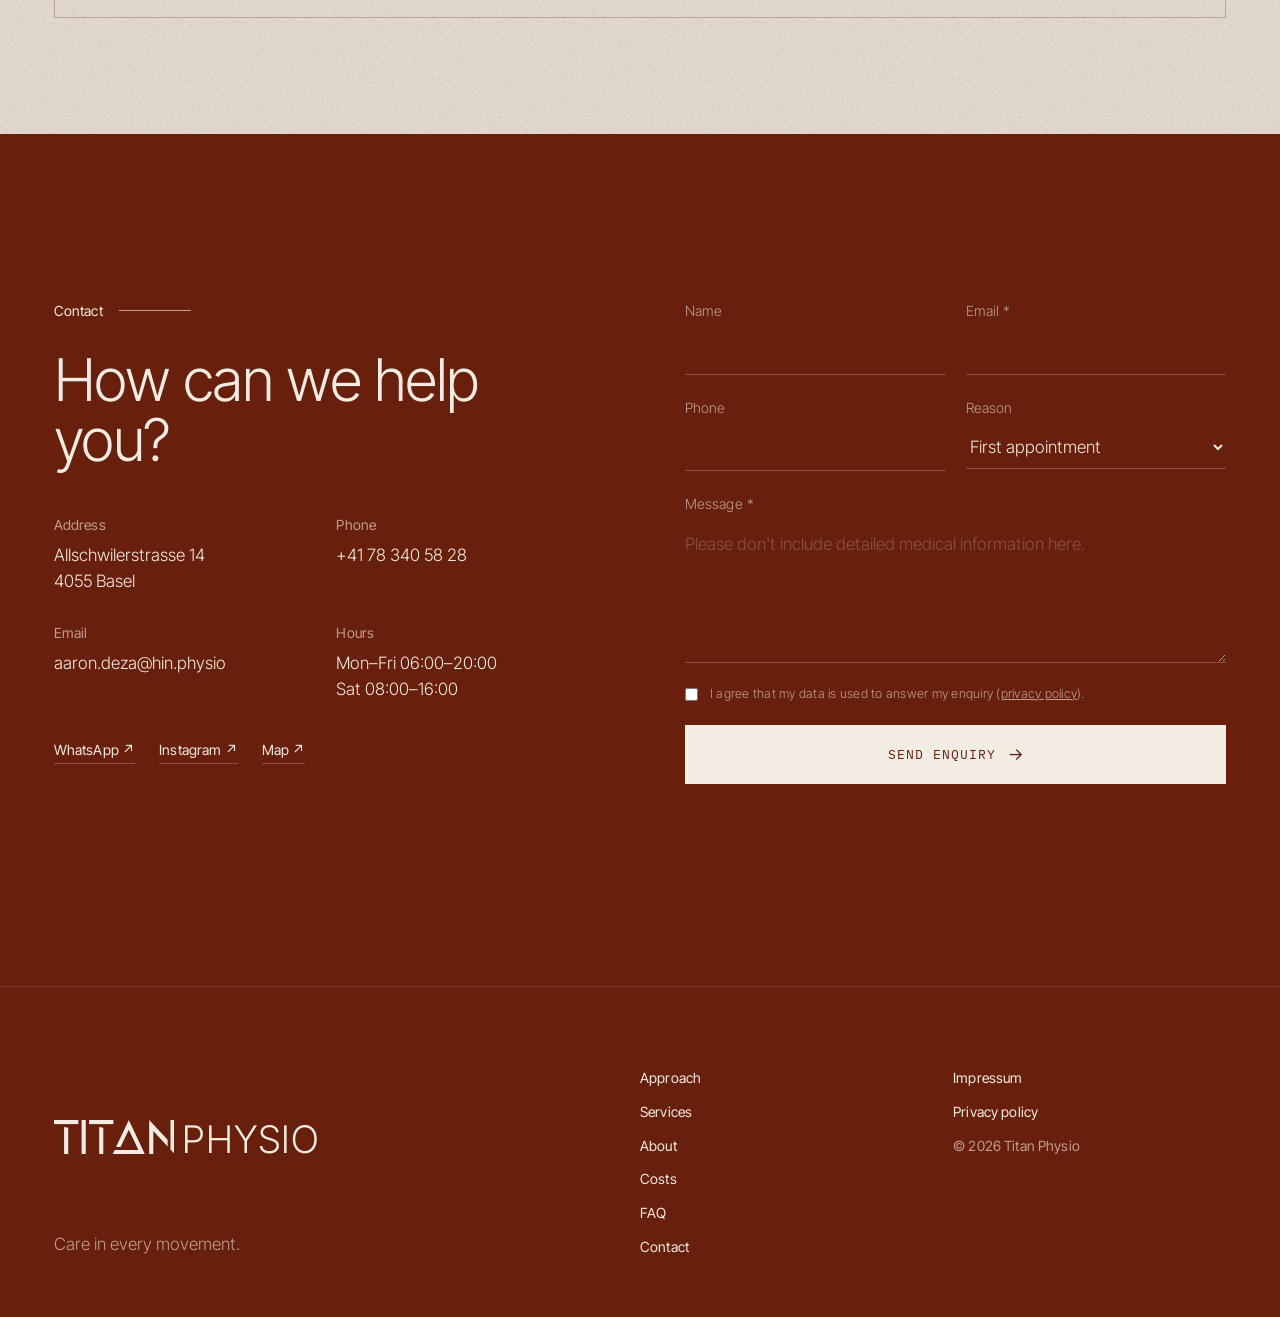
==== commit 71019baf: "Update index.html" ====
--- a/index.html
+++ b/index.html
@@ -15,8 +15,8 @@
   <link rel="preconnect" href="https://fonts.googleapis.com">
   <link rel="preconnect" href="https://fonts.gstatic.com" crossorigin>
   <link href="https://fonts.googleapis.com/css2?family=Inter+Tight:wght@300;400;500&family=IBM+Plex+Mono:wght@400;500&display=swap" rel="stylesheet">
-  <link rel="stylesheet" href="css/style.css?v=32">
-  <link rel="stylesheet" href="css/hero.css?v=32">
+  <link rel="stylesheet" href="css/style.css?v=33">
+  <link rel="stylesheet" href="css/hero.css?v=33">
   <link rel="preload" as="image" type="image/webp" imagesrcset="assets/img/hero-body-1280.webp 1280w, assets/img/hero-body.webp 3840w" imagesizes="(max-width:700px) 160vw, 100vw">
   <!-- Social sharing preview -->
   <meta property="og:type" content="website">
@@ -370,7 +370,8 @@
 </main>
 
 <!-- ============ FOOTER ============ -->
-<footer class="site-footer sage">
+<footer class="site-footer">
+  <div class="footer__light" aria-hidden="true"></div><!-- the hero light, following the cursor (js/main.js) -->
   <div class="wrap footer__grid">
     <div class="footer__brand">
       <span class="brand__titan"><svg aria-hidden="true" viewBox="540.96 625.1 1402.25 395.29" fill="currentColor" xmlns="http://www.w3.org/2000/svg"><polygon points="1895.43 820.4 1895.43 625.1 1943.21 625.1 1943.21 1020.39 1895.43 969.04 1895.43 820.4"/><polygon points="1861.66 854.63 1861.66 932.75 1695.44 754.12 1695.44 1020.39 1647.66 1020.39 1647.66 625.1 1648.08 625.1 1861.66 854.63"/><polygon points="1066.14 706.76 1113.92 716 1113.92 1020.39 1066.14 1020.39 1066.14 706.76"/><rect x="948.62" y="625.1" width="282.82" height="47.78"/><rect x="862.31" y="625.1" width="47.78" height="395.29"/><polygon points="658.48 706.76 706.26 716 706.26 1020.39 658.48 1020.39 658.48 706.76"/><rect x="540.96" y="625.1" width="282.82" height="47.78"/><polygon points="1573.94 972.62 1558.78 940.37 1410.61 625.1 1262.04 940.37 1314.87 940.37 1410.56 737.31 1410.56 737.31 1505.99 940.37 1521.15 972.62 1464.42 972.62 1345.49 972.62 1299.67 972.62 1246.84 972.62 1224.33 1020.39 1596.39 1020.39 1573.94 972.62"/></svg></span><span class="brand__physio">PHYSIO</span>
@@ -388,7 +389,7 @@
 
 <div class="counter mono" aria-hidden="true"><span id="counter-n">01</span> / 08 <span class="counter__bar"><i id="counter-bar"></i></span></div>
 
-<script src="js/hero.js?v=32" defer></script>
-<script src="js/main.js?v=32" defer></script>
+<script src="js/hero.js?v=33" defer></script>
+<script src="js/main.js?v=33" defer></script>
 </body>
 </html>
--- a/css/style.css
+++ b/css/style.css
@@ -236,10 +236,12 @@
 .px__big,.px__wide,.px__under,.px__label,.px__tri{margin-left:clamp(12px,1.4vw,22px);margin-right:clamp(12px,1.4vw,22px)}
 .px figure{margin-top:0;margin-bottom:0}
 .px__big .pg__open,.px__wide .pg__open{display:block;overflow:hidden}
-.px__big img{width:100%;height:min(72vh,760px);object-fit:cover;object-position:50% 62%;display:block;transition:transform 1.6s var(--ease)}
-.px__wide img{width:100%;height:min(56vh,560px);object-fit:cover;object-position:50% 58%;display:block;transition:transform 1.6s var(--ease)}
+.px__big img{width:100%;height:min(78vh,820px);object-fit:cover;object-position:50% 85%;display:block;transition:transform 1.6s var(--ease)}
+.px__wide img{width:100%;height:auto;aspect-ratio:4/3;max-height:120vh;object-fit:cover;object-position:50% 60%;display:block;transition:transform 1.6s var(--ease)}
 .px .pg__open:hover img{transform:scale(1.02)}
 .px__under{display:flex;justify-content:space-between;align-items:flex-start;gap:40px;padding-top:14px}
+.px__top{margin:0 clamp(12px,1.4vw,22px) 14px}
+.px__under--right{justify-content:flex-end}
 .px__right{width:min(460px,40vw)}
 .px__right p{font-size:14px;line-height:1.55;color:rgba(104,31,12,.85)}
 .px__more{display:flex;justify-content:space-between;border-top:1px solid var(--px-line);margin-top:16px;padding-top:9px}
@@ -249,6 +251,7 @@
 .px__eq .pg__open{display:block;overflow:hidden}
 .px__eq img{width:100%;height:auto;aspect-ratio:1/1;object-fit:cover;display:block;transition:transform 1.6s var(--ease)}
 .px figcaption{display:flex;justify-content:space-between;gap:16px;padding-top:10px}
+.px .map iframe{filter:grayscale(1) contrast(.92) brightness(1.04);mix-blend-mode:multiply}
 .px .map{background:transparent;border:1px solid var(--px-line);margin-top:clamp(90px,10vw,140px)}
 .px .btn--line{border-color:var(--base);color:var(--base)}
 .px .btn--line:hover{background:var(--base);color:#e0d8cc}
@@ -376,8 +379,8 @@
   .px__eq img{aspect-ratio:3/4}
   .px__eq .px__soft{display:none}
   .px figcaption.px__k{font-size:10px;letter-spacing:.1em}
-  .px__big img{height:62vh}
-  .px__wide img{height:44vh}
+  .px__big img{height:56vh}
+  .px__wide img{height:auto}
   .map{aspect-ratio:4/5}
   .counter{display:none}
 }
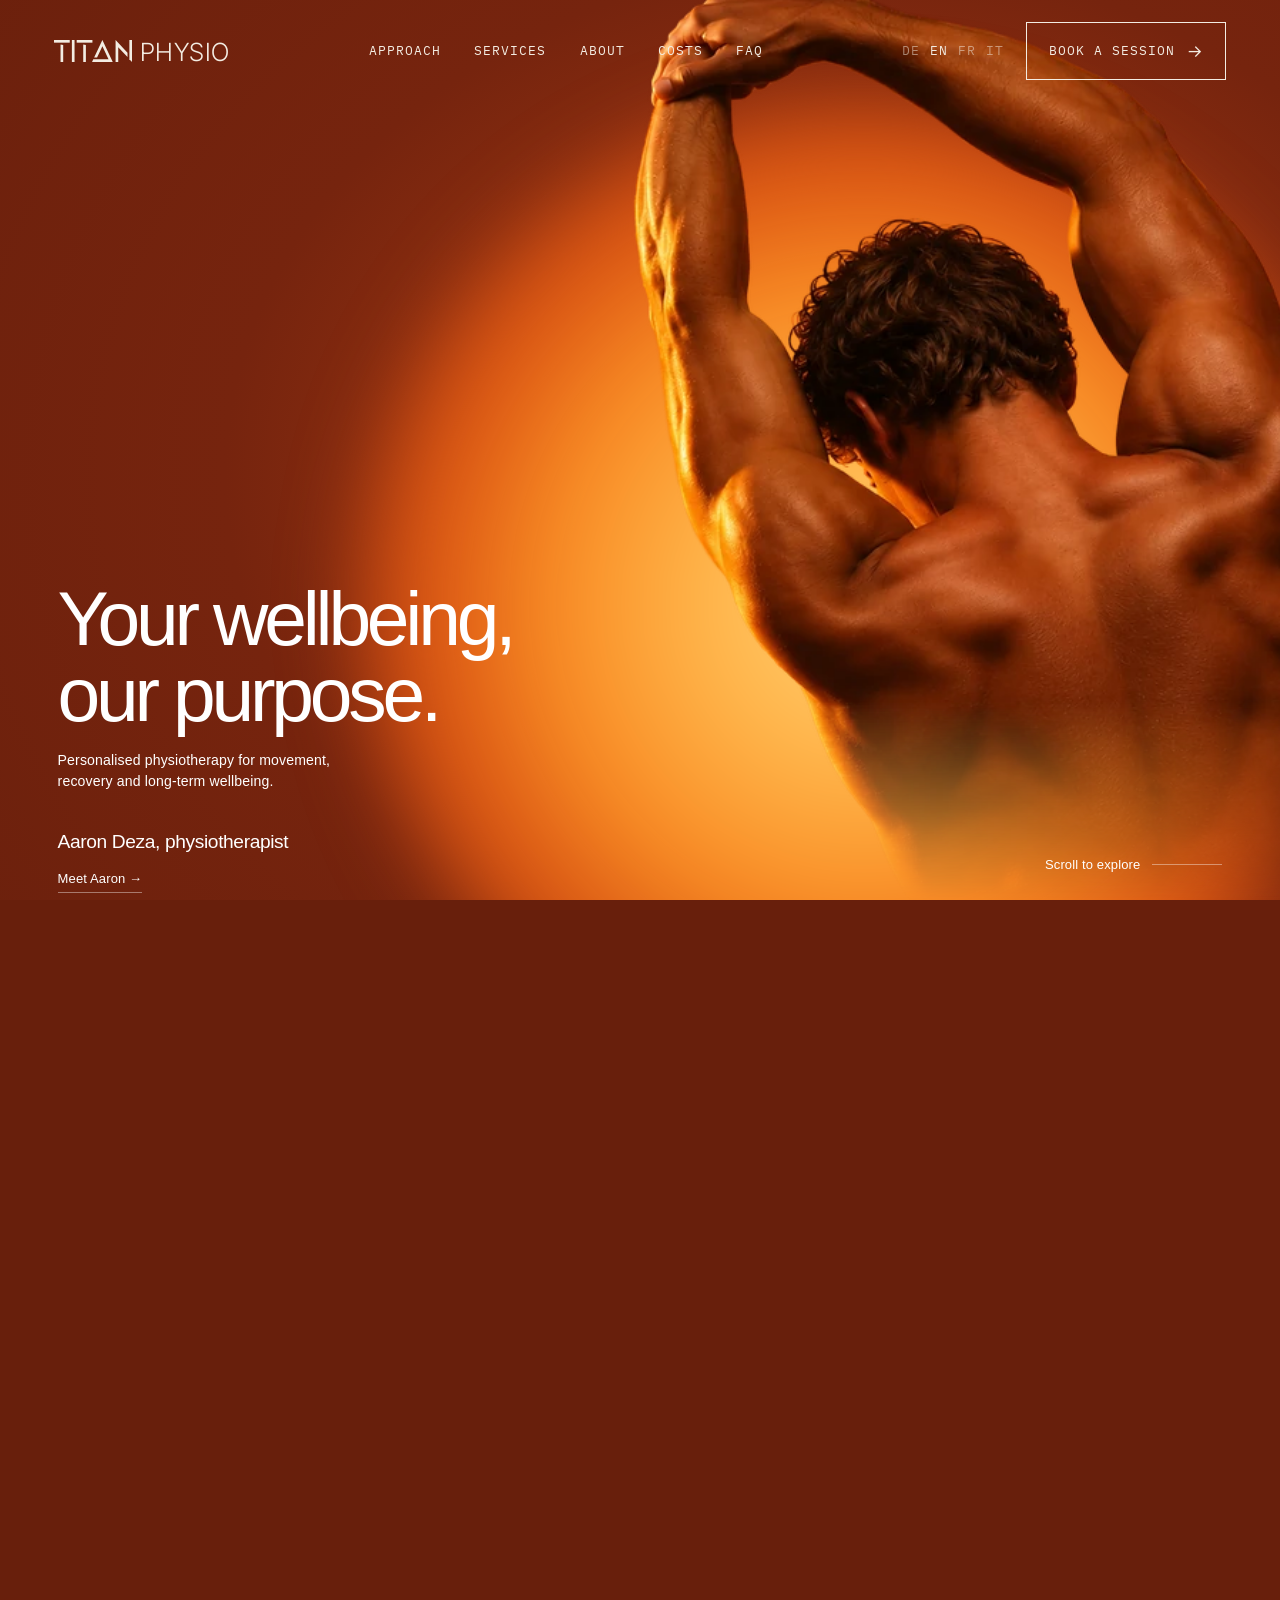
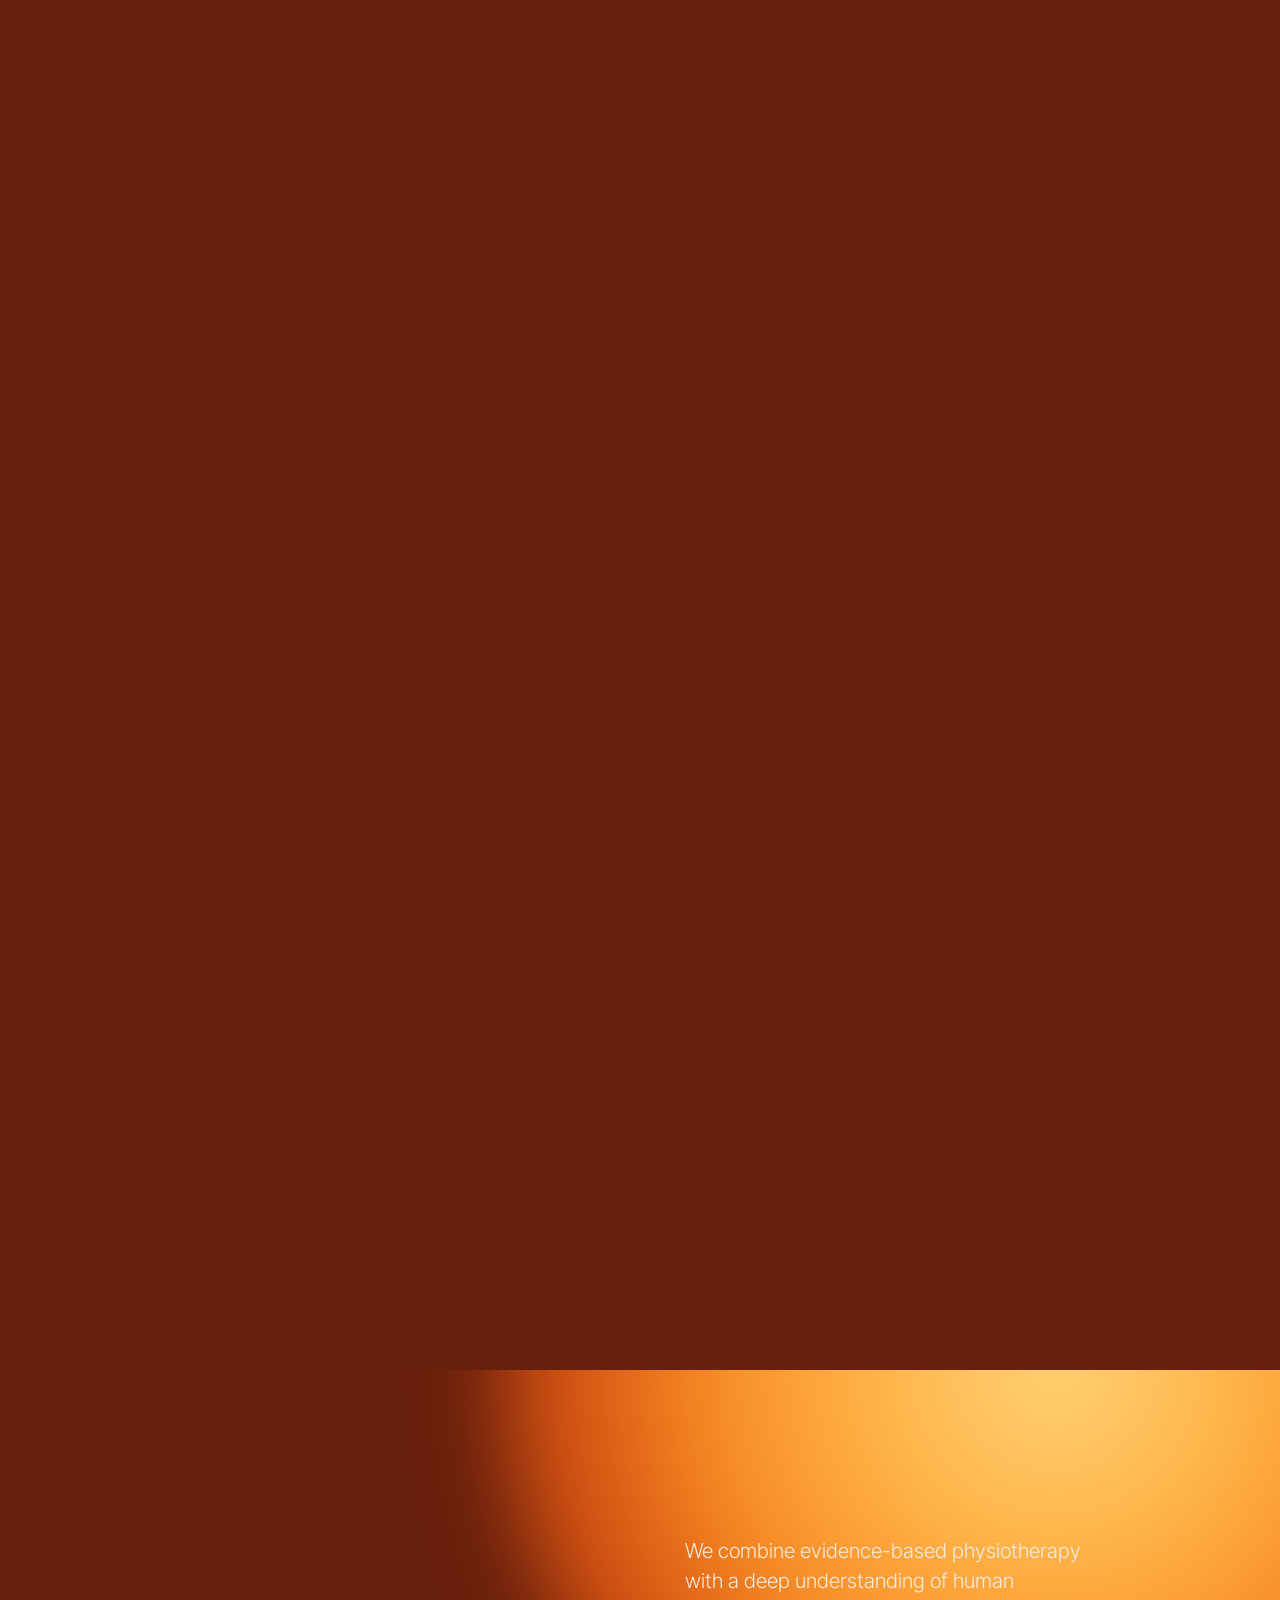
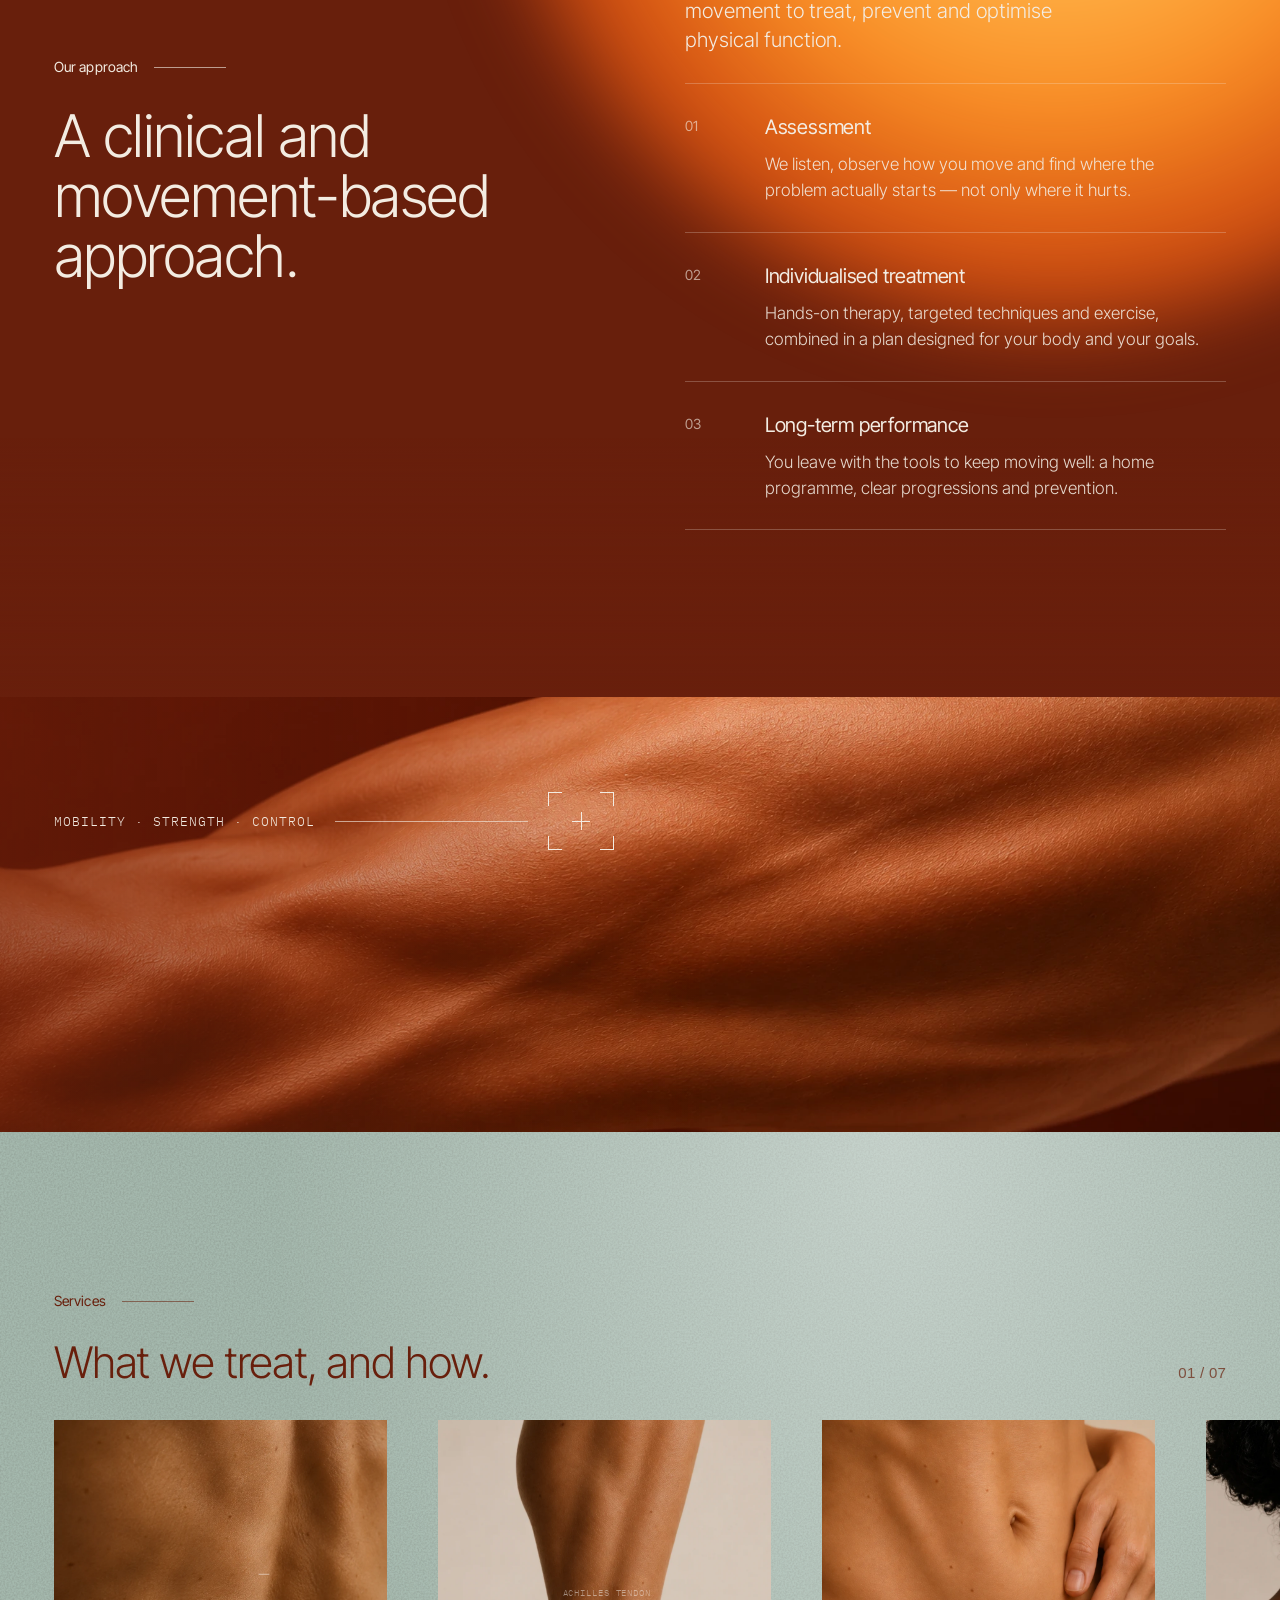
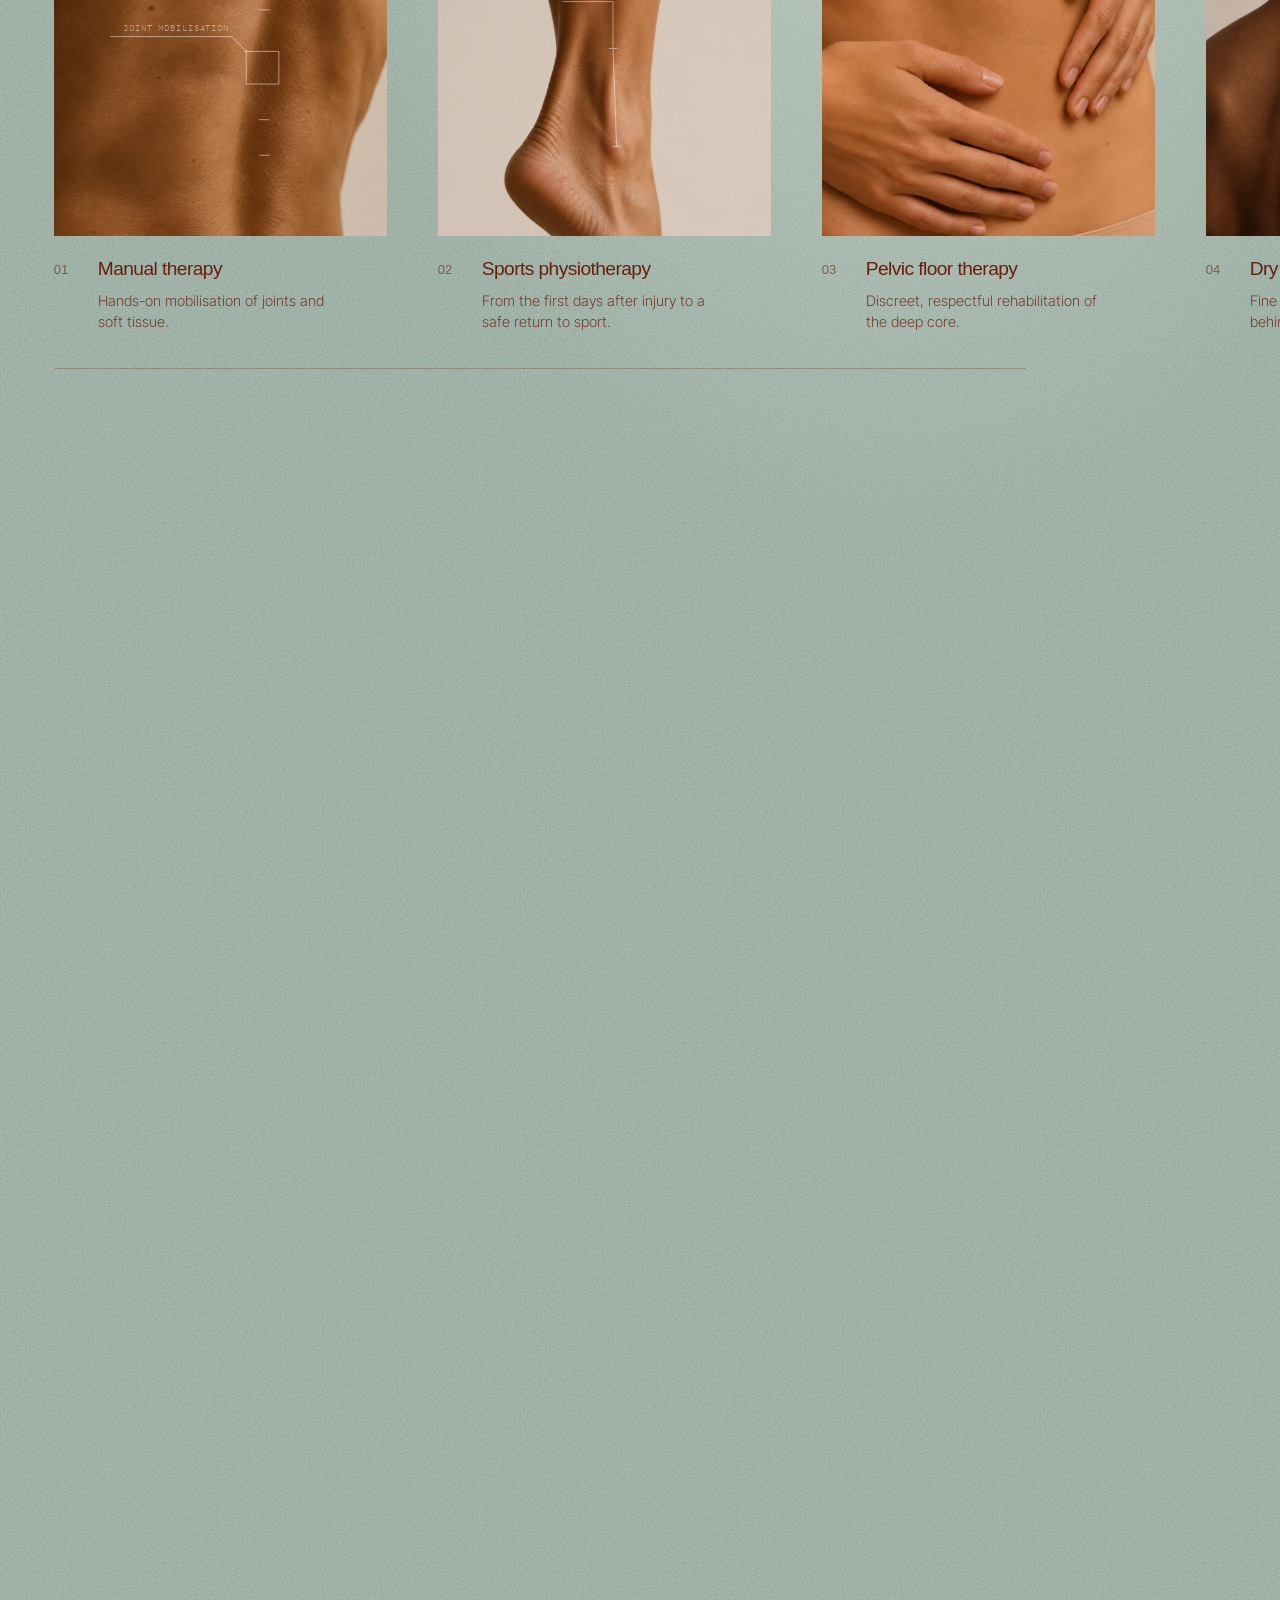
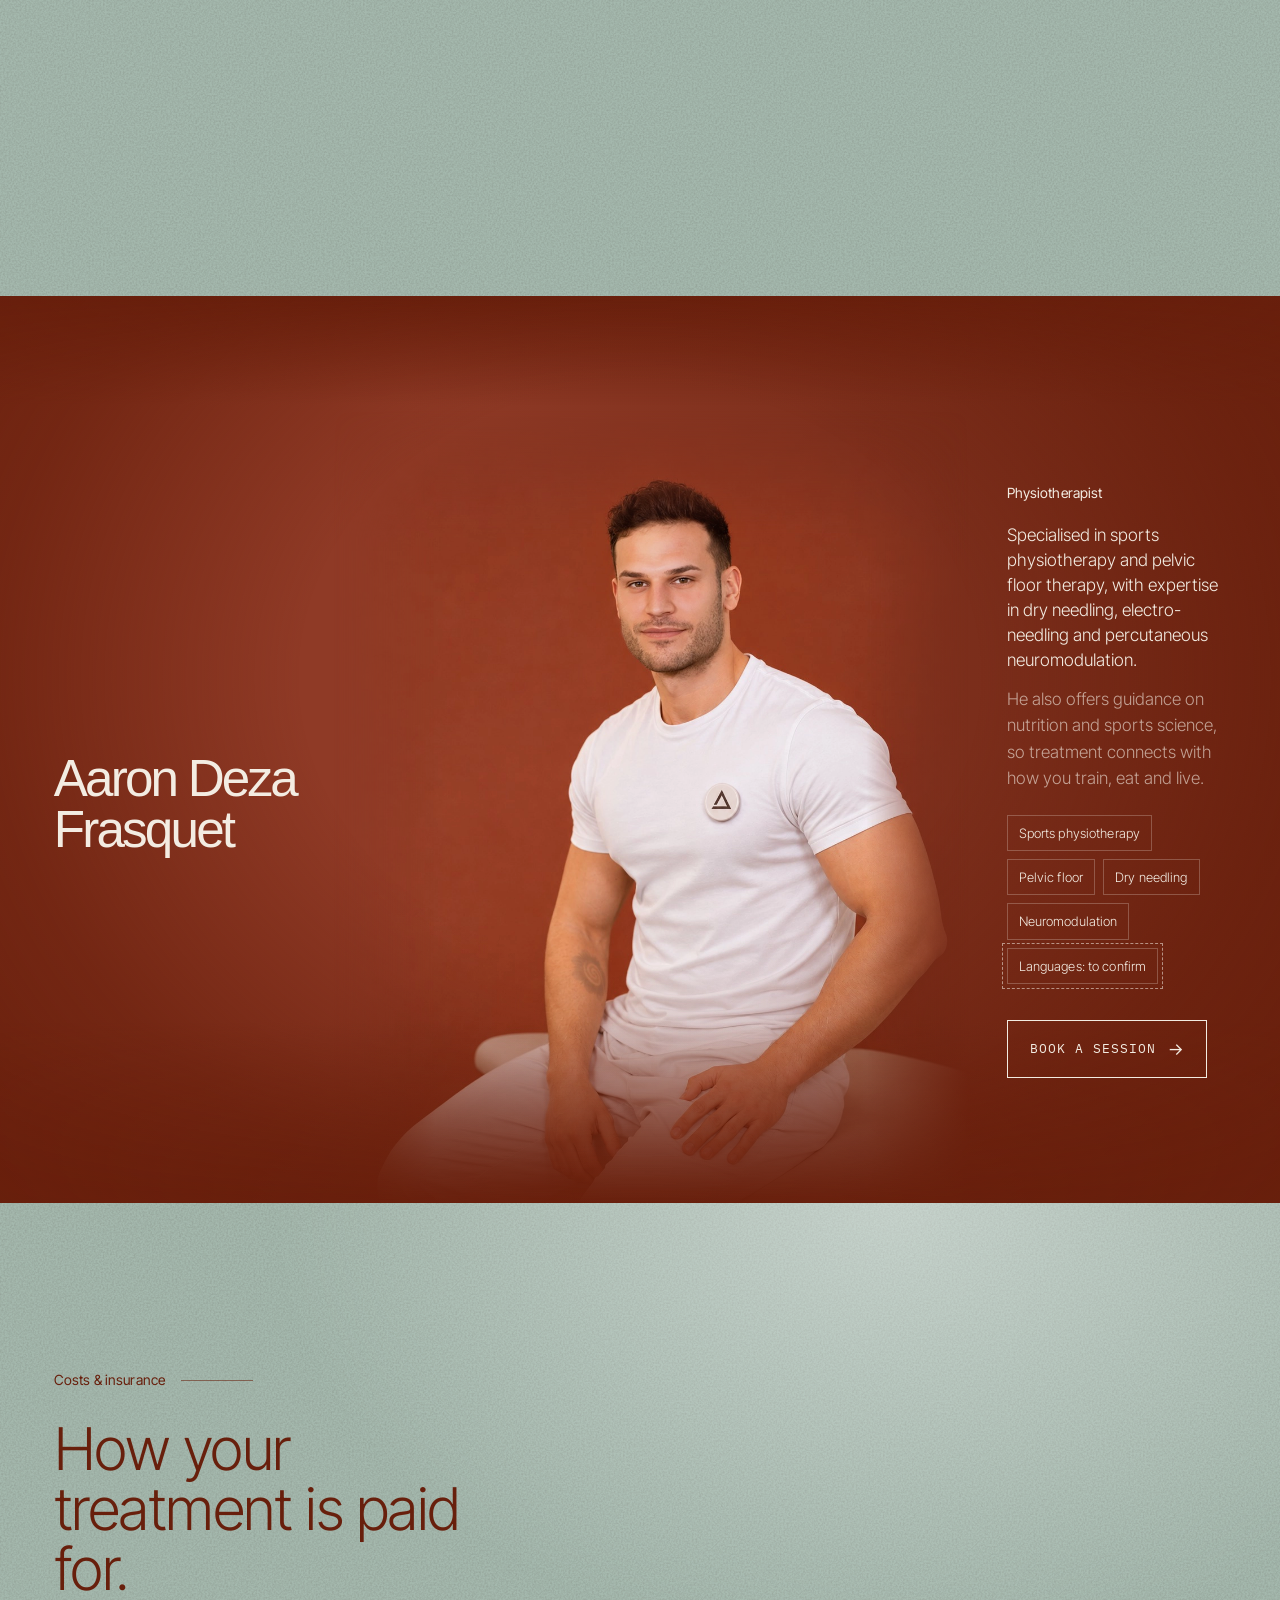
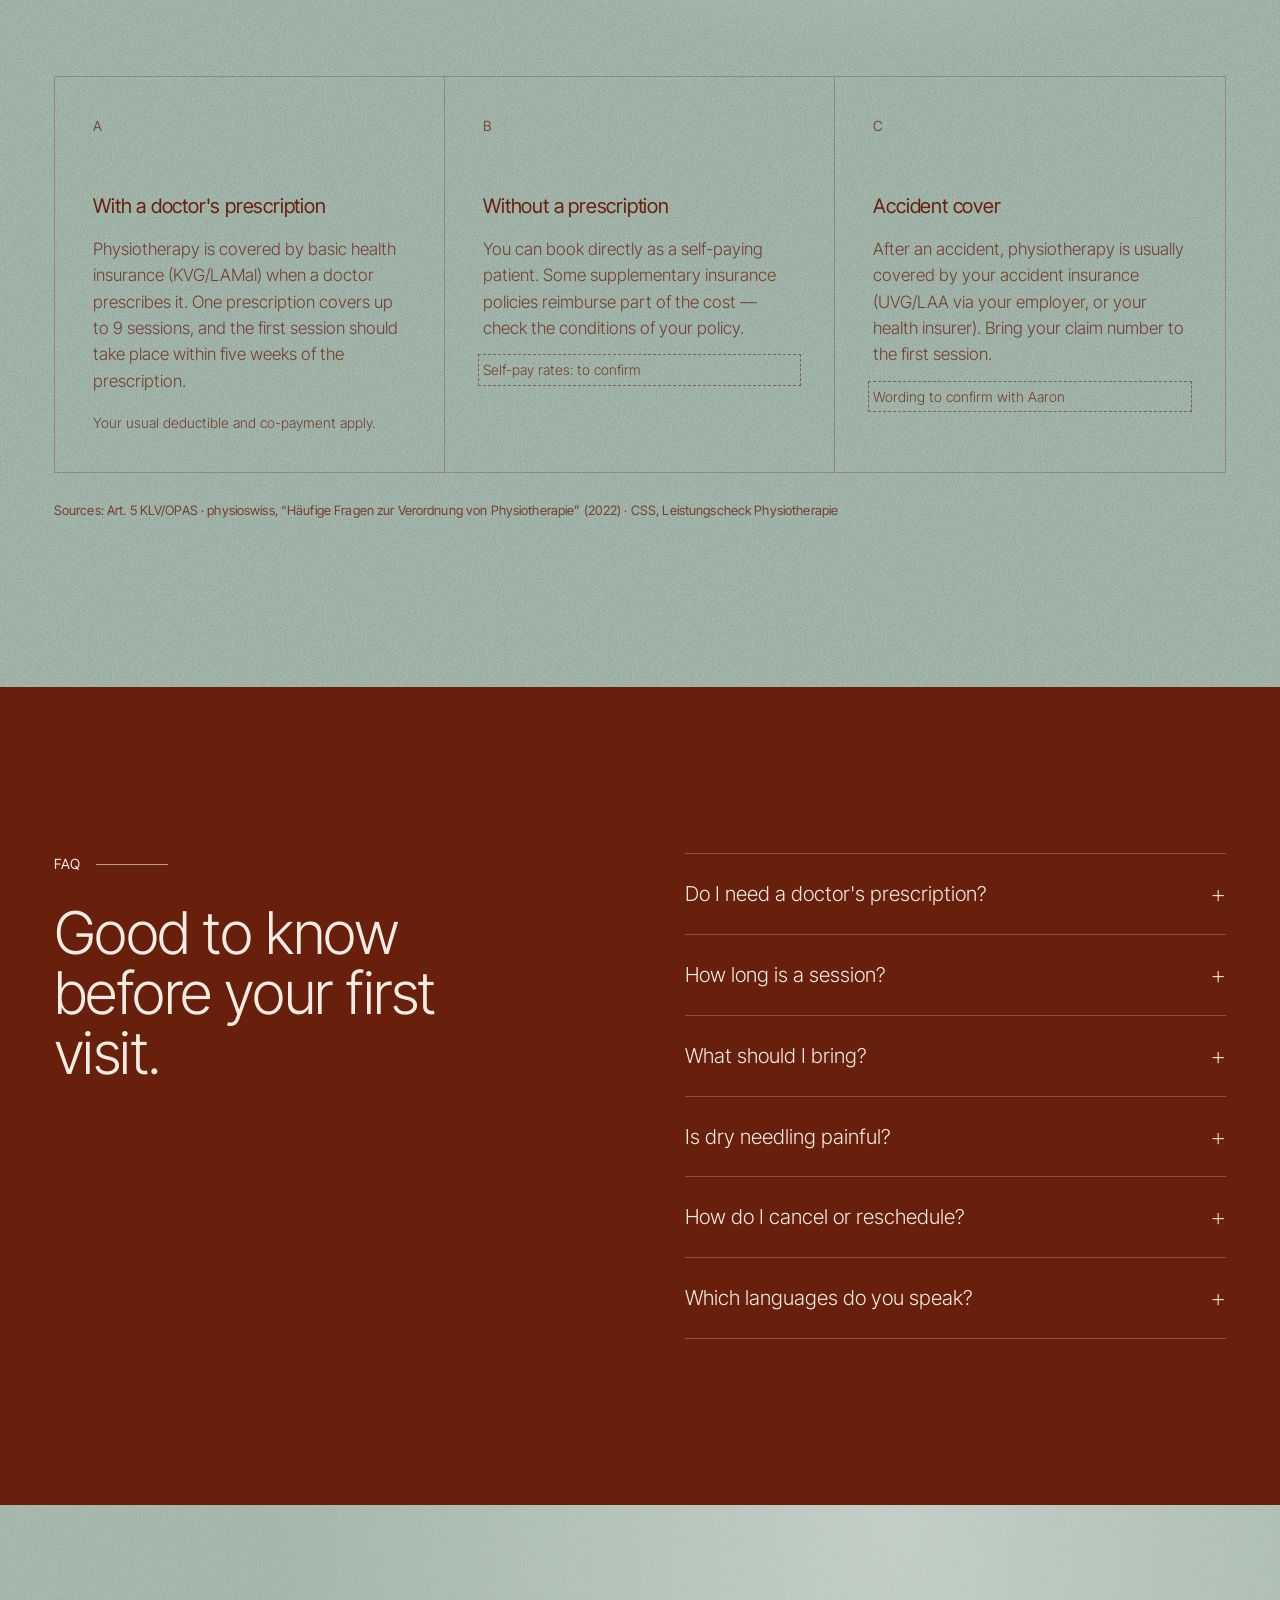
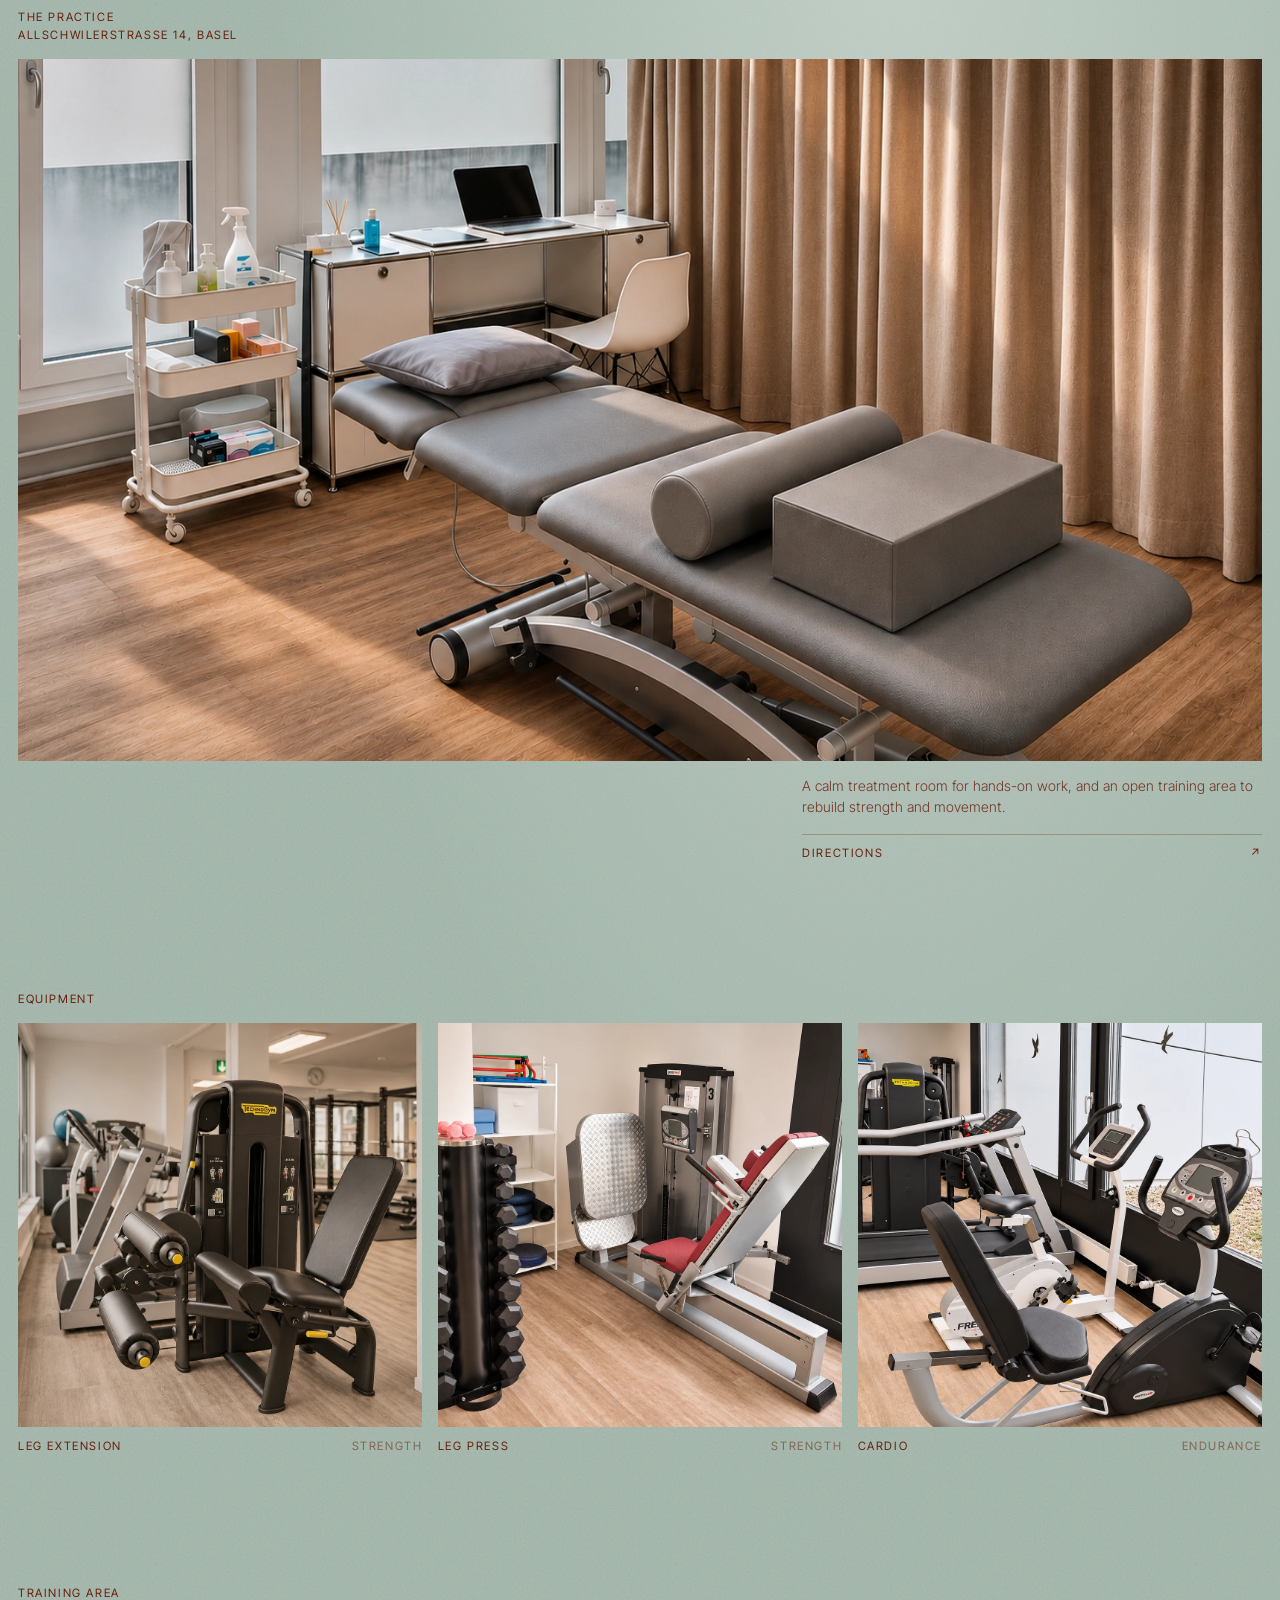
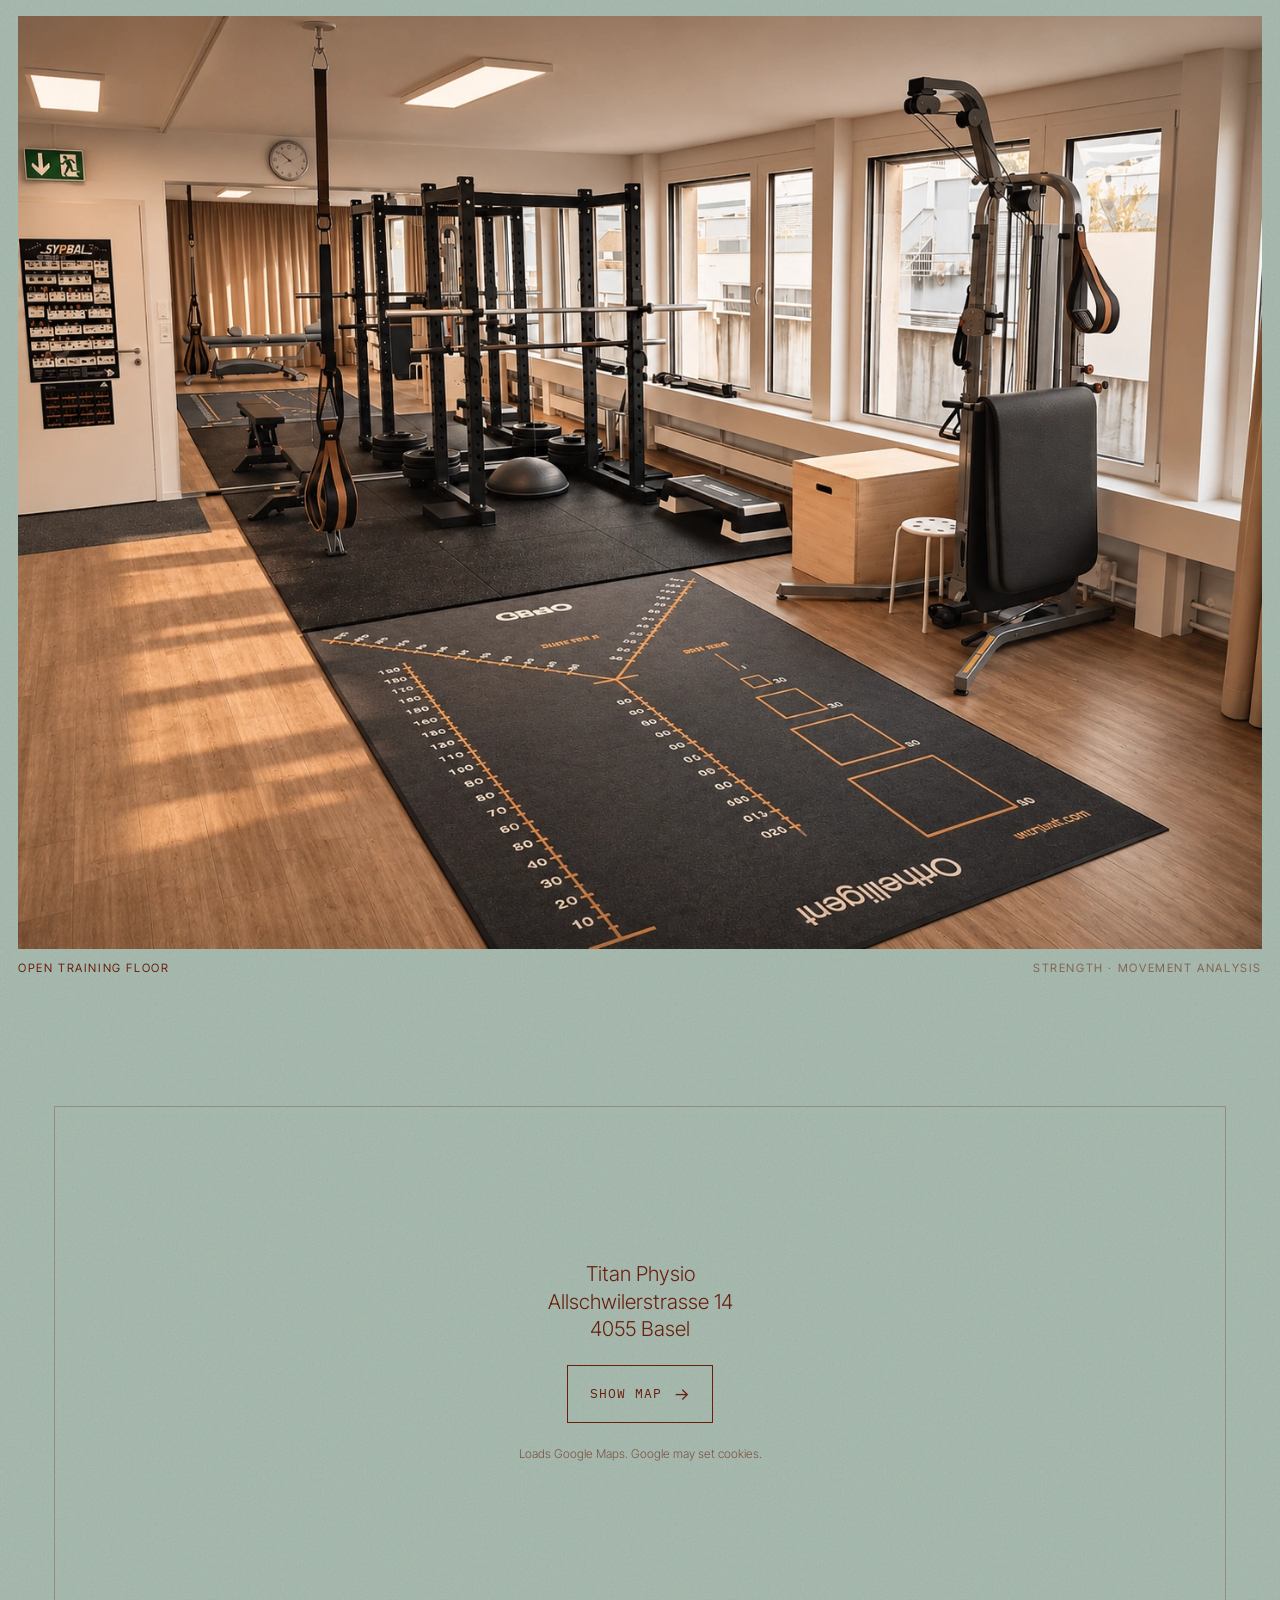
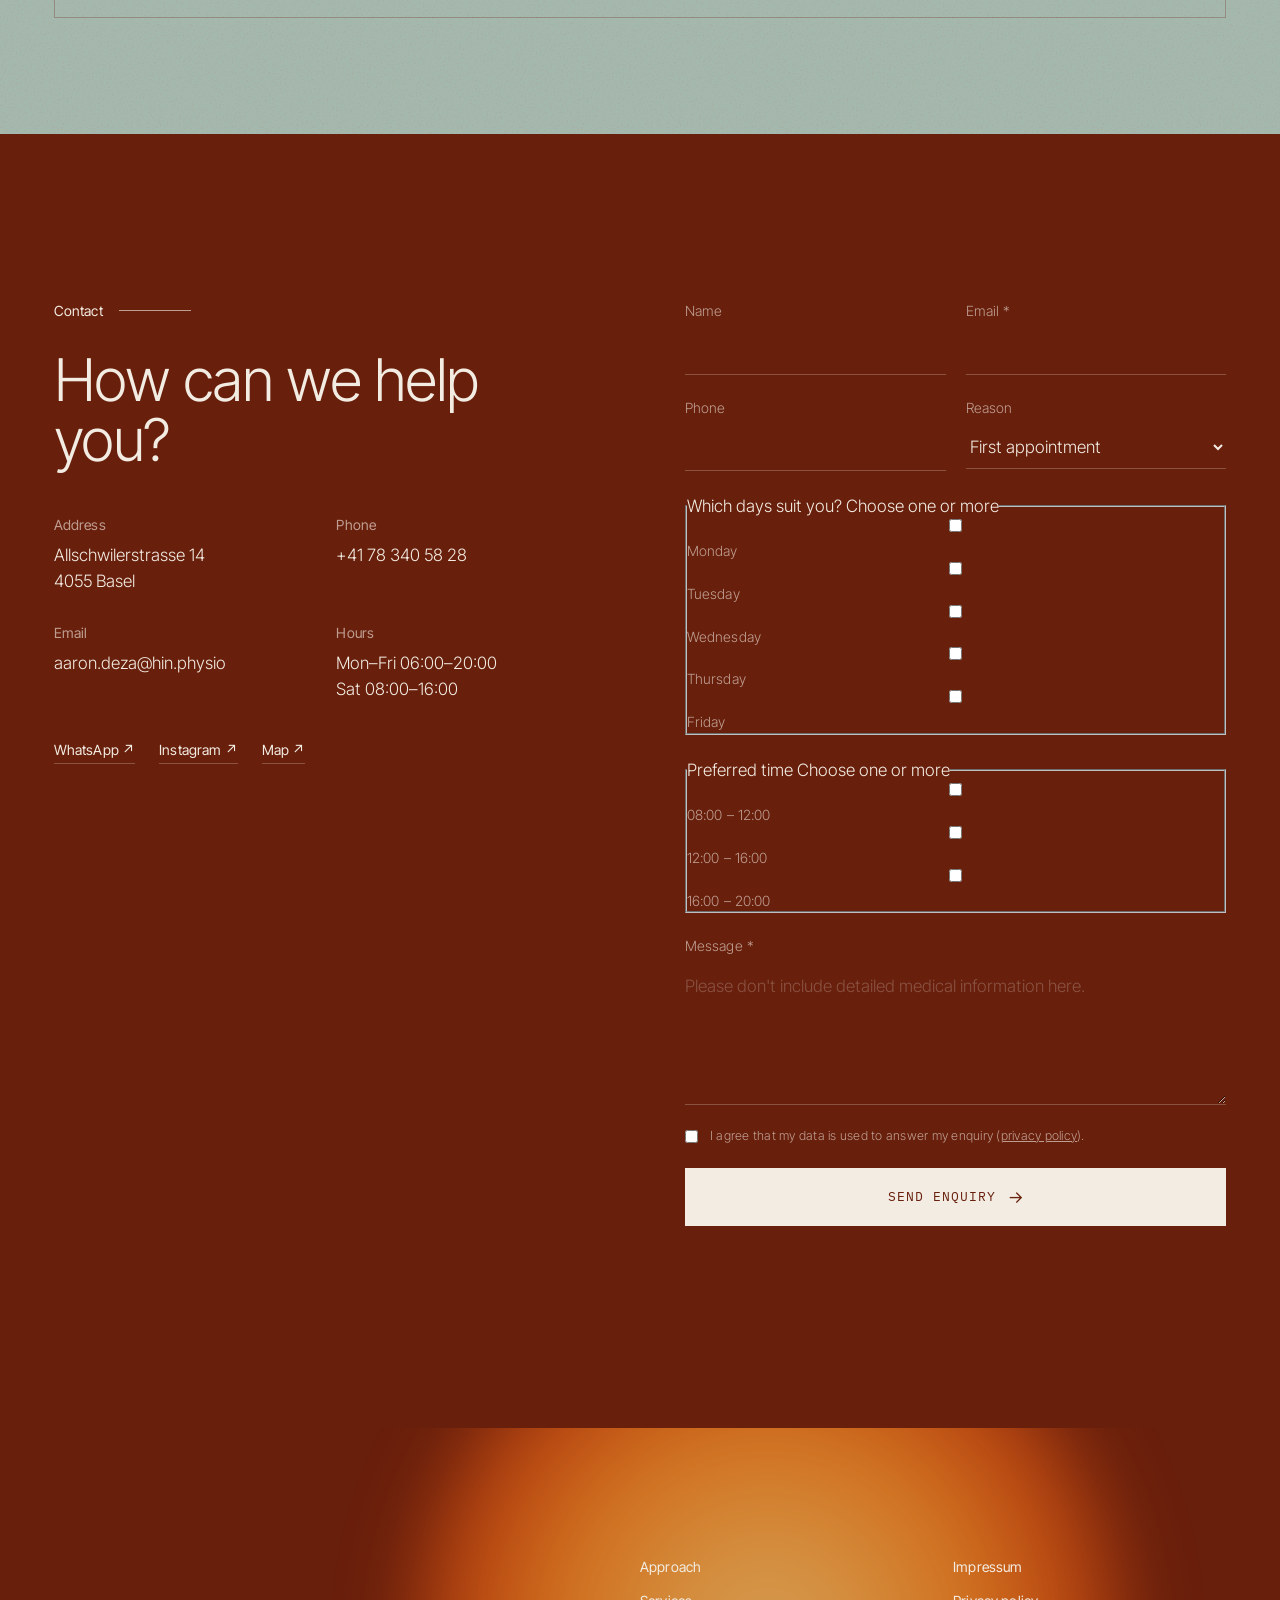
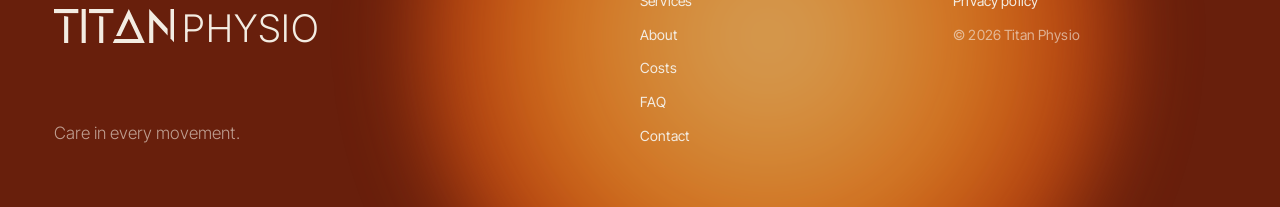
==== commit 1959f328: "Update index.html" ====
--- a/index.html
+++ b/index.html
@@ -15,8 +15,8 @@
   <link rel="preconnect" href="https://fonts.googleapis.com">
   <link rel="preconnect" href="https://fonts.gstatic.com" crossorigin>
   <link href="https://fonts.googleapis.com/css2?family=Inter+Tight:wght@300;400;500&family=IBM+Plex+Mono:wght@400;500&display=swap" rel="stylesheet">
-  <link rel="stylesheet" href="css/style.css?v=33">
-  <link rel="stylesheet" href="css/hero.css?v=33">
+  <link rel="stylesheet" href="css/style.css?v=35">
+  <link rel="stylesheet" href="css/hero.css?v=35">
   <link rel="preload" as="image" type="image/webp" imagesrcset="assets/img/hero-body-1280.webp 1280w, assets/img/hero-body.webp 3840w" imagesizes="(max-width:700px) 160vw, 100vw">
   <!-- Social sharing preview -->
   <meta property="og:type" content="website">
@@ -358,6 +358,8 @@
           <option>First appointment</option><option>Follow-up</option><option>Question about a treatment</option><option>Other</option>
         </select>
       </label>
+      <fieldset class="full choice"><legend>Which days suit you? <span>Choose one or more</span></legend><div class="chips"><label class="chip"><input type="checkbox" name="days[]" value="Monday"><span>Monday</span></label><label class="chip"><input type="checkbox" name="days[]" value="Tuesday"><span>Tuesday</span></label><label class="chip"><input type="checkbox" name="days[]" value="Wednesday"><span>Wednesday</span></label><label class="chip"><input type="checkbox" name="days[]" value="Thursday"><span>Thursday</span></label><label class="chip"><input type="checkbox" name="days[]" value="Friday"><span>Friday</span></label></div></fieldset>
+      <fieldset class="full choice"><legend>Preferred time <span>Choose one or more</span></legend><div class="chips"><label class="chip"><input type="checkbox" name="times[]" value="08:00 – 12:00"><span>08:00 – 12:00</span></label><label class="chip"><input type="checkbox" name="times[]" value="12:00 – 16:00"><span>12:00 – 16:00</span></label><label class="chip"><input type="checkbox" name="times[]" value="16:00 – 20:00"><span>16:00 – 20:00</span></label></div></fieldset>
       <label class="full">Message *<textarea name="message" rows="5" required placeholder="Please don't include detailed medical information here."></textarea></label>
       <input type="text" name="_gotcha" class="hp" tabindex="-1" autocomplete="off">
       <label class="check full"><input type="checkbox" required><span>I agree that my data is used to answer my enquiry (<a href="#">privacy policy</a>).</span></label>
@@ -389,7 +391,7 @@
 
 <div class="counter mono" aria-hidden="true"><span id="counter-n">01</span> / 08 <span class="counter__bar"><i id="counter-bar"></i></span></div>
 
-<script src="js/hero.js?v=33" defer></script>
-<script src="js/main.js?v=33" defer></script>
+<script src="js/hero.js?v=35" defer></script>
+<script src="js/main.js?v=35" defer></script>
 </body>
 </html>
--- a/css/style.css
+++ b/css/style.css
@@ -229,7 +229,7 @@
 
 /* ---------- the practice (gallery) ---------- */
 /* ---------- the practice: editorial, near full-bleed, on the beige of the treatment photos ---------- */
-.px{--px-line:rgba(104,31,12,.28);background-color:#e0d8cc;color:var(--base);padding:clamp(70px,8vw,110px) 0 clamp(80px,9vw,120px);
+.px{--px-line:rgba(104,31,12,.28);background-color:#a4b8ad;color:var(--base);padding:clamp(70px,8vw,110px) 0 clamp(80px,9vw,120px);
   background-image:radial-gradient(ellipse 70% 60% at 70% 0%,rgba(255,255,255,.32),transparent 70%),url("data:image/svg+xml,%3Csvg xmlns='http://www.w3.org/2000/svg' width='260' height='260'%3E%3Cfilter id='n'%3E%3CfeTurbulence type='fractalNoise' baseFrequency='.55' numOctaves='3' stitchTiles='stitch'/%3E%3CfeColorMatrix values='0 0 0 0 .42  0 0 0 0 .3  0 0 0 0 .22  0 0 0 -.9 .42'/%3E%3C/filter%3E%3Crect width='100%25' height='100%25' filter='url(%23n)'/%3E%3C/svg%3E")}
 .px__k{font-family:var(--sans);font-size:11.5px;font-weight:400;letter-spacing:.14em;text-transform:uppercase;line-height:1.6;margin:0}
 .px__soft{color:rgba(104,31,12,.55)}
@@ -254,9 +254,9 @@
 .px .map iframe{filter:grayscale(1) contrast(.92) brightness(1.04);mix-blend-mode:multiply}
 .px .map{background:transparent;border:1px solid var(--px-line);margin-top:clamp(90px,10vw,140px)}
 .px .btn--line{border-color:var(--base);color:var(--base)}
-.px .btn--line:hover{background:var(--base);color:#e0d8cc}
+.px .btn--line:hover{background:var(--base);color:#a4b8ad}
 .px .map__note{color:rgba(104,31,12,.65)}
-.px ::selection{background:var(--base);color:#e0d8cc}
+.px ::selection{background:var(--base);color:#a4b8ad}
 /* full-size viewer */
 .lightbox{margin:auto;border:0;padding:0;background:transparent;max-width:min(92vw,1600px);max-height:92vh;overflow:visible}
 .lightbox::backdrop{background:rgba(104,31,12,.92)}
@@ -289,8 +289,6 @@
 .sage .card{background:transparent;border-right:1px solid var(--line)}
 .sage .card:last-child{border-right:0}
 .sage .todo{outline-color:rgba(104,31,12,.55)}
-.site-footer.sage{border-top:0}
-.sage .footer__links a:hover{color:var(--base);text-decoration:underline;text-underline-offset:4px}
 .sage ::selection{background:var(--base);color:#a4b8ad}
 
 /* ---------- faq ---------- */
@@ -324,7 +322,14 @@
 .form__status{grid-column:1/-1;color:var(--cream);min-height:1em}
 
 /* ---------- footer ---------- */
-.site-footer{position:relative;overflow:hidden;border-top:1px solid var(--cream-12);padding:80px 0 60px}
+.site-footer{position:relative;overflow:hidden;isolation:isolate;background:var(--base);color:var(--cream);padding:clamp(90px,10vw,140px) 0 60px}
+.site-footer>.wrap{position:relative;z-index:1}
+/* same light as the hero halo; follows the cursor with a soft lag */
+.footer__light{position:absolute;z-index:0;left:0;top:0;width:min(56vw,720px);aspect-ratio:1/1;border-radius:50%;pointer-events:none;
+  background:radial-gradient(circle at 50% 50%,#ffd276 0%,#ffb449 23%,#f98d25 43%,rgba(231,90,19,.85) 62%,rgba(169,55,17,.3) 82%,rgba(169,55,17,0) 100%);
+  filter:blur(clamp(15px,3vw,48px));opacity:.72;transform:translate3d(var(--fx,40vw),var(--fy,0px),0) translate(-50%,-50%);will-change:transform}
+.footer__links a{transition:color .3s}
+.footer__links a:hover{color:#fff}
 .footer__grid{display:grid;grid-template-columns:2fr 1fr 1fr;gap:40px;position:relative;z-index:1}
 .footer__brand{display:flex;flex-wrap:wrap;align-items:flex-end;gap:8px}
 .footer__brand .brand__titan svg{height:34px}
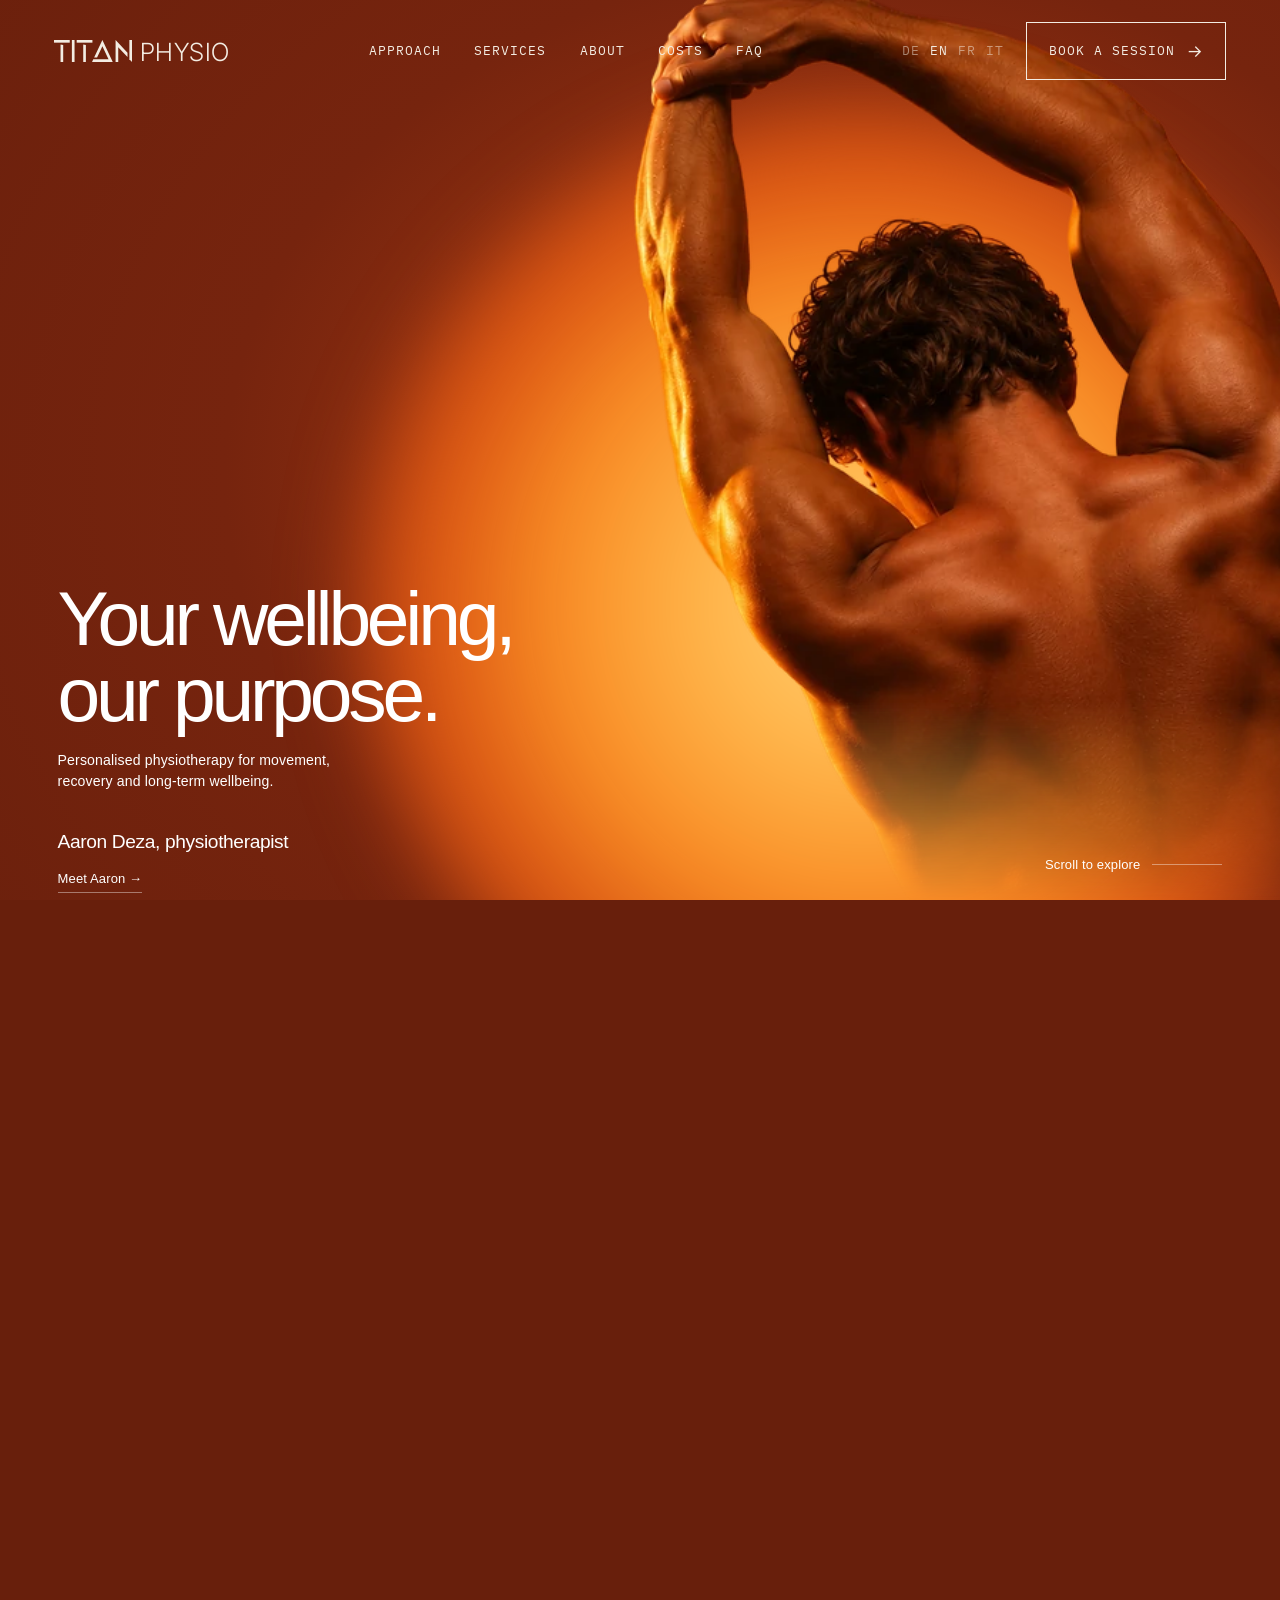
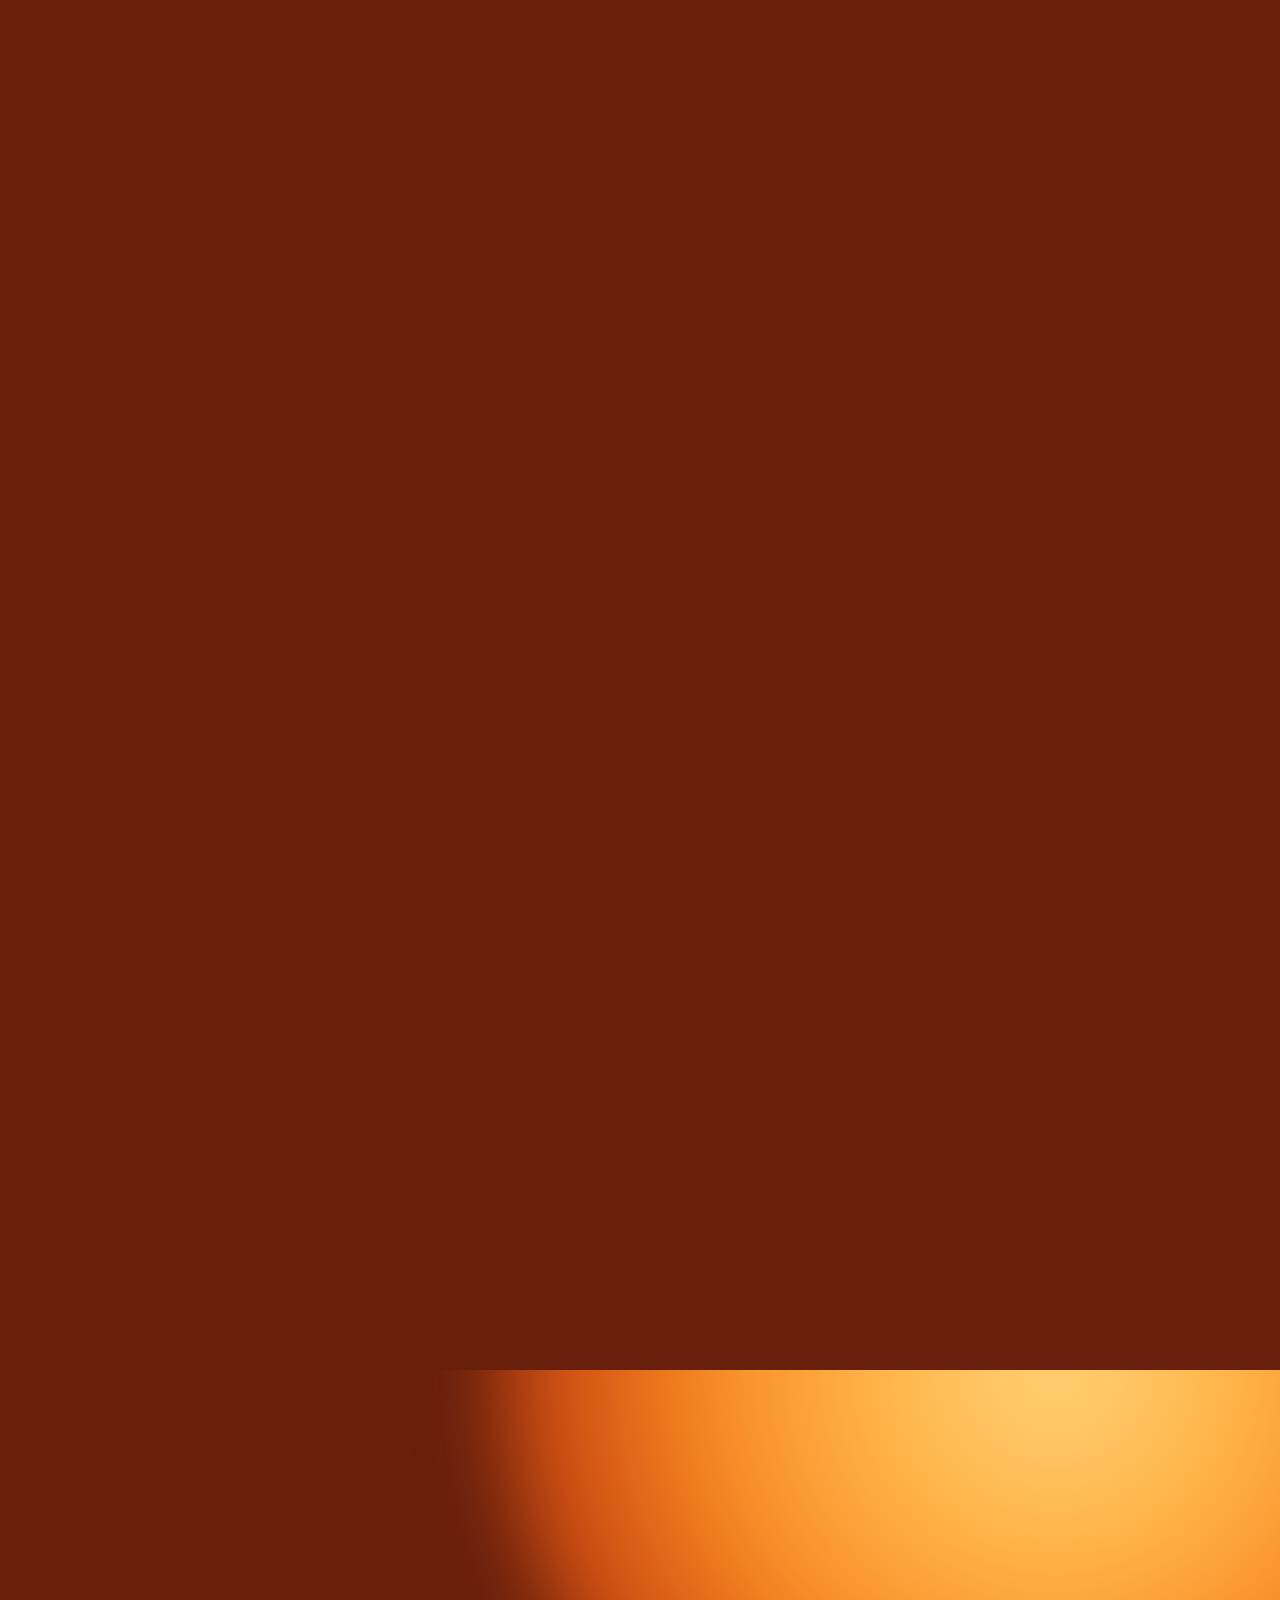
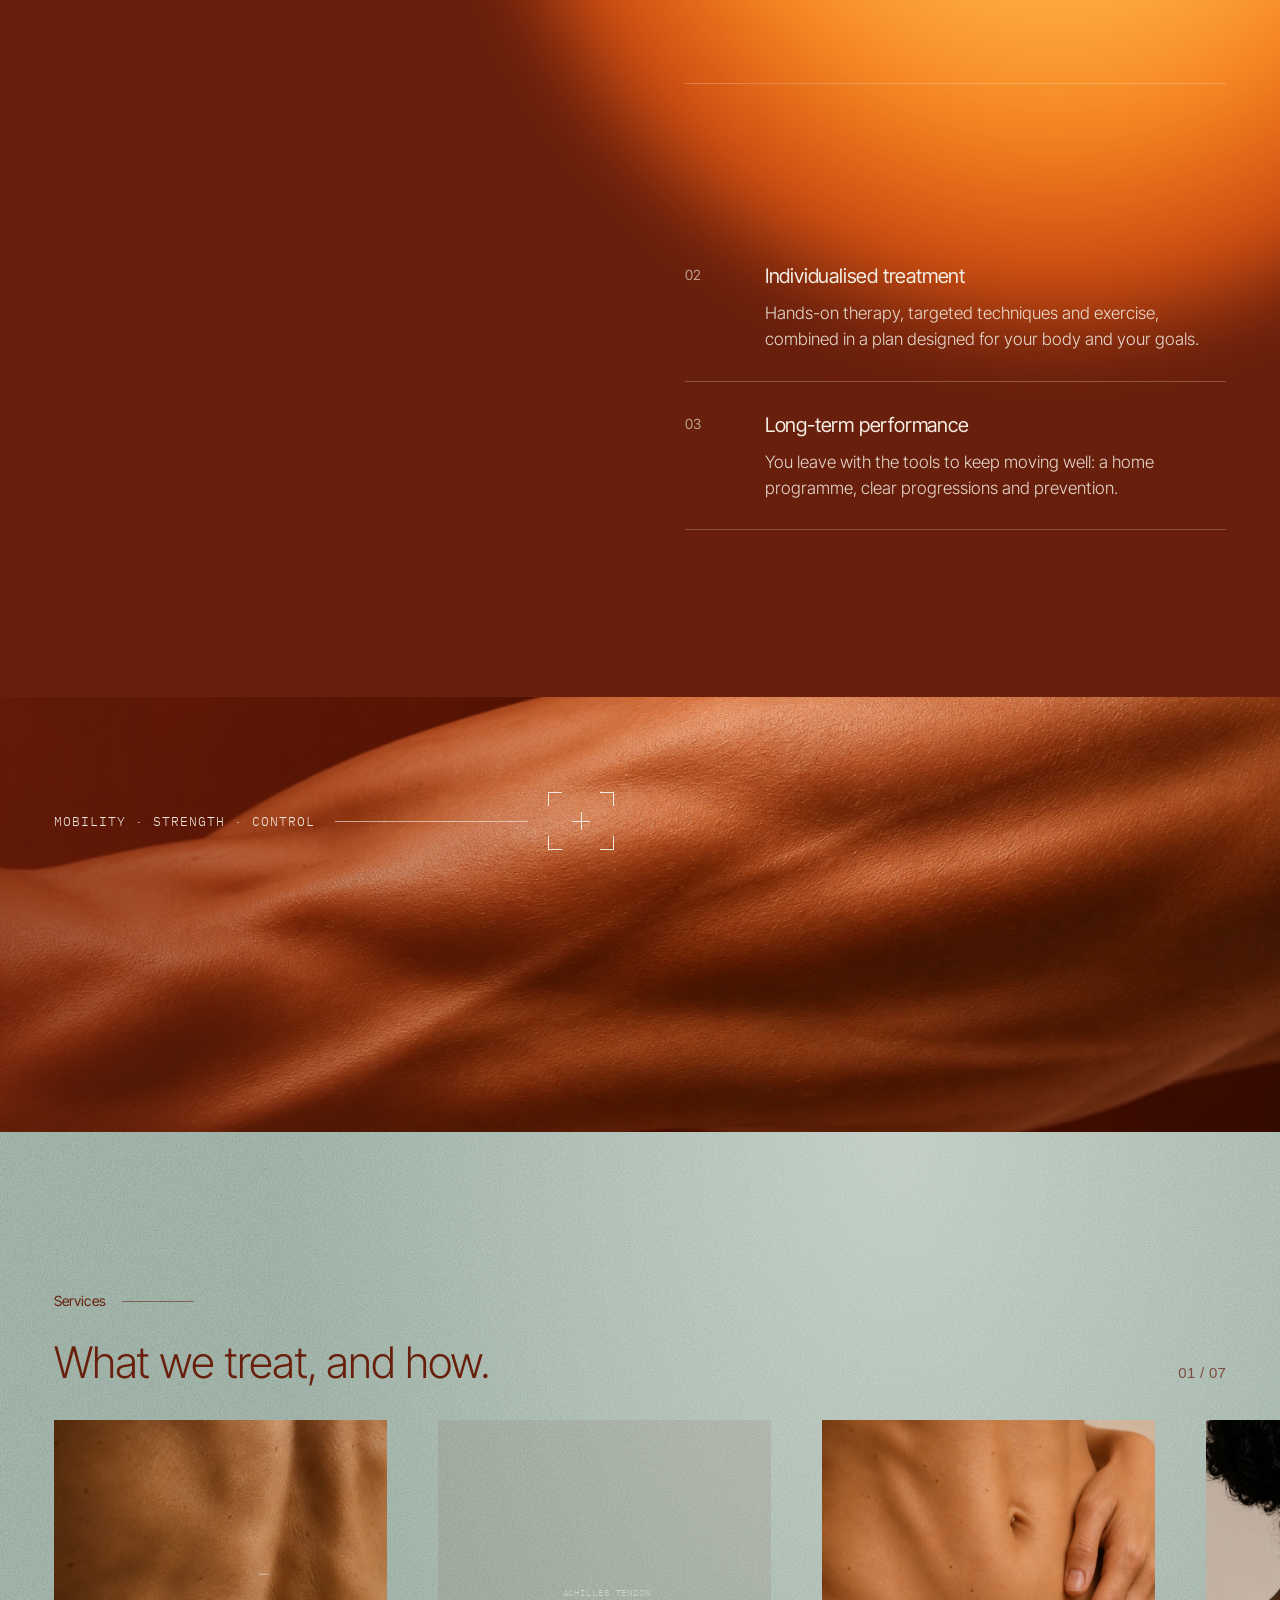
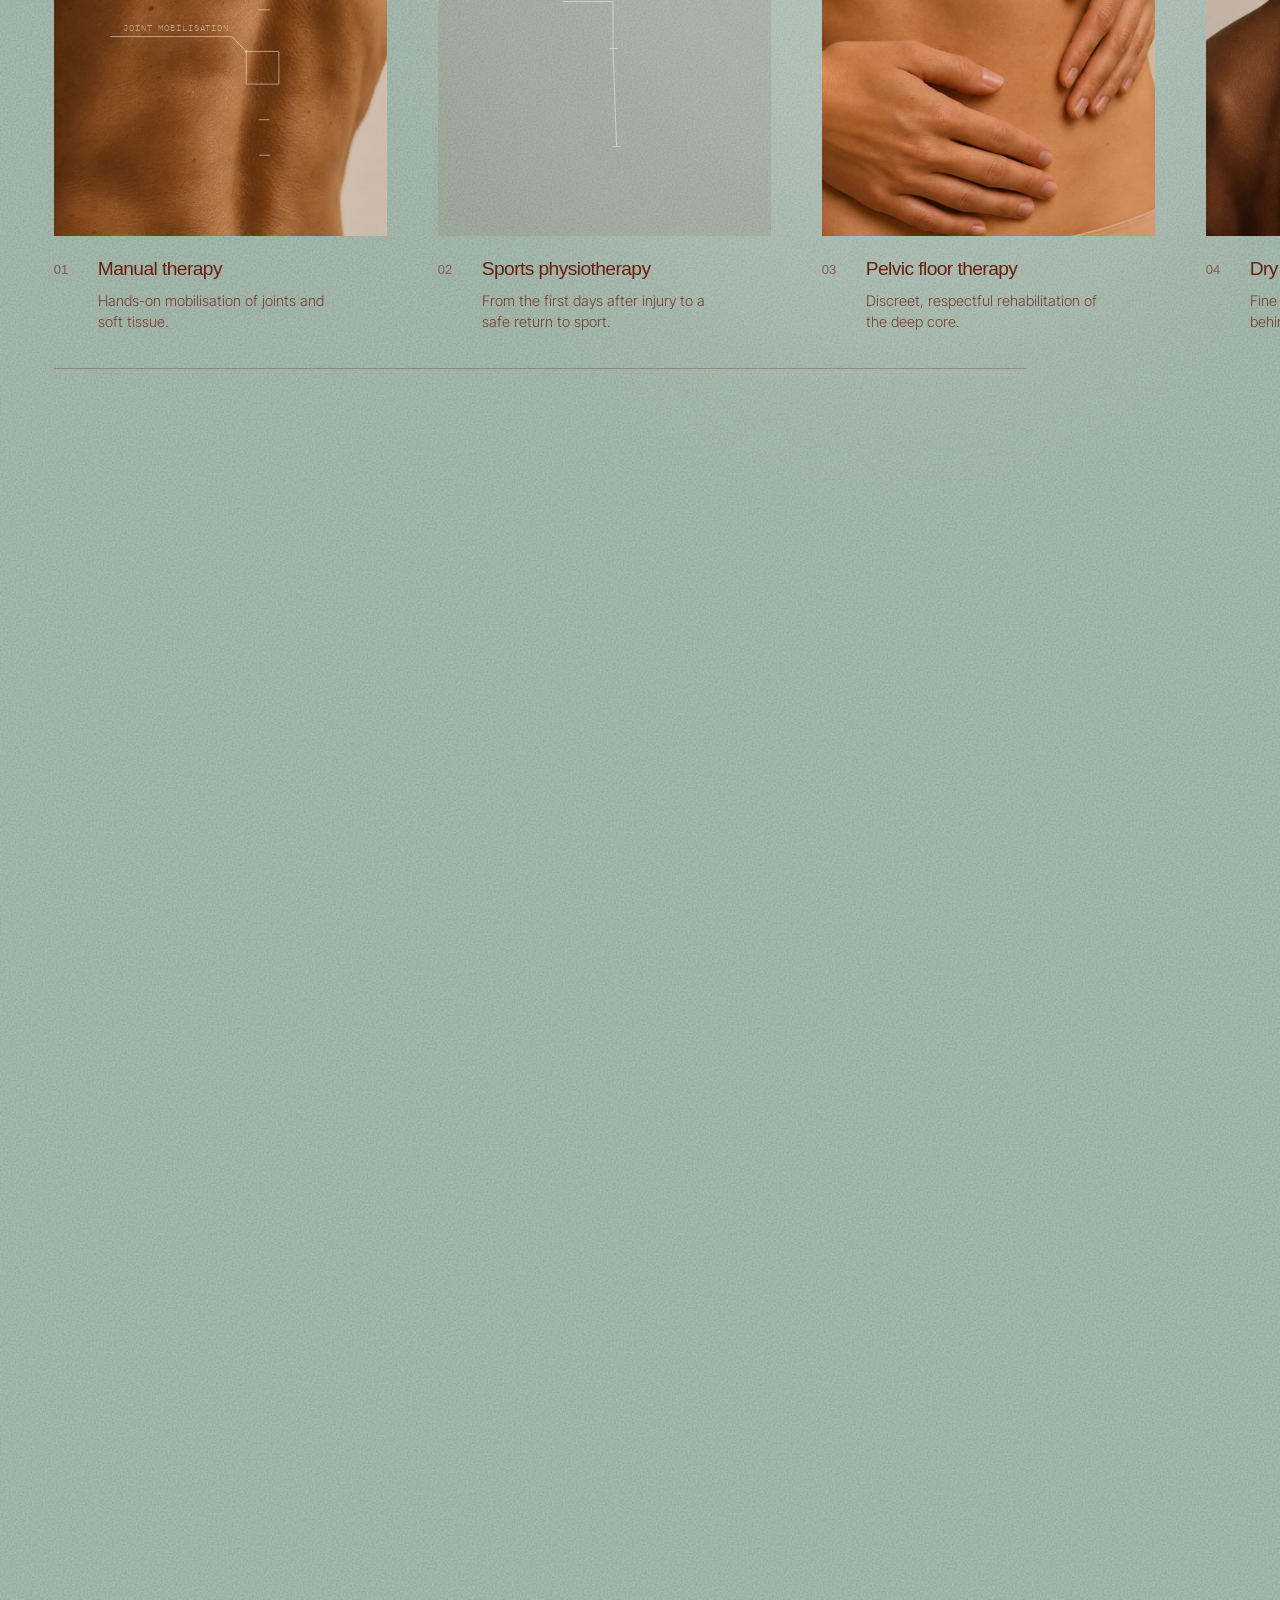
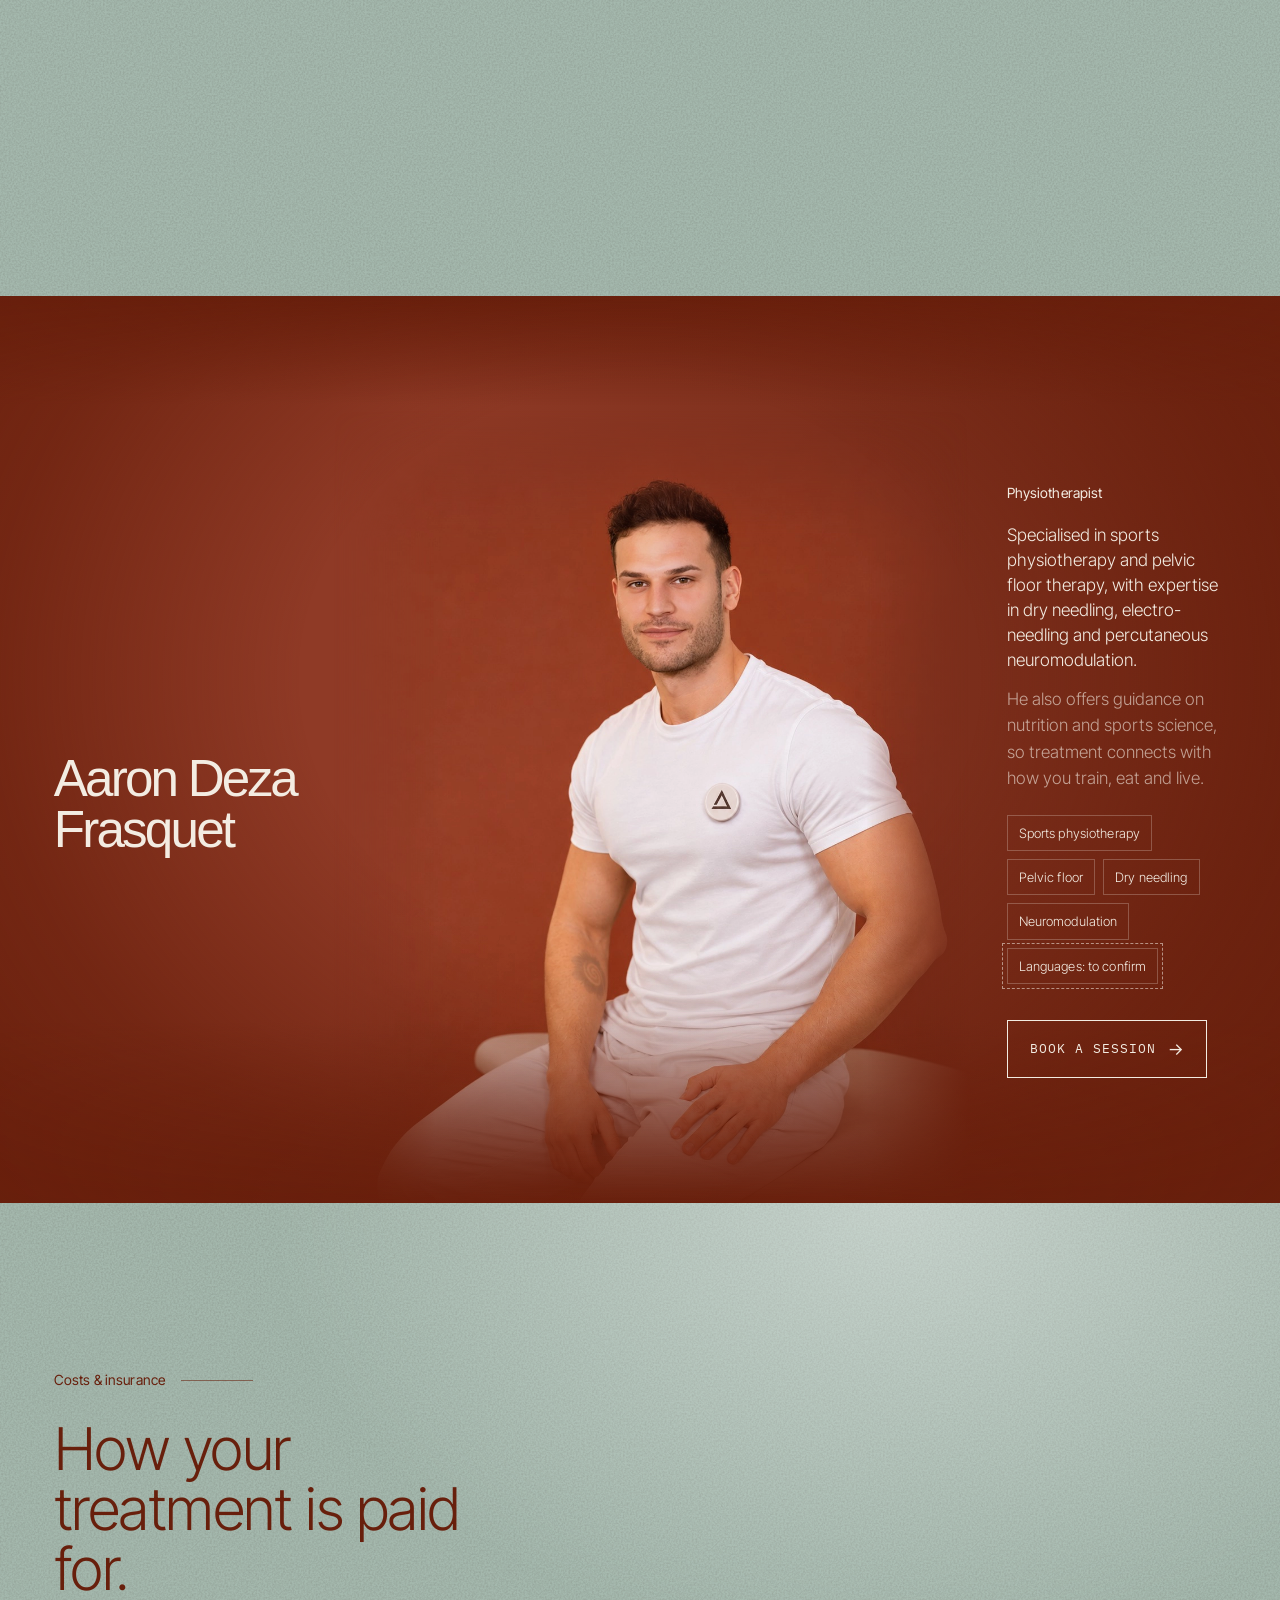
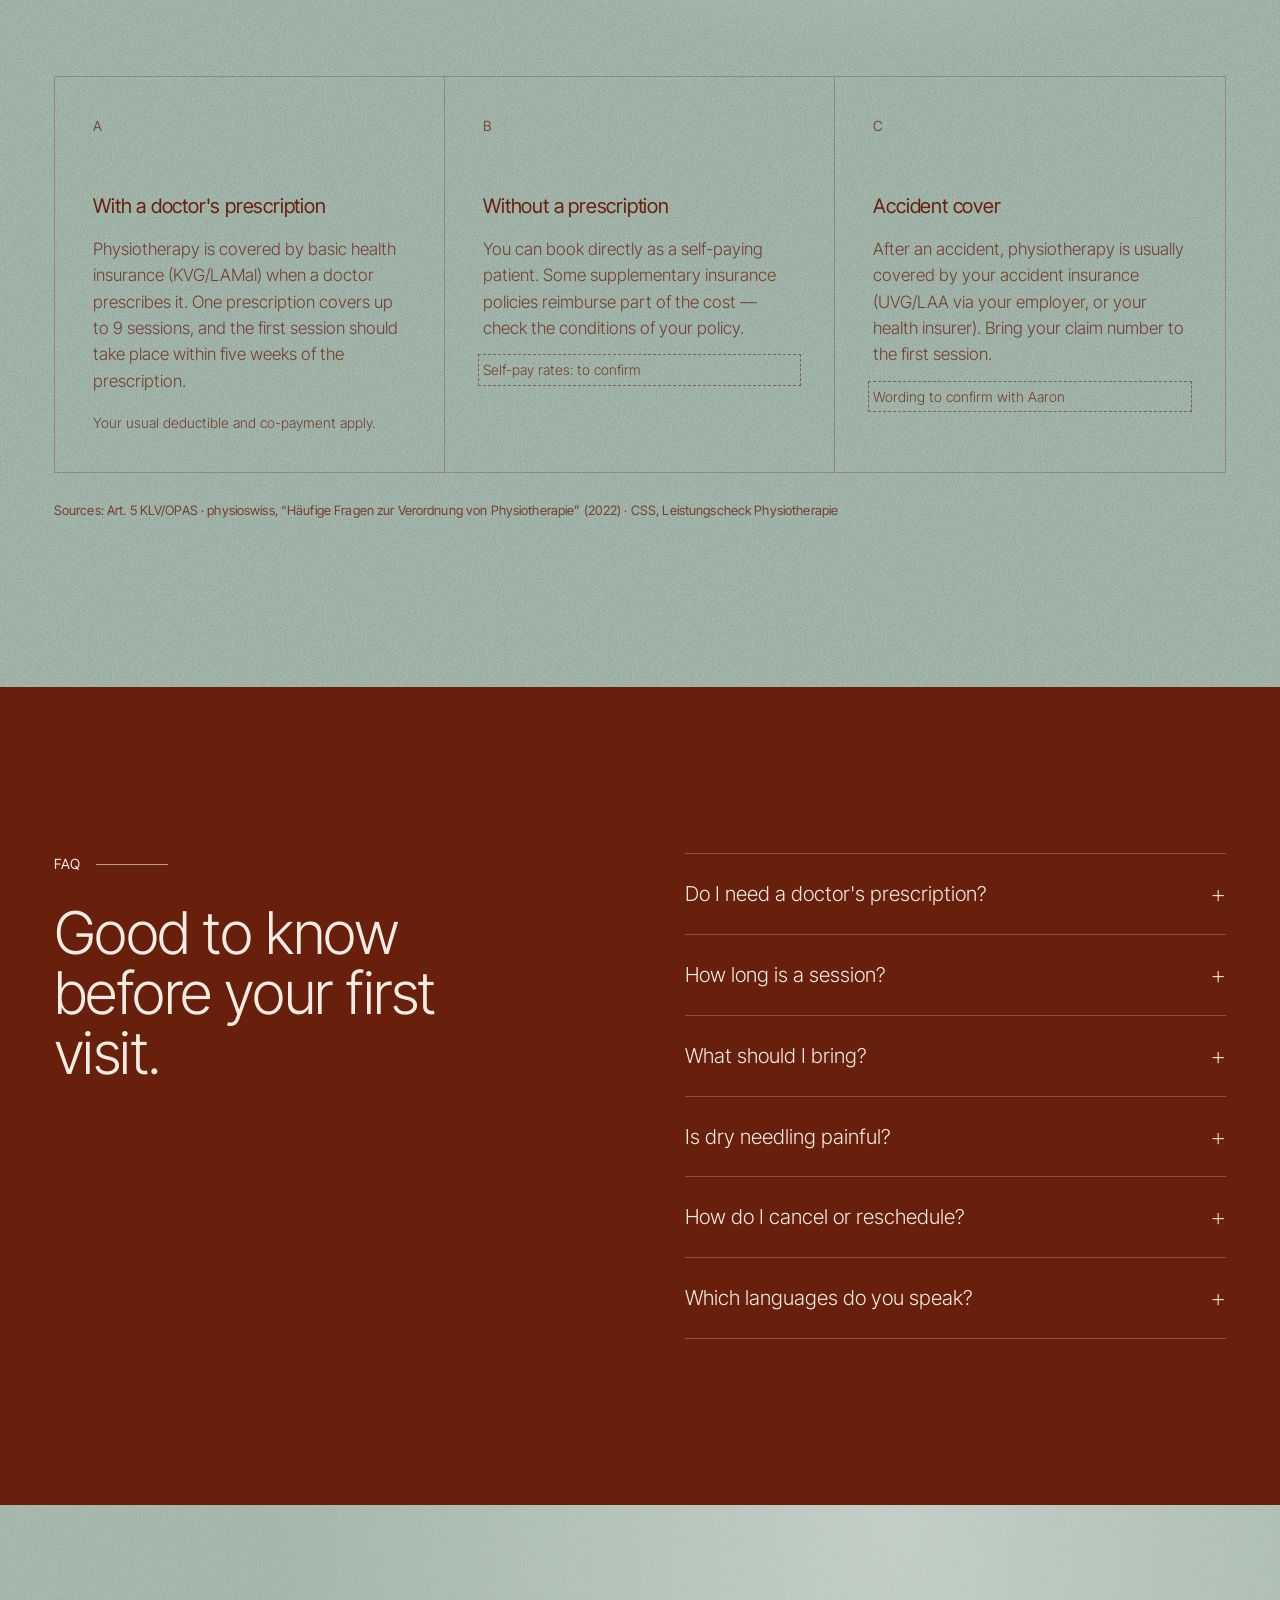
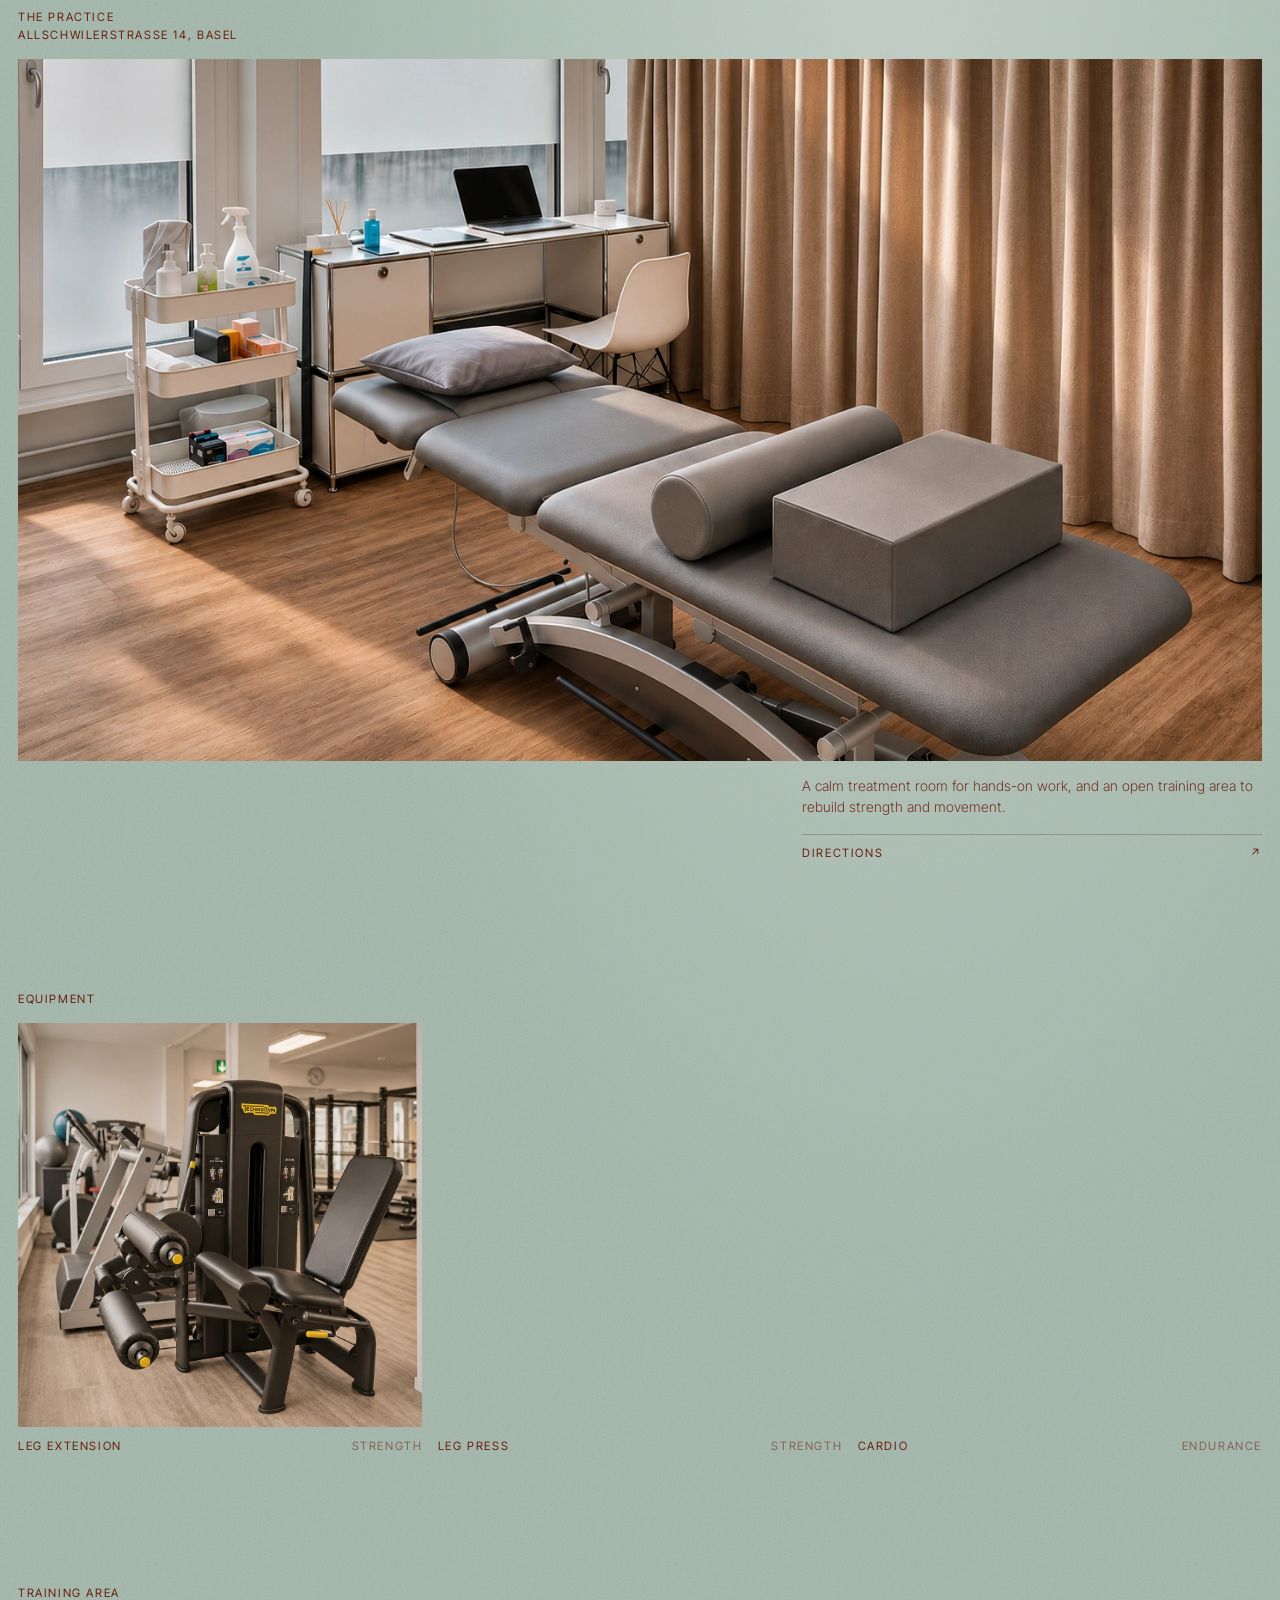
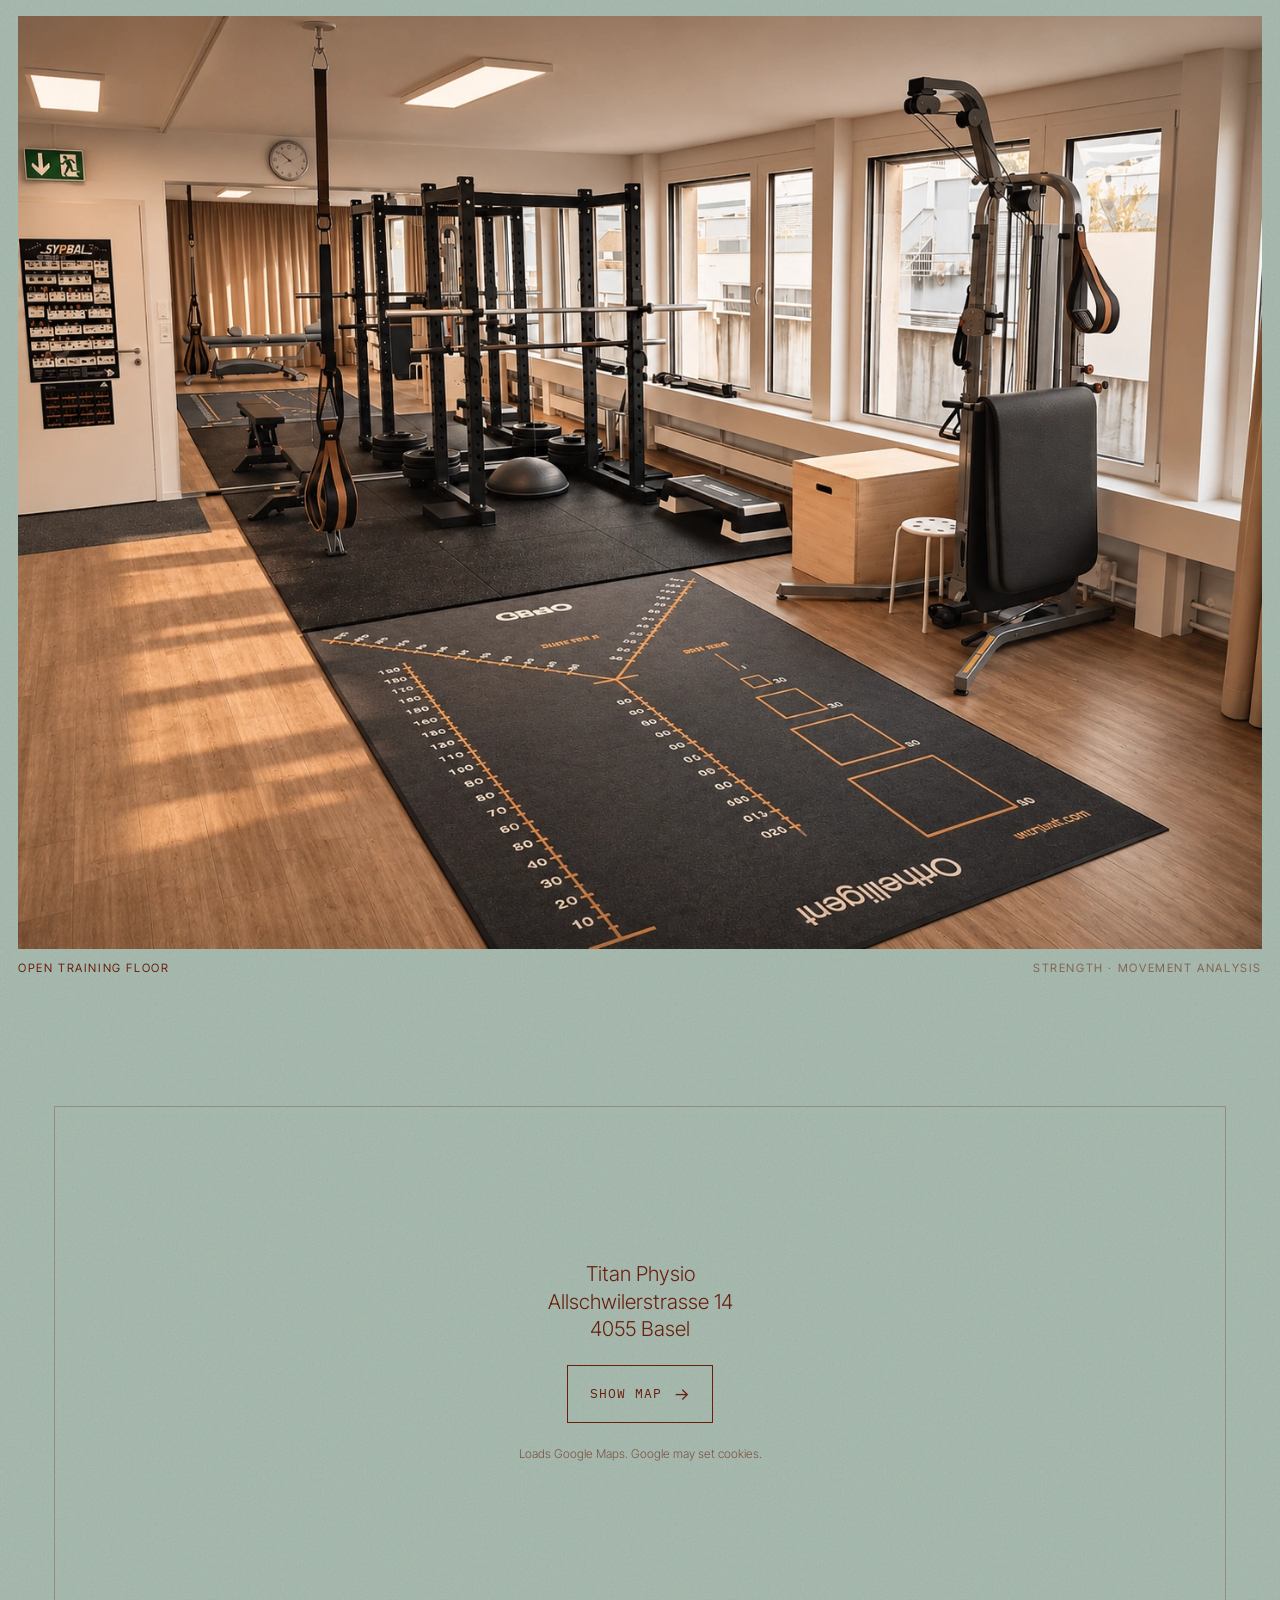
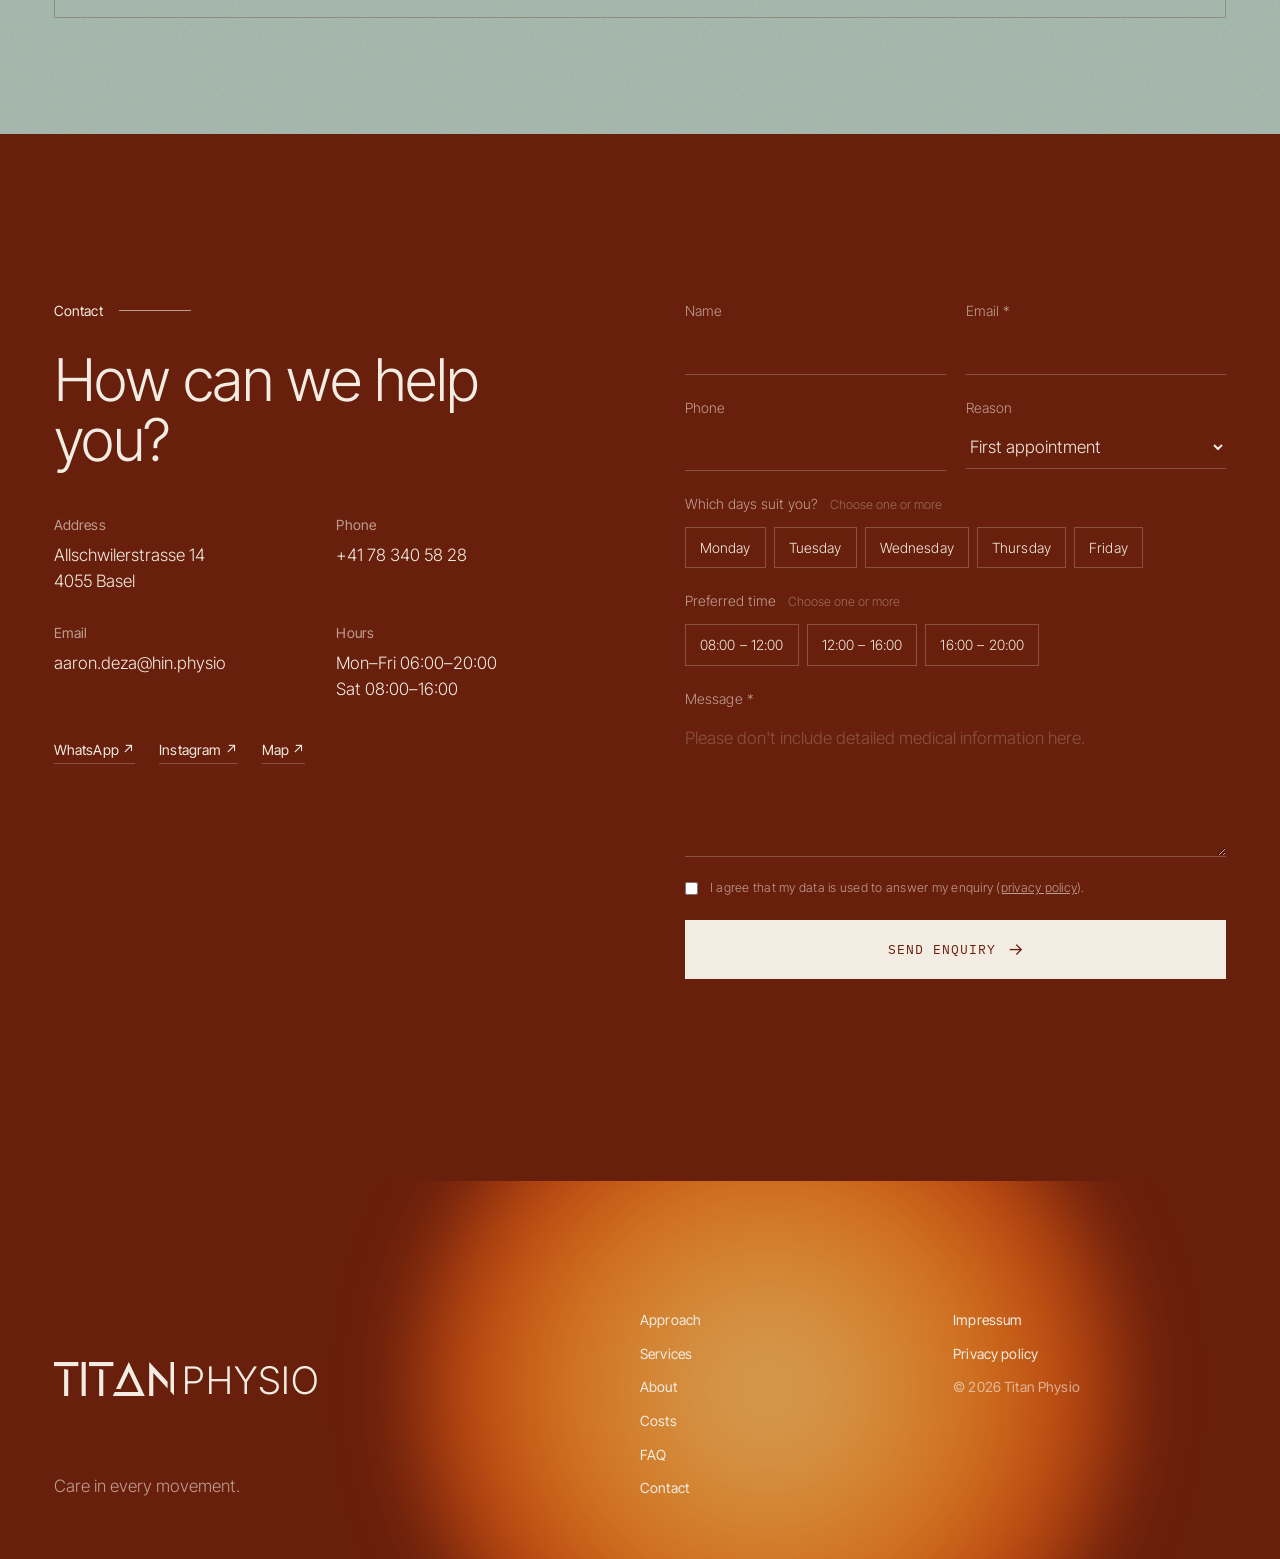
==== commit 5e89439e: "Update index.html" ====
--- a/index.html
+++ b/index.html
@@ -15,8 +15,8 @@
   <link rel="preconnect" href="https://fonts.googleapis.com">
   <link rel="preconnect" href="https://fonts.gstatic.com" crossorigin>
   <link href="https://fonts.googleapis.com/css2?family=Inter+Tight:wght@300;400;500&family=IBM+Plex+Mono:wght@400;500&display=swap" rel="stylesheet">
-  <link rel="stylesheet" href="css/style.css?v=35">
-  <link rel="stylesheet" href="css/hero.css?v=35">
+  <link rel="stylesheet" href="css/style.css?v=36">
+  <link rel="stylesheet" href="css/hero.css?v=36">
   <link rel="preload" as="image" type="image/webp" imagesrcset="assets/img/hero-body-1280.webp 1280w, assets/img/hero-body.webp 3840w" imagesizes="(max-width:700px) 160vw, 100vw">
   <!-- Social sharing preview -->
   <meta property="og:type" content="website">
@@ -391,7 +391,7 @@
 
 <div class="counter mono" aria-hidden="true"><span id="counter-n">01</span> / 08 <span class="counter__bar"><i id="counter-bar"></i></span></div>
 
-<script src="js/hero.js?v=35" defer></script>
-<script src="js/main.js?v=35" defer></script>
+<script src="js/hero.js?v=36" defer></script>
+<script src="js/main.js?v=36" defer></script>
 </body>
 </html>
--- a/css/style.css
+++ b/css/style.css
@@ -200,7 +200,7 @@
 .about__stage{position:relative;display:grid;grid-template-columns:1fr auto 1fr;align-items:center;gap:clamp(24px,3vw,48px);
   max-width:1560px;margin:0 auto;padding:clamp(90px,9vw,130px) var(--pad) 0}
 .about__photo{grid-column:2;grid-row:1;align-self:end;display:block}
-.about__photo img{height:min(88vh,880px);width:auto;
+.about__photo img{height:min(88vh,880px);width:auto;max-width:100%;object-fit:cover;object-position:50% 0;
   /* feathered edges so the photo dissolves into the extended background */
   -webkit-mask-image:linear-gradient(90deg,transparent 0,#000 16%,#000 84%,transparent 100%),linear-gradient(to bottom,transparent 0,#000 16%);
   -webkit-mask-composite:source-in;
@@ -318,6 +318,17 @@
 .form .check{flex-direction:row;align-items:flex-start;gap:12px;text-transform:none;letter-spacing:.02em;font-size:12.5px;line-height:1.5}
 .form .check input{accent-color:var(--cream);margin-top:3px}
 .form .check a{text-decoration:underline}
+/* availability: day and time checkboxes as quiet chips */
+.choice{border:0;padding:0;margin:0;min-width:0}
+.choice legend{font-family:var(--sans);font-size:14px;color:var(--cream-60);margin-bottom:12px;padding:0}
+.choice legend span{opacity:.6;margin-left:8px;font-size:12.5px}
+.chips{display:flex;flex-wrap:wrap;gap:8px}
+.chip{position:relative;cursor:pointer}
+.chip input{position:absolute;opacity:0;inset:0;margin:0;cursor:pointer}
+.chip span{display:inline-block;padding:9px 14px;border:1px solid var(--cream-25);font-size:14px;color:var(--cream);transition:background .25s,color .25s,border-color .25s}
+.chip:hover span{border-color:var(--cream)}
+.chip input:checked+span{background:var(--cream);color:var(--base);border-color:var(--cream)}
+.chip input:focus-visible+span{outline:1px solid var(--cream);outline-offset:3px}
 .hp{position:absolute;left:-9999px}
 .form__status{grid-column:1/-1;color:var(--cream);min-height:1em}
 
@@ -380,6 +391,7 @@
   .svc__head{grid-template-columns:44px 1fr 22px}
   .svc__body>p{padding-left:60px}
   .form,.info{grid-template-columns:1fr}
+  .approach::after{background:linear-gradient(to bottom,var(--base) 0,rgba(104,31,12,0) 26%,rgba(104,31,12,0) 72%,var(--base) 100%)}
   .px__tri{gap:6px}
   .px__eq img{aspect-ratio:3/4}
   .px__eq .px__soft{display:none}
